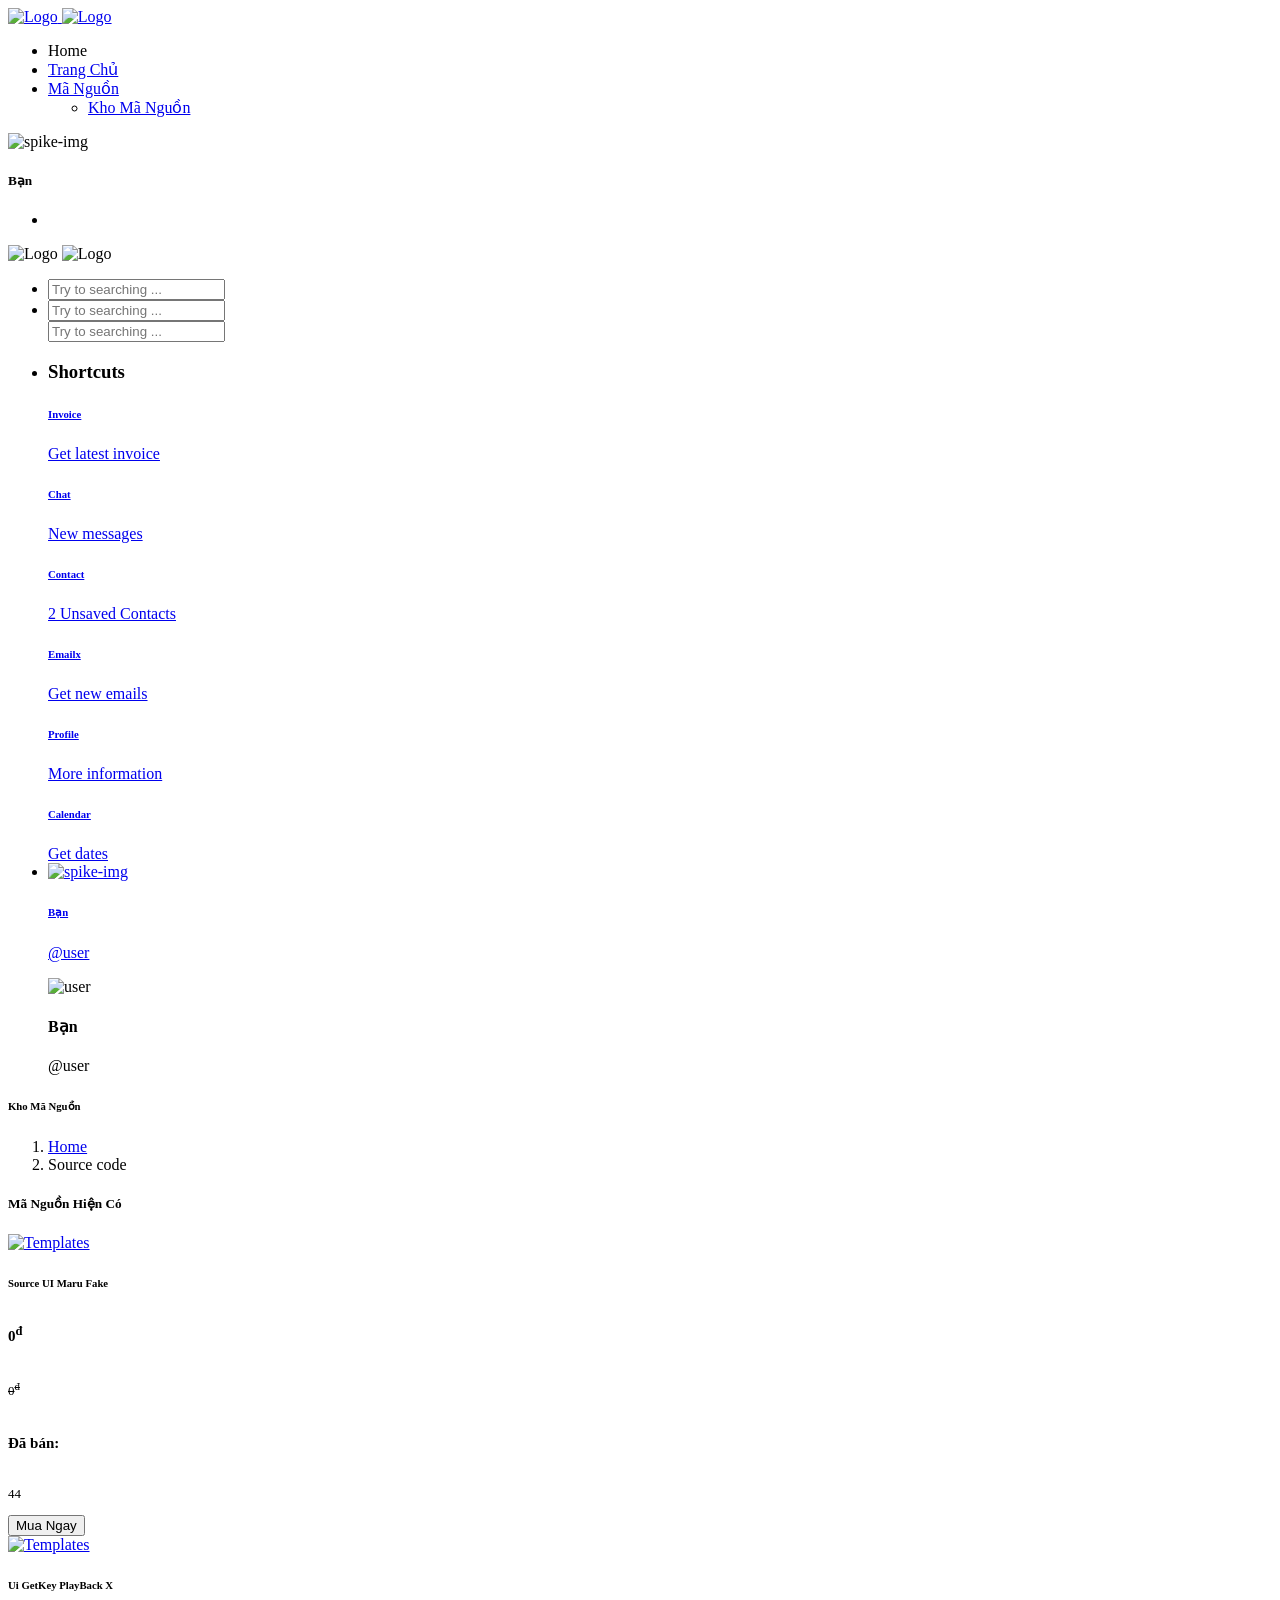
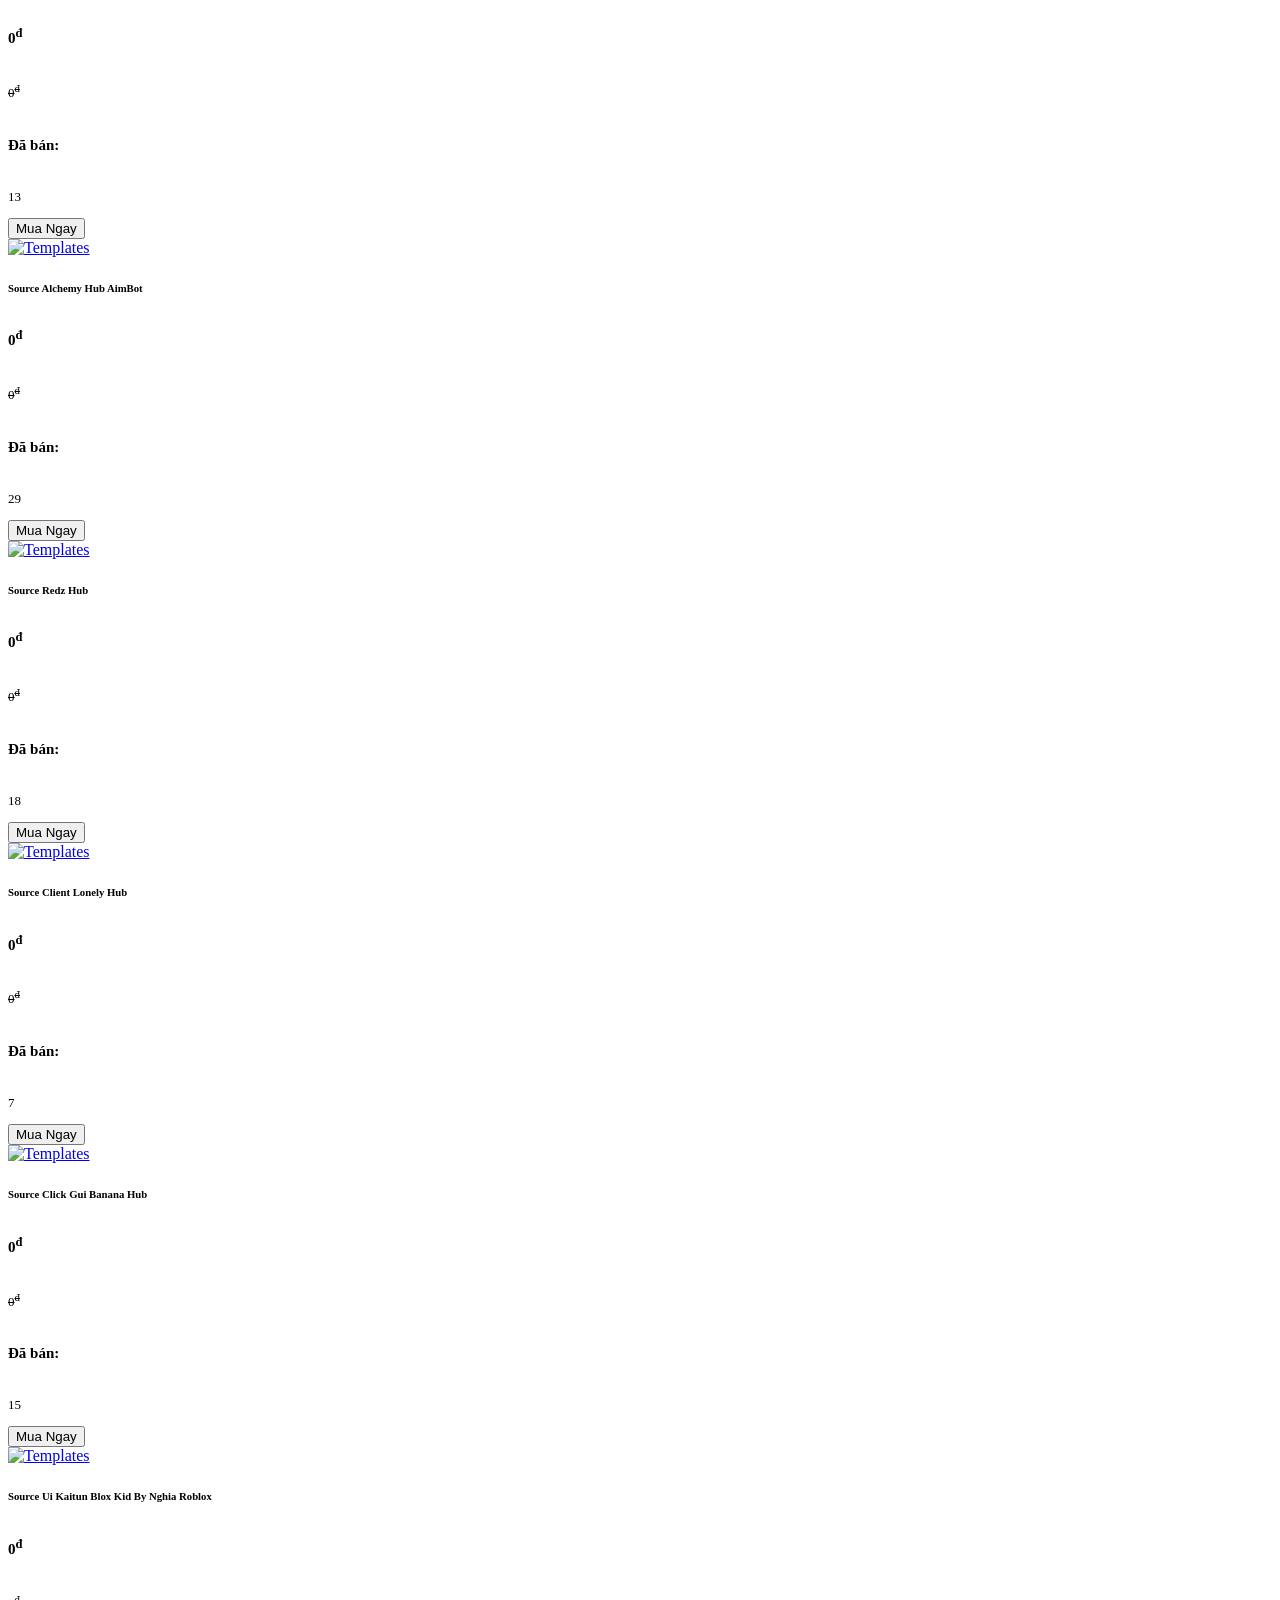
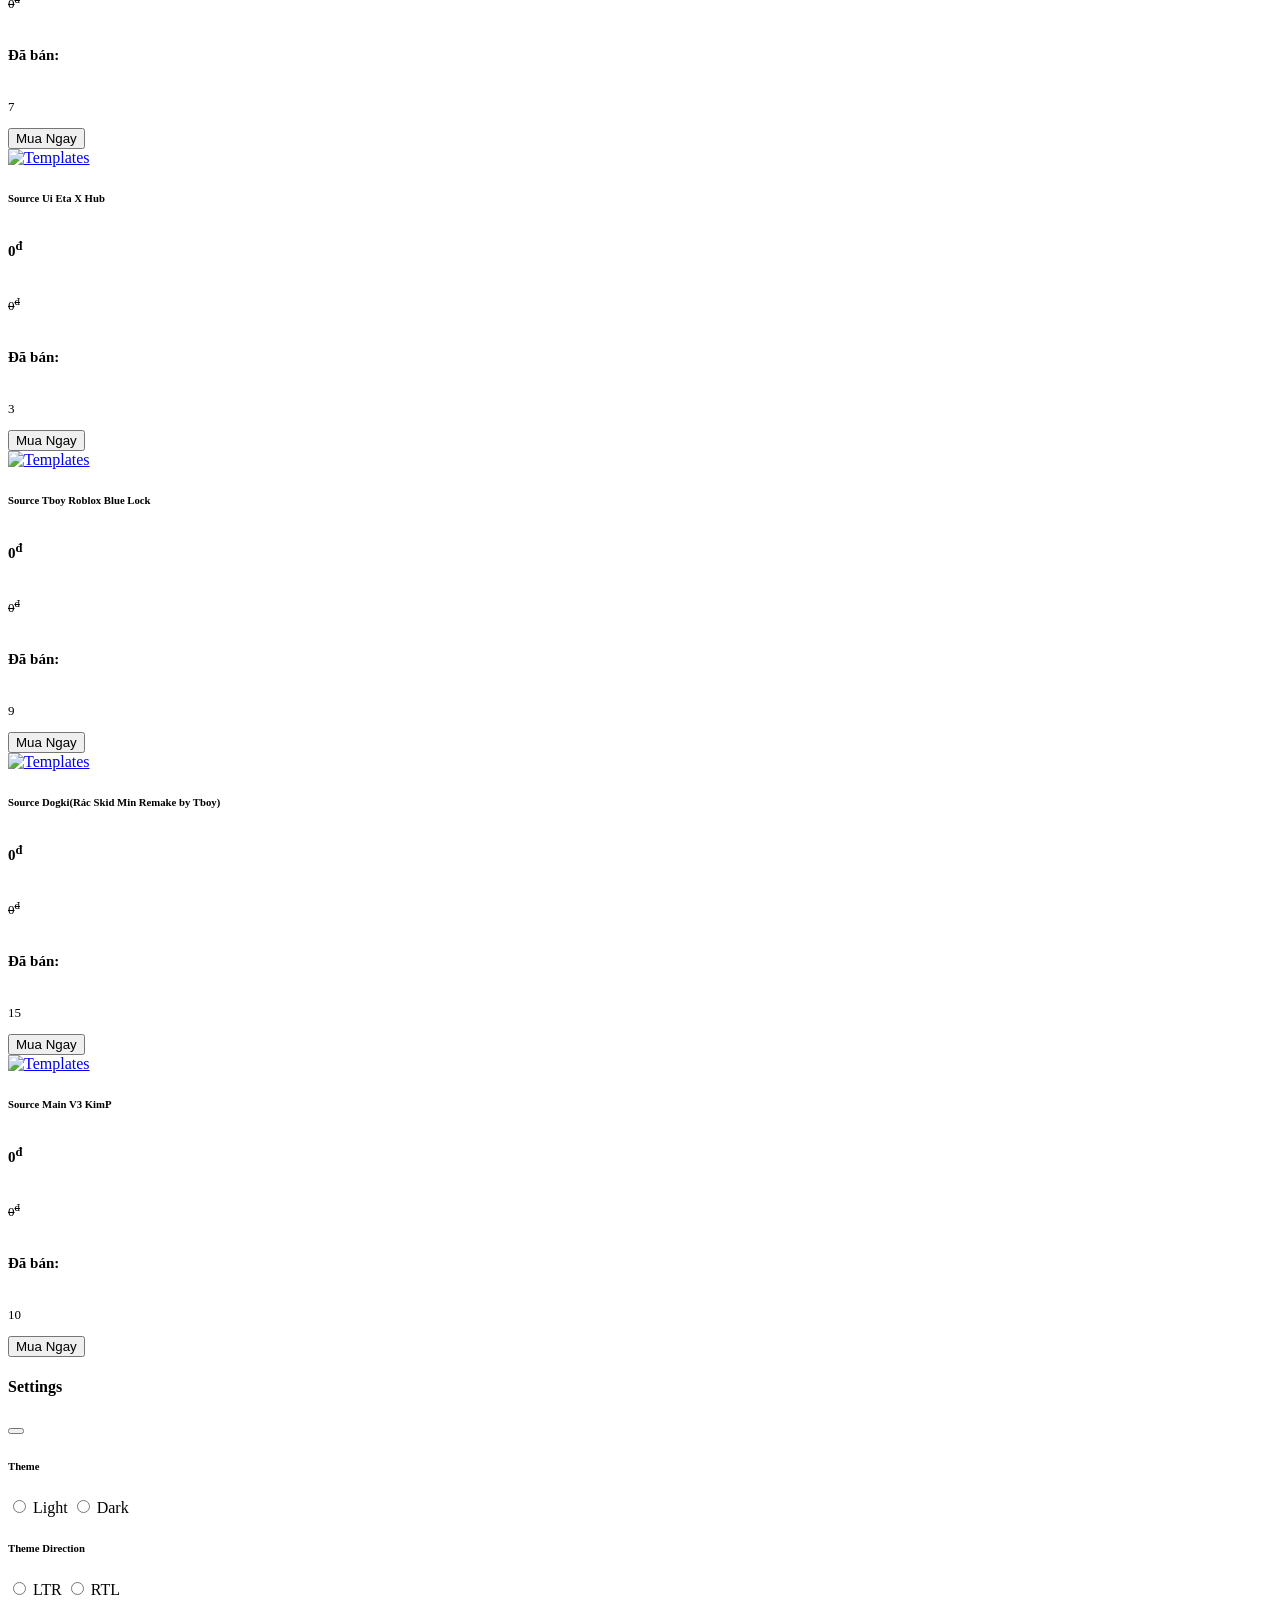
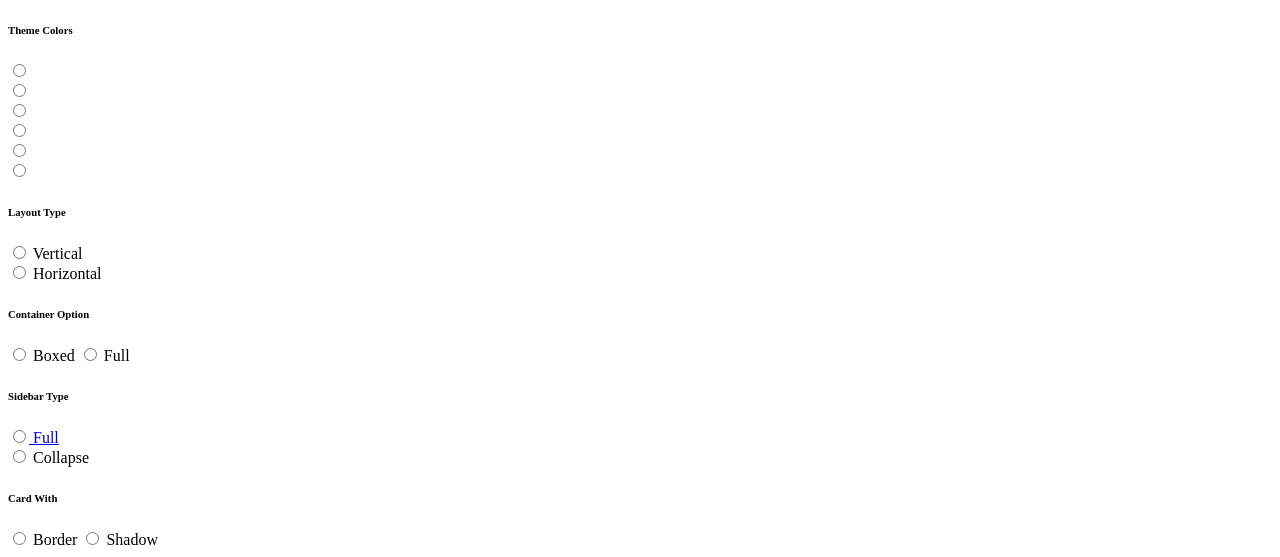
==== index.html @ 02754e74 "Add files via upload" ====
<!DOCTYPE html><html data-bs-theme="light" data-color-theme="Blue_Theme" data-layout="vertical" dir="ltr" lang="en"><head>
  <!-- Required meta tags -->
  <meta charset="utf-8">
  <meta content="IE=edge" http-equiv="X-UA-Compatible">
  <meta content="width=device-width, initial-scale=1.0" name="viewport">
  <!-- Favicon icon-->
  <link href="images/QdMMq6F.png" rel="shortcut icon" type="image/png">
  <!-- Core Css -->
  <link href="css/style.css" rel="stylesheet">
  <!-- jvectormap  -->
  <link href="css/jquery-jvectormap.css" rel="stylesheet">
  <script src="js/sweetalert2.all.js"></script>
 </head>
 <body>
  <!-- Preloader -->
  <!-- <div class="preloader">
   <img alt="LongHip12" class="lds-ripple img-fluid" src=""/>
  </div> -->
  <div id="main-wrapper">
   <!-- Sidebar Start -->
   <aside class="left-sidebar with-vertical">
    <div class="brand-logo d-flex align-items-center justify-content-between">
     <a class="text-nowrap logo-img" href="/">
      <img alt="Logo" width="100px" class="dark-logo" src="images/QwyEq0J.gif">
      <img alt="Logo" width="100px" class="light-logo" src="images/QwyEq0J.gif">
     </a>
     <a class="sidebartoggler ms-auto text-decoration-none fs-5 d-block d-xl-none" href="javascript:void(0)">
<iconify-icon class="fs-6" icon="material-symbols-light:close"></iconify-icon>
      
     </a>
    </div>
      <div class="scroll-sidebar" data-simplebar="">
        <!-- Sidebar navigation-->
        <nav class="sidebar-nav">
          <ul id="sidebarnav" class="mb-0">
            <li class="nav-small-cap">
              <iconify-icon icon="solar:menu-dots-bold-duotone" class="nav-small-cap-icon fs-5"></iconify-icon>
              <span class="hide-menu">Home</span>
            </li>
            <li class="sidebar-item">
              <a class="sidebar-link sidebar-link primary-hover-bg" href="https://longhip2012.github.io/SourceRoblox" aria-expanded="false">
                <span class="aside-icon p-2 bg-primary-subtle rounded-1">
                  <iconify-icon icon="solar:screencast-2-line-duotone" class="fs-6"></iconify-icon>
                </span>
                <span class="hide-menu ps-1">Trang Chủ</span>
              </a>
            </li>
            
            <li class="sidebar-item">
              <a class="sidebar-link has-arrow danger-hover-bg" href="javascript:void(0)" aria-expanded="false">
                <span class="aside-icon p-2 bg-danger-subtle rounded-1">
                  <iconify-icon icon="tabler:source-code" class="fs-6"></iconify-icon>
                </span>
                <span class="hide-menu ps-1">Mã Nguồn</span>
              </a>
              <ul aria-expanded="false" class="collapse first-level">
                <li class="sidebar-item">
                  <a href="https://longhip2012.github.io/source-code" class="sidebar-link">
                    <span class="sidebar-icon"></span>
                    <span class="hide-menu">Kho Mã Nguồn</span>
                  </a>
                </li>
            
            
            

        </nav>
        <!-- End Sidebar navigation -->
      </div>
      
    <div class="fixed-profile mx-3 mt-3">
     <div class="card bg-primary-subtle mb-0 shadow-none">
      <div class="card-body p-4">
       <div class="d-flex align-items-center justify-content-between gap-3">
        <div class="d-flex align-items-center gap-3">
         <img alt="spike-img" class="img-fluid rounded-circle" height="45" src="images/user-1.jpg" width="45">
                  <div>
          <h5 class="mb-0">Bạn</h5>
          <p class="fs-3 lh-base mb-0 profile-subtext">
                 </p></div>
        
       </div>
      </div>
     </div>
    </div>
   </div></aside>
   <!--  Sidebar End -->
   
   <div class="page-wrapper">
    <div class="body-wrapper">
     <div class="container-fluid">
      <!--  Header Start -->
      <header class="topbar sticky-top">
       <div class="with-vertical">
        <nav class="navbar navbar-expand-lg p-0">
         <ul class="navbar-nav">
          <li class="nav-item nav-icon-hover-bg rounded-circle">
           <a class="nav-link sidebartoggler" href="javascript:void(0)" id="headerCollapse">
            <iconify-icon class="fs-7" icon="solar:list-bold-duotone">
            </iconify-icon>
           </a>
          </li>
         </ul>
         <div class="d-block d-lg-none py-3">
          <img alt="Logo" class="dark-logo" width="100px" src="images/QwyEq0J.gif">
           <img alt="Logo" class="light-logo" width="100px" src="images/QwyEq0J.gif">
           
          
         </div>
         <a aria-controls="navbarNav" aria-expanded="false" aria-label="Toggle navigation" class="navbar-toggler p-0 border-0" data-bs-target="#navbarNav" data-bs-toggle="collapse" href="javascript:void(0)">
          <span class="p-2">
          <div class="bg-info-subtle p-6 me-3 rounded-circle d-flex align-items-center justify-content-center">
              <iconify-icon class="fs-7 text-success" icon="marketeq:user-alert">
              </iconify-icon>
              </div>
           
          </span>
         </a>
         <div class="collapse navbar-collapse justify-content-end" id="navbarNav">
          <div class="d-flex align-items-center justify-content-between">
           <ul class="navbar-nav flex-row ms-auto align-items-center justify-content-center">
            <li class="nav-item dropdown nav-icon-hover-bg rounded-circle d-flex d-lg-none">
             <a aria-expanded="false" class="nav-link position-relative" href="javascript:void(0)" id="drop3">
              <iconify-icon class="fs-7" icon="solar:magnifer-linear">
              </iconify-icon>
             </a>
             <div aria-labelledby="drop3" class="dropdown-menu content-dd dropdown-menu-end dropdown-menu-animate-up">
              <!--  Search Bar -->
              <div class="modal-header border-bottom p-3">
               <input class="form-control fs-3" placeholder="Try to searching ..." type="search">
              </div>
             </div>
            </li>
            <li class="nav-item dropdown d-none d-lg-block">
             <a aria-expanded="false" class="nav-link position-relative shadow-none" href="javascript:void(0)" id="drop3">
              <form class="nav-link position-relative shadow-none">
               <input class="form-control rounded-3 py-2 ps-5 text-dark" placeholder="Try to searching ..." type="text">
              </form>
             </a>
             <div aria-labelledby="drop3" class="dropdown-menu content-dd dropdown-menu-end dropdown-menu-animate-up">
              <div class="modal-header border-bottom p-3">
               <input class="form-control fs-3" placeholder="Try to searching ..." type="search">
               
              </div>
             </div>
            </li>
            <li class="nav-item dropdown nav-icon-hover-bg rounded-circle">
             <a aria-expanded="false" class="nav-link position-relative" href="javascript:void(0)" id="drop2">
              <iconify-icon class="fs-6" icon="solar:widget-add-line-duotone">
              </iconify-icon>
             </a>
             <div aria-labelledby="drop2" class="dropdown-menu content-dd dropdown-menu-end dropdown-menu-animate-up">
              <!--  Shortcuts -->
              <div class="d-flex align-items-center py-3 px-7 gap-6">
               <h3 class="mb-0 fs-5">
                Shortcuts
               </h3>
              </div>
              <div class="row gx-0">
               <div class="col-6">
                <a class="dropdown-item px-7 border-top border-bottom border-end py-6 d-flex flex-column gap-2 justify-content-center text-center" href="https://bootstrapdemos.wrappixel.com/spike/dist/main/app-invoice.html">
                 <div class="bg-secondary-subtle rounded-3 m-auto round d-flex align-items-center justify-content-center">
                  <iconify-icon class="fs-7 text-secondary" icon="solar:checklist-minimalistic-bold-duotone">
                  </iconify-icon>
                 </div>
                 <h6 class="mb-0 fs-4">
                  Invoice
                 </h6>
                 <span class="d-block text-body-color fs-3">
                  Get latest invoice
                 </span>
                </a>
               </div>
               <div class="col-6">
                <a class="dropdown-item px-7 border-top border-bottom py-6 d-flex flex-column gap-2 justify-content-center text-center" href="https://bootstrapdemos.wrappixel.com/spike/dist/main/app-chat.html">
                 <div class="bg-primary-subtle rounded-3 m-auto round d-flex align-items-center justify-content-center">
                  <iconify-icon class="fs-7 text-primary" icon="solar:chat-square-call-bold-duotone">
                  </iconify-icon>
                 </div>
                 <h6 class="mb-0 fs-4">
                  Chat
                 </h6>
                 <span class="d-block text-body-color fs-3">
                  New messages
                 </span>
                </a>
               </div>
               <div class="col-6">
                <a class="dropdown-item px-7 border-bottom border-end py-6 d-flex flex-column gap-2 justify-content-center text-center" href="https://bootstrapdemos.wrappixel.com/spike/dist/main/app-contact2.html">
                 <div class="bg-info-subtle rounded-3 m-auto round d-flex align-items-center justify-content-center">
                  <iconify-icon class="fs-7 text-info" icon="solar:phone-calling-rounded-bold-duotone">
                  </iconify-icon>
                 </div>
                 <h6 class="mb-0 fs-4">
                  Contact
                 </h6>
                 <span class="d-block text-body-color fs-3">
                  2 Unsaved Contacts
                 </span>
                </a>
               </div>
               <div class="col-6">
                <a class="dropdown-item px-7 border-bottom py-6 d-flex flex-column gap-2 justify-content-center text-center" href="https://bootstrapdemos.wrappixel.com/spike/dist/main/app-email.html">
                 <div class="bg-danger-subtle rounded-3 m-auto round d-flex align-items-center justify-content-center">
                  <iconify-icon class="fs-7 text-danger" icon="solar:mailbox-bold-duotone">
                  </iconify-icon>
                 </div>
                 <h6 class="mb-0 fs-4">
                  Emailx
                 </h6>
                 <span class="d-block text-body-color fs-3">
                  Get new emails
                 </span>
                </a>
               </div>
               <div class="col-6">
                <a class="dropdown-item px-7 border-end py-6 d-flex flex-column gap-2 justify-content-center text-center" href="https://bootstrapdemos.wrappixel.com/spike/dist/main/page-user-profile.html">
                 <div class="bg-warning-subtle rounded-3 m-auto round d-flex align-items-center justify-content-center">
                  <iconify-icon class="fs-7 text-warning" icon="solar:shield-user-bold-duotone">
                  </iconify-icon>
                 </div>
                 <h6 class="mb-0 fs-4">
                  Profile
                 </h6>
                 <span class="d-block text-body-color fs-3">
                  More information
                 </span>
                </a>
               </div>
               <div class="col-6">
                <a class="dropdown-item px-7 py-6 d-flex flex-column gap-2 justify-content-center text-center" href="https://bootstrapdemos.wrappixel.com/spike/dist/main/app-calendar.html">
                 <div class="bg-success-subtle rounded-3 m-auto round d-flex align-items-center justify-content-center">
                  <iconify-icon class="fs-7 text-success" icon="solar:calendar-mark-bold-duotone">
                  </iconify-icon>
                 </div>
                 <h6 class="mb-0 fs-4">
                  Calendar
                 </h6>
                 <span class="d-block text-body-color fs-3">
                  Get dates
                 </span>
                </a>
               </div>
              </div>
             </div>
            </li>
            <li class="nav-item dropdown">
             <a aria-expanded="false" class="nav-link position-relative ms-6" href="javascript:void(0)" id="drop1">
              <div class="d-flex align-items-center flex-shrink-0">
               <div class="user-profile me-sm-3 me-2">
                <img alt="spike-img" class="rounded-circle" src="images/user-1.jpg" width="40">
               </div>
               <span class="d-sm-none d-block">
                <iconify-icon icon="solar:alt-arrow-down-line-duotone">
                </iconify-icon>
               </span>
                              <div class="d-none d-sm-block">
                <h6 class="fs-4 mb-1 profile-name">
                 Bạn
                </h6>
                <p class="fs-3 lh-base mb-0 profile-subtext">
                 @user
                </p>
               </div>
                             </div>
             </a>
             <div aria-labelledby="drop1" class="dropdown-menu content-dd dropdown-menu-end dropdown-menu-animate-up">
              <div class="profile-dropdown position-relative" data-simplebar="">
               <div class="d-flex align-items-center mx-7 py-9 border-bottom">
                <img alt="user" class="rounded-circle" src="images/user-1.jpg" width="90">
                 <div class="ms-4">
                  <h4 class="mb-0 fs-5 fw-normal">
                   Bạn                  </h4>
                  <p class="text-muted mb-0 mt-1 d-flex align-items-center">
                   <iconify-icon class="fs-4 me-1" icon="solar:mailbox-line-duotone">
                   </iconify-icon>
                   @user                  </p>
                 </div>
                
               
                </a>
               </div>
                             </div>
             </div>
            </div></li>

          </ul></div>
         </div>
        </nav>
       </div>
      </header><title>Kho Mã Nguồn - SHOPLONGHIP12</title>
          <div class="card shadow-none position-relative overflow-hidden mb-4">
            <div class="card-body d-flex align-items-center justify-content-between p-4">
              <h6 class="card-title mb-0">Kho Mã Nguồn</h6>
              <nav aria-label="breadcrumb">
                <ol class="breadcrumb mb-0">
                  <li class="breadcrumb-item">
                    <a class="text-muted text-decoration-none" href="https://longhip2012.github.io/SourceRoblox">Home</a>
                  </li>
                  <li class="breadcrumb-item" aria-current="page">Source code</li>
                </ol>
              </nav>
            </div>
          </div>
          <div class="card position-relative overflow-hidden">
            <div class="shop-part col-lg-12">
              <div class="card-body p-4 pb-0">
                <div class="d-flex justify-content-between align-items-center gap-6 mb-4">
                  <a class="btn btn-primary d-lg-none d-flex" href="https://longhip2012.github.io/SourceRoblox">
                    <iconify-icon class="fs-6 text-white" icon="formkit:arrowleft"></iconify-icon>
                  </a>
                 <h5 class="fs-5 mb-0 d-none d-lg-block">Mã Nguồn Hiện Có</h5>
                </div>
                <div class="row">
                                 <div class="col-sm-4 col-xxl-4">
                    <div class="card hover-img overflow-hidden">
                      <div class="position-relative">
                        <a href="https://link4m.com/go/cD9w2vz">
                          <img src="images/fKN4yj9.png" class="card-img-top" alt="Templates">
                        </a>
                      </div>
                      <div class="card-body pt-3 p-4">
                        <h6 class="fs-5">Source UI Maru Fake</h6>
                        <div class="d-flex align-items-center justify-content-between">
                          <div class="d-flex align-items-center mb-2">
                         <iconify-icon class="text-warning fs-4 me-1" icon="solar:tag-price-bold"></iconify-icon>
                         <h6 style="font-size:15px" class="mb-0 me-1">0<sup>đ</sup></h6>
                          <p style="text-decoration:line-through;font-size:13px;" class="mb-0">0<sup>đ</sup></p>
                        </div>
                        </div>  
                        <div class="d-flex align-items-center mb-2">
                         <iconify-icon class="text-primary fs-5 me-1" icon="solar:cart-large-4-bold"></iconify-icon>
                         <h6 style="font-size:15px" class="mb-0 me-1">Đã bán: </h6>
                          <p style="font-size:13px;" class="mb-0">44</p>
                        </div>
                      <button onclick="window.location.href='https://link4m.com/go/cD9w2vz'" type="button" class="float-end justify-content-center btn mb-1 btn-rounded btn-primary d-flex align-items-center">
                        <iconify-icon class="fs-4 me-2" icon="solar:cart-3-bold"></iconify-icon>
                        Mua Ngay
                      </button>                      
                        </div>
                      </div>
                    </div>
                                   <div class="col-sm-4 col-xxl-4">
                    <div class="card hover-img overflow-hidden">
                      <div class="position-relative">
                        <a href="https://link4m.com/go/vuTTuLqe'">
                          <img src="images/2fJ8TDR.png" class="card-img-top" alt="Templates">
                        </a>
                      </div>
                      <div class="card-body pt-3 p-4">
                        <h6 class="fs-5">Ui GetKey PlayBack X</h6>
                        <div class="d-flex align-items-center justify-content-between">
                          <div class="d-flex align-items-center mb-2">
                         <iconify-icon class="text-warning fs-4 me-1" icon="solar:tag-price-bold"></iconify-icon>
                         <h6 style="font-size:15px" class="mb-0 me-1">0<sup>đ</sup></h6>
                          <p style="text-decoration:line-through;font-size:13px;" class="mb-0">0<sup>đ</sup></p>
                        </div>
                        </div>  
                        <div class="d-flex align-items-center mb-2">
                         <iconify-icon class="text-primary fs-5 me-1" icon="solar:cart-large-4-bold"></iconify-icon>
                         <h6 style="font-size:15px" class="mb-0 me-1">Đã bán: </h6>
                          <p style="font-size:13px;" class="mb-0">13</p>
                        </div>
                      <button onclick="window.location.href='https://link4m.com/go/vuTTuLqe'" type="button" class="float-end justify-content-center btn mb-1 btn-rounded btn-primary d-flex align-items-center">
                        <iconify-icon class="fs-4 me-2" icon="solar:cart-3-bold"></iconify-icon>
                        Mua Ngay
                      </button>                      
                        </div>
                      </div>
                    </div>
                                   <div class="col-sm-4 col-xxl-4">
                    <div class="card hover-img overflow-hidden">
                      <div class="position-relative">
                        <a href="https://link4m.com/go/uH1Ooqp">
                          <img src="images/tRrMiB7.png" class="card-img-top" alt="Templates">
                        </a>
                      </div>
                      <div class="card-body pt-3 p-4">
                        <h6 class="fs-5">Source Alchemy Hub AimBot</h6>
                        <div class="d-flex align-items-center justify-content-between">
                          <div class="d-flex align-items-center mb-2">
                         <iconify-icon class="text-warning fs-4 me-1" icon="solar:tag-price-bold"></iconify-icon>
                         <h6 style="font-size:15px" class="mb-0 me-1">0<sup>đ</sup></h6>
                          <p style="text-decoration:line-through;font-size:13px;" class="mb-0">0<sup>đ</sup></p>
                        </div>
                        </div>  
                        <div class="d-flex align-items-center mb-2">
                         <iconify-icon class="text-primary fs-5 me-1" icon="solar:cart-large-4-bold"></iconify-icon>
                         <h6 style="font-size:15px" class="mb-0 me-1">Đã bán: </h6>
                          <p style="font-size:13px;" class="mb-0">29</p>
                        </div>
                      <button onclick="window.location.href='https://link4m.com/go/uH1Ooqp'" type="button" class="float-end justify-content-center btn mb-1 btn-rounded btn-primary d-flex align-items-center">
                        <iconify-icon class="fs-4 me-2" icon="solar:cart-3-bold"></iconify-icon>
                        Mua Ngay
                      </button>                      
                        </div>
                      </div>
                    </div>
                                   <div class="col-sm-4 col-xxl-4">
                    <div class="card hover-img overflow-hidden">
                      <div class="position-relative">
                        <a href="https://link4m.com/go/Mo4LUT">
                          <img src="images/Q2Jki6P.png" class="card-img-top" alt="Templates">
                        </a>
                      </div>
                      <div class="card-body pt-3 p-4">
                        <h6 class="fs-5">Source Redz Hub</h6>
                        <div class="d-flex align-items-center justify-content-between">
                          <div class="d-flex align-items-center mb-2">
                         <iconify-icon class="text-warning fs-4 me-1" icon="solar:tag-price-bold"></iconify-icon>
                         <h6 style="font-size:15px" class="mb-0 me-1">0<sup>đ</sup></h6>
                          <p style="text-decoration:line-through;font-size:13px;" class="mb-0">0<sup>đ</sup></p>
                        </div>
                        </div>  
                        <div class="d-flex align-items-center mb-2">
                         <iconify-icon class="text-primary fs-5 me-1" icon="solar:cart-large-4-bold"></iconify-icon>
                         <h6 style="font-size:15px" class="mb-0 me-1">Đã bán: </h6>
                          <p style="font-size:13px;" class="mb-0">18</p>
                        </div>
                      <button onclick="window.location.href='https://link4m.com/go/Mo4LUT'" type="button" class="float-end justify-content-center btn mb-1 btn-rounded btn-primary d-flex align-items-center">
                        <iconify-icon class="fs-4 me-2" icon="solar:cart-3-bold"></iconify-icon>
                        Mua Ngay
                      </button>                      
                        </div>
                      </div>
                    </div>
                                   <div class="col-sm-4 col-xxl-4">
                    <div class="card hover-img overflow-hidden">
                      <div class="position-relative">
                        <a href="https://link4m.com/go/sF7ZQz">
                          <img src="images/lbBS5qf.png" class="card-img-top" alt="Templates">
                        </a>
                      </div>
                      <div class="card-body pt-3 p-4">
                        <h6 class="fs-5">Source Client Lonely Hub</h6>
                        <div class="d-flex align-items-center justify-content-between">
                          <div class="d-flex align-items-center mb-2">
                         <iconify-icon class="text-warning fs-4 me-1" icon="solar:tag-price-bold"></iconify-icon>
                         <h6 style="font-size:15px" class="mb-0 me-1">0<sup>đ</sup></h6>
                          <p style="text-decoration:line-through;font-size:13px;" class="mb-0">0<sup>đ</sup></p>
                        </div>
                        </div>  
                        <div class="d-flex align-items-center mb-2">
                         <iconify-icon class="text-primary fs-5 me-1" icon="solar:cart-large-4-bold"></iconify-icon>
                         <h6 style="font-size:15px" class="mb-0 me-1">Đã bán: </h6>
                          <p style="font-size:13px;" class="mb-0">7</p>
                        </div>
                      <button onclick="window.location.href='https://link4m.com/go/sF7ZQz'" type="button" class="float-end justify-content-center btn mb-1 btn-rounded btn-primary d-flex align-items-center">
                        <iconify-icon class="fs-4 me-2" icon="solar:cart-3-bold"></iconify-icon>
                        Mua Ngay
                      </button>                      
                        </div>
                      </div>
                    </div>
                                   
                                   <div class="col-sm-4 col-xxl-4">
                    <div class="card hover-img overflow-hidden">
                      <div class="position-relative">
                        <a href="https://link4m.com/go/RbEhxFsw">
                          <img src="images/banana.png" class="card-img-top" alt="Templates">
                        </a>
                      </div>
                      <div class="card-body pt-3 p-4">
                        <h6 class="fs-5">Source Click Gui Banana Hub</h6>
                        <div class="d-flex align-items-center justify-content-between">
                          <div class="d-flex align-items-center mb-2">
                         <iconify-icon class="text-warning fs-4 me-1" icon="solar:tag-price-bold"></iconify-icon>
                         <h6 style="font-size:15px" class="mb-0 me-1">0<sup>đ</sup></h6>
                          <p style="text-decoration:line-through;font-size:13px;" class="mb-0">0<sup>đ</sup></p>
                        </div>
                        </div>  
                        <div class="d-flex align-items-center mb-2">
                         <iconify-icon class="text-primary fs-5 me-1" icon="solar:cart-large-4-bold"></iconify-icon>
                         <h6 style="font-size:15px" class="mb-0 me-1">Đã bán: </h6>
                          <p style="font-size:13px;" class="mb-0">15</p>
                        </div>
                      <button onclick="window.location.href='https://link4m.com/go/RbEhxFsw'" type="button" class="float-end justify-content-center btn mb-1 btn-rounded btn-primary d-flex align-items-center">
                        <iconify-icon class="fs-4 me-2" icon="solar:cart-3-bold"></iconify-icon>
                        Mua Ngay
                      </button>                      
                        </div>
                      </div>
                    </div>
                                   
                                   <div class="col-sm-4 col-xxl-4">
                    <div class="card hover-img overflow-hidden">
                      <div class="position-relative">
                        <a href="https://link4m.com/go/OdDfX">
                          <img src="images/Kaitun.png" class="card-img-top" alt="Templates">
                        </a>
                      </div>
                      <div class="card-body pt-3 p-4">
                        <h6 class="fs-5">Source Ui Kaitun Blox Kid By Nghia Roblox</h6>
                        <div class="d-flex align-items-center justify-content-between">
                          <div class="d-flex align-items-center mb-2">
                         <iconify-icon class="text-warning fs-4 me-1" icon="solar:tag-price-bold"></iconify-icon>
                         <h6 style="font-size:15px" class="mb-0 me-1">0<sup>đ</sup></h6>
                          <p style="text-decoration:line-through;font-size:13px;" class="mb-0">0<sup>đ</sup></p>
                        </div>
                        </div>  
                        <div class="d-flex align-items-center mb-2">
                         <iconify-icon class="text-primary fs-5 me-1" icon="solar:cart-large-4-bold"></iconify-icon>
                         <h6 style="font-size:15px" class="mb-0 me-1">Đã bán: </h6>
                          <p style="font-size:13px;" class="mb-0">7</p>
                        </div>
                      <button onclick="window.location.href='https://link4m.com/go/OdDfX'" type="button" class="float-end justify-content-center btn mb-1 btn-rounded btn-primary d-flex align-items-center">
                        <iconify-icon class="fs-4 me-2" icon="solar:cart-3-bold"></iconify-icon>
                        Mua Ngay
                      </button>                      
                        </div>
                      </div>
                    </div>
                    
                                   <div class="col-sm-4 col-xxl-4">
                    <div class="card hover-img overflow-hidden">
                      <div class="position-relative">
                        <a href="https://link4m.com/go/kIZs1">
                          <img src="images/5DqIoXX.png" class="card-img-top" alt="Templates">
                        </a>
                      </div>
                      <div class="card-body pt-3 p-4">
                        <h6 class="fs-5">Source Ui Eta X Hub</h6>
                        <div class="d-flex align-items-center justify-content-between">
                          <div class="d-flex align-items-center mb-2">
                         <iconify-icon class="text-warning fs-4 me-1" icon="solar:tag-price-bold"></iconify-icon>
                         <h6 style="font-size:15px" class="mb-0 me-1">0<sup>đ</sup></h6>
                          <p style="text-decoration:line-through;font-size:13px;" class="mb-0">0<sup>đ</sup></p>
                        </div>
                        </div>  
                        <div class="d-flex align-items-center mb-2">
                         <iconify-icon class="text-primary fs-5 me-1" icon="solar:cart-large-4-bold"></iconify-icon>
                         <h6 style="font-size:15px" class="mb-0 me-1">Đã bán: </h6>
                          <p style="font-size:13px;" class="mb-0">3</p>
                        </div>
                      <button onclick="window.location.href='https://link4m.com/go/kIZs1'" type="button" class="float-end justify-content-center btn mb-1 btn-rounded btn-primary d-flex align-items-center">
                        <iconify-icon class="fs-4 me-2" icon="solar:cart-3-bold"></iconify-icon>
                        Mua Ngay
                      </button>                      
                        </div>
                      </div>
                    </div>
                                   <div class="col-sm-4 col-xxl-4">
                    <div class="card hover-img overflow-hidden">
                      <div class="position-relative">
                        <a href="https://link4m.com/go/H87IdEq">
                          <img src="images/QVMQnZ2.png" class="card-img-top" alt="Templates">
                        </a>
                      </div>
                      <div class="card-body pt-3 p-4">
                        <h6 class="fs-5">Source Tboy Roblox Blue Lock</h6>
                        <div class="d-flex align-items-center justify-content-between">
                          <div class="d-flex align-items-center mb-2">
                         <iconify-icon class="text-warning fs-4 me-1" icon="solar:tag-price-bold"></iconify-icon>
                         <h6 style="font-size:15px" class="mb-0 me-1">0<sup>đ</sup></h6>
                          <p style="text-decoration:line-through;font-size:13px;" class="mb-0">0<sup>đ</sup></p>
                        </div>
                        </div>  
                        <div class="d-flex align-items-center mb-2">
                         <iconify-icon class="text-primary fs-5 me-1" icon="solar:cart-large-4-bold"></iconify-icon>
                         <h6 style="font-size:15px" class="mb-0 me-1">Đã bán: </h6>
                          <p style="font-size:13px;" class="mb-0">9</p>
                        </div>
                      <button onclick="window.location.href='https://link4m.com/go/H87IdEq'" type="button" class="float-end justify-content-center btn mb-1 btn-rounded btn-primary d-flex align-items-center">
                        <iconify-icon class="fs-4 me-2" icon="solar:cart-3-bold"></iconify-icon>
                        Mua Ngay
                      </button>                      
                        </div>
                      </div>
                    </div>
                                   <div class="col-sm-4 col-xxl-4">
                    <div class="card hover-img overflow-hidden">
                      <div class="position-relative">
                        <a href="https://link4m.com/go/VoJwHmjP">
                          <img src="images/Hu5tRYw.png" class="card-img-top" alt="Templates">
                        </a>
                      </div>
                      <div class="card-body pt-3 p-4">
                        <h6 class="fs-5">Source Dogki(Rác Skid Min Remake by Tboy)</h6>
                        <div class="d-flex align-items-center justify-content-between">
                          <div class="d-flex align-items-center mb-2">
                         <iconify-icon class="text-warning fs-4 me-1" icon="solar:tag-price-bold"></iconify-icon>
                         <h6 style="font-size:15px" class="mb-0 me-1">0<sup>đ</sup></h6>
                          <p style="text-decoration:line-through;font-size:13px;" class="mb-0">0<sup>đ</sup></p>
                        </div>
                        </div>  
                        <div class="d-flex align-items-center mb-2">
                         <iconify-icon class="text-primary fs-5 me-1" icon="solar:cart-large-4-bold"></iconify-icon>
                         <h6 style="font-size:15px" class="mb-0 me-1">Đã bán: </h6>
                          <p style="font-size:13px;" class="mb-0">15</p>
                        </div>
                      <button onclick="window.location.href='https://link4m.com/go/VoJwHmjP'" type="button" class="float-end justify-content-center btn mb-1 btn-rounded btn-primary d-flex align-items-center">
                        <iconify-icon class="fs-4 me-2" icon="solar:cart-3-bold"></iconify-icon>
                        Mua Ngay
                      </button>                      
                        </div>
                      </div>
                    </div>
                                   <div class="col-sm-4 col-xxl-4">
                    <div class="card hover-img overflow-hidden">
                      <div class="position-relative">
                        <a href="https://link4m.com/go/pBMgAzY">
                          <img src="images/4niXCPu.png" class="card-img-top" alt="Templates">
                        </a>
                      </div>
                      <div class="card-body pt-3 p-4">
                        <h6 class="fs-5">Source Main V3 KimP</h6>
                        <div class="d-flex align-items-center justify-content-between">
                          <div class="d-flex align-items-center mb-2">
                         <iconify-icon class="text-warning fs-4 me-1" icon="solar:tag-price-bold"></iconify-icon>
                         <h6 style="font-size:15px" class="mb-0 me-1">0<sup>đ</sup></h6>
                          <p style="text-decoration:line-through;font-size:13px;" class="mb-0">0<sup>đ</sup></p>
                        </div>
                        </div>  
                        <div class="d-flex align-items-center mb-2">
                         <iconify-icon class="text-primary fs-5 me-1" icon="solar:cart-large-4-bold"></iconify-icon>
                         <h6 style="font-size:15px" class="mb-0 me-1">Đã bán: </h6>
                          <p style="font-size:13px;" class="mb-0">10</p>
                        </div>
                      <button onclick="window.location.href='https://link4m.com/go/pBMgAzY'" type="button" class="float-end justify-content-center btn mb-1 btn-rounded btn-primary d-flex align-items-center">
                        <iconify-icon class="fs-4 me-2" icon="solar:cart-3-bold"></iconify-icon>
                        Mua Ngay
                      </button>                      
                        </div>
                      </div>
                    </div>
                                   </div>
                 
                </div>
              </div>
            </div>
</div>
   </div>
       <div class="dark-transparent sidebartoggler"></div>
       </div>
               <div id="responsive-overlay"></div>
   <script>
    function handleColorTheme(e) {
    document.documentElement.setAttribute("data-color-theme", e);
  }
   </script>
  <!-- <button aria-controls="offcanvasExample" class="btn btn-primary p-3 rounded-circle d-flex align-items-center justify-content-center customizer-btn" data-bs-target="#offcanvasExample" data-bs-toggle="offcanvas" type="button">
    <i class="icon ti ti-settings fs-7">
    </i>
   </button> -->
   <div aria-labelledby="offcanvasExampleLabel" class="offcanvas customizer offcanvas-end" id="offcanvasExample" tabindex="-1">
    <div class="d-flex align-items-center justify-content-between p-3 border-bottom">
     <h4 class="offcanvas-title fw-semibold" id="offcanvasExampleLabel">
      Settings
     </h4>
     <button aria-label="Close" class="btn-close" data-bs-dismiss="offcanvas" type="button">
     </button>
    </div>
    <div class="offcanvas-body h-n80" data-simplebar="">
     <h6 class="fw-semibold fs-4 mb-2">
      Theme
     </h6>
     <div class="d-flex flex-row gap-3 customizer-box" role="group">
      <input autocomplete="off" class="btn-check light-layout" id="light-layout" name="theme-layout" type="radio">
       <label class="btn p-9 btn-outline-primary" for="light-layout">
        <iconify-icon class="fs-7 me-2" icon="iconoir:sun-light"></iconify-icon>
        
        Light
       </label>
       <input autocomplete="off" class="btn-check dark-layout" id="dark-layout" name="theme-layout" type="radio">
        <label class="btn p-9 btn-outline-primary" for="dark-layout">
         <iconify-icon class="fs-7 me-2" icon="ph:moon"></iconify-icon>
         
         Dark
        </label>
       
      
     </div>
     <h6 class="mt-5 fw-semibold fs-4 mb-2">
      Theme Direction
     </h6>
     <div class="d-flex flex-row gap-3 customizer-box" role="group">
      <input autocomplete="off" class="btn-check" id="ltr-layout" name="direction-l" type="radio">
       <label class="btn p-9 btn-outline-primary" for="ltr-layout">
        <iconify-icon class="fs-7 me-2" icon="entypo:align-left"></iconify-icon>
        
        LTR
       </label>
       <input autocomplete="off" class="btn-check" id="rtl-layout" name="direction-l" type="radio">
        <label class="btn p-9 btn-outline-primary" for="rtl-layout">
        <iconify-icon class="fs-7 me-2" icon="entypo:align-right"></iconify-icon>
         
         RTL
        </label>
       
      
     </div>
     <h6 class="mt-5 fw-semibold fs-4 mb-2">
      Theme Colors
     </h6>
     <div class="d-flex flex-row flex-wrap gap-3 customizer-box color-pallete" role="group">
      <input autocomplete="off" class="btn-check" id="Blue_Theme" name="color-theme-layout" type="radio">
       <label class="btn p-9 btn-outline-primary d-flex align-items-center justify-content-center" data-bs-placement="top" data-bs-title="BLUE_THEME" data-bs-toggle="tooltip" for="Blue_Theme" onclick="handleColorTheme('Blue_Theme')">
        <div class="color-box rounded-circle d-flex align-items-center justify-content-center skin-1">
          <iconify-icon class="text-white d-flex icon fs-5" icon="material-symbols:check"></iconify-icon>
         
        </div>
       </label>
       <input autocomplete="off" class="btn-check" id="Aqua_Theme" name="color-theme-layout" type="radio">
        <label class="btn p-9 btn-outline-primary d-flex align-items-center justify-content-center" data-bs-placement="top" data-bs-title="AQUA_THEME" data-bs-toggle="tooltip" for="Aqua_Theme" onclick="handleColorTheme('Aqua_Theme')">
         <div class="color-box rounded-circle d-flex align-items-center justify-content-center skin-2">
          <iconify-icon class="text-white d-flex icon fs-5" icon="material-symbols:check"></iconify-icon>
          
         </div>
        </label>
        <input autocomplete="off" class="btn-check" id="Purple_Theme" name="color-theme-layout" type="radio">
        <label class="btn p-9 btn-outline-primary d-flex align-items-center justify-content-center" data-bs-placement="top" data-bs-title="PURPLE_THEME" data-bs-toggle="tooltip" for="Purple_Theme" onclick="handleColorTheme('Purple_Theme')">
         <div class="color-box rounded-circle d-flex align-items-center justify-content-center skin-3">
          <iconify-icon class="text-white d-flex icon fs-5" icon="material-symbols:check"></iconify-icon>
          
         </div>
        </label>
        <input autocomplete="off" class="btn-check" id="green-theme-layout" name="color-theme-layout" type="radio">
        <label class="btn p-9 btn-outline-primary d-flex align-items-center justify-content-center" data-bs-placement="top" data-bs-title="GREEN_THEME" data-bs-toggle="tooltip" for="green-theme-layout" onclick="handleColorTheme('Green_Theme')">
         <div class="color-box rounded-circle d-flex align-items-center justify-content-center skin-4">
          <iconify-icon class="text-white d-flex icon fs-5" icon="material-symbols:check"></iconify-icon>
          
         </div>
        </label>
        <input autocomplete="off" class="btn-check" id="cyan-theme-layout" name="color-theme-layout" type="radio">
        <label class="btn p-9 btn-outline-primary d-flex align-items-center justify-content-center" data-bs-placement="top" data-bs-title="CYAN_THEME" data-bs-toggle="tooltip" for="cyan-theme-layout" onclick="handleColorTheme('Cyan_Theme')">
         <div class="color-box rounded-circle d-flex align-items-center justify-content-center skin-5">
          <iconify-icon class="text-white d-flex icon fs-5" icon="material-symbols:check"></iconify-icon>
          
         </div>
        </label>
        <input autocomplete="off" class="btn-check" id="orange-theme-layout" name="color-theme-layout" type="radio">
        <label class="btn p-9 btn-outline-primary d-flex align-items-center justify-content-center" data-bs-placement="top" data-bs-title="ORANGE_THEME" data-bs-toggle="tooltip" for="orange-theme-layout" onclick="handleColorTheme('Orange_Theme')">
         <div class="color-box rounded-circle d-flex align-items-center justify-content-center skin-6">
          <iconify-icon class="text-white d-flex icon fs-5" icon="material-symbols:check"></iconify-icon>
         </div>
        </label>
       
      
     </div>
     <h6 class="mt-5 fw-semibold fs-4 mb-2">
      Layout Type
     </h6>
     <div class="d-flex flex-row gap-3 customizer-box" role="group">
      <div>
       <input autocomplete="off" class="btn-check" id="vertical-layout" name="page-layout" type="radio">
       <label class="btn p-9 btn-outline-primary" for="vertical-layout">
        <i class="icon ti ti-layout-sidebar-right fs-7 me-2">
        </i>
        Vertical
       </label>
      </div>
      <div>
       <input autocomplete="off" class="btn-check" id="horizontal-layout" name="page-layout" type="radio">
       <label class="btn p-9 btn-outline-primary" for="horizontal-layout">
        <i class="icon ti ti-layout-navbar fs-7 me-2">
        </i>
        Horizontal
       </label>
      </div>
     </div>
     <h6 class="mt-5 fw-semibold fs-4 mb-2">
      Container Option
     </h6>
     <div class="d-flex flex-row gap-3 customizer-box" role="group">
      <input autocomplete="off" class="btn-check" id="boxed-layout" name="layout" type="radio">
      <label class="btn p-9 btn-outline-primary" for="boxed-layout">
       <i class="icon ti ti-layout-distribute-vertical fs-7 me-2">
       </i>
       Boxed
      </label>
      <input autocomplete="off" class="btn-check" id="full-layout" name="layout" type="radio">
      <label class="btn p-9 btn-outline-primary" for="full-layout">
       <i class="icon ti ti-layout-distribute-horizontal fs-7 me-2">
       </i>
       Full
      </label>
     </div>
     <h6 class="fw-semibold fs-4 mb-2 mt-5">
      Sidebar Type
     </h6>
     <div class="d-flex flex-row gap-3 customizer-box" role="group">
      <a class="fullsidebar" href="javascript:void(0)">
       <input autocomplete="off" class="btn-check" id="full-sidebar" name="sidebar-type" type="radio">
       <label class="btn p-9 btn-outline-primary" for="full-sidebar">
        <i class="icon ti ti-layout-sidebar-right fs-7 me-2">
        </i>
        Full
       </label>
      </a>
      <div>
       <input autocomplete="off" class="btn-check" id="mini-sidebar" name="sidebar-type" type="radio">
       <label class="btn p-9 btn-outline-primary" for="mini-sidebar">
        <i class="icon ti ti-layout-sidebar fs-7 me-2">
        </i>
        Collapse
       </label>
      </div>
     </div>
     <h6 class="mt-5 fw-semibold fs-4 mb-2">
      Card With
     </h6>
     <div class="d-flex flex-row gap-3 customizer-box" role="group">
      <input autocomplete="off" class="btn-check" id="card-with-border" name="card-layout" type="radio">
      <label class="btn p-9 btn-outline-primary" for="card-with-border">
       <i class="icon ti ti-border-outer fs-7 me-2">
       </i>
       Border
      </label>
      <input autocomplete="off" class="btn-check" id="card-without-border" name="card-layout" type="radio">
      <label class="btn p-9 btn-outline-primary" for="card-without-border">
       <i class="icon ti ti-border-none fs-7 me-2">
       </i>
       Shadow
      </label>
     </div>
    </div>
   </div>
  </div>
  <div class="dark-transparent sidebartoggler">
  </div>
  <script src="js/vendor.min.js">
  </script>
  <!-- Import Js Files -->
  <script src="js/bootstrap.bundle.min.js">
  </script>
  <script src="js/simplebar.min.js">
  </script>
  <script src="js/app.init.js">
  </script>
  <script src="js/theme.js">
  </script>
  <script src="js/app.min.js">
  </script>
  <script src="js/sidebarmenu.js">
  </script>
  <script src="js/feather.min.js">
  </script>
  <!-- solar icons -->
  <script src="js/iconify-icon.min.js">
  </script>
  <script src="js/jquery-jvectormap.min.js">
  </script>
  <script src="js/apexcharts.min.js">
  </script>
  <script src="js/jquery-jvectormap-us-aea-en.js">
  </script>
  <script src="js/dashboard.js">
  </script>
 

</body></html>
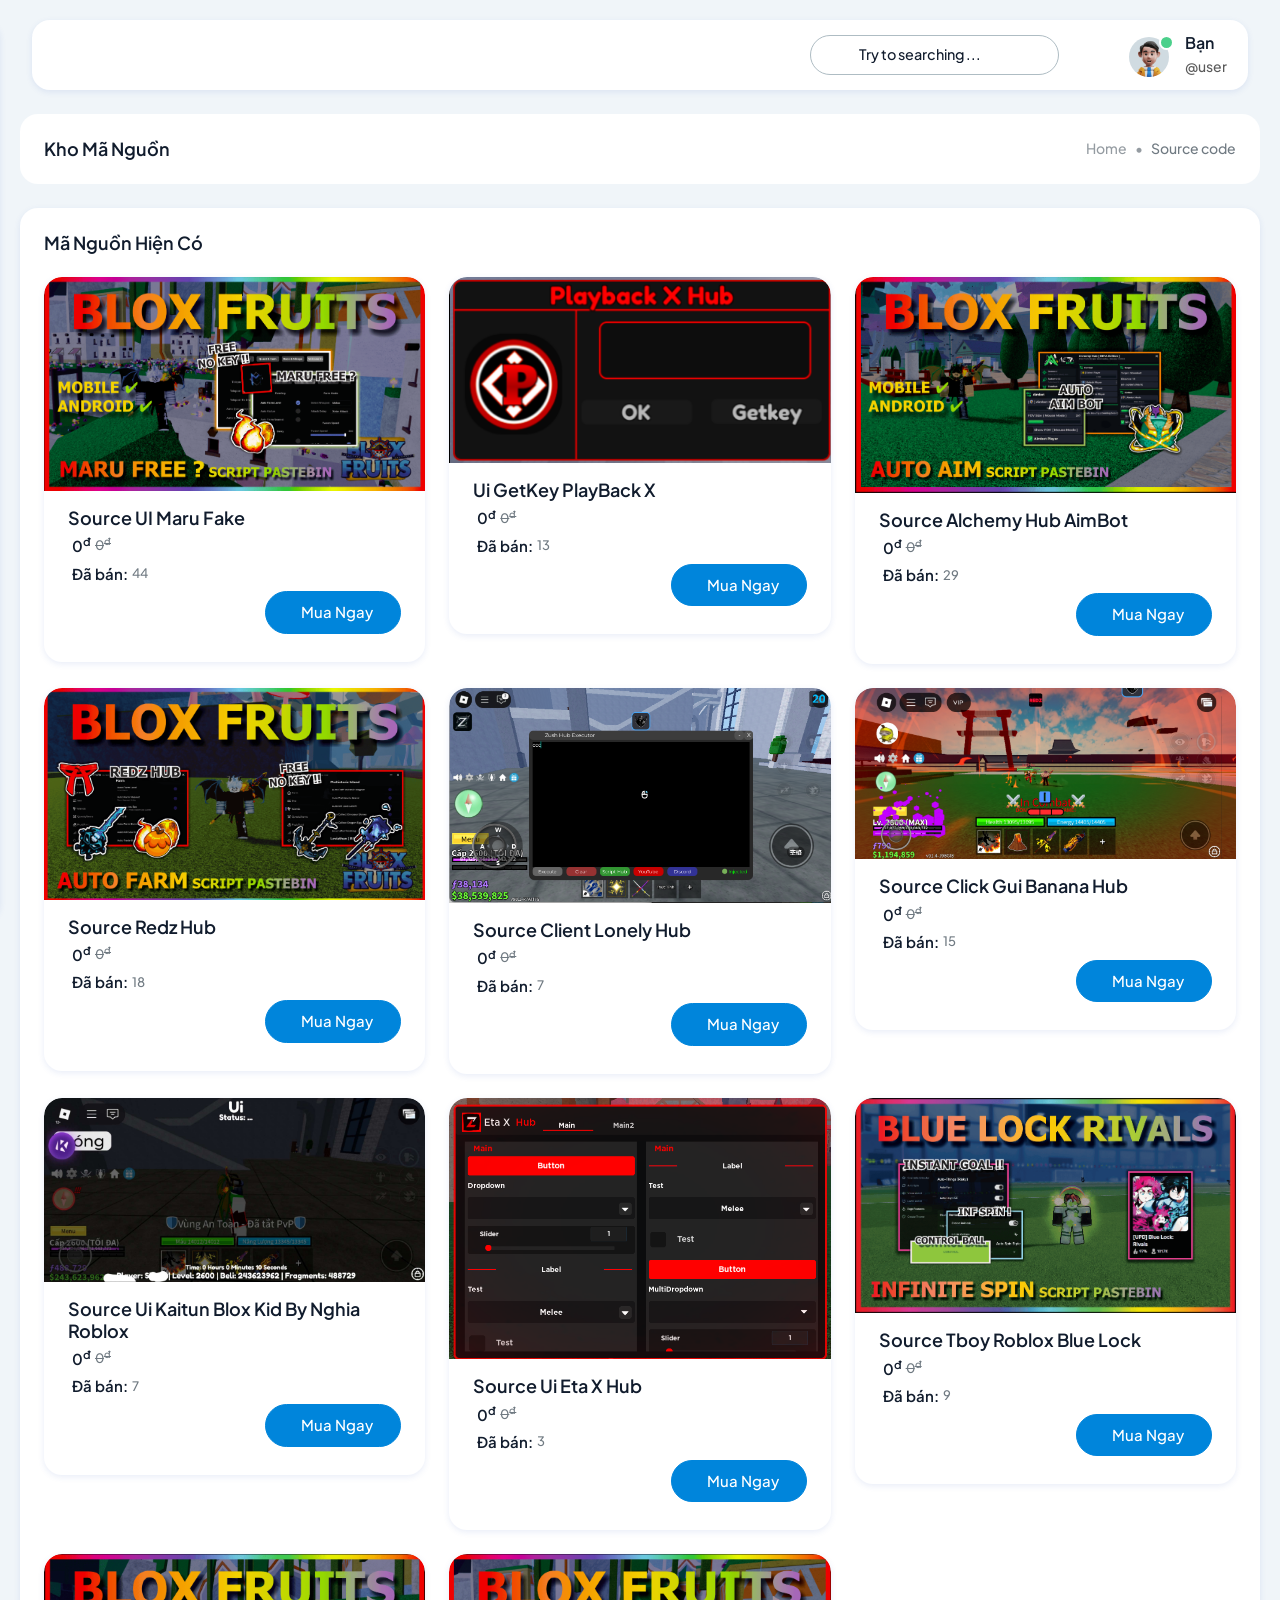
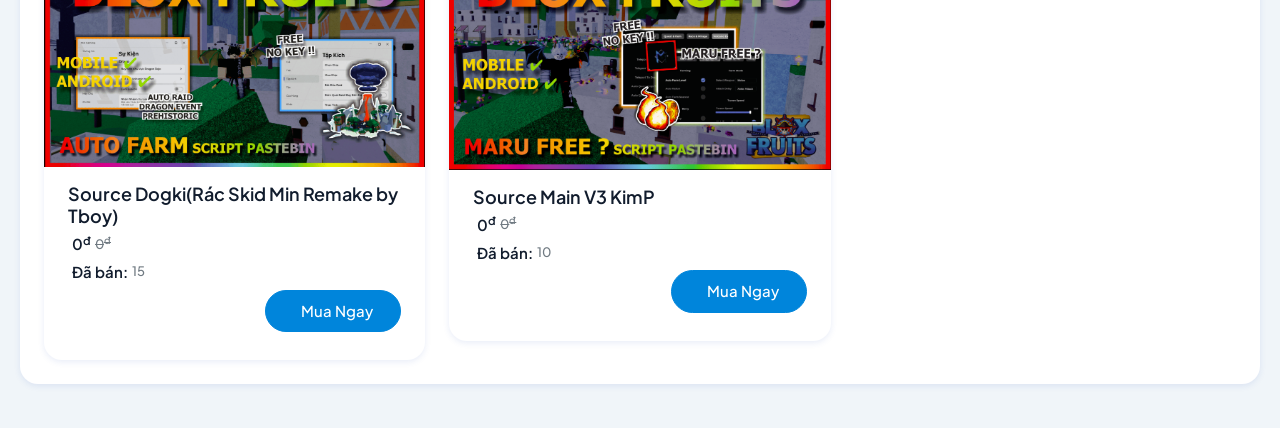
==== commit abdadc7c: "Update index.html" ====
--- a/index.html
+++ b/index.html
@@ -486,7 +486,7 @@
                     <div class="card hover-img overflow-hidden">
                       <div class="position-relative">
                         <a href="https://link4m.com/go/OdDfX">
-                          <img src="images/Kaitun.png" class="card-img-top" alt="Templates">
+                          <img src="images/kaitun.png" class="card-img-top" alt="Templates">
                         </a>
                       </div>
                       <div class="card-body pt-3 p-4">
@@ -848,4 +848,4 @@
   </script>
  
 
-</body></html>+</body></html>
--- a/css/style.css
+++ b/css/style.css
@@ -0,0 +1,11 @@
+@charset "UTF-8";@import url(https://fonts.googleapis.com/css2?family=Plus+Jakarta+Sans:wght@200;300;400;500;600;700;800&display=swap);/*!
+ * Tabler Icons 1.112.0 by tabler - https://tabler.io
+ * License - https://github.com/tabler/tabler-icons/blob/master/LICENSE
+ */@font-face{font-family:tabler-icons;font-style:normal;font-weight:400;src:url(../fonts/tabler-icons/fonts/tabler-icons.eot);src:url(../fonts/tabler-icons/fonts/tabler-icons.eot?#iefix) format("embedded-opentype"),url(../fonts/tabler-icons/fonts/tabler-icons.woff2) format("woff2"),url(../fonts/tabler-icons/fonts/tabler-icons.woff) format("woff"),url(../fonts/tabler-icons/fonts/tabler-icons.ttf) format("truetype"),url(../fonts/tabler-icons/fonts/tabler-icons.svg#tabler-icons) format("svg")}@media screen and (-webkit-min-device-pixel-ratio:0){@font-face{font-family:tabler-icons;src:url(../fonts/tabler-icons/fonts/tabler-icons.svg#tabler-icons) format("svg")}}.ti{font-family:tabler-icons!important;speak:none;font-style:normal;font-weight:400;font-variant:normal;text-transform:none;line-height:1;-webkit-font-smoothing:antialiased;-moz-osx-font-smoothing:grayscale}.ti-123:before{content:"\f554"}.ti-2fa:before{content:"\eca0"}.ti-360-view:before{content:"\f566"}.ti-3d-cube-sphere:before{content:"\ecd7"}.ti-3d-cube-sphere-off:before{content:"\f3b5"}.ti-3d-rotate:before{content:"\f020"}.ti-a-b:before{content:"\ec36"}.ti-a-b-2:before{content:"\f25f"}.ti-a-b-off:before{content:"\f0a6"}.ti-abacus:before{content:"\f05c"}.ti-abacus-off:before{content:"\f3b6"}.ti-abc:before{content:"\f567"}.ti-access-point:before{content:"\ed1b"}.ti-access-point-off:before{content:"\ed1a"}.ti-accessible:before{content:"\eba9"}.ti-accessible-off:before{content:"\f0a7"}.ti-activity:before{content:"\ed23"}.ti-activity-heartbeat:before{content:"\f0db"}.ti-ad:before{content:"\ea02"}.ti-ad-2:before{content:"\ef1f"}.ti-ad-off:before{content:"\f3b7"}.ti-address-book:before{content:"\f021"}.ti-address-book-off:before{content:"\f3b8"}.ti-adjustments:before{content:"\ea03"}.ti-adjustments-alt:before{content:"\ec37"}.ti-adjustments-horizontal:before{content:"\ec38"}.ti-adjustments-off:before{content:"\f0a8"}.ti-aerial-lift:before{content:"\edfe"}.ti-affiliate:before{content:"\edff"}.ti-air-balloon:before{content:"\f4a6"}.ti-air-conditioning:before{content:"\f3a2"}.ti-air-conditioning-disabled:before{content:"\f542"}.ti-alarm:before{content:"\ea04"}.ti-alarm-off:before{content:"\f0a9"}.ti-album:before{content:"\f022"}.ti-album-off:before{content:"\f3b9"}.ti-alert-circle:before{content:"\ea05"}.ti-alert-octagon:before{content:"\ecc6"}.ti-alert-triangle:before{content:"\ea06"}.ti-alien:before{content:"\ebde"}.ti-align-box-bottom-center:before{content:"\f530"}.ti-align-box-bottom-left:before{content:"\f531"}.ti-align-box-bottom-right:before{content:"\f532"}.ti-align-box-left-bottom:before{content:"\f533"}.ti-align-box-left-middle:before{content:"\f534"}.ti-align-box-left-top:before{content:"\f535"}.ti-align-box-right-bottom:before{content:"\f536"}.ti-align-box-right-middle:before{content:"\f537"}.ti-align-box-right-top:before{content:"\f538"}.ti-align-box-top-center:before{content:"\f539"}.ti-align-box-top-left:before{content:"\f53a"}.ti-align-box-top-right:before{content:"\f53b"}.ti-align-center:before{content:"\ea07"}.ti-align-justified:before{content:"\ea08"}.ti-align-left:before{content:"\ea09"}.ti-align-right:before{content:"\ea0a"}.ti-alpha:before{content:"\f543"}.ti-alphabet-cyrillic:before{content:"\f1df"}.ti-alphabet-greek:before{content:"\f1e0"}.ti-alphabet-latin:before{content:"\f1e1"}.ti-ambulance:before{content:"\ebf5"}.ti-ampersand:before{content:"\f229"}.ti-analyze:before{content:"\f3a3"}.ti-analyze-off:before{content:"\f3ba"}.ti-anchor:before{content:"\eb76"}.ti-anchor-off:before{content:"\f0f7"}.ti-angle:before{content:"\ef20"}.ti-ankh:before{content:"\f1cd"}.ti-antenna:before{content:"\f094"}.ti-antenna-bars-1:before{content:"\ecc7"}.ti-antenna-bars-2:before{content:"\ecc8"}.ti-antenna-bars-3:before{content:"\ecc9"}.ti-antenna-bars-4:before{content:"\ecca"}.ti-antenna-bars-5:before{content:"\eccb"}.ti-antenna-bars-off:before{content:"\f0aa"}.ti-antenna-off:before{content:"\f3bb"}.ti-aperture:before{content:"\eb58"}.ti-aperture-off:before{content:"\f3bc"}.ti-api:before{content:"\effd"}.ti-api-app:before{content:"\effc"}.ti-api-app-off:before{content:"\f0ab"}.ti-api-off:before{content:"\f0f8"}.ti-app-window:before{content:"\efe6"}.ti-apple:before{content:"\ef21"}.ti-apps:before{content:"\ebb6"}.ti-apps-off:before{content:"\f0ac"}.ti-archive:before{content:"\ea0b"}.ti-archive-off:before{content:"\f0ad"}.ti-armchair:before{content:"\ef9e"}.ti-armchair-2:before{content:"\efe7"}.ti-armchair-2-off:before{content:"\f3bd"}.ti-armchair-off:before{content:"\f3be"}.ti-arrow-autofit-content:before{content:"\ef31"}.ti-arrow-autofit-down:before{content:"\ef32"}.ti-arrow-autofit-height:before{content:"\ef33"}.ti-arrow-autofit-left:before{content:"\ef34"}.ti-arrow-autofit-right:before{content:"\ef35"}.ti-arrow-autofit-up:before{content:"\ef36"}.ti-arrow-autofit-width:before{content:"\ef37"}.ti-arrow-back:before{content:"\ea0c"}.ti-arrow-back-up:before{content:"\eb77"}.ti-arrow-bar-down:before{content:"\ea0d"}.ti-arrow-bar-left:before{content:"\ea0e"}.ti-arrow-bar-right:before{content:"\ea0f"}.ti-arrow-bar-to-down:before{content:"\ec88"}.ti-arrow-bar-to-left:before{content:"\ec89"}.ti-arrow-bar-to-right:before{content:"\ec8a"}.ti-arrow-bar-to-up:before{content:"\ec8b"}.ti-arrow-bar-up:before{content:"\ea10"}.ti-arrow-bear-left:before{content:"\f045"}.ti-arrow-bear-left-2:before{content:"\f044"}.ti-arrow-bear-right:before{content:"\f047"}.ti-arrow-bear-right-2:before{content:"\f046"}.ti-arrow-big-down:before{content:"\edda"}.ti-arrow-big-down-line:before{content:"\efe8"}.ti-arrow-big-down-lines:before{content:"\efe9"}.ti-arrow-big-left:before{content:"\eddb"}.ti-arrow-big-left-line:before{content:"\efea"}.ti-arrow-big-left-lines:before{content:"\efeb"}.ti-arrow-big-right:before{content:"\eddc"}.ti-arrow-big-right-line:before{content:"\efec"}.ti-arrow-big-right-lines:before{content:"\efed"}.ti-arrow-big-top:before{content:"\eddd"}.ti-arrow-big-up-line:before{content:"\efee"}.ti-arrow-big-up-lines:before{content:"\efef"}.ti-arrow-bounce:before{content:"\f3a4"}.ti-arrow-curve-left:before{content:"\f048"}.ti-arrow-curve-right:before{content:"\f049"}.ti-arrow-down:before{content:"\ea16"}.ti-arrow-down-bar:before{content:"\ed98"}.ti-arrow-down-circle:before{content:"\ea11"}.ti-arrow-down-left:before{content:"\ea13"}.ti-arrow-down-left-circle:before{content:"\ea12"}.ti-arrow-down-right:before{content:"\ea15"}.ti-arrow-down-right-circle:before{content:"\ea14"}.ti-arrow-down-square:before{content:"\ed9a"}.ti-arrow-down-tail:before{content:"\ed9b"}.ti-arrow-fork:before{content:"\f04a"}.ti-arrow-forward:before{content:"\ea17"}.ti-arrow-forward-up:before{content:"\eb78"}.ti-arrow-guide:before{content:"\f22a"}.ti-arrow-iteration:before{content:"\f578"}.ti-arrow-left:before{content:"\ea19"}.ti-arrow-left-bar:before{content:"\ed9c"}.ti-arrow-left-circle:before{content:"\ea18"}.ti-arrow-left-right:before{content:"\f04b"}.ti-arrow-left-square:before{content:"\ed9d"}.ti-arrow-left-tail:before{content:"\ed9e"}.ti-arrow-loop-left:before{content:"\ed9f"}.ti-arrow-loop-left-2:before{content:"\f04c"}.ti-arrow-loop-right:before{content:"\eda0"}.ti-arrow-loop-right-2:before{content:"\f04d"}.ti-arrow-merge:before{content:"\f04e"}.ti-arrow-merge-both:before{content:"\f23b"}.ti-arrow-merge-left:before{content:"\f23c"}.ti-arrow-merge-right:before{content:"\f23d"}.ti-arrow-move-down:before{content:"\f2ba"}.ti-arrow-move-left:before{content:"\f2bb"}.ti-arrow-move-right:before{content:"\f2bc"}.ti-arrow-move-up:before{content:"\f2bd"}.ti-arrow-narrow-down:before{content:"\ea1a"}.ti-arrow-narrow-left:before{content:"\ea1b"}.ti-arrow-narrow-right:before{content:"\ea1c"}.ti-arrow-narrow-up:before{content:"\ea1d"}.ti-arrow-ramp-left:before{content:"\ed3c"}.ti-arrow-ramp-left-2:before{content:"\f04f"}.ti-arrow-ramp-left-3:before{content:"\f050"}.ti-arrow-ramp-right:before{content:"\ed3d"}.ti-arrow-ramp-right-2:before{content:"\f051"}.ti-arrow-ramp-right-3:before{content:"\f052"}.ti-arrow-right:before{content:"\ea1f"}.ti-arrow-right-bar:before{content:"\eda1"}.ti-arrow-right-circle:before{content:"\ea1e"}.ti-arrow-right-square:before{content:"\eda2"}.ti-arrow-right-tail:before{content:"\eda3"}.ti-arrow-rotary-first-left:before{content:"\f053"}.ti-arrow-rotary-first-right:before{content:"\f054"}.ti-arrow-rotary-last-left:before{content:"\f055"}.ti-arrow-rotary-last-right:before{content:"\f056"}.ti-arrow-rotary-left:before{content:"\f057"}.ti-arrow-rotary-right:before{content:"\f058"}.ti-arrow-rotary-straight:before{content:"\f059"}.ti-arrow-roundabout-left:before{content:"\f22b"}.ti-arrow-roundabout-right:before{content:"\f22c"}.ti-arrow-sharp-turn-left:before{content:"\f05a"}.ti-arrow-sharp-turn-right:before{content:"\f05b"}.ti-arrow-up:before{content:"\ea25"}.ti-arrow-up-bar:before{content:"\eda4"}.ti-arrow-up-circle:before{content:"\ea20"}.ti-arrow-up-left:before{content:"\ea22"}.ti-arrow-up-left-circle:before{content:"\ea21"}.ti-arrow-up-right:before{content:"\ea24"}.ti-arrow-up-right-circle:before{content:"\ea23"}.ti-arrow-up-square:before{content:"\eda6"}.ti-arrow-up-tail:before{content:"\eda7"}.ti-arrow-wave-left-down:before{content:"\eda8"}.ti-arrow-wave-left-up:before{content:"\eda9"}.ti-arrow-wave-right-down:before{content:"\edaa"}.ti-arrow-wave-right-up:before{content:"\edab"}.ti-arrow-zig-zag:before{content:"\f4a7"}.ti-arrows-cross:before{content:"\effe"}.ti-arrows-diagonal:before{content:"\ea27"}.ti-arrows-diagonal-2:before{content:"\ea26"}.ti-arrows-diagonal-minimize:before{content:"\ef39"}.ti-arrows-diagonal-minimize-2:before{content:"\ef38"}.ti-arrows-diff:before{content:"\f296"}.ti-arrows-double-ne-sw:before{content:"\edde"}.ti-arrows-double-nw-se:before{content:"\eddf"}.ti-arrows-double-se-nw:before{content:"\ede0"}.ti-arrows-double-sw-ne:before{content:"\ede1"}.ti-arrows-down:before{content:"\edad"}.ti-arrows-down-up:before{content:"\edac"}.ti-arrows-exchange:before{content:"\f1f4"}.ti-arrows-exchange-2:before{content:"\f1f3"}.ti-arrows-horizontal:before{content:"\eb59"}.ti-arrows-join:before{content:"\edaf"}.ti-arrows-join-2:before{content:"\edae"}.ti-arrows-left:before{content:"\edb1"}.ti-arrows-left-down:before{content:"\ee00"}.ti-arrows-left-right:before{content:"\edb0"}.ti-arrows-maximize:before{content:"\ea28"}.ti-arrows-minimize:before{content:"\ea29"}.ti-arrows-move:before{content:"\f22f"}.ti-arrows-move-horizontal:before{content:"\f22d"}.ti-arrows-move-vertical:before{content:"\f22e"}.ti-arrows-random:before{content:"\f095"}.ti-arrows-right:before{content:"\edb3"}.ti-arrows-right-down:before{content:"\ee01"}.ti-arrows-right-left:before{content:"\edb2"}.ti-arrows-shuffle:before{content:"\f000"}.ti-arrows-shuffle-2:before{content:"\efff"}.ti-arrows-sort:before{content:"\eb5a"}.ti-arrows-split:before{content:"\edb5"}.ti-arrows-split-2:before{content:"\edb4"}.ti-arrows-transfer-down:before{content:"\f2cc"}.ti-arrows-transfer-up:before{content:"\f2cd"}.ti-arrows-up:before{content:"\edb7"}.ti-arrows-up-down:before{content:"\edb6"}.ti-arrows-up-left:before{content:"\ee02"}.ti-arrows-up-right:before{content:"\ee03"}.ti-arrows-vertical:before{content:"\eb5b"}.ti-artboard:before{content:"\ea2a"}.ti-artboard-off:before{content:"\f0ae"}.ti-article:before{content:"\f1e2"}.ti-article-off:before{content:"\f3bf"}.ti-aspect-ratio:before{content:"\ed30"}.ti-aspect-ratio-off:before{content:"\f0af"}.ti-assembly:before{content:"\f24d"}.ti-assembly-off:before{content:"\f3c0"}.ti-asset:before{content:"\f1ce"}.ti-asterisk:before{content:"\efd5"}.ti-asterisk-simple:before{content:"\efd4"}.ti-at:before{content:"\ea2b"}.ti-at-off:before{content:"\f0b0"}.ti-atom:before{content:"\eb79"}.ti-atom-2:before{content:"\ebdf"}.ti-atom-off:before{content:"\f0f9"}.ti-augmented-reality:before{content:"\f023"}.ti-augmented-reality-2:before{content:"\f37e"}.ti-augmented-reality-off:before{content:"\f3c1"}.ti-award:before{content:"\ea2c"}.ti-award-off:before{content:"\f0fa"}.ti-axe:before{content:"\ef9f"}.ti-axis-x:before{content:"\ef45"}.ti-axis-y:before{content:"\ef46"}.ti-baby-bottle:before{content:"\f5d2"}.ti-baby-carriage:before{content:"\f05d"}.ti-backhoe:before{content:"\ed86"}.ti-backpack:before{content:"\ef47"}.ti-backpack-off:before{content:"\f3c2"}.ti-backspace:before{content:"\ea2d"}.ti-badge:before{content:"\efc2"}.ti-badge-3d:before{content:"\f555"}.ti-badge-4k:before{content:"\f556"}.ti-badge-8k:before{content:"\f557"}.ti-badge-ad:before{content:"\f558"}.ti-badge-ar:before{content:"\f559"}.ti-badge-cc:before{content:"\f55a"}.ti-badge-hd:before{content:"\f55b"}.ti-badge-off:before{content:"\f0fb"}.ti-badge-sd:before{content:"\f55c"}.ti-badge-tm:before{content:"\f55d"}.ti-badge-vo:before{content:"\f55e"}.ti-badge-vr:before{content:"\f55f"}.ti-badge-wc:before{content:"\f560"}.ti-badges:before{content:"\efc3"}.ti-badges-off:before{content:"\f0fc"}.ti-baguette:before{content:"\f3a5"}.ti-ball-american-football:before{content:"\ee04"}.ti-ball-american-football-off:before{content:"\f3c3"}.ti-ball-baseball:before{content:"\efa0"}.ti-ball-basketball:before{content:"\ec28"}.ti-ball-bowling:before{content:"\ec29"}.ti-ball-football:before{content:"\ee06"}.ti-ball-football-off:before{content:"\ee05"}.ti-ball-tennis:before{content:"\ec2a"}.ti-ball-volleyball:before{content:"\ec2b"}.ti-ballon:before{content:"\ef3a"}.ti-ballon-off:before{content:"\f0fd"}.ti-ballpen:before{content:"\f06e"}.ti-ballpen-off:before{content:"\f0b1"}.ti-ban:before{content:"\ea2e"}.ti-bandage:before{content:"\eb7a"}.ti-bandage-off:before{content:"\f3c4"}.ti-barbell:before{content:"\eff0"}.ti-barbell-off:before{content:"\f0b2"}.ti-barcode:before{content:"\ebc6"}.ti-barcode-off:before{content:"\f0b3"}.ti-barrel:before{content:"\f0b4"}.ti-barrel-off:before{content:"\f0fe"}.ti-barrier-block:before{content:"\f00e"}.ti-barrier-block-off:before{content:"\f0b5"}.ti-baseline:before{content:"\f024"}.ti-basket:before{content:"\ebe1"}.ti-basket-off:before{content:"\f0b6"}.ti-bat:before{content:"\f284"}.ti-bath:before{content:"\ef48"}.ti-bath-off:before{content:"\f0ff"}.ti-battery:before{content:"\ea34"}.ti-battery-1:before{content:"\ea2f"}.ti-battery-2:before{content:"\ea30"}.ti-battery-3:before{content:"\ea31"}.ti-battery-4:before{content:"\ea32"}.ti-battery-automotive:before{content:"\ee07"}.ti-battery-charging:before{content:"\ea33"}.ti-battery-charging-2:before{content:"\ef3b"}.ti-battery-eco:before{content:"\ef3c"}.ti-battery-off:before{content:"\ed1c"}.ti-beach:before{content:"\ef3d"}.ti-beach-off:before{content:"\f0b7"}.ti-bed:before{content:"\eb5c"}.ti-bed-off:before{content:"\f100"}.ti-beer:before{content:"\efa1"}.ti-beer-off:before{content:"\f101"}.ti-bell:before{content:"\ea35"}.ti-bell-minus:before{content:"\ede2"}.ti-bell-off:before{content:"\ece9"}.ti-bell-plus:before{content:"\ede3"}.ti-bell-ringing:before{content:"\ed07"}.ti-bell-ringing-2:before{content:"\ede4"}.ti-bell-school:before{content:"\f05e"}.ti-bell-x:before{content:"\ede5"}.ti-bell-z:before{content:"\eff1"}.ti-beta:before{content:"\f544"}.ti-bible:before{content:"\efc4"}.ti-bike:before{content:"\ea36"}.ti-bike-off:before{content:"\f0b8"}.ti-binary:before{content:"\ee08"}.ti-binary-off:before{content:"\f3c5"}.ti-binary-tree:before{content:"\f5d4"}.ti-binary-tree-2:before{content:"\f5d3"}.ti-biohazard:before{content:"\ecb8"}.ti-biohazard-off:before{content:"\f0b9"}.ti-blade:before{content:"\f4bd"}.ti-bleach:before{content:"\f2f3"}.ti-bleach-chlorine:before{content:"\f2f0"}.ti-bleach-no-chlorine:before{content:"\f2f1"}.ti-bleach-off:before{content:"\f2f2"}.ti-blockquote:before{content:"\ee09"}.ti-bluetooth:before{content:"\ea37"}.ti-bluetooth-connected:before{content:"\ecea"}.ti-bluetooth-off:before{content:"\eceb"}.ti-bluetooth-x:before{content:"\f081"}.ti-blur:before{content:"\ef8c"}.ti-blur-off:before{content:"\f3c6"}.ti-bmp:before{content:"\f3a6"}.ti-bold:before{content:"\eb7b"}.ti-bold-off:before{content:"\f0ba"}.ti-bolt:before{content:"\ea38"}.ti-bolt-off:before{content:"\ecec"}.ti-bomb:before{content:"\f59c"}.ti-bone:before{content:"\edb8"}.ti-bone-off:before{content:"\f0bb"}.ti-bong:before{content:"\f3a7"}.ti-bong-off:before{content:"\f3c7"}.ti-book:before{content:"\ea39"}.ti-book-2:before{content:"\efc5"}.ti-book-download:before{content:"\f070"}.ti-book-off:before{content:"\f0bc"}.ti-book-upload:before{content:"\f071"}.ti-bookmark:before{content:"\ea3a"}.ti-bookmark-off:before{content:"\eced"}.ti-bookmarks:before{content:"\ed08"}.ti-bookmarks-off:before{content:"\f0bd"}.ti-books:before{content:"\eff2"}.ti-books-off:before{content:"\f0be"}.ti-border-all:before{content:"\ea3b"}.ti-border-bottom:before{content:"\ea3c"}.ti-border-horizontal:before{content:"\ea3d"}.ti-border-inner:before{content:"\ea3e"}.ti-border-left:before{content:"\ea3f"}.ti-border-none:before{content:"\ea40"}.ti-border-outer:before{content:"\ea41"}.ti-border-radius:before{content:"\eb7c"}.ti-border-right:before{content:"\ea42"}.ti-border-style:before{content:"\ee0a"}.ti-border-style-2:before{content:"\ef22"}.ti-border-top:before{content:"\ea43"}.ti-border-vertical:before{content:"\ea44"}.ti-bottle:before{content:"\ef0b"}.ti-bottle-off:before{content:"\f3c8"}.ti-bounce-left:before{content:"\f59d"}.ti-bounce-right:before{content:"\f59e"}.ti-bow:before{content:"\f096"}.ti-bowl:before{content:"\f4fa"}.ti-box:before{content:"\ea45"}.ti-box-align-bottom:before{content:"\f2a8"}.ti-box-align-bottom-left:before{content:"\f2ce"}.ti-box-align-bottom-right:before{content:"\f2cf"}.ti-box-align-left:before{content:"\f2a9"}.ti-box-align-right:before{content:"\f2aa"}.ti-box-align-top:before{content:"\f2ab"}.ti-box-align-top-left:before{content:"\f2d0"}.ti-box-align-top-right:before{content:"\f2d1"}.ti-box-margin:before{content:"\ee0b"}.ti-box-model:before{content:"\ee0c"}.ti-box-model-2:before{content:"\ef23"}.ti-box-model-2-off:before{content:"\f3c9"}.ti-box-model-off:before{content:"\f3ca"}.ti-box-multiple:before{content:"\ee17"}.ti-box-multiple-0:before{content:"\ee0d"}.ti-box-multiple-1:before{content:"\ee0e"}.ti-box-multiple-2:before{content:"\ee0f"}.ti-box-multiple-3:before{content:"\ee10"}.ti-box-multiple-4:before{content:"\ee11"}.ti-box-multiple-5:before{content:"\ee12"}.ti-box-multiple-6:before{content:"\ee13"}.ti-box-multiple-7:before{content:"\ee14"}.ti-box-multiple-8:before{content:"\ee15"}.ti-box-multiple-9:before{content:"\ee16"}.ti-box-off:before{content:"\f102"}.ti-box-padding:before{content:"\ee18"}.ti-box-seam:before{content:"\f561"}.ti-braces:before{content:"\ebcc"}.ti-braces-off:before{content:"\f0bf"}.ti-brackets:before{content:"\ebcd"}.ti-brackets-contain:before{content:"\f1e5"}.ti-brackets-contain-end:before{content:"\f1e3"}.ti-brackets-contain-start:before{content:"\f1e4"}.ti-brackets-off:before{content:"\f0c0"}.ti-braile:before{content:"\f545"}.ti-brain:before{content:"\f59f"}.ti-brand-4chan:before{content:"\f494"}.ti-brand-abstract:before{content:"\f495"}.ti-brand-adobe:before{content:"\f0dc"}.ti-brand-adonis-js:before{content:"\f496"}.ti-brand-airbnb:before{content:"\ed68"}.ti-brand-airtable:before{content:"\ef6a"}.ti-brand-algolia:before{content:"\f390"}.ti-brand-alpine-js:before{content:"\f324"}.ti-brand-amazon:before{content:"\f230"}.ti-brand-amongus:before{content:"\f205"}.ti-brand-android:before{content:"\ec16"}.ti-brand-angular:before{content:"\ef6b"}.ti-brand-appgallery:before{content:"\f231"}.ti-brand-apple:before{content:"\ec17"}.ti-brand-apple-arcade:before{content:"\ed69"}.ti-brand-apple-podcast:before{content:"\f1e6"}.ti-brand-appstore:before{content:"\ed24"}.ti-brand-asana:before{content:"\edc5"}.ti-brand-backbone:before{content:"\f325"}.ti-brand-badoo:before{content:"\f206"}.ti-brand-bandcamp:before{content:"\f207"}.ti-brand-beats:before{content:"\f208"}.ti-brand-behance:before{content:"\ec6e"}.ti-brand-binance:before{content:"\f5a0"}.ti-brand-bing:before{content:"\edc6"}.ti-brand-bitbucket:before{content:"\edc7"}.ti-brand-blackbery:before{content:"\f568"}.ti-brand-blender:before{content:"\f326"}.ti-brand-blogger:before{content:"\f35a"}.ti-brand-booking:before{content:"\edc8"}.ti-brand-bootstrap:before{content:"\ef3e"}.ti-brand-bulma:before{content:"\f327"}.ti-brand-bunpo:before{content:"\f4cf"}.ti-brand-campaignmonitor:before{content:"\f328"}.ti-brand-carbon:before{content:"\f348"}.ti-brand-cashapp:before{content:"\f391"}.ti-brand-chrome:before{content:"\ec18"}.ti-brand-codecov:before{content:"\f329"}.ti-brand-codepen:before{content:"\ec6f"}.ti-brand-codesandbox:before{content:"\ed6a"}.ti-brand-cohost:before{content:"\f5d5"}.ti-brand-coinbase:before{content:"\f209"}.ti-brand-comedy-central:before{content:"\f217"}.ti-brand-couchsurfing:before{content:"\f392"}.ti-brand-css3:before{content:"\ed6b"}.ti-brand-ctemplar:before{content:"\f4d0"}.ti-brand-cucumber:before{content:"\ef6c"}.ti-brand-cupra:before{content:"\f4d1"}.ti-brand-cypress:before{content:"\f333"}.ti-brand-d3:before{content:"\f24e"}.ti-brand-days-counter:before{content:"\f4d2"}.ti-brand-dcos:before{content:"\f32a"}.ti-brand-debian:before{content:"\ef57"}.ti-brand-deliveroo:before{content:"\f4d3"}.ti-brand-deno:before{content:"\f24f"}.ti-brand-deviantart:before{content:"\ecfb"}.ti-brand-discord:before{content:"\ece3"}.ti-brand-disney:before{content:"\f20a"}.ti-brand-disqus:before{content:"\edc9"}.ti-brand-django:before{content:"\f349"}.ti-brand-docker:before{content:"\edca"}.ti-brand-doctrine:before{content:"\ef6d"}.ti-brand-dolby-digital:before{content:"\f4d4"}.ti-brand-dribbble:before{content:"\ec19"}.ti-brand-drops:before{content:"\f4d5"}.ti-brand-drupal:before{content:"\f393"}.ti-brand-edge:before{content:"\ecfc"}.ti-brand-ember:before{content:"\f497"}.ti-brand-envato:before{content:"\f394"}.ti-brand-facebook:before{content:"\ec1a"}.ti-brand-figma:before{content:"\ec93"}.ti-brand-finder:before{content:"\f218"}.ti-brand-firebase:before{content:"\ef6e"}.ti-brand-firefox:before{content:"\ecfd"}.ti-brand-flickr:before{content:"\ecfe"}.ti-brand-flightradar24:before{content:"\f4d6"}.ti-brand-flipboard:before{content:"\f20b"}.ti-brand-flutter:before{content:"\f395"}.ti-brand-fortnite:before{content:"\f260"}.ti-brand-foursquare:before{content:"\ecff"}.ti-brand-framer:before{content:"\ec1b"}.ti-brand-gatsby:before{content:"\f396"}.ti-brand-git:before{content:"\ef6f"}.ti-brand-github:before{content:"\ec1c"}.ti-brand-github-copilot:before{content:"\f4a8"}.ti-brand-gitlab:before{content:"\ec1d"}.ti-brand-gmail:before{content:"\efa2"}.ti-brand-google:before{content:"\ec1f"}.ti-brand-google-analytics:before{content:"\edcb"}.ti-brand-google-drive:before{content:"\ec1e"}.ti-brand-google-fit:before{content:"\f297"}.ti-brand-google-one:before{content:"\f232"}.ti-brand-google-photos:before{content:"\f20c"}.ti-brand-google-play:before{content:"\ed25"}.ti-brand-grammarly:before{content:"\f32b"}.ti-brand-graphql:before{content:"\f32c"}.ti-brand-gravatar:before{content:"\edcc"}.ti-brand-grindr:before{content:"\f20d"}.ti-brand-guardian:before{content:"\f4fb"}.ti-brand-gumroad:before{content:"\f5d6"}.ti-brand-headlessui:before{content:"\f32d"}.ti-brand-hipchat:before{content:"\edcd"}.ti-brand-html5:before{content:"\ed6c"}.ti-brand-inertia:before{content:"\f34a"}.ti-brand-instagram:before{content:"\ec20"}.ti-brand-intercom:before{content:"\f1cf"}.ti-brand-javascript:before{content:"\ef0c"}.ti-brand-kickstarter:before{content:"\edce"}.ti-brand-kotlin:before{content:"\ed6d"}.ti-brand-laravel:before{content:"\f34b"}.ti-brand-lastfm:before{content:"\f001"}.ti-brand-linkedin:before{content:"\ec8c"}.ti-brand-linktree:before{content:"\f1e7"}.ti-brand-linqpad:before{content:"\f562"}.ti-brand-loom:before{content:"\ef70"}.ti-brand-mailgun:before{content:"\f32e"}.ti-brand-mantine:before{content:"\f32f"}.ti-brand-mastercard:before{content:"\ef49"}.ti-brand-mastodon:before{content:"\f250"}.ti-brand-mcdonalds:before{content:"\f251"}.ti-brand-medium:before{content:"\ec70"}.ti-brand-mercedes:before{content:"\f072"}.ti-brand-messenger:before{content:"\ec71"}.ti-brand-meta:before{content:"\efb0"}.ti-brand-mixpanel:before{content:"\f397"}.ti-brand-monday:before{content:"\f219"}.ti-brand-my-oppo:before{content:"\f4d7"}.ti-brand-nem:before{content:"\f5a1"}.ti-brand-netbeans:before{content:"\ef71"}.ti-brand-netflix:before{content:"\edcf"}.ti-brand-nexo:before{content:"\f5a2"}.ti-brand-nextcloud:before{content:"\f4d8"}.ti-brand-nextjs:before{content:"\f0dd"}.ti-brand-nord-vpn:before{content:"\f37f"}.ti-brand-notion:before{content:"\ef7b"}.ti-brand-npm:before{content:"\f569"}.ti-brand-nuxt:before{content:"\f0de"}.ti-brand-nytimes:before{content:"\ef8d"}.ti-brand-office:before{content:"\f398"}.ti-brand-ok-ru:before{content:"\f399"}.ti-brand-onedrive:before{content:"\f5d7"}.ti-brand-open-source:before{content:"\edd0"}.ti-brand-openvpn:before{content:"\f39a"}.ti-brand-opera:before{content:"\ec21"}.ti-brand-pagekit:before{content:"\edd1"}.ti-brand-patreon:before{content:"\edd2"}.ti-brand-paypal:before{content:"\ec22"}.ti-brand-peanut:before{content:"\f39b"}.ti-brand-pepsi:before{content:"\f261"}.ti-brand-php:before{content:"\ef72"}.ti-brand-picsart:before{content:"\f4d9"}.ti-brand-pinterest:before{content:"\ec8d"}.ti-brand-pocket:before{content:"\ed00"}.ti-brand-polymer:before{content:"\f498"}.ti-brand-prisma:before{content:"\f499"}.ti-brand-producthunt:before{content:"\edd3"}.ti-brand-pushbullet:before{content:"\f330"}.ti-brand-pushover:before{content:"\f20e"}.ti-brand-python:before{content:"\ed01"}.ti-brand-react:before{content:"\f34c"}.ti-brand-react-native:before{content:"\ef73"}.ti-brand-reason:before{content:"\f49a"}.ti-brand-reddit:before{content:"\ec8e"}.ti-brand-redhat:before{content:"\f331"}.ti-brand-redux:before{content:"\f3a8"}.ti-brand-revolut:before{content:"\f4da"}.ti-brand-safari:before{content:"\ec23"}.ti-brand-samsungpass:before{content:"\f4db"}.ti-brand-sass:before{content:"\edd4"}.ti-brand-sentry:before{content:"\edd5"}.ti-brand-sharik:before{content:"\f4dc"}.ti-brand-shazam:before{content:"\edd6"}.ti-brand-shopee:before{content:"\f252"}.ti-brand-sketch:before{content:"\ec24"}.ti-brand-skype:before{content:"\ed02"}.ti-brand-slack:before{content:"\ec72"}.ti-brand-snapchat:before{content:"\ec25"}.ti-brand-snapseed:before{content:"\f253"}.ti-brand-socket-io:before{content:"\f49b"}.ti-brand-soundcloud:before{content:"\ed6e"}.ti-brand-spacehey:before{content:"\f4fc"}.ti-brand-spotify:before{content:"\ed03"}.ti-brand-stackoverflow:before{content:"\ef58"}.ti-brand-steam:before{content:"\ed6f"}.ti-brand-storybook:before{content:"\f332"}.ti-brand-strava:before{content:"\f254"}.ti-brand-stripe:before{content:"\edd7"}.ti-brand-sublime-text:before{content:"\ef74"}.ti-brand-superhuman:before{content:"\f50c"}.ti-brand-supernova:before{content:"\f49c"}.ti-brand-surfshark:before{content:"\f255"}.ti-brand-svelte:before{content:"\f0df"}.ti-brand-tabler:before{content:"\ec8f"}.ti-brand-tailwind:before{content:"\eca1"}.ti-brand-telegram:before{content:"\ec26"}.ti-brand-tether:before{content:"\f5a3"}.ti-brand-tidal:before{content:"\ed70"}.ti-brand-tiktok:before{content:"\ec73"}.ti-brand-tinder:before{content:"\ed71"}.ti-brand-topbuzz:before{content:"\f50d"}.ti-brand-torchain:before{content:"\f5a4"}.ti-brand-toyota:before{content:"\f262"}.ti-brand-trello:before{content:"\f39d"}.ti-brand-tripadvisor:before{content:"\f002"}.ti-brand-tumblr:before{content:"\ed04"}.ti-brand-twitch:before{content:"\ed05"}.ti-brand-twitter:before{content:"\ec27"}.ti-brand-uber:before{content:"\ef75"}.ti-brand-ubuntu:before{content:"\ef59"}.ti-brand-unity:before{content:"\f49d"}.ti-brand-unsplash:before{content:"\edd8"}.ti-brand-upwork:before{content:"\f39e"}.ti-brand-valorant:before{content:"\f39f"}.ti-brand-vercel:before{content:"\ef24"}.ti-brand-vimeo:before{content:"\ed06"}.ti-brand-vinted:before{content:"\f20f"}.ti-brand-visa:before{content:"\f380"}.ti-brand-visual-studio:before{content:"\ef76"}.ti-brand-vivaldi:before{content:"\f210"}.ti-brand-vk:before{content:"\ed72"}.ti-brand-volkswagen:before{content:"\f50e"}.ti-brand-vsco:before{content:"\f334"}.ti-brand-vscode:before{content:"\f3a0"}.ti-brand-vue:before{content:"\f0e0"}.ti-brand-walmart:before{content:"\f211"}.ti-brand-waze:before{content:"\f5d8"}.ti-brand-webflow:before{content:"\f2d2"}.ti-brand-whatsapp:before{content:"\ec74"}.ti-brand-windows:before{content:"\ecd8"}.ti-brand-windy:before{content:"\f4dd"}.ti-brand-wish:before{content:"\f212"}.ti-brand-wix:before{content:"\f3a1"}.ti-brand-wordpress:before{content:"\f2d3"}.ti-brand-xbox:before{content:"\f298"}.ti-brand-xing:before{content:"\f21a"}.ti-brand-yahoo:before{content:"\ed73"}.ti-brand-yatse:before{content:"\f213"}.ti-brand-ycombinator:before{content:"\edd9"}.ti-brand-youtube:before{content:"\ec90"}.ti-brand-youtube-kids:before{content:"\f214"}.ti-brand-zalando:before{content:"\f49e"}.ti-brand-zapier:before{content:"\f49f"}.ti-brand-zeit:before{content:"\f335"}.ti-brand-zoom:before{content:"\f215"}.ti-brand-zulip:before{content:"\f4de"}.ti-brand-zwift:before{content:"\f216"}.ti-bread:before{content:"\efa3"}.ti-bread-off:before{content:"\f3cb"}.ti-briefcase:before{content:"\ea46"}.ti-briefcase-off:before{content:"\f3cc"}.ti-brightness:before{content:"\eb7f"}.ti-brightness-2:before{content:"\ee19"}.ti-brightness-down:before{content:"\eb7d"}.ti-brightness-half:before{content:"\ee1a"}.ti-brightness-off:before{content:"\f3cd"}.ti-brightness-up:before{content:"\eb7e"}.ti-broadcast:before{content:"\f1e9"}.ti-broadcast-off:before{content:"\f1e8"}.ti-browser:before{content:"\ebb7"}.ti-browser-check:before{content:"\efd6"}.ti-browser-off:before{content:"\f0c1"}.ti-browser-plus:before{content:"\efd7"}.ti-browser-x:before{content:"\efd8"}.ti-brush:before{content:"\ebb8"}.ti-brush-off:before{content:"\f0c2"}.ti-bucket:before{content:"\ea47"}.ti-bucket-droplet:before{content:"\f56a"}.ti-bucket-off:before{content:"\f103"}.ti-bug:before{content:"\ea48"}.ti-bug-off:before{content:"\f0c3"}.ti-building:before{content:"\ea4f"}.ti-building-arch:before{content:"\ea49"}.ti-building-bank:before{content:"\ebe2"}.ti-building-bridge:before{content:"\ea4b"}.ti-building-bridge-2:before{content:"\ea4a"}.ti-building-broadcast-tower:before{content:"\f4be"}.ti-building-carousel:before{content:"\ed87"}.ti-building-castle:before{content:"\ed88"}.ti-building-church:before{content:"\ea4c"}.ti-building-circus:before{content:"\f4bf"}.ti-building-community:before{content:"\ebf6"}.ti-building-cottage:before{content:"\ee1b"}.ti-building-estate:before{content:"\f5a5"}.ti-building-factory:before{content:"\ee1c"}.ti-building-factory-2:before{content:"\f082"}.ti-building-fortress:before{content:"\ed89"}.ti-building-hospital:before{content:"\ea4d"}.ti-building-lighthouse:before{content:"\ed8a"}.ti-building-monument:before{content:"\ed26"}.ti-building-pavilon:before{content:"\ebf7"}.ti-building-skyscraper:before{content:"\ec39"}.ti-building-store:before{content:"\ea4e"}.ti-building-tunnel:before{content:"\f5a6"}.ti-building-warehouse:before{content:"\ebe3"}.ti-building-wind-turbine:before{content:"\f4c0"}.ti-bulb:before{content:"\ea51"}.ti-bulb-off:before{content:"\ea50"}.ti-bulldozer:before{content:"\ee1d"}.ti-bus:before{content:"\ebe4"}.ti-bus-off:before{content:"\f3ce"}.ti-bus-stop:before{content:"\f2d4"}.ti-businessplan:before{content:"\ee1e"}.ti-butterfly:before{content:"\efd9"}.ti-c-sharp:before{content:"\f003"}.ti-cactus:before{content:"\f21b"}.ti-cactus-off:before{content:"\f3cf"}.ti-cake:before{content:"\f00f"}.ti-cake-off:before{content:"\f104"}.ti-calculator:before{content:"\eb80"}.ti-calculator-off:before{content:"\f0c4"}.ti-calendar:before{content:"\ea53"}.ti-calendar-event:before{content:"\ea52"}.ti-calendar-minus:before{content:"\ebb9"}.ti-calendar-off:before{content:"\ee1f"}.ti-calendar-plus:before{content:"\ebba"}.ti-calendar-stats:before{content:"\ee20"}.ti-calendar-time:before{content:"\ee21"}.ti-camera:before{content:"\ea54"}.ti-camera-minus:before{content:"\ec3a"}.ti-camera-off:before{content:"\ecee"}.ti-camera-plus:before{content:"\ec3b"}.ti-camera-rotate:before{content:"\ee22"}.ti-camera-selfie:before{content:"\ee23"}.ti-campfire:before{content:"\f5a7"}.ti-candle:before{content:"\efc6"}.ti-candy:before{content:"\ef0d"}.ti-candy-off:before{content:"\f0c5"}.ti-cane:before{content:"\f50f"}.ti-cannabis:before{content:"\f4c1"}.ti-capture:before{content:"\ec3c"}.ti-capture-off:before{content:"\f0c6"}.ti-car:before{content:"\ebbb"}.ti-car-crane:before{content:"\ef25"}.ti-car-crash:before{content:"\efa4"}.ti-car-off:before{content:"\f0c7"}.ti-car-turbine:before{content:"\f4fd"}.ti-caravan:before{content:"\ec7c"}.ti-cardboards:before{content:"\ed74"}.ti-cardboards-off:before{content:"\f0c8"}.ti-cards:before{content:"\f510"}.ti-caret-down:before{content:"\eb5d"}.ti-caret-left:before{content:"\eb5e"}.ti-caret-right:before{content:"\eb5f"}.ti-caret-up:before{content:"\eb60"}.ti-carrot:before{content:"\f21c"}.ti-carrot-off:before{content:"\f3d0"}.ti-cash:before{content:"\ea55"}.ti-cash-banknote:before{content:"\ee25"}.ti-cash-banknote-off:before{content:"\ee24"}.ti-cash-off:before{content:"\f105"}.ti-cast:before{content:"\ea56"}.ti-cast-off:before{content:"\f0c9"}.ti-category:before{content:"\f1f6"}.ti-category-2:before{content:"\f1f5"}.ti-ce:before{content:"\ed75"}.ti-ce-off:before{content:"\f0ca"}.ti-cell:before{content:"\f05f"}.ti-cell-signal-1:before{content:"\f083"}.ti-cell-signal-2:before{content:"\f084"}.ti-cell-signal-3:before{content:"\f085"}.ti-cell-signal-4:before{content:"\f086"}.ti-cell-signal-5:before{content:"\f087"}.ti-cell-signal-off:before{content:"\f088"}.ti-certificate:before{content:"\ed76"}.ti-certificate-2:before{content:"\f073"}.ti-certificate-2-off:before{content:"\f0cb"}.ti-certificate-off:before{content:"\f0cc"}.ti-chair-director:before{content:"\f2d5"}.ti-chalkboard:before{content:"\f34d"}.ti-chalkboard-off:before{content:"\f3d1"}.ti-charging-pile:before{content:"\ee26"}.ti-chart-arcs:before{content:"\ee28"}.ti-chart-arcs-3:before{content:"\ee27"}.ti-chart-area:before{content:"\ea58"}.ti-chart-area-line:before{content:"\ea57"}.ti-chart-arrows:before{content:"\ee2a"}.ti-chart-arrows-vertical:before{content:"\ee29"}.ti-chart-bar:before{content:"\ea59"}.ti-chart-bar-off:before{content:"\f3d2"}.ti-chart-bubble:before{content:"\ec75"}.ti-chart-candle:before{content:"\ea5a"}.ti-chart-circles:before{content:"\ee2b"}.ti-chart-donut:before{content:"\ea5b"}.ti-chart-donut-2:before{content:"\ee2c"}.ti-chart-donut-3:before{content:"\ee2d"}.ti-chart-donut-4:before{content:"\ee2e"}.ti-chart-dots:before{content:"\ee2f"}.ti-chart-dots-2:before{content:"\f097"}.ti-chart-dots-3:before{content:"\f098"}.ti-chart-grid-dots:before{content:"\f4c2"}.ti-chart-infographic:before{content:"\ee30"}.ti-chart-line:before{content:"\ea5c"}.ti-chart-pie:before{content:"\ea5d"}.ti-chart-pie-2:before{content:"\ee31"}.ti-chart-pie-3:before{content:"\ee32"}.ti-chart-pie-4:before{content:"\ee33"}.ti-chart-pie-off:before{content:"\f3d3"}.ti-chart-radar:before{content:"\ed77"}.ti-chart-treemap:before{content:"\f381"}.ti-check:before{content:"\ea5e"}.ti-checkbox:before{content:"\eba6"}.ti-checklist:before{content:"\f074"}.ti-checks:before{content:"\ebaa"}.ti-checkup-list:before{content:"\ef5a"}.ti-cheese:before{content:"\ef26"}.ti-chef-hat:before{content:"\f21d"}.ti-chef-hat-off:before{content:"\f3d4"}.ti-cherry:before{content:"\f511"}.ti-chess:before{content:"\f382"}.ti-chess-bishop:before{content:"\f56b"}.ti-chess-king:before{content:"\f56c"}.ti-chess-knight:before{content:"\f56d"}.ti-chess-queen:before{content:"\f56e"}.ti-chess-rook:before{content:"\f56f"}.ti-chevron-down:before{content:"\ea5f"}.ti-chevron-down-left:before{content:"\ed09"}.ti-chevron-down-right:before{content:"\ed0a"}.ti-chevron-left:before{content:"\ea60"}.ti-chevron-right:before{content:"\ea61"}.ti-chevron-up:before{content:"\ea62"}.ti-chevron-up-left:before{content:"\ed0b"}.ti-chevron-up-right:before{content:"\ed0c"}.ti-chevrons-down:before{content:"\ea63"}.ti-chevrons-down-left:before{content:"\ed0d"}.ti-chevrons-down-right:before{content:"\ed0e"}.ti-chevrons-left:before{content:"\ea64"}.ti-chevrons-right:before{content:"\ea65"}.ti-chevrons-up:before{content:"\ea66"}.ti-chevrons-up-left:before{content:"\ed0f"}.ti-chevrons-up-right:before{content:"\ed10"}.ti-chisel:before{content:"\f383"}.ti-christmas-tree:before{content:"\ed78"}.ti-christmas-tree-off:before{content:"\f3d5"}.ti-circle:before{content:"\ea6b"}.ti-circle-caret-down:before{content:"\f4a9"}.ti-circle-caret-left:before{content:"\f4aa"}.ti-circle-caret-right:before{content:"\f4ab"}.ti-circle-caret-up:before{content:"\f4ac"}.ti-circle-check:before{content:"\ea67"}.ti-circle-dashed:before{content:"\ed27"}.ti-circle-dot:before{content:"\efb1"}.ti-circle-dotted:before{content:"\ed28"}.ti-circle-half:before{content:"\ee3f"}.ti-circle-half-2:before{content:"\eff3"}.ti-circle-half-vertical:before{content:"\ee3e"}.ti-circle-letter-a:before{content:"\f441"}.ti-circle-letter-b:before{content:"\f442"}.ti-circle-letter-c:before{content:"\f443"}.ti-circle-letter-d:before{content:"\f444"}.ti-circle-letter-e:before{content:"\f445"}.ti-circle-letter-f:before{content:"\f446"}.ti-circle-letter-g:before{content:"\f447"}.ti-circle-letter-h:before{content:"\f448"}.ti-circle-letter-i:before{content:"\f449"}.ti-circle-letter-j:before{content:"\f44a"}.ti-circle-letter-k:before{content:"\f44b"}.ti-circle-letter-l:before{content:"\f44c"}.ti-circle-letter-m:before{content:"\f44d"}.ti-circle-letter-n:before{content:"\f44e"}.ti-circle-letter-o:before{content:"\f44f"}.ti-circle-letter-p:before{content:"\f450"}.ti-circle-letter-q:before{content:"\f451"}.ti-circle-letter-r:before{content:"\f452"}.ti-circle-letter-s:before{content:"\f453"}.ti-circle-letter-t:before{content:"\f454"}.ti-circle-letter-u:before{content:"\f455"}.ti-circle-letter-v:before{content:"\f4ad"}.ti-circle-letter-w:before{content:"\f456"}.ti-circle-letter-x:before{content:"\f4ae"}.ti-circle-letter-y:before{content:"\f457"}.ti-circle-letter-z:before{content:"\f458"}.ti-circle-minus:before{content:"\ea68"}.ti-circle-number-0:before{content:"\ee34"}.ti-circle-number-1:before{content:"\ee35"}.ti-circle-number-2:before{content:"\ee36"}.ti-circle-number-3:before{content:"\ee37"}.ti-circle-number-4:before{content:"\ee38"}.ti-circle-number-5:before{content:"\ee39"}.ti-circle-number-6:before{content:"\ee3a"}.ti-circle-number-7:before{content:"\ee3b"}.ti-circle-number-8:before{content:"\ee3c"}.ti-circle-number-9:before{content:"\ee3d"}.ti-circle-off:before{content:"\ee40"}.ti-circle-plus:before{content:"\ea69"}.ti-circle-rectangle:before{content:"\f010"}.ti-circle-rectangle-off:before{content:"\f0cd"}.ti-circle-square:before{content:"\ece4"}.ti-circle-triangle:before{content:"\f011"}.ti-circle-x:before{content:"\ea6a"}.ti-circles:before{content:"\ece5"}.ti-circles-relation:before{content:"\f4c3"}.ti-circuit-ammeter:before{content:"\f271"}.ti-circuit-battery:before{content:"\f272"}.ti-circuit-bulb:before{content:"\f273"}.ti-circuit-capacitor:before{content:"\f275"}.ti-circuit-capacitor-polarized:before{content:"\f274"}.ti-circuit-cell:before{content:"\f277"}.ti-circuit-cell-plus:before{content:"\f276"}.ti-circuit-changeover:before{content:"\f278"}.ti-circuit-diode:before{content:"\f27a"}.ti-circuit-diode-zener:before{content:"\f279"}.ti-circuit-ground:before{content:"\f27c"}.ti-circuit-ground-digital:before{content:"\f27b"}.ti-circuit-inductor:before{content:"\f27d"}.ti-circuit-motor:before{content:"\f27e"}.ti-circuit-pushbutton:before{content:"\f27f"}.ti-circuit-resistor:before{content:"\f280"}.ti-circuit-switch-closed:before{content:"\f281"}.ti-circuit-switch-open:before{content:"\f282"}.ti-circuit-voltmeter:before{content:"\f283"}.ti-clear-all:before{content:"\ee41"}.ti-clear-formatting:before{content:"\ebe5"}.ti-click:before{content:"\ebbc"}.ti-clipboard:before{content:"\ea6f"}.ti-clipboard-check:before{content:"\ea6c"}.ti-clipboard-copy:before{content:"\f299"}.ti-clipboard-data:before{content:"\f563"}.ti-clipboard-heart:before{content:"\f34e"}.ti-clipboard-list:before{content:"\ea6d"}.ti-clipboard-off:before{content:"\f0ce"}.ti-clipboard-plus:before{content:"\efb2"}.ti-clipboard-text:before{content:"\f089"}.ti-clipboard-typography:before{content:"\f34f"}.ti-clipboard-x:before{content:"\ea6e"}.ti-clock:before{content:"\ea70"}.ti-clock-2:before{content:"\f099"}.ti-clock-cancel:before{content:"\f546"}.ti-clock-edit:before{content:"\f547"}.ti-clock-hour-1:before{content:"\f313"}.ti-clock-hour-10:before{content:"\f314"}.ti-clock-hour-11:before{content:"\f315"}.ti-clock-hour-12:before{content:"\f316"}.ti-clock-hour-2:before{content:"\f317"}.ti-clock-hour-3:before{content:"\f318"}.ti-clock-hour-4:before{content:"\f319"}.ti-clock-hour-5:before{content:"\f31a"}.ti-clock-hour-6:before{content:"\f31b"}.ti-clock-hour-7:before{content:"\f31c"}.ti-clock-hour-8:before{content:"\f31d"}.ti-clock-hour-9:before{content:"\f31e"}.ti-clock-off:before{content:"\f0cf"}.ti-clock-pause:before{content:"\f548"}.ti-clock-play:before{content:"\f549"}.ti-clock-record:before{content:"\f54a"}.ti-clock-stop:before{content:"\f54b"}.ti-clothes-rack:before{content:"\f285"}.ti-clothes-rack-off:before{content:"\f3d6"}.ti-cloud:before{content:"\ea76"}.ti-cloud-computing:before{content:"\f1d0"}.ti-cloud-data-connection:before{content:"\f1d1"}.ti-cloud-download:before{content:"\ea71"}.ti-cloud-fog:before{content:"\ecd9"}.ti-cloud-lock:before{content:"\efdb"}.ti-cloud-lock-open:before{content:"\efda"}.ti-cloud-off:before{content:"\ed3e"}.ti-cloud-rain:before{content:"\ea72"}.ti-cloud-snow:before{content:"\ea73"}.ti-cloud-storm:before{content:"\ea74"}.ti-cloud-upload:before{content:"\ea75"}.ti-clover:before{content:"\f1ea"}.ti-clover-2:before{content:"\f21e"}.ti-clubs:before{content:"\eff4"}.ti-code:before{content:"\ea77"}.ti-code-asterix:before{content:"\f312"}.ti-code-circle:before{content:"\f4ff"}.ti-code-circle-2:before{content:"\f4fe"}.ti-code-minus:before{content:"\ee42"}.ti-code-off:before{content:"\f0d0"}.ti-code-plus:before{content:"\ee43"}.ti-coffee:before{content:"\ef0e"}.ti-coffee-off:before{content:"\f106"}.ti-coffin:before{content:"\f579"}.ti-coin:before{content:"\eb82"}.ti-coin-bitcoin:before{content:"\f2be"}.ti-coin-euro:before{content:"\f2bf"}.ti-coin-monero:before{content:"\f4a0"}.ti-coin-off:before{content:"\f0d1"}.ti-coin-pound:before{content:"\f2c0"}.ti-coin-rupee:before{content:"\f2c1"}.ti-coin-yen:before{content:"\f2c2"}.ti-coin-yuan:before{content:"\f2c3"}.ti-color-filter:before{content:"\f5a8"}.ti-color-picker:before{content:"\ebe6"}.ti-color-picker-off:before{content:"\f0d2"}.ti-color-swatch:before{content:"\eb61"}.ti-color-swatch-off:before{content:"\f0d3"}.ti-column-insert-left:before{content:"\ee44"}.ti-column-insert-right:before{content:"\ee45"}.ti-columns:before{content:"\eb83"}.ti-columns-off:before{content:"\f0d4"}.ti-comet:before{content:"\ec76"}.ti-command:before{content:"\ea78"}.ti-command-off:before{content:"\f3d7"}.ti-compass:before{content:"\ea79"}.ti-compass-off:before{content:"\f0d5"}.ti-components:before{content:"\efa5"}.ti-components-off:before{content:"\f0d6"}.ti-cone:before{content:"\efdd"}.ti-cone-2:before{content:"\efdc"}.ti-cone-off:before{content:"\f3d8"}.ti-confetti:before{content:"\ee46"}.ti-confetti-off:before{content:"\f3d9"}.ti-confucius:before{content:"\f58a"}.ti-container:before{content:"\ee47"}.ti-container-off:before{content:"\f107"}.ti-contrast:before{content:"\ec4e"}.ti-contrast-2:before{content:"\efc7"}.ti-contrast-2-off:before{content:"\f3da"}.ti-contrast-off:before{content:"\f3db"}.ti-cooker:before{content:"\f57a"}.ti-cookie:before{content:"\ef0f"}.ti-cookie-man:before{content:"\f4c4"}.ti-cookie-off:before{content:"\f0d7"}.ti-copy:before{content:"\ea7a"}.ti-copy-off:before{content:"\f0d8"}.ti-copyleft:before{content:"\ec3d"}.ti-copyleft-off:before{content:"\f0d9"}.ti-copyright:before{content:"\ea7b"}.ti-copyright-off:before{content:"\f0da"}.ti-corner-down-left:before{content:"\ea7c"}.ti-corner-down-left-double:before{content:"\ee48"}.ti-corner-down-right:before{content:"\ea7d"}.ti-corner-down-right-double:before{content:"\ee49"}.ti-corner-left-down:before{content:"\ea7e"}.ti-corner-left-down-double:before{content:"\ee4a"}.ti-corner-left-up:before{content:"\ea7f"}.ti-corner-left-up-double:before{content:"\ee4b"}.ti-corner-right-down:before{content:"\ea80"}.ti-corner-right-down-double:before{content:"\ee4c"}.ti-corner-right-up:before{content:"\ea81"}.ti-corner-right-up-double:before{content:"\ee4d"}.ti-corner-up-left:before{content:"\ea82"}.ti-corner-up-left-double:before{content:"\ee4e"}.ti-corner-up-right:before{content:"\ea83"}.ti-corner-up-right-double:before{content:"\ee4f"}.ti-cpu:before{content:"\ef8e"}.ti-cpu-2:before{content:"\f075"}.ti-cpu-off:before{content:"\f108"}.ti-crane:before{content:"\ef27"}.ti-crane-off:before{content:"\f109"}.ti-creative-commons:before{content:"\efb3"}.ti-creative-commons-by:before{content:"\f21f"}.ti-creative-commons-nc:before{content:"\f220"}.ti-creative-commons-nd:before{content:"\f221"}.ti-creative-commons-off:before{content:"\f10a"}.ti-creative-commons-sa:before{content:"\f222"}.ti-creative-commons-zero:before{content:"\f223"}.ti-credit-card:before{content:"\ea84"}.ti-credit-card-off:before{content:"\ed11"}.ti-cricket:before{content:"\f09a"}.ti-crop:before{content:"\ea85"}.ti-cross:before{content:"\ef8f"}.ti-cross-off:before{content:"\f10b"}.ti-crosshair:before{content:"\ec3e"}.ti-crown:before{content:"\ed12"}.ti-crown-off:before{content:"\ee50"}.ti-crutches:before{content:"\ef5b"}.ti-crutches-off:before{content:"\f10c"}.ti-crystal-ball:before{content:"\f57b"}.ti-cup:before{content:"\ef28"}.ti-cup-off:before{content:"\f10d"}.ti-curling:before{content:"\efc8"}.ti-curly-loop:before{content:"\ecda"}.ti-currency:before{content:"\efa6"}.ti-currency-bahraini:before{content:"\ee51"}.ti-currency-baht:before{content:"\f08a"}.ti-currency-bitcoin:before{content:"\ebab"}.ti-currency-cent:before{content:"\ee53"}.ti-currency-dinar:before{content:"\ee54"}.ti-currency-dirham:before{content:"\ee55"}.ti-currency-dogecoin:before{content:"\ef4b"}.ti-currency-dollar:before{content:"\eb84"}.ti-currency-dollar-australian:before{content:"\ee56"}.ti-currency-dollar-brunei:before{content:"\f36c"}.ti-currency-dollar-canadian:before{content:"\ee57"}.ti-currency-dollar-guyanese:before{content:"\f36d"}.ti-currency-dollar-off:before{content:"\f3dc"}.ti-currency-dollar-singapore:before{content:"\ee58"}.ti-currency-dollar-zimbabwean:before{content:"\f36e"}.ti-currency-dong:before{content:"\f36f"}.ti-currency-dram:before{content:"\f370"}.ti-currency-ethereum:before{content:"\ee59"}.ti-currency-euro:before{content:"\eb85"}.ti-currency-euro-off:before{content:"\f3dd"}.ti-currency-forint:before{content:"\ee5a"}.ti-currency-frank:before{content:"\ee5b"}.ti-currency-guarani:before{content:"\f371"}.ti-currency-hryvnia:before{content:"\f372"}.ti-currency-kip:before{content:"\f373"}.ti-currency-krone-czech:before{content:"\ee5c"}.ti-currency-krone-danish:before{content:"\ee5d"}.ti-currency-krone-swedish:before{content:"\ee5e"}.ti-currency-lari:before{content:"\f374"}.ti-currency-leu:before{content:"\ee5f"}.ti-currency-lira:before{content:"\ee60"}.ti-currency-litecoin:before{content:"\ee61"}.ti-currency-lyd:before{content:"\f375"}.ti-currency-manat:before{content:"\f376"}.ti-currency-monero:before{content:"\f377"}.ti-currency-naira:before{content:"\ee62"}.ti-currency-off:before{content:"\f3de"}.ti-currency-paanga:before{content:"\f378"}.ti-currency-pound:before{content:"\ebac"}.ti-currency-pound-off:before{content:"\f3df"}.ti-currency-quetzal:before{content:"\f379"}.ti-currency-real:before{content:"\ee63"}.ti-currency-renminbi:before{content:"\ee64"}.ti-currency-ripple:before{content:"\ee65"}.ti-currency-riyal:before{content:"\ee66"}.ti-currency-rubel:before{content:"\ee67"}.ti-currency-rufiyaa:before{content:"\f37a"}.ti-currency-rupee:before{content:"\ebad"}.ti-currency-rupee-nepalese:before{content:"\f37b"}.ti-currency-shekel:before{content:"\ee68"}.ti-currency-solana:before{content:"\f4a1"}.ti-currency-som:before{content:"\f37c"}.ti-currency-taka:before{content:"\ee69"}.ti-currency-tenge:before{content:"\f37d"}.ti-currency-tugrik:before{content:"\ee6a"}.ti-currency-won:before{content:"\ee6b"}.ti-currency-yen:before{content:"\ebae"}.ti-currency-yen-off:before{content:"\f3e0"}.ti-currency-yuan:before{content:"\f29a"}.ti-currency-zloty:before{content:"\ee6c"}.ti-current-location:before{content:"\ecef"}.ti-current-location-off:before{content:"\f10e"}.ti-cursor-off:before{content:"\f10f"}.ti-cursor-text:before{content:"\ee6d"}.ti-cut:before{content:"\ea86"}.ti-cylinder:before{content:"\f54c"}.ti-dashboard:before{content:"\ea87"}.ti-dashboard-off:before{content:"\f3e1"}.ti-database:before{content:"\ea88"}.ti-database-export:before{content:"\ee6e"}.ti-database-import:before{content:"\ee6f"}.ti-database-off:before{content:"\ee70"}.ti-deer:before{content:"\f4c5"}.ti-delta:before{content:"\f53c"}.ti-dental:before{content:"\f025"}.ti-dental-broken:before{content:"\f286"}.ti-dental-off:before{content:"\f110"}.ti-details:before{content:"\ee71"}.ti-details-off:before{content:"\f3e2"}.ti-device-airpods:before{content:"\f5a9"}.ti-device-analytics:before{content:"\ee72"}.ti-device-audio-tape:before{content:"\ee73"}.ti-device-camera-phone:before{content:"\f233"}.ti-device-cctv:before{content:"\ee74"}.ti-device-cctv-off:before{content:"\f3e3"}.ti-device-computer-camera:before{content:"\ee76"}.ti-device-computer-camera-off:before{content:"\ee75"}.ti-device-desktop:before{content:"\ea89"}.ti-device-desktop-analytics:before{content:"\ee77"}.ti-device-desktop-off:before{content:"\ee78"}.ti-device-floppy:before{content:"\eb62"}.ti-device-gamepad:before{content:"\eb63"}.ti-device-gamepad-2:before{content:"\f1d2"}.ti-device-heart-monitor:before{content:"\f060"}.ti-device-laptop:before{content:"\eb64"}.ti-device-laptop-off:before{content:"\f061"}.ti-device-mobile:before{content:"\ea8a"}.ti-device-mobile-charging:before{content:"\f224"}.ti-device-mobile-message:before{content:"\ee79"}.ti-device-mobile-off:before{content:"\f062"}.ti-device-mobile-rotated:before{content:"\ecdb"}.ti-device-mobile-vibration:before{content:"\eb86"}.ti-device-nintendo:before{content:"\f026"}.ti-device-nintendo-off:before{content:"\f111"}.ti-device-sd-card:before{content:"\f384"}.ti-device-sim:before{content:"\f4b2"}.ti-device-sim-1:before{content:"\f4af"}.ti-device-sim-2:before{content:"\f4b0"}.ti-device-sim-3:before{content:"\f4b1"}.ti-device-speaker:before{content:"\ea8b"}.ti-device-speaker-off:before{content:"\f112"}.ti-device-tablet:before{content:"\ea8c"}.ti-device-tablet-off:before{content:"\f063"}.ti-device-tv:before{content:"\ea8d"}.ti-device-tv-off:before{content:"\f064"}.ti-device-tv-old:before{content:"\f1d3"}.ti-device-watch:before{content:"\ebf9"}.ti-device-watch-off:before{content:"\f065"}.ti-device-watch-stats:before{content:"\ef7d"}.ti-device-watch-stats-2:before{content:"\ef7c"}.ti-devices:before{content:"\eb87"}.ti-devices-2:before{content:"\ed29"}.ti-devices-off:before{content:"\f3e4"}.ti-devices-pc:before{content:"\ee7a"}.ti-devices-pc-off:before{content:"\f113"}.ti-dialpad:before{content:"\f067"}.ti-dialpad-off:before{content:"\f114"}.ti-diamond:before{content:"\eb65"}.ti-diamond-off:before{content:"\f115"}.ti-diamonds:before{content:"\eff5"}.ti-dice:before{content:"\eb66"}.ti-dice-1:before{content:"\f08b"}.ti-dice-2:before{content:"\f08c"}.ti-dice-3:before{content:"\f08d"}.ti-dice-4:before{content:"\f08e"}.ti-dice-5:before{content:"\f08f"}.ti-dice-6:before{content:"\f090"}.ti-dimensions:before{content:"\ee7b"}.ti-direction:before{content:"\ebfb"}.ti-direction-horizontal:before{content:"\ebfa"}.ti-direction-sign:before{content:"\f1f7"}.ti-direction-sign-off:before{content:"\f3e5"}.ti-directions:before{content:"\ea8e"}.ti-directions-off:before{content:"\f116"}.ti-disabled:before{content:"\ea8f"}.ti-disabled-2:before{content:"\ebaf"}.ti-disabled-off:before{content:"\f117"}.ti-disc:before{content:"\ea90"}.ti-disc-golf:before{content:"\f385"}.ti-disc-off:before{content:"\f118"}.ti-discount:before{content:"\ebbd"}.ti-discount-2:before{content:"\ee7c"}.ti-discount-2-off:before{content:"\f3e6"}.ti-discount-check:before{content:"\f1f8"}.ti-discount-off:before{content:"\f3e7"}.ti-divide:before{content:"\ed5c"}.ti-dna:before{content:"\ee7d"}.ti-dna-2:before{content:"\ef5c"}.ti-dna-2-off:before{content:"\f119"}.ti-dna-off:before{content:"\f11a"}.ti-dog-bowl:before{content:"\ef29"}.ti-door:before{content:"\ef4e"}.ti-door-enter:before{content:"\ef4c"}.ti-door-exit:before{content:"\ef4d"}.ti-door-off:before{content:"\f11b"}.ti-dots:before{content:"\ea95"}.ti-dots-circle-horizontal:before{content:"\ea91"}.ti-dots-diagonal:before{content:"\ea93"}.ti-dots-diagonal-2:before{content:"\ea92"}.ti-dots-vertical:before{content:"\ea94"}.ti-download:before{content:"\ea96"}.ti-download-off:before{content:"\f11c"}.ti-drag-drop:before{content:"\eb89"}.ti-drag-drop-2:before{content:"\eb88"}.ti-drone:before{content:"\ed79"}.ti-drone-off:before{content:"\ee7e"}.ti-drop-circle:before{content:"\efde"}.ti-droplet:before{content:"\ea97"}.ti-droplet-filled:before{content:"\ee80"}.ti-droplet-filled-2:before{content:"\ee7f"}.ti-droplet-half:before{content:"\ee82"}.ti-droplet-half-2:before{content:"\ee81"}.ti-droplet-off:before{content:"\ee83"}.ti-e-passport:before{content:"\f4df"}.ti-ear:before{content:"\ebce"}.ti-ear-off:before{content:"\ee84"}.ti-ease-in:before{content:"\f573"}.ti-ease-in-control-point:before{content:"\f570"}.ti-ease-in-out:before{content:"\f572"}.ti-ease-in-out-control-points:before{content:"\f571"}.ti-ease-out:before{content:"\f575"}.ti-ease-out-control-point:before{content:"\f574"}.ti-edit:before{content:"\ea98"}.ti-edit-circle:before{content:"\ee85"}.ti-edit-circle-off:before{content:"\f11d"}.ti-edit-off:before{content:"\f11e"}.ti-egg:before{content:"\eb8a"}.ti-egg-cracked:before{content:"\f2d6"}.ti-egg-fried:before{content:"\f386"}.ti-egg-off:before{content:"\f11f"}.ti-eggs:before{content:"\f500"}.ti-elevator:before{content:"\efdf"}.ti-elevator-off:before{content:"\f3e8"}.ti-emergency-bed:before{content:"\ef5d"}.ti-empathize:before{content:"\f29b"}.ti-empathize-off:before{content:"\f3e9"}.ti-emphasis:before{content:"\ebcf"}.ti-engine:before{content:"\ef7e"}.ti-engine-off:before{content:"\f120"}.ti-equal:before{content:"\ee87"}.ti-equal-double:before{content:"\f4e1"}.ti-equal-not:before{content:"\ee86"}.ti-eraser:before{content:"\eb8b"}.ti-eraser-off:before{content:"\f121"}.ti-error-404:before{content:"\f027"}.ti-error-404-off:before{content:"\f122"}.ti-exchange:before{content:"\ebe7"}.ti-exchange-off:before{content:"\f123"}.ti-exclamation-mark:before{content:"\efb4"}.ti-exclamation-mark-off:before{content:"\f124"}.ti-explicit:before{content:"\f256"}.ti-explicit-off:before{content:"\f3ea"}.ti-exposure:before{content:"\eb8c"}.ti-exposure-0:before{content:"\f29c"}.ti-exposure-minus-1:before{content:"\f29d"}.ti-exposure-minus-2:before{content:"\f29e"}.ti-exposure-off:before{content:"\f3eb"}.ti-exposure-plus-1:before{content:"\f29f"}.ti-exposure-plus-2:before{content:"\f2a0"}.ti-external-link:before{content:"\ea99"}.ti-external-link-off:before{content:"\f125"}.ti-eye:before{content:"\ea9a"}.ti-eye-check:before{content:"\ee88"}.ti-eye-off:before{content:"\ecf0"}.ti-eye-table:before{content:"\ef5e"}.ti-eyeglass:before{content:"\ee8a"}.ti-eyeglass-2:before{content:"\ee89"}.ti-eyeglass-off:before{content:"\f126"}.ti-face-id:before{content:"\ea9b"}.ti-face-id-error:before{content:"\efa7"}.ti-face-mask:before{content:"\efb5"}.ti-face-mask-off:before{content:"\f127"}.ti-fall:before{content:"\ecb9"}.ti-feather:before{content:"\ee8b"}.ti-feather-off:before{content:"\f128"}.ti-fence:before{content:"\ef2a"}.ti-fence-off:before{content:"\f129"}.ti-fidget-spinner:before{content:"\f068"}.ti-file:before{content:"\eaa4"}.ti-file-3d:before{content:"\f032"}.ti-file-alert:before{content:"\ede6"}.ti-file-analytics:before{content:"\ede7"}.ti-file-arrow-left:before{content:"\f033"}.ti-file-arrow-right:before{content:"\f034"}.ti-file-barcode:before{content:"\f035"}.ti-file-broken:before{content:"\f501"}.ti-file-certificate:before{content:"\ed4d"}.ti-file-chart:before{content:"\f036"}.ti-file-check:before{content:"\ea9c"}.ti-file-code:before{content:"\ebd0"}.ti-file-code-2:before{content:"\ede8"}.ti-file-database:before{content:"\f037"}.ti-file-delta:before{content:"\f53d"}.ti-file-description:before{content:"\f028"}.ti-file-diff:before{content:"\ecf1"}.ti-file-digit:before{content:"\efa8"}.ti-file-dislike:before{content:"\ed2a"}.ti-file-dollar:before{content:"\efe0"}.ti-file-dots:before{content:"\f038"}.ti-file-download:before{content:"\ea9d"}.ti-file-euro:before{content:"\efe1"}.ti-file-export:before{content:"\ede9"}.ti-file-function:before{content:"\f53e"}.ti-file-horizontal:before{content:"\ebb0"}.ti-file-import:before{content:"\edea"}.ti-file-infinity:before{content:"\f502"}.ti-file-info:before{content:"\edec"}.ti-file-invoice:before{content:"\eb67"}.ti-file-lambda:before{content:"\f53f"}.ti-file-like:before{content:"\ed2b"}.ti-file-minus:before{content:"\ea9e"}.ti-file-music:before{content:"\ea9f"}.ti-file-off:before{content:"\ecf2"}.ti-file-orientation:before{content:"\f2a1"}.ti-file-pencil:before{content:"\f039"}.ti-file-percent:before{content:"\f540"}.ti-file-phone:before{content:"\ecdc"}.ti-file-plus:before{content:"\eaa0"}.ti-file-power:before{content:"\f03a"}.ti-file-report:before{content:"\eded"}.ti-file-rss:before{content:"\f03b"}.ti-file-scissors:before{content:"\f03c"}.ti-file-search:before{content:"\ed5d"}.ti-file-settings:before{content:"\f029"}.ti-file-shredder:before{content:"\eaa1"}.ti-file-signal:before{content:"\f03d"}.ti-file-spreadsheet:before{content:"\f03e"}.ti-file-stack:before{content:"\f503"}.ti-file-star:before{content:"\f03f"}.ti-file-symlink:before{content:"\ed53"}.ti-file-text:before{content:"\eaa2"}.ti-file-time:before{content:"\f040"}.ti-file-typography:before{content:"\f041"}.ti-file-unknown:before{content:"\f042"}.ti-file-upload:before{content:"\ec91"}.ti-file-vector:before{content:"\f043"}.ti-file-x:before{content:"\eaa3"}.ti-file-zip:before{content:"\ed4e"}.ti-files:before{content:"\edef"}.ti-files-off:before{content:"\edee"}.ti-filter:before{content:"\eaa5"}.ti-filter-off:before{content:"\ed2c"}.ti-fingerprint:before{content:"\ebd1"}.ti-fingerprint-off:before{content:"\f12a"}.ti-fire-hydrant:before{content:"\f3a9"}.ti-fire-hydrant-off:before{content:"\f3ec"}.ti-firetruck:before{content:"\ebe8"}.ti-first-aid-kit:before{content:"\ef5f"}.ti-first-aid-kit-off:before{content:"\f3ed"}.ti-fish:before{content:"\ef2b"}.ti-fish-bone:before{content:"\f287"}.ti-fish-christianity:before{content:"\f58b"}.ti-fish-hook:before{content:"\f1f9"}.ti-fish-hook-off:before{content:"\f3ee"}.ti-fish-off:before{content:"\f12b"}.ti-flag:before{content:"\eaa6"}.ti-flag-2:before{content:"\ee8c"}.ti-flag-2-off:before{content:"\f12c"}.ti-flag-3:before{content:"\ee8d"}.ti-flag-off:before{content:"\f12d"}.ti-flame:before{content:"\ec2c"}.ti-flame-off:before{content:"\f12e"}.ti-flare:before{content:"\ee8e"}.ti-flask:before{content:"\ebd2"}.ti-flask-2:before{content:"\ef60"}.ti-flask-2-off:before{content:"\f12f"}.ti-flask-off:before{content:"\f130"}.ti-flip-flops:before{content:"\f564"}.ti-flip-horizontal:before{content:"\eaa7"}.ti-flip-vertical:before{content:"\eaa8"}.ti-float-center:before{content:"\ebb1"}.ti-float-left:before{content:"\ebb2"}.ti-float-none:before{content:"\ed13"}.ti-float-right:before{content:"\ebb3"}.ti-flower:before{content:"\eff6"}.ti-flower-off:before{content:"\f131"}.ti-focus:before{content:"\eb8d"}.ti-focus-2:before{content:"\ebd3"}.ti-focus-centered:before{content:"\f02a"}.ti-fold:before{content:"\ed56"}.ti-fold-down:before{content:"\ed54"}.ti-fold-up:before{content:"\ed55"}.ti-folder:before{content:"\eaad"}.ti-folder-minus:before{content:"\eaaa"}.ti-folder-off:before{content:"\ed14"}.ti-folder-plus:before{content:"\eaab"}.ti-folder-x:before{content:"\eaac"}.ti-folders:before{content:"\eaae"}.ti-folders-off:before{content:"\f133"}.ti-forbid:before{content:"\ebd5"}.ti-forbid-2:before{content:"\ebd4"}.ti-forklift:before{content:"\ebe9"}.ti-forms:before{content:"\ee8f"}.ti-fountain:before{content:"\f09b"}.ti-fountain-off:before{content:"\f134"}.ti-frame:before{content:"\eaaf"}.ti-frame-off:before{content:"\f135"}.ti-free-rights:before{content:"\efb6"}.ti-fridge:before{content:"\f1fa"}.ti-fridge-off:before{content:"\f3ef"}.ti-friends:before{content:"\eab0"}.ti-friends-off:before{content:"\f136"}.ti-function:before{content:"\f225"}.ti-function-off:before{content:"\f3f0"}.ti-garden-cart:before{content:"\f23e"}.ti-garden-cart-off:before{content:"\f3f1"}.ti-gas-station:before{content:"\ec7d"}.ti-gas-station-off:before{content:"\f137"}.ti-gauge:before{content:"\eab1"}.ti-gauge-off:before{content:"\f138"}.ti-gavel:before{content:"\ef90"}.ti-gender-agender:before{content:"\f0e1"}.ti-gender-androgyne:before{content:"\f0e2"}.ti-gender-bigender:before{content:"\f0e3"}.ti-gender-demiboy:before{content:"\f0e4"}.ti-gender-demigirl:before{content:"\f0e5"}.ti-gender-epicene:before{content:"\f0e6"}.ti-gender-female:before{content:"\f0e7"}.ti-gender-femme:before{content:"\f0e8"}.ti-gender-genderfluid:before{content:"\f0e9"}.ti-gender-genderless:before{content:"\f0ea"}.ti-gender-genderqueer:before{content:"\f0eb"}.ti-gender-hermaphrodite:before{content:"\f0ec"}.ti-gender-intergender:before{content:"\f0ed"}.ti-gender-male:before{content:"\f0ee"}.ti-gender-neutrois:before{content:"\f0ef"}.ti-gender-third:before{content:"\f0f0"}.ti-gender-transgender:before{content:"\f0f1"}.ti-gender-trasvesti:before{content:"\f0f2"}.ti-geometry:before{content:"\ee90"}.ti-ghost:before{content:"\eb8e"}.ti-ghost-2:before{content:"\f57c"}.ti-ghost-off:before{content:"\f3f2"}.ti-gif:before{content:"\f257"}.ti-gift:before{content:"\eb68"}.ti-gift-card:before{content:"\f3aa"}.ti-gift-off:before{content:"\f3f3"}.ti-git-branch:before{content:"\eab2"}.ti-git-branch-deleted:before{content:"\f57d"}.ti-git-cherry-pick:before{content:"\f57e"}.ti-git-commit:before{content:"\eab3"}.ti-git-compare:before{content:"\eab4"}.ti-git-fork:before{content:"\eb8f"}.ti-git-merge:before{content:"\eab5"}.ti-git-pull-request:before{content:"\eab6"}.ti-git-pull-request-closed:before{content:"\ef7f"}.ti-git-pull-request-draft:before{content:"\efb7"}.ti-gizmo:before{content:"\f02b"}.ti-glass:before{content:"\eab8"}.ti-glass-full:before{content:"\eab7"}.ti-glass-off:before{content:"\ee91"}.ti-globe:before{content:"\eab9"}.ti-globe-off:before{content:"\f139"}.ti-go-game:before{content:"\f512"}.ti-golf:before{content:"\ed8c"}.ti-golf-off:before{content:"\f13a"}.ti-gps:before{content:"\ed7a"}.ti-gradienter:before{content:"\f3ab"}.ti-grain:before{content:"\ee92"}.ti-graph:before{content:"\f288"}.ti-graph-off:before{content:"\f3f4"}.ti-grave:before{content:"\f580"}.ti-grave-2:before{content:"\f57f"}.ti-grid-dots:before{content:"\eaba"}.ti-grid-pattern:before{content:"\efc9"}.ti-grill:before{content:"\efa9"}.ti-grill-fork:before{content:"\f35b"}.ti-grill-off:before{content:"\f3f5"}.ti-grill-spatula:before{content:"\f35c"}.ti-grip-horizontal:before{content:"\ec00"}.ti-grip-vertical:before{content:"\ec01"}.ti-growth:before{content:"\ee93"}.ti-guitar-pick:before{content:"\f4c6"}.ti-h-1:before{content:"\ec94"}.ti-h-2:before{content:"\ec95"}.ti-h-3:before{content:"\ec96"}.ti-h-4:before{content:"\ec97"}.ti-h-5:before{content:"\ec98"}.ti-h-6:before{content:"\ec99"}.ti-hammer:before{content:"\ef91"}.ti-hammer-off:before{content:"\f13c"}.ti-hand-click:before{content:"\ef4f"}.ti-hand-finger:before{content:"\ee94"}.ti-hand-finger-off:before{content:"\f13d"}.ti-hand-grab:before{content:"\f091"}.ti-hand-little-finger:before{content:"\ee95"}.ti-hand-middle-finger:before{content:"\ec2d"}.ti-hand-move:before{content:"\ef50"}.ti-hand-off:before{content:"\ed15"}.ti-hand-ring-finger:before{content:"\ee96"}.ti-hand-rock:before{content:"\ee97"}.ti-hand-stop:before{content:"\ec2e"}.ti-hand-three-fingers:before{content:"\ee98"}.ti-hand-two-fingers:before{content:"\ee99"}.ti-hanger:before{content:"\ee9a"}.ti-hanger-2:before{content:"\f09c"}.ti-hanger-off:before{content:"\f13e"}.ti-hash:before{content:"\eabc"}.ti-haze:before{content:"\efaa"}.ti-heading:before{content:"\ee9b"}.ti-heading-off:before{content:"\f13f"}.ti-headphones:before{content:"\eabd"}.ti-headphones-off:before{content:"\ed1d"}.ti-headset:before{content:"\eb90"}.ti-headset-off:before{content:"\f3f6"}.ti-health-recognition:before{content:"\f1fb"}.ti-heart:before{content:"\eabe"}.ti-heart-broken:before{content:"\ecba"}.ti-heart-handshake:before{content:"\f0f3"}.ti-heart-minus:before{content:"\f140"}.ti-heart-off:before{content:"\f141"}.ti-heart-plus:before{content:"\f142"}.ti-heart-rate-monitor:before{content:"\ef61"}.ti-heartbeat:before{content:"\ef92"}.ti-hearts:before{content:"\f387"}.ti-hearts-off:before{content:"\f3f7"}.ti-helicopter:before{content:"\ed8e"}.ti-helicopter-landing:before{content:"\ed8d"}.ti-helmet:before{content:"\efca"}.ti-helmet-off:before{content:"\f143"}.ti-help:before{content:"\eabf"}.ti-help-off:before{content:"\f3f8"}.ti-hexagon:before{content:"\ec02"}.ti-hexagon-3d:before{content:"\f4c7"}.ti-hexagon-letter-a:before{content:"\f463"}.ti-hexagon-letter-b:before{content:"\f464"}.ti-hexagon-letter-c:before{content:"\f465"}.ti-hexagon-letter-d:before{content:"\f466"}.ti-hexagon-letter-e:before{content:"\f467"}.ti-hexagon-letter-f:before{content:"\f468"}.ti-hexagon-letter-g:before{content:"\f469"}.ti-hexagon-letter-h:before{content:"\f46a"}.ti-hexagon-letter-i:before{content:"\f46b"}.ti-hexagon-letter-j:before{content:"\f46c"}.ti-hexagon-letter-k:before{content:"\f46d"}.ti-hexagon-letter-l:before{content:"\f46e"}.ti-hexagon-letter-m:before{content:"\f46f"}.ti-hexagon-letter-n:before{content:"\f470"}.ti-hexagon-letter-o:before{content:"\f471"}.ti-hexagon-letter-p:before{content:"\f472"}.ti-hexagon-letter-q:before{content:"\f473"}.ti-hexagon-letter-r:before{content:"\f474"}.ti-hexagon-letter-s:before{content:"\f475"}.ti-hexagon-letter-t:before{content:"\f476"}.ti-hexagon-letter-u:before{content:"\f477"}.ti-hexagon-letter-v:before{content:"\f4b3"}.ti-hexagon-letter-w:before{content:"\f478"}.ti-hexagon-letter-x:before{content:"\f479"}.ti-hexagon-letter-y:before{content:"\f47a"}.ti-hexagon-letter-z:before{content:"\f47b"}.ti-hexagon-number-0:before{content:"\f459"}.ti-hexagon-number-1:before{content:"\f45a"}.ti-hexagon-number-2:before{content:"\f45b"}.ti-hexagon-number-3:before{content:"\f45c"}.ti-hexagon-number-4:before{content:"\f45d"}.ti-hexagon-number-5:before{content:"\f45e"}.ti-hexagon-number-6:before{content:"\f45f"}.ti-hexagon-number-7:before{content:"\f460"}.ti-hexagon-number-8:before{content:"\f461"}.ti-hexagon-number-9:before{content:"\f462"}.ti-hexagon-off:before{content:"\ee9c"}.ti-hexagons:before{content:"\f09d"}.ti-hexagons-off:before{content:"\f3f9"}.ti-hierarchy:before{content:"\ee9e"}.ti-hierarchy-2:before{content:"\ee9d"}.ti-hierarchy-3:before{content:"\f289"}.ti-hierarchy-off:before{content:"\f3fa"}.ti-highlight:before{content:"\ef3f"}.ti-highlight-off:before{content:"\f144"}.ti-history:before{content:"\ebea"}.ti-history-off:before{content:"\f3fb"}.ti-history-toggle:before{content:"\f1fc"}.ti-home:before{content:"\eac1"}.ti-home-2:before{content:"\eac0"}.ti-home-bolt:before{content:"\f336"}.ti-home-cancel:before{content:"\f350"}.ti-home-check:before{content:"\f337"}.ti-home-cog:before{content:"\f338"}.ti-home-dollar:before{content:"\f339"}.ti-home-dot:before{content:"\f33a"}.ti-home-down:before{content:"\f33b"}.ti-home-eco:before{content:"\f351"}.ti-home-edit:before{content:"\f352"}.ti-home-exclamation:before{content:"\f33c"}.ti-home-hand:before{content:"\f504"}.ti-home-heart:before{content:"\f353"}.ti-home-infinity:before{content:"\f505"}.ti-home-link:before{content:"\f354"}.ti-home-minus:before{content:"\f33d"}.ti-home-move:before{content:"\f33e"}.ti-home-off:before{content:"\f145"}.ti-home-plus:before{content:"\f33f"}.ti-home-question:before{content:"\f340"}.ti-home-ribbon:before{content:"\f355"}.ti-home-search:before{content:"\f341"}.ti-home-share:before{content:"\f342"}.ti-home-shield:before{content:"\f343"}.ti-home-signal:before{content:"\f356"}.ti-home-star:before{content:"\f344"}.ti-home-stats:before{content:"\f345"}.ti-home-up:before{content:"\f346"}.ti-home-x:before{content:"\f347"}.ti-horse-toy:before{content:"\f28a"}.ti-hotel-service:before{content:"\ef80"}.ti-hourglass:before{content:"\ef93"}.ti-hourglass-empty:before{content:"\f146"}.ti-hourglass-high:before{content:"\f092"}.ti-hourglass-low:before{content:"\f093"}.ti-hourglass-off:before{content:"\f147"}.ti-ice-cream:before{content:"\eac2"}.ti-ice-cream-2:before{content:"\ee9f"}.ti-ice-cream-off:before{content:"\f148"}.ti-ice-skating:before{content:"\efcb"}.ti-icons:before{content:"\f1d4"}.ti-icons-off:before{content:"\f3fc"}.ti-id:before{content:"\eac3"}.ti-id-badge:before{content:"\eff7"}.ti-id-badge-2:before{content:"\f076"}.ti-id-badge-off:before{content:"\f3fd"}.ti-id-off:before{content:"\f149"}.ti-inbox:before{content:"\eac4"}.ti-inbox-off:before{content:"\f14a"}.ti-indent-decrease:before{content:"\eb91"}.ti-indent-increase:before{content:"\eb92"}.ti-infinity:before{content:"\eb69"}.ti-infinity-off:before{content:"\f3fe"}.ti-info-circle:before{content:"\eac5"}.ti-info-square:before{content:"\eac6"}.ti-inner-shadow-bottom:before{content:"\f520"}.ti-inner-shadow-bottom-left:before{content:"\f51e"}.ti-inner-shadow-bottom-right:before{content:"\f51f"}.ti-inner-shadow-left:before{content:"\f521"}.ti-inner-shadow-right:before{content:"\f522"}.ti-inner-shadow-top:before{content:"\f525"}.ti-inner-shadow-top-left:before{content:"\f523"}.ti-inner-shadow-top-right:before{content:"\f524"}.ti-input-search:before{content:"\f2a2"}.ti-ironing-1:before{content:"\f2f4"}.ti-ironing-2:before{content:"\f2f5"}.ti-ironing-3:before{content:"\f2f6"}.ti-ironing-off:before{content:"\f2f7"}.ti-ironing-steam:before{content:"\f2f9"}.ti-ironing-steam-off:before{content:"\f2f8"}.ti-italic:before{content:"\eb93"}.ti-jetpack:before{content:"\f581"}.ti-jewish-star:before{content:"\f3ff"}.ti-jpg:before{content:"\f3ac"}.ti-jump-rope:before{content:"\ed8f"}.ti-karate:before{content:"\ed32"}.ti-kayak:before{content:"\f1d6"}.ti-kering:before{content:"\efb8"}.ti-key:before{content:"\eac7"}.ti-key-off:before{content:"\f14b"}.ti-keyboard:before{content:"\ebd6"}.ti-keyboard-hide:before{content:"\ec7e"}.ti-keyboard-off:before{content:"\eea0"}.ti-keyboard-show:before{content:"\ec7f"}.ti-keyframe:before{content:"\f576"}.ti-keyframe-align-center:before{content:"\f582"}.ti-keyframe-align-horizontal:before{content:"\f583"}.ti-keyframe-align-vertical:before{content:"\f584"}.ti-keyframes:before{content:"\f585"}.ti-ladder:before{content:"\efe2"}.ti-ladder-off:before{content:"\f14c"}.ti-lambda:before{content:"\f541"}.ti-lamp:before{content:"\efab"}.ti-lamp-2:before{content:"\f09e"}.ti-lamp-off:before{content:"\f14d"}.ti-language:before{content:"\ebbe"}.ti-language-hiragana:before{content:"\ef77"}.ti-language-katakana:before{content:"\ef78"}.ti-language-off:before{content:"\f14e"}.ti-lasso:before{content:"\efac"}.ti-lasso-off:before{content:"\f14f"}.ti-lasso-polygon:before{content:"\f388"}.ti-layers-difference:before{content:"\eac8"}.ti-layers-intersect:before{content:"\eac9"}.ti-layers-intersect-2:before{content:"\eff8"}.ti-layers-linked:before{content:"\eea1"}.ti-layers-off:before{content:"\f150"}.ti-layers-subtract:before{content:"\eaca"}.ti-layers-union:before{content:"\eacb"}.ti-layout:before{content:"\eadb"}.ti-layout-2:before{content:"\eacc"}.ti-layout-align-bottom:before{content:"\eacd"}.ti-layout-align-center:before{content:"\eace"}.ti-layout-align-left:before{content:"\eacf"}.ti-layout-align-middle:before{content:"\ead0"}.ti-layout-align-right:before{content:"\ead1"}.ti-layout-align-top:before{content:"\ead2"}.ti-layout-board:before{content:"\ef95"}.ti-layout-board-split:before{content:"\ef94"}.ti-layout-bottombar:before{content:"\ead3"}.ti-layout-bottombar-collapse:before{content:"\f28b"}.ti-layout-bottombar-expand:before{content:"\f28c"}.ti-layout-cards:before{content:"\ec13"}.ti-layout-collage:before{content:"\f389"}.ti-layout-columns:before{content:"\ead4"}.ti-layout-dashboard:before{content:"\f02c"}.ti-layout-distribute-horizontal:before{content:"\ead5"}.ti-layout-distribute-vertical:before{content:"\ead6"}.ti-layout-grid:before{content:"\edba"}.ti-layout-grid-add:before{content:"\edb9"}.ti-layout-kanban:before{content:"\ec3f"}.ti-layout-list:before{content:"\ec14"}.ti-layout-navbar:before{content:"\ead7"}.ti-layout-navbar-collapse:before{content:"\f28d"}.ti-layout-navbar-expand:before{content:"\f28e"}.ti-layout-off:before{content:"\f151"}.ti-layout-rows:before{content:"\ead8"}.ti-layout-sidebar:before{content:"\eada"}.ti-layout-sidebar-left-collapse:before{content:"\f004"}.ti-layout-sidebar-left-expand:before{content:"\f005"}.ti-layout-sidebar-right:before{content:"\ead9"}.ti-layout-sidebar-right-collapse:before{content:"\f006"}.ti-layout-sidebar-right-expand:before{content:"\f007"}.ti-leaf:before{content:"\ed4f"}.ti-leaf-off:before{content:"\f400"}.ti-lego:before{content:"\eadc"}.ti-lego-off:before{content:"\f401"}.ti-lemon:before{content:"\ef10"}.ti-lemon-2:before{content:"\ef81"}.ti-letter-a:before{content:"\ec50"}.ti-letter-b:before{content:"\ec51"}.ti-letter-c:before{content:"\ec52"}.ti-letter-case:before{content:"\eea5"}.ti-letter-case-lower:before{content:"\eea2"}.ti-letter-case-toggle:before{content:"\eea3"}.ti-letter-case-upper:before{content:"\eea4"}.ti-letter-d:before{content:"\ec53"}.ti-letter-e:before{content:"\ec54"}.ti-letter-f:before{content:"\ec55"}.ti-letter-g:before{content:"\ec56"}.ti-letter-h:before{content:"\ec57"}.ti-letter-i:before{content:"\ec58"}.ti-letter-j:before{content:"\ec59"}.ti-letter-k:before{content:"\ec5a"}.ti-letter-l:before{content:"\ec5b"}.ti-letter-m:before{content:"\ec5c"}.ti-letter-n:before{content:"\ec5d"}.ti-letter-o:before{content:"\ec5e"}.ti-letter-p:before{content:"\ec5f"}.ti-letter-q:before{content:"\ec60"}.ti-letter-r:before{content:"\ec61"}.ti-letter-s:before{content:"\ec62"}.ti-letter-spacing:before{content:"\eea6"}.ti-letter-t:before{content:"\ec63"}.ti-letter-u:before{content:"\ec64"}.ti-letter-v:before{content:"\ec65"}.ti-letter-w:before{content:"\ec66"}.ti-letter-x:before{content:"\ec67"}.ti-letter-y:before{content:"\ec68"}.ti-letter-z:before{content:"\ec69"}.ti-license:before{content:"\ebc0"}.ti-license-off:before{content:"\f153"}.ti-lifebuoy:before{content:"\eadd"}.ti-lifebuoy-off:before{content:"\f154"}.ti-line:before{content:"\ec40"}.ti-line-dashed:before{content:"\eea7"}.ti-line-dotted:before{content:"\eea8"}.ti-line-height:before{content:"\eb94"}.ti-link:before{content:"\eade"}.ti-link-off:before{content:"\f402"}.ti-list:before{content:"\eb6b"}.ti-list-check:before{content:"\eb6a"}.ti-list-details:before{content:"\ef40"}.ti-list-numbers:before{content:"\ef11"}.ti-list-search:before{content:"\eea9"}.ti-live-photo:before{content:"\eadf"}.ti-live-photo-off:before{content:"\f403"}.ti-live-view:before{content:"\ec6b"}.ti-loader:before{content:"\eca3"}.ti-loader-2:before{content:"\f226"}.ti-loader-3:before{content:"\f513"}.ti-loader-quarter:before{content:"\eca2"}.ti-location:before{content:"\eae0"}.ti-location-broken:before{content:"\f2c4"}.ti-location-off:before{content:"\f155"}.ti-lock:before{content:"\eae2"}.ti-lock-access:before{content:"\eeaa"}.ti-lock-access-off:before{content:"\f404"}.ti-lock-off:before{content:"\ed1e"}.ti-lock-open:before{content:"\eae1"}.ti-lock-open-off:before{content:"\f156"}.ti-lock-square:before{content:"\ef51"}.ti-logic-and:before{content:"\f240"}.ti-logic-buffer:before{content:"\f241"}.ti-logic-nand:before{content:"\f242"}.ti-logic-nor:before{content:"\f243"}.ti-logic-not:before{content:"\f244"}.ti-logic-or:before{content:"\f245"}.ti-logic-xnor:before{content:"\f246"}.ti-logic-xor:before{content:"\f247"}.ti-login:before{content:"\eba7"}.ti-logout:before{content:"\eba8"}.ti-lollipop:before{content:"\efcc"}.ti-lollipop-off:before{content:"\f157"}.ti-luggage:before{content:"\efad"}.ti-luggage-off:before{content:"\f158"}.ti-lungs:before{content:"\ef62"}.ti-lungs-off:before{content:"\f405"}.ti-macro:before{content:"\eeab"}.ti-macro-off:before{content:"\f406"}.ti-magnet:before{content:"\eae3"}.ti-magnet-off:before{content:"\f159"}.ti-mail:before{content:"\eae5"}.ti-mail-fast:before{content:"\f069"}.ti-mail-forward:before{content:"\eeac"}.ti-mail-off:before{content:"\f15a"}.ti-mail-opened:before{content:"\eae4"}.ti-mailbox:before{content:"\eead"}.ti-mailbox-off:before{content:"\f15b"}.ti-man:before{content:"\eae6"}.ti-manual-gearbox:before{content:"\ed7b"}.ti-map:before{content:"\eae9"}.ti-map-2:before{content:"\eae7"}.ti-map-off:before{content:"\f15c"}.ti-map-pin:before{content:"\eae8"}.ti-map-pin-off:before{content:"\ecf3"}.ti-map-pins:before{content:"\ed5e"}.ti-map-search:before{content:"\ef82"}.ti-markdown:before{content:"\ec41"}.ti-markdown-off:before{content:"\f407"}.ti-marquee:before{content:"\ec77"}.ti-marquee-2:before{content:"\eeae"}.ti-marquee-off:before{content:"\f15d"}.ti-mars:before{content:"\ec80"}.ti-mask:before{content:"\eeb0"}.ti-mask-off:before{content:"\eeaf"}.ti-masks-theater:before{content:"\f263"}.ti-masks-theater-off:before{content:"\f408"}.ti-massage:before{content:"\eeb1"}.ti-matchstick:before{content:"\f577"}.ti-math:before{content:"\ebeb"}.ti-math-1-divide-2:before{content:"\f4e2"}.ti-math-1-divide-3:before{content:"\f4e3"}.ti-math-avg:before{content:"\f0f4"}.ti-math-equal-greater:before{content:"\f4e4"}.ti-math-equal-lower:before{content:"\f4e5"}.ti-math-function:before{content:"\eeb2"}.ti-math-function-off:before{content:"\f15e"}.ti-math-function-y:before{content:"\f4e6"}.ti-math-greater:before{content:"\f4e7"}.ti-math-integral:before{content:"\f4e9"}.ti-math-integral-x:before{content:"\f4e8"}.ti-math-integrals:before{content:"\f4ea"}.ti-math-lower:before{content:"\f4eb"}.ti-math-max:before{content:"\f0f5"}.ti-math-min:before{content:"\f0f6"}.ti-math-not:before{content:"\f4ec"}.ti-math-off:before{content:"\f409"}.ti-math-pi:before{content:"\f4ee"}.ti-math-pi-divide-2:before{content:"\f4ed"}.ti-math-symbols:before{content:"\eeb3"}.ti-math-x-divide-2:before{content:"\f4ef"}.ti-math-x-divide-y:before{content:"\f4f1"}.ti-math-x-divide-y-2:before{content:"\f4f0"}.ti-math-x-minus-x:before{content:"\f4f2"}.ti-math-x-minus-y:before{content:"\f4f3"}.ti-math-x-plus-x:before{content:"\f4f4"}.ti-math-x-plus-y:before{content:"\f4f5"}.ti-math-xy:before{content:"\f4f6"}.ti-math-y-minus-y:before{content:"\f4f7"}.ti-math-y-plus-y:before{content:"\f4f8"}.ti-maximize:before{content:"\eaea"}.ti-maximize-off:before{content:"\f15f"}.ti-meat:before{content:"\ef12"}.ti-meat-off:before{content:"\f40a"}.ti-medal:before{content:"\ec78"}.ti-medal-2:before{content:"\efcd"}.ti-medical-cross:before{content:"\ec2f"}.ti-medical-cross-off:before{content:"\f160"}.ti-medicine-syrup:before{content:"\ef63"}.ti-meeple:before{content:"\f514"}.ti-menorah:before{content:"\f58c"}.ti-menu:before{content:"\eaeb"}.ti-menu-2:before{content:"\ec42"}.ti-message:before{content:"\eaef"}.ti-message-2:before{content:"\eaec"}.ti-message-2-code:before{content:"\f012"}.ti-message-2-off:before{content:"\f40b"}.ti-message-2-share:before{content:"\f077"}.ti-message-chatbot:before{content:"\f38a"}.ti-message-circle:before{content:"\eaed"}.ti-message-circle-2:before{content:"\ed3f"}.ti-message-circle-off:before{content:"\ed40"}.ti-message-code:before{content:"\f013"}.ti-message-dots:before{content:"\eaee"}.ti-message-forward:before{content:"\f28f"}.ti-message-language:before{content:"\efae"}.ti-message-off:before{content:"\ed41"}.ti-message-plus:before{content:"\ec9a"}.ti-message-report:before{content:"\ec9b"}.ti-message-share:before{content:"\f078"}.ti-messages:before{content:"\eb6c"}.ti-messages-off:before{content:"\ed42"}.ti-meteor:before{content:"\f1fd"}.ti-meteor-off:before{content:"\f40c"}.ti-mickey:before{content:"\f2a3"}.ti-microphone:before{content:"\eaf0"}.ti-microphone-2:before{content:"\ef2c"}.ti-microphone-2-off:before{content:"\f40d"}.ti-microphone-off:before{content:"\ed16"}.ti-microscope:before{content:"\ef64"}.ti-microscope-off:before{content:"\f40e"}.ti-microwave:before{content:"\f248"}.ti-microwave-off:before{content:"\f264"}.ti-military-award:before{content:"\f079"}.ti-military-rank:before{content:"\efcf"}.ti-milk:before{content:"\ef13"}.ti-milk-off:before{content:"\f40f"}.ti-milkshake:before{content:"\f4c8"}.ti-minimize:before{content:"\eaf1"}.ti-minus:before{content:"\eaf2"}.ti-minus-vertical:before{content:"\eeb4"}.ti-mist:before{content:"\ec30"}.ti-mist-off:before{content:"\f410"}.ti-moneybag:before{content:"\f506"}.ti-mood-angry:before{content:"\f2de"}.ti-mood-annoyed:before{content:"\f2e0"}.ti-mood-annoyed-2:before{content:"\f2df"}.ti-mood-boy:before{content:"\ed2d"}.ti-mood-confuzed:before{content:"\eaf3"}.ti-mood-crazy-happy:before{content:"\ed90"}.ti-mood-cry:before{content:"\ecbb"}.ti-mood-empty:before{content:"\eeb5"}.ti-mood-happy:before{content:"\eaf4"}.ti-mood-kid:before{content:"\ec03"}.ti-mood-look-left:before{content:"\f2c5"}.ti-mood-look-right:before{content:"\f2c6"}.ti-mood-nerd:before{content:"\f2e1"}.ti-mood-nervous:before{content:"\ef96"}.ti-mood-neutral:before{content:"\eaf5"}.ti-mood-off:before{content:"\f161"}.ti-mood-sad:before{content:"\eaf6"}.ti-mood-sad-2:before{content:"\f2e2"}.ti-mood-sad-dizzy:before{content:"\f2e3"}.ti-mood-sad-squint:before{content:"\f2e4"}.ti-mood-sick:before{content:"\f2e5"}.ti-mood-silence:before{content:"\f2e6"}.ti-mood-sing:before{content:"\f2c7"}.ti-mood-smile:before{content:"\eaf7"}.ti-mood-smile-beam:before{content:"\f2e7"}.ti-mood-smile-dizzy:before{content:"\f2e8"}.ti-mood-suprised:before{content:"\ec04"}.ti-mood-tongue:before{content:"\eb95"}.ti-mood-tongue-wink:before{content:"\f2ea"}.ti-mood-tongue-wink-2:before{content:"\f2e9"}.ti-mood-unamused:before{content:"\f2eb"}.ti-mood-wink:before{content:"\f2ed"}.ti-mood-wink-2:before{content:"\f2ec"}.ti-mood-wrrr:before{content:"\f2ee"}.ti-mood-xd:before{content:"\f2ef"}.ti-moon:before{content:"\eaf8"}.ti-moon-2:before{content:"\ece6"}.ti-moon-off:before{content:"\f162"}.ti-moon-stars:before{content:"\ece7"}.ti-moped:before{content:"\ecbc"}.ti-motorbike:before{content:"\eeb6"}.ti-mountain:before{content:"\ef97"}.ti-mountain-off:before{content:"\f411"}.ti-mouse:before{content:"\eaf9"}.ti-mouse-2:before{content:"\f1d7"}.ti-mouse-off:before{content:"\f163"}.ti-moustache:before{content:"\f4c9"}.ti-movie:before{content:"\eafa"}.ti-movie-off:before{content:"\f164"}.ti-mug:before{content:"\eafb"}.ti-mug-off:before{content:"\f165"}.ti-multiplier-0-5x:before{content:"\ef41"}.ti-multiplier-1-5x:before{content:"\ef42"}.ti-multiplier-1x:before{content:"\ef43"}.ti-multiplier-2x:before{content:"\ef44"}.ti-mushroom:before{content:"\ef14"}.ti-mushroom-off:before{content:"\f412"}.ti-music:before{content:"\eafc"}.ti-music-off:before{content:"\f166"}.ti-navigation:before{content:"\f2c8"}.ti-navigation-off:before{content:"\f413"}.ti-needle:before{content:"\f508"}.ti-needle-thread:before{content:"\f507"}.ti-network:before{content:"\f09f"}.ti-network-off:before{content:"\f414"}.ti-new-section:before{content:"\ebc1"}.ti-news:before{content:"\eafd"}.ti-news-off:before{content:"\f167"}.ti-nfc:before{content:"\eeb7"}.ti-nfc-off:before{content:"\f168"}.ti-no-copyright:before{content:"\efb9"}.ti-no-creative-commons:before{content:"\efba"}.ti-no-derivatives:before{content:"\efbb"}.ti-north-star:before{content:"\f014"}.ti-note:before{content:"\eb6d"}.ti-note-off:before{content:"\f169"}.ti-notebook:before{content:"\eb96"}.ti-notebook-off:before{content:"\f415"}.ti-notes:before{content:"\eb6e"}.ti-notes-off:before{content:"\f16a"}.ti-notification:before{content:"\eafe"}.ti-notification-off:before{content:"\f16b"}.ti-number:before{content:"\f1fe"}.ti-number-0:before{content:"\edf0"}.ti-number-1:before{content:"\edf1"}.ti-number-2:before{content:"\edf2"}.ti-number-3:before{content:"\edf3"}.ti-number-4:before{content:"\edf4"}.ti-number-5:before{content:"\edf5"}.ti-number-6:before{content:"\edf6"}.ti-number-7:before{content:"\edf7"}.ti-number-8:before{content:"\edf8"}.ti-number-9:before{content:"\edf9"}.ti-numbers:before{content:"\f015"}.ti-nurse:before{content:"\ef65"}.ti-octagon:before{content:"\ecbd"}.ti-octagon-off:before{content:"\eeb8"}.ti-old:before{content:"\eeb9"}.ti-olympics:before{content:"\eeba"}.ti-olympics-off:before{content:"\f416"}.ti-om:before{content:"\f58d"}.ti-omega:before{content:"\eb97"}.ti-outbound:before{content:"\f249"}.ti-outlet:before{content:"\ebd7"}.ti-oval:before{content:"\f02e"}.ti-oval-vertical:before{content:"\f02d"}.ti-overline:before{content:"\eebb"}.ti-package:before{content:"\eaff"}.ti-package-off:before{content:"\f16c"}.ti-packages:before{content:"\f2c9"}.ti-packge-export:before{content:"\f07a"}.ti-packge-import:before{content:"\f07b"}.ti-pacman:before{content:"\eebc"}.ti-page-break:before{content:"\ec81"}.ti-paint:before{content:"\eb00"}.ti-paint-off:before{content:"\f16d"}.ti-palette:before{content:"\eb01"}.ti-palette-off:before{content:"\f16e"}.ti-panorama-horizontal:before{content:"\ed33"}.ti-panorama-horizontal-off:before{content:"\f417"}.ti-panorama-vertical:before{content:"\ed34"}.ti-panorama-vertical-off:before{content:"\f418"}.ti-paper-bag:before{content:"\f02f"}.ti-paper-bag-off:before{content:"\f16f"}.ti-paperclip:before{content:"\eb02"}.ti-parachute:before{content:"\ed7c"}.ti-parachute-off:before{content:"\f170"}.ti-parentheses:before{content:"\ebd8"}.ti-parentheses-off:before{content:"\f171"}.ti-parking:before{content:"\eb03"}.ti-parking-off:before{content:"\f172"}.ti-password:before{content:"\f4ca"}.ti-paw:before{content:"\eff9"}.ti-paw-off:before{content:"\f419"}.ti-peace:before{content:"\ecbe"}.ti-pencil:before{content:"\eb04"}.ti-pencil-minus:before{content:"\f1eb"}.ti-pencil-off:before{content:"\f173"}.ti-pencil-plus:before{content:"\f1ec"}.ti-pennant:before{content:"\ed7d"}.ti-pennant-2:before{content:"\f06a"}.ti-pennant-off:before{content:"\f174"}.ti-pentagon:before{content:"\efe3"}.ti-pentagon-off:before{content:"\f41a"}.ti-pentagram:before{content:"\f586"}.ti-pepper:before{content:"\ef15"}.ti-pepper-off:before{content:"\f175"}.ti-percentage:before{content:"\ecf4"}.ti-perfume:before{content:"\f509"}.ti-perspective:before{content:"\eebd"}.ti-perspective-off:before{content:"\f176"}.ti-phone:before{content:"\eb09"}.ti-phone-call:before{content:"\eb05"}.ti-phone-calling:before{content:"\ec43"}.ti-phone-check:before{content:"\ec05"}.ti-phone-incoming:before{content:"\eb06"}.ti-phone-off:before{content:"\ecf5"}.ti-phone-outgoing:before{content:"\eb07"}.ti-phone-pause:before{content:"\eb08"}.ti-phone-plus:before{content:"\ec06"}.ti-phone-x:before{content:"\ec07"}.ti-photo:before{content:"\eb0a"}.ti-photo-cancel:before{content:"\f35d"}.ti-photo-check:before{content:"\f35e"}.ti-photo-down:before{content:"\f35f"}.ti-photo-edit:before{content:"\f360"}.ti-photo-heart:before{content:"\f361"}.ti-photo-minus:before{content:"\f362"}.ti-photo-off:before{content:"\ecf6"}.ti-photo-plus:before{content:"\f363"}.ti-photo-search:before{content:"\f364"}.ti-photo-shield:before{content:"\f365"}.ti-photo-star:before{content:"\f366"}.ti-photo-up:before{content:"\f38b"}.ti-photo-x:before{content:"\f367"}.ti-physotherapist:before{content:"\eebe"}.ti-picture-in-picture:before{content:"\ed35"}.ti-picture-in-picture-off:before{content:"\ed43"}.ti-picture-in-picture-on:before{content:"\ed44"}.ti-picture-in-picture-top:before{content:"\efe4"}.ti-pig:before{content:"\ef52"}.ti-pig-money:before{content:"\f38c"}.ti-pig-off:before{content:"\f177"}.ti-pill:before{content:"\ec44"}.ti-pill-off:before{content:"\f178"}.ti-pills:before{content:"\ef66"}.ti-pin:before{content:"\ec9c"}.ti-ping-pong:before{content:"\f38d"}.ti-pinned:before{content:"\ed60"}.ti-pinned-off:before{content:"\ed5f"}.ti-pizza:before{content:"\edbb"}.ti-pizza-off:before{content:"\f179"}.ti-plane:before{content:"\eb6f"}.ti-plane-arrival:before{content:"\eb99"}.ti-plane-departure:before{content:"\eb9a"}.ti-plane-inflight:before{content:"\ef98"}.ti-plane-off:before{content:"\f17a"}.ti-plane-tilt:before{content:"\f1ed"}.ti-planet:before{content:"\ec08"}.ti-planet-off:before{content:"\f17b"}.ti-plant:before{content:"\ed50"}.ti-plant-2:before{content:"\ed7e"}.ti-plant-2-off:before{content:"\f17c"}.ti-plant-off:before{content:"\f17d"}.ti-play-card:before{content:"\eebf"}.ti-play-card-off:before{content:"\f17e"}.ti-player-eject:before{content:"\efbc"}.ti-player-pause:before{content:"\ed45"}.ti-player-play:before{content:"\ed46"}.ti-player-record:before{content:"\ed47"}.ti-player-skip-back:before{content:"\ed48"}.ti-player-skip-forward:before{content:"\ed49"}.ti-player-stop:before{content:"\ed4a"}.ti-player-track-next:before{content:"\ed4b"}.ti-player-track-prev:before{content:"\ed4c"}.ti-playlist:before{content:"\eec0"}.ti-playlist-add:before{content:"\f008"}.ti-playlist-off:before{content:"\f17f"}.ti-playlist-x:before{content:"\f009"}.ti-playstation-circle:before{content:"\f2ad"}.ti-playstation-square:before{content:"\f2ae"}.ti-playstation-triangle:before{content:"\f2af"}.ti-playstation-x:before{content:"\f2b0"}.ti-plug:before{content:"\ebd9"}.ti-plug-connected:before{content:"\f00a"}.ti-plug-connected-x:before{content:"\f0a0"}.ti-plug-off:before{content:"\f180"}.ti-plug-x:before{content:"\f0a1"}.ti-plus:before{content:"\eb0b"}.ti-png:before{content:"\f3ad"}.ti-podium:before{content:"\f1d8"}.ti-podium-off:before{content:"\f41b"}.ti-point:before{content:"\eb0c"}.ti-point-off:before{content:"\f181"}.ti-pointer:before{content:"\f265"}.ti-pokeball:before{content:"\eec1"}.ti-pokeball-off:before{content:"\f41c"}.ti-poker-chip:before{content:"\f515"}.ti-polaroid:before{content:"\eec2"}.ti-polygon:before{content:"\efd0"}.ti-polygon-off:before{content:"\f182"}.ti-poo:before{content:"\f258"}.ti-pool:before{content:"\ed91"}.ti-pool-off:before{content:"\f41d"}.ti-power:before{content:"\eb0d"}.ti-pray:before{content:"\ecbf"}.ti-premium-rights:before{content:"\efbd"}.ti-prescription:before{content:"\ef99"}.ti-presentation:before{content:"\eb70"}.ti-presentation-analytics:before{content:"\eec3"}.ti-presentation-off:before{content:"\f183"}.ti-printer:before{content:"\eb0e"}.ti-printer-off:before{content:"\f184"}.ti-prison:before{content:"\ef79"}.ti-prompt:before{content:"\eb0f"}.ti-propeller:before{content:"\eec4"}.ti-propeller-off:before{content:"\f185"}.ti-pumpkin-scary:before{content:"\f587"}.ti-puzzle:before{content:"\eb10"}.ti-puzzle-2:before{content:"\ef83"}.ti-puzzle-off:before{content:"\f186"}.ti-pyramid:before{content:"\eec5"}.ti-pyramid-off:before{content:"\f187"}.ti-qrcode:before{content:"\eb11"}.ti-qrcode-off:before{content:"\f41e"}.ti-question-mark:before{content:"\ec9d"}.ti-quote:before{content:"\efbe"}.ti-quote-off:before{content:"\f188"}.ti-radar:before{content:"\f017"}.ti-radar-2:before{content:"\f016"}.ti-radar-off:before{content:"\f41f"}.ti-radio:before{content:"\ef2d"}.ti-radio-off:before{content:"\f420"}.ti-radioactive:before{content:"\ecc0"}.ti-radioactive-off:before{content:"\f189"}.ti-radius-bottom-left:before{content:"\eec6"}.ti-radius-bottom-right:before{content:"\eec7"}.ti-radius-top-left:before{content:"\eec8"}.ti-radius-top-right:before{content:"\eec9"}.ti-rainbow:before{content:"\edbc"}.ti-rainbow-off:before{content:"\f18a"}.ti-rating-12-plus:before{content:"\f266"}.ti-rating-14-plus:before{content:"\f267"}.ti-rating-16-plus:before{content:"\f268"}.ti-rating-18-plus:before{content:"\f269"}.ti-rating-21-plus:before{content:"\f26a"}.ti-razor:before{content:"\f4b5"}.ti-razor-electric:before{content:"\f4b4"}.ti-receipt:before{content:"\edfd"}.ti-receipt-2:before{content:"\edfa"}.ti-receipt-off:before{content:"\edfb"}.ti-receipt-refund:before{content:"\edfc"}.ti-receipt-tax:before{content:"\edbd"}.ti-recharging:before{content:"\eeca"}.ti-record-mail:before{content:"\eb12"}.ti-record-mail-off:before{content:"\f18b"}.ti-rectangle:before{content:"\ed37"}.ti-rectangle-vertical:before{content:"\ed36"}.ti-recycle:before{content:"\eb9b"}.ti-recycle-off:before{content:"\f18c"}.ti-refresh:before{content:"\eb13"}.ti-refresh-alert:before{content:"\ed57"}.ti-refresh-dot:before{content:"\efbf"}.ti-refresh-off:before{content:"\f18d"}.ti-regex:before{content:"\f31f"}.ti-regex-off:before{content:"\f421"}.ti-registered:before{content:"\eb14"}.ti-relation-many-to-many:before{content:"\ed7f"}.ti-relation-one-to-many:before{content:"\ed80"}.ti-relation-one-to-one:before{content:"\ed81"}.ti-reload:before{content:"\f3ae"}.ti-repeat:before{content:"\eb72"}.ti-repeat-off:before{content:"\f18e"}.ti-repeat-once:before{content:"\eb71"}.ti-replace:before{content:"\ebc7"}.ti-replace-off:before{content:"\f422"}.ti-report:before{content:"\eece"}.ti-report-analytics:before{content:"\eecb"}.ti-report-medical:before{content:"\eecc"}.ti-report-money:before{content:"\eecd"}.ti-report-off:before{content:"\f18f"}.ti-report-search:before{content:"\ef84"}.ti-resize:before{content:"\eecf"}.ti-ribbon-health:before{content:"\f58e"}.ti-ripple:before{content:"\ed82"}.ti-ripple-off:before{content:"\f190"}.ti-road:before{content:"\f018"}.ti-road-off:before{content:"\f191"}.ti-road-sign:before{content:"\ecdd"}.ti-robot:before{content:"\f00b"}.ti-robot-off:before{content:"\f192"}.ti-rocket:before{content:"\ec45"}.ti-rocket-off:before{content:"\f193"}.ti-roller-skating:before{content:"\efd1"}.ti-rollercoaster:before{content:"\f0a2"}.ti-rollercoaster-off:before{content:"\f423"}.ti-rosette:before{content:"\f599"}.ti-rosette-number-0:before{content:"\f58f"}.ti-rosette-number-1:before{content:"\f590"}.ti-rosette-number-2:before{content:"\f591"}.ti-rosette-number-3:before{content:"\f592"}.ti-rosette-number-4:before{content:"\f593"}.ti-rosette-number-5:before{content:"\f594"}.ti-rosette-number-6:before{content:"\f595"}.ti-rosette-number-7:before{content:"\f596"}.ti-rosette-number-8:before{content:"\f597"}.ti-rosette-number-9:before{content:"\f598"}.ti-rotate:before{content:"\eb16"}.ti-rotate-2:before{content:"\ebb4"}.ti-rotate-360:before{content:"\ef85"}.ti-rotate-clockwise:before{content:"\eb15"}.ti-rotate-clockwise-2:before{content:"\ebb5"}.ti-rotate-dot:before{content:"\efe5"}.ti-rotate-rectangle:before{content:"\ec15"}.ti-route:before{content:"\eb17"}.ti-route-2:before{content:"\f4b6"}.ti-route-off:before{content:"\f194"}.ti-router:before{content:"\eb18"}.ti-router-off:before{content:"\f424"}.ti-row-insert-bottom:before{content:"\eed0"}.ti-row-insert-top:before{content:"\eed1"}.ti-rss:before{content:"\eb19"}.ti-rubber-stamp:before{content:"\f5ab"}.ti-rubber-stamp-off:before{content:"\f5aa"}.ti-ruler:before{content:"\eb1a"}.ti-ruler-2:before{content:"\eed2"}.ti-ruler-2-off:before{content:"\f195"}.ti-ruler-3:before{content:"\f290"}.ti-ruler-measure:before{content:"\f291"}.ti-ruler-off:before{content:"\f196"}.ti-run:before{content:"\ec82"}.ti-s-turn-down:before{content:"\f516"}.ti-s-turn-left:before{content:"\f517"}.ti-s-turn-right:before{content:"\f518"}.ti-s-turn-up:before{content:"\f519"}.ti-sailboat:before{content:"\ec83"}.ti-sailboat-off:before{content:"\f425"}.ti-salad:before{content:"\f50a"}.ti-salt:before{content:"\ef16"}.ti-satellite:before{content:"\eed3"}.ti-satellite-off:before{content:"\f197"}.ti-sausage:before{content:"\ef17"}.ti-scale:before{content:"\ebc2"}.ti-scale-off:before{content:"\f198"}.ti-scale-outline:before{content:"\ef53"}.ti-scale-outline-off:before{content:"\f199"}.ti-scan:before{content:"\ebc8"}.ti-scan-eye:before{content:"\f1ff"}.ti-schema:before{content:"\f200"}.ti-schema-off:before{content:"\f426"}.ti-school:before{content:"\ecf7"}.ti-school-off:before{content:"\f19a"}.ti-scissors:before{content:"\eb1b"}.ti-scissors-off:before{content:"\f19b"}.ti-scooter:before{content:"\ec6c"}.ti-scooter-electric:before{content:"\ecc1"}.ti-screen-share:before{content:"\ed18"}.ti-screen-share-off:before{content:"\ed17"}.ti-screenshot:before{content:"\f201"}.ti-scribble:before{content:"\f0a3"}.ti-scribble-off:before{content:"\f427"}.ti-script:before{content:"\f2da"}.ti-script-minus:before{content:"\f2d7"}.ti-script-plus:before{content:"\f2d8"}.ti-script-x:before{content:"\f2d9"}.ti-scuba-mask:before{content:"\eed4"}.ti-scuba-mask-off:before{content:"\f428"}.ti-sdk:before{content:"\f3af"}.ti-search:before{content:"\eb1c"}.ti-search-off:before{content:"\f19c"}.ti-section:before{content:"\eed5"}.ti-section-sign:before{content:"\f019"}.ti-seeding:before{content:"\ed51"}.ti-seeding-off:before{content:"\f19d"}.ti-select:before{content:"\ec9e"}.ti-selector:before{content:"\eb1d"}.ti-send:before{content:"\eb1e"}.ti-send-off:before{content:"\f429"}.ti-seo:before{content:"\f26b"}.ti-separator:before{content:"\ebda"}.ti-separator-horizontal:before{content:"\ec79"}.ti-separator-vertical:before{content:"\ec7a"}.ti-server:before{content:"\eb1f"}.ti-server-2:before{content:"\f07c"}.ti-server-bolt:before{content:"\f320"}.ti-server-cog:before{content:"\f321"}.ti-server-off:before{content:"\f19e"}.ti-servicemark:before{content:"\ec09"}.ti-settings:before{content:"\eb20"}.ti-settings-2:before{content:"\f5ac"}.ti-settings-automation:before{content:"\eed6"}.ti-settings-off:before{content:"\f19f"}.ti-shadow:before{content:"\eed8"}.ti-shadow-off:before{content:"\eed7"}.ti-shape:before{content:"\eb9c"}.ti-shape-2:before{content:"\eed9"}.ti-shape-3:before{content:"\eeda"}.ti-shape-off:before{content:"\f1a0"}.ti-share:before{content:"\eb21"}.ti-share-off:before{content:"\f1a1"}.ti-shield:before{content:"\eb24"}.ti-shield-check:before{content:"\eb22"}.ti-shield-checkered:before{content:"\ef9a"}.ti-shield-chevron:before{content:"\ef9b"}.ti-shield-half:before{content:"\f358"}.ti-shield-half-filled:before{content:"\f357"}.ti-shield-lock:before{content:"\ed58"}.ti-shield-off:before{content:"\ecf8"}.ti-shield-x:before{content:"\eb23"}.ti-ship:before{content:"\ec84"}.ti-ship-off:before{content:"\f42a"}.ti-shirt:before{content:"\ec0a"}.ti-shirt-off:before{content:"\f1a2"}.ti-shirt-sport:before{content:"\f26c"}.ti-shoe:before{content:"\efd2"}.ti-shoe-off:before{content:"\f1a4"}.ti-shopping-cart:before{content:"\eb25"}.ti-shopping-cart-discount:before{content:"\eedb"}.ti-shopping-cart-off:before{content:"\eedc"}.ti-shopping-cart-plus:before{content:"\eedd"}.ti-shopping-cart-x:before{content:"\eede"}.ti-shovel:before{content:"\f1d9"}.ti-shredder:before{content:"\eedf"}.ti-sign-left:before{content:"\f06b"}.ti-sign-right:before{content:"\f06c"}.ti-signal-3g:before{content:"\f1ee"}.ti-signal-4g:before{content:"\f1ef"}.ti-signal-4g-plus:before{content:"\f259"}.ti-signal-5g:before{content:"\f1f0"}.ti-signature:before{content:"\eee0"}.ti-signature-off:before{content:"\f1a5"}.ti-sitemap:before{content:"\eb9d"}.ti-sitemap-off:before{content:"\f1a6"}.ti-skateboard:before{content:"\ecc2"}.ti-skateboard-off:before{content:"\f42b"}.ti-skull:before{content:"\f292"}.ti-slash:before{content:"\f4f9"}.ti-slashes:before{content:"\f588"}.ti-sleigh:before{content:"\ef9c"}.ti-slice:before{content:"\ebdb"}.ti-slideshow:before{content:"\ebc9"}.ti-smart-home:before{content:"\ecde"}.ti-smart-home-off:before{content:"\f1a7"}.ti-smoking:before{content:"\ecc4"}.ti-smoking-no:before{content:"\ecc3"}.ti-snowflake:before{content:"\ec0b"}.ti-snowflake-off:before{content:"\f1a8"}.ti-snowman:before{content:"\f26d"}.ti-soccer-field:before{content:"\ed92"}.ti-social:before{content:"\ebec"}.ti-social-off:before{content:"\f1a9"}.ti-sock:before{content:"\eee1"}.ti-sofa:before{content:"\efaf"}.ti-sofa-off:before{content:"\f42c"}.ti-sort-0-9:before{content:"\f54d"}.ti-sort-9-0:before{content:"\f54e"}.ti-sort-a-z:before{content:"\f54f"}.ti-sort-ascending:before{content:"\eb26"}.ti-sort-ascending-2:before{content:"\eee2"}.ti-sort-ascending-letters:before{content:"\ef18"}.ti-sort-ascending-numbers:before{content:"\ef19"}.ti-sort-descending:before{content:"\eb27"}.ti-sort-descending-2:before{content:"\eee3"}.ti-sort-descending-letters:before{content:"\ef1a"}.ti-sort-descending-numbers:before{content:"\ef1b"}.ti-sort-z-a:before{content:"\f550"}.ti-sos:before{content:"\f24a"}.ti-soup:before{content:"\ef2e"}.ti-soup-off:before{content:"\f42d"}.ti-source-code:before{content:"\f4a2"}.ti-space:before{content:"\ec0c"}.ti-space-off:before{content:"\f1aa"}.ti-spacing-horizontal:before{content:"\ef54"}.ti-spacing-vertical:before{content:"\ef55"}.ti-spade:before{content:"\effa"}.ti-speakerphone:before{content:"\ed61"}.ti-speedboat:before{content:"\ed93"}.ti-spider:before{content:"\f293"}.ti-spiral:before{content:"\f294"}.ti-spiral-off:before{content:"\f42e"}.ti-sport-billard:before{content:"\eee4"}.ti-spray:before{content:"\f50b"}.ti-spy:before{content:"\f227"}.ti-spy-off:before{content:"\f42f"}.ti-square:before{content:"\eb2c"}.ti-square-arrow-down:before{content:"\f4b7"}.ti-square-arrow-left:before{content:"\f4b8"}.ti-square-arrow-right:before{content:"\f4b9"}.ti-square-arrow-up:before{content:"\f4ba"}.ti-square-asterisk:before{content:"\f01a"}.ti-square-check:before{content:"\eb28"}.ti-square-dot:before{content:"\ed59"}.ti-square-f0:before{content:"\f526"}.ti-square-f1:before{content:"\f527"}.ti-square-f2:before{content:"\f528"}.ti-square-f3:before{content:"\f529"}.ti-square-f4:before{content:"\f52a"}.ti-square-f5:before{content:"\f52b"}.ti-square-f6:before{content:"\f52c"}.ti-square-f7:before{content:"\f52d"}.ti-square-f8:before{content:"\f52e"}.ti-square-f9:before{content:"\f52f"}.ti-square-forbid:before{content:"\ed5b"}.ti-square-forbid-2:before{content:"\ed5a"}.ti-square-half:before{content:"\effb"}.ti-square-letter-a:before{content:"\f47c"}.ti-square-letter-b:before{content:"\f47d"}.ti-square-letter-c:before{content:"\f47e"}.ti-square-letter-d:before{content:"\f47f"}.ti-square-letter-e:before{content:"\f480"}.ti-square-letter-f:before{content:"\f481"}.ti-square-letter-g:before{content:"\f482"}.ti-square-letter-h:before{content:"\f483"}.ti-square-letter-i:before{content:"\f484"}.ti-square-letter-j:before{content:"\f485"}.ti-square-letter-k:before{content:"\f486"}.ti-square-letter-l:before{content:"\f487"}.ti-square-letter-m:before{content:"\f488"}.ti-square-letter-n:before{content:"\f489"}.ti-square-letter-o:before{content:"\f48a"}.ti-square-letter-p:before{content:"\f48b"}.ti-square-letter-q:before{content:"\f48c"}.ti-square-letter-r:before{content:"\f48d"}.ti-square-letter-s:before{content:"\f48e"}.ti-square-letter-t:before{content:"\f48f"}.ti-square-letter-u:before{content:"\f490"}.ti-square-letter-v:before{content:"\f4bb"}.ti-square-letter-w:before{content:"\f491"}.ti-square-letter-x:before{content:"\f4bc"}.ti-square-letter-y:before{content:"\f492"}.ti-square-letter-z:before{content:"\f493"}.ti-square-minus:before{content:"\eb29"}.ti-square-number-0:before{content:"\eee5"}.ti-square-number-1:before{content:"\eee6"}.ti-square-number-2:before{content:"\eee7"}.ti-square-number-3:before{content:"\eee8"}.ti-square-number-4:before{content:"\eee9"}.ti-square-number-5:before{content:"\eeea"}.ti-square-number-6:before{content:"\eeeb"}.ti-square-number-7:before{content:"\eeec"}.ti-square-number-8:before{content:"\eeed"}.ti-square-number-9:before{content:"\eeee"}.ti-square-off:before{content:"\eeef"}.ti-square-plus:before{content:"\eb2a"}.ti-square-root:before{content:"\eef1"}.ti-square-root-2:before{content:"\eef0"}.ti-square-rotated:before{content:"\ecdf"}.ti-square-rotated-forbid:before{content:"\f01c"}.ti-square-rotated-forbid-2:before{content:"\f01b"}.ti-square-rotated-off:before{content:"\eef2"}.ti-square-rounded:before{content:"\f59a"}.ti-square-rounded-letter-a:before{content:"\f5ae"}.ti-square-rounded-letter-b:before{content:"\f5af"}.ti-square-rounded-letter-c:before{content:"\f5b0"}.ti-square-rounded-letter-d:before{content:"\f5b1"}.ti-square-rounded-letter-e:before{content:"\f5b2"}.ti-square-rounded-letter-f:before{content:"\f5b3"}.ti-square-rounded-letter-g:before{content:"\f5b4"}.ti-square-rounded-letter-h:before{content:"\f5b5"}.ti-square-rounded-letter-i:before{content:"\f5b6"}.ti-square-rounded-letter-j:before{content:"\f5b7"}.ti-square-rounded-letter-k:before{content:"\f5b8"}.ti-square-rounded-letter-l:before{content:"\f5b9"}.ti-square-rounded-letter-m:before{content:"\f5ba"}.ti-square-rounded-letter-n:before{content:"\f5bb"}.ti-square-rounded-letter-o:before{content:"\f5bc"}.ti-square-rounded-letter-p:before{content:"\f5bd"}.ti-square-rounded-letter-q:before{content:"\f5be"}.ti-square-rounded-letter-r:before{content:"\f5bf"}.ti-square-rounded-letter-s:before{content:"\f5c0"}.ti-square-rounded-letter-t:before{content:"\f5c1"}.ti-square-rounded-letter-u:before{content:"\f5c2"}.ti-square-rounded-letter-v:before{content:"\f5c3"}.ti-square-rounded-letter-w:before{content:"\f5c4"}.ti-square-rounded-letter-x:before{content:"\f5c5"}.ti-square-rounded-letter-y:before{content:"\f5c6"}.ti-square-rounded-letter-z:before{content:"\f5c7"}.ti-square-rounded-number-0:before{content:"\f5c8"}.ti-square-rounded-number-1:before{content:"\f5c9"}.ti-square-rounded-number-2:before{content:"\f5ca"}.ti-square-rounded-number-3:before{content:"\f5cb"}.ti-square-rounded-number-4:before{content:"\f5cc"}.ti-square-rounded-number-5:before{content:"\f5cd"}.ti-square-rounded-number-6:before{content:"\f5ce"}.ti-square-rounded-number-7:before{content:"\f5cf"}.ti-square-rounded-number-8:before{content:"\f5d0"}.ti-square-rounded-number-9:before{content:"\f5d1"}.ti-square-toggle:before{content:"\eef4"}.ti-square-toggle-horizontal:before{content:"\eef3"}.ti-square-x:before{content:"\eb2b"}.ti-squares-diagonal:before{content:"\eef5"}.ti-squares-filled:before{content:"\eef6"}.ti-stack:before{content:"\eb2d"}.ti-stack-2:before{content:"\eef7"}.ti-stack-3:before{content:"\ef9d"}.ti-stack-pop:before{content:"\f234"}.ti-stack-push:before{content:"\f235"}.ti-stairs:before{content:"\eca6"}.ti-stairs-down:before{content:"\eca4"}.ti-stairs-up:before{content:"\eca5"}.ti-star:before{content:"\eb2e"}.ti-star-half:before{content:"\ed19"}.ti-star-off:before{content:"\ed62"}.ti-stars:before{content:"\ed38"}.ti-stars-off:before{content:"\f430"}.ti-status-change:before{content:"\f3b0"}.ti-steam:before{content:"\f24b"}.ti-steering-wheel:before{content:"\ec7b"}.ti-steering-wheel-off:before{content:"\f431"}.ti-step-into:before{content:"\ece0"}.ti-step-out:before{content:"\ece1"}.ti-stereo-glasses:before{content:"\f4cb"}.ti-stethoscope:before{content:"\edbe"}.ti-stethoscope-off:before{content:"\f432"}.ti-sticker:before{content:"\eb2f"}.ti-storm:before{content:"\f24c"}.ti-storm-off:before{content:"\f433"}.ti-stretching:before{content:"\f2db"}.ti-strikethrough:before{content:"\eb9e"}.ti-submarine:before{content:"\ed94"}.ti-subscript:before{content:"\eb9f"}.ti-subtask:before{content:"\ec9f"}.ti-sum:before{content:"\eb73"}.ti-sum-off:before{content:"\f1ab"}.ti-sun:before{content:"\eb30"}.ti-sun-high:before{content:"\f236"}.ti-sun-low:before{content:"\f237"}.ti-sun-moon:before{content:"\f4a3"}.ti-sun-off:before{content:"\ed63"}.ti-sun-wind:before{content:"\f238"}.ti-sunglasses:before{content:"\f239"}.ti-sunrise:before{content:"\ef1c"}.ti-sunset:before{content:"\ec31"}.ti-sunset-2:before{content:"\f23a"}.ti-superscript:before{content:"\eba0"}.ti-svg:before{content:"\f25a"}.ti-swimming:before{content:"\ec92"}.ti-swipe:before{content:"\f551"}.ti-switch:before{content:"\eb33"}.ti-switch-2:before{content:"\edbf"}.ti-switch-3:before{content:"\edc0"}.ti-switch-horizontal:before{content:"\eb31"}.ti-switch-vertical:before{content:"\eb32"}.ti-sword:before{content:"\f030"}.ti-sword-off:before{content:"\f434"}.ti-swords:before{content:"\f132"}.ti-table:before{content:"\eba1"}.ti-table-alias:before{content:"\f25b"}.ti-table-export:before{content:"\eef8"}.ti-table-import:before{content:"\eef9"}.ti-table-off:before{content:"\eefa"}.ti-table-options:before{content:"\f25c"}.ti-table-shortcut:before{content:"\f25d"}.ti-tag:before{content:"\eb34"}.ti-tag-off:before{content:"\efc0"}.ti-tags:before{content:"\ef86"}.ti-tags-off:before{content:"\efc1"}.ti-tallymark-1:before{content:"\ec46"}.ti-tallymark-2:before{content:"\ec47"}.ti-tallymark-3:before{content:"\ec48"}.ti-tallymark-4:before{content:"\ec49"}.ti-tallymarks:before{content:"\ec4a"}.ti-tank:before{content:"\ed95"}.ti-target:before{content:"\eb35"}.ti-target-arrow:before{content:"\f51a"}.ti-target-off:before{content:"\f1ad"}.ti-teapot:before{content:"\f552"}.ti-telescope:before{content:"\f07d"}.ti-telescope-off:before{content:"\f1ae"}.ti-temperature:before{content:"\eb38"}.ti-temperature-celsius:before{content:"\eb36"}.ti-temperature-fahrenheit:before{content:"\eb37"}.ti-temperature-minus:before{content:"\ebed"}.ti-temperature-off:before{content:"\f1af"}.ti-temperature-plus:before{content:"\ebee"}.ti-template:before{content:"\eb39"}.ti-template-off:before{content:"\f1b0"}.ti-tent:before{content:"\eefb"}.ti-tent-off:before{content:"\f435"}.ti-terminal:before{content:"\ebdc"}.ti-terminal-2:before{content:"\ebef"}.ti-test-pipe:before{content:"\eb3a"}.ti-test-pipe-2:before{content:"\f0a4"}.ti-test-pipe-off:before{content:"\f1b1"}.ti-tex:before{content:"\f4e0"}.ti-text-caption:before{content:"\f4a4"}.ti-text-color:before{content:"\f2dc"}.ti-text-decrease:before{content:"\f202"}.ti-text-direction-ltr:before{content:"\eefc"}.ti-text-direction-rtl:before{content:"\eefd"}.ti-text-increase:before{content:"\f203"}.ti-text-orientation:before{content:"\f2a4"}.ti-text-plus:before{content:"\f2a5"}.ti-text-recognition:before{content:"\f204"}.ti-text-resize:before{content:"\ef87"}.ti-text-size:before{content:"\f2b1"}.ti-text-spellcheck:before{content:"\f2a6"}.ti-text-wrap:before{content:"\ebdd"}.ti-text-wrap-disabled:before{content:"\eca7"}.ti-texture:before{content:"\f51b"}.ti-thermometer:before{content:"\ef67"}.ti-thumb-down:before{content:"\eb3b"}.ti-thumb-down-off:before{content:"\f436"}.ti-thumb-up:before{content:"\eb3c"}.ti-thumb-up-off:before{content:"\f437"}.ti-tic-tac:before{content:"\f51c"}.ti-ticket:before{content:"\eb3d"}.ti-ticket-off:before{content:"\f1b2"}.ti-tie:before{content:"\f07e"}.ti-tilde:before{content:"\f4a5"}.ti-tilt-shift:before{content:"\eefe"}.ti-tilt-shift-off:before{content:"\f1b3"}.ti-timeline:before{content:"\f031"}.ti-timeline-event:before{content:"\f553"}.ti-tir:before{content:"\ebf0"}.ti-toggle-left:before{content:"\eb3e"}.ti-toggle-right:before{content:"\eb3f"}.ti-toilet-paper:before{content:"\efd3"}.ti-toilet-paper-off:before{content:"\f1b4"}.ti-tool:before{content:"\eb40"}.ti-tools:before{content:"\ebca"}.ti-tools-kitchen:before{content:"\ed64"}.ti-tools-kitchen-2:before{content:"\eeff"}.ti-tools-kitchen-2-off:before{content:"\f1b5"}.ti-tools-kitchen-off:before{content:"\f1b6"}.ti-tools-off:before{content:"\f1b7"}.ti-tooltip:before{content:"\f2dd"}.ti-topology-bus:before{content:"\f5d9"}.ti-topology-complex:before{content:"\f5da"}.ti-topology-full:before{content:"\f5dc"}.ti-topology-full-hierarchy:before{content:"\f5db"}.ti-topology-ring:before{content:"\f5df"}.ti-topology-ring-2:before{content:"\f5dd"}.ti-topology-ring-3:before{content:"\f5de"}.ti-topology-star:before{content:"\f5e5"}.ti-topology-star-2:before{content:"\f5e0"}.ti-topology-star-3:before{content:"\f5e1"}.ti-topology-star-ring:before{content:"\f5e4"}.ti-topology-star-ring-2:before{content:"\f5e2"}.ti-topology-star-ring-3:before{content:"\f5e3"}.ti-torii:before{content:"\f59b"}.ti-tornado:before{content:"\ece2"}.ti-tournament:before{content:"\ecd0"}.ti-tower:before{content:"\f2cb"}.ti-tower-off:before{content:"\f2ca"}.ti-track:before{content:"\ef00"}.ti-tractor:before{content:"\ec0d"}.ti-trademark:before{content:"\ec0e"}.ti-traffic-cone:before{content:"\ec0f"}.ti-traffic-cone-off:before{content:"\f1b8"}.ti-traffic-lights:before{content:"\ed39"}.ti-traffic-lights-off:before{content:"\f1b9"}.ti-train:before{content:"\ed96"}.ti-transfer-in:before{content:"\ef2f"}.ti-transfer-out:before{content:"\ef30"}.ti-transform:before{content:"\f38e"}.ti-transition-bottom:before{content:"\f2b2"}.ti-transition-left:before{content:"\f2b3"}.ti-transition-right:before{content:"\f2b4"}.ti-transition-top:before{content:"\f2b5"}.ti-trash:before{content:"\eb41"}.ti-trash-off:before{content:"\ed65"}.ti-trash-x:before{content:"\ef88"}.ti-tree:before{content:"\ef01"}.ti-trees:before{content:"\ec10"}.ti-trekking:before{content:"\f5ad"}.ti-trending-down:before{content:"\eb42"}.ti-trending-down-2:before{content:"\edc1"}.ti-trending-down-3:before{content:"\edc2"}.ti-trending-up:before{content:"\eb43"}.ti-trending-up-2:before{content:"\edc3"}.ti-trending-up-3:before{content:"\edc4"}.ti-triangle:before{content:"\eb44"}.ti-triangle-inverted:before{content:"\f01d"}.ti-triangle-off:before{content:"\ef02"}.ti-triangle-square-circle:before{content:"\ece8"}.ti-triangles:before{content:"\f0a5"}.ti-trident:before{content:"\ecc5"}.ti-trolley:before{content:"\f4cc"}.ti-trophy:before{content:"\eb45"}.ti-trophy-off:before{content:"\f438"}.ti-trowel:before{content:"\f368"}.ti-truck:before{content:"\ebc4"}.ti-truck-delivery:before{content:"\ec4b"}.ti-truck-loading:before{content:"\f1da"}.ti-truck-off:before{content:"\ef03"}.ti-truck-return:before{content:"\ec4c"}.ti-txt:before{content:"\f3b1"}.ti-typography:before{content:"\ebc5"}.ti-typography-off:before{content:"\f1ba"}.ti-uf-off:before{content:"\f26e"}.ti-ufo:before{content:"\f26f"}.ti-umbrella:before{content:"\ebf1"}.ti-umbrella-off:before{content:"\f1bb"}.ti-underline:before{content:"\eba2"}.ti-unlink:before{content:"\eb46"}.ti-upload:before{content:"\eb47"}.ti-urgent:before{content:"\eb48"}.ti-usb:before{content:"\f00c"}.ti-user:before{content:"\eb4d"}.ti-user-check:before{content:"\eb49"}.ti-user-circle:before{content:"\ef68"}.ti-user-exclamation:before{content:"\ec12"}.ti-user-minus:before{content:"\eb4a"}.ti-user-off:before{content:"\ecf9"}.ti-user-plus:before{content:"\eb4b"}.ti-user-search:before{content:"\ef89"}.ti-user-x:before{content:"\eb4c"}.ti-users:before{content:"\ebf2"}.ti-uv-index:before{content:"\f3b2"}.ti-ux-circle:before{content:"\f369"}.ti-vaccine:before{content:"\ef04"}.ti-vaccine-bottle:before{content:"\ef69"}.ti-vaccine-bottle-off:before{content:"\f439"}.ti-vaccine-off:before{content:"\f1bc"}.ti-vacuum-cleaner:before{content:"\f5e6"}.ti-variable:before{content:"\ef05"}.ti-variable-minus:before{content:"\f36a"}.ti-variable-off:before{content:"\f1bd"}.ti-variable-plus:before{content:"\f36b"}.ti-vector:before{content:"\eca9"}.ti-vector-bezier:before{content:"\ef1d"}.ti-vector-bezier-2:before{content:"\f1a3"}.ti-vector-bezier-arc:before{content:"\f4cd"}.ti-vector-bezier-circle:before{content:"\f4ce"}.ti-vector-off:before{content:"\f1be"}.ti-vector-spline:before{content:"\f565"}.ti-vector-triangle:before{content:"\eca8"}.ti-vector-triangle-off:before{content:"\f1bf"}.ti-venus:before{content:"\ec86"}.ti-versions:before{content:"\ed52"}.ti-versions-off:before{content:"\f1c0"}.ti-video:before{content:"\ed22"}.ti-video-minus:before{content:"\ed1f"}.ti-video-off:before{content:"\ed20"}.ti-video-plus:before{content:"\ed21"}.ti-view-360:before{content:"\ed84"}.ti-view-360-off:before{content:"\f1c1"}.ti-viewfinder:before{content:"\eb4e"}.ti-viewfinder-off:before{content:"\f1c2"}.ti-viewport-narrow:before{content:"\ebf3"}.ti-viewport-wide:before{content:"\ebf4"}.ti-vinyl:before{content:"\f00d"}.ti-vip:before{content:"\f3b3"}.ti-vip-off:before{content:"\f43a"}.ti-virus:before{content:"\eb74"}.ti-virus-off:before{content:"\ed66"}.ti-virus-search:before{content:"\ed67"}.ti-vocabulary:before{content:"\ef1e"}.ti-vocabulary-off:before{content:"\f43b"}.ti-volume:before{content:"\eb51"}.ti-volume-2:before{content:"\eb4f"}.ti-volume-3:before{content:"\eb50"}.ti-volume-off:before{content:"\f1c3"}.ti-walk:before{content:"\ec87"}.ti-wall:before{content:"\ef7a"}.ti-wall-off:before{content:"\f43c"}.ti-wallet:before{content:"\eb75"}.ti-wallet-off:before{content:"\f1c4"}.ti-wallpaper:before{content:"\ef56"}.ti-wallpaper-off:before{content:"\f1c5"}.ti-wand:before{content:"\ebcb"}.ti-wand-off:before{content:"\f1c6"}.ti-wash:before{content:"\f311"}.ti-wash-dry:before{content:"\f304"}.ti-wash-dry-1:before{content:"\f2fa"}.ti-wash-dry-2:before{content:"\f2fb"}.ti-wash-dry-3:before{content:"\f2fc"}.ti-wash-dry-a:before{content:"\f2fd"}.ti-wash-dry-dip:before{content:"\f2fe"}.ti-wash-dry-f:before{content:"\f2ff"}.ti-wash-dry-hang:before{content:"\f300"}.ti-wash-dry-off:before{content:"\f301"}.ti-wash-dry-p:before{content:"\f302"}.ti-wash-dry-shade:before{content:"\f303"}.ti-wash-dry-w:before{content:"\f322"}.ti-wash-dryclean:before{content:"\f305"}.ti-wash-dryclean-off:before{content:"\f323"}.ti-wash-gentle:before{content:"\f306"}.ti-wash-machine:before{content:"\f25e"}.ti-wash-off:before{content:"\f307"}.ti-wash-press:before{content:"\f308"}.ti-wash-temperature-1:before{content:"\f309"}.ti-wash-temperature-2:before{content:"\f30a"}.ti-wash-temperature-3:before{content:"\f30b"}.ti-wash-temperature-4:before{content:"\f30c"}.ti-wash-temperature-5:before{content:"\f30d"}.ti-wash-temperature-6:before{content:"\f30e"}.ti-wash-tumble-dry:before{content:"\f30f"}.ti-wash-tumble-off:before{content:"\f310"}.ti-wave-saw-tool:before{content:"\ecd3"}.ti-wave-sine:before{content:"\ecd4"}.ti-wave-square:before{content:"\ecd5"}.ti-webhook:before{content:"\f01e"}.ti-webhook-off:before{content:"\f43d"}.ti-weight:before{content:"\f589"}.ti-wheelchair:before{content:"\f1db"}.ti-wheelchair-off:before{content:"\f43e"}.ti-whirl:before{content:"\f51d"}.ti-wifi:before{content:"\eb52"}.ti-wifi-0:before{content:"\eba3"}.ti-wifi-1:before{content:"\eba4"}.ti-wifi-2:before{content:"\eba5"}.ti-wifi-off:before{content:"\ecfa"}.ti-wind:before{content:"\ec34"}.ti-wind-off:before{content:"\f1c7"}.ti-windmill:before{content:"\ed85"}.ti-windmill-off:before{content:"\f1c8"}.ti-window:before{content:"\ef06"}.ti-window-maximize:before{content:"\f1f1"}.ti-window-minimize:before{content:"\f1f2"}.ti-window-off:before{content:"\f1c9"}.ti-windsock:before{content:"\f06d"}.ti-wiper:before{content:"\ecab"}.ti-wiper-wash:before{content:"\ecaa"}.ti-woman:before{content:"\eb53"}.ti-wood:before{content:"\f359"}.ti-world:before{content:"\eb54"}.ti-world-download:before{content:"\ef8a"}.ti-world-latitude:before{content:"\ed2e"}.ti-world-longitude:before{content:"\ed2f"}.ti-world-off:before{content:"\f1ca"}.ti-world-upload:before{content:"\ef8b"}.ti-world-www:before{content:"\f38f"}.ti-wrecking-ball:before{content:"\ed97"}.ti-writing:before{content:"\ef08"}.ti-writing-off:before{content:"\f1cb"}.ti-writing-sign:before{content:"\ef07"}.ti-writing-sign-off:before{content:"\f1cc"}.ti-x:before{content:"\eb55"}.ti-xbox-a:before{content:"\f2b6"}.ti-xbox-b:before{content:"\f2b7"}.ti-xbox-x:before{content:"\f2b8"}.ti-xbox-y:before{content:"\f2b9"}.ti-yin-yang:before{content:"\ec35"}.ti-yoga:before{content:"\f01f"}.ti-zeppelin:before{content:"\f270"}.ti-zeppelin-off:before{content:"\f43f"}.ti-zip:before{content:"\f3b4"}.ti-zodiac-aquarius:before{content:"\ecac"}.ti-zodiac-aries:before{content:"\ecad"}.ti-zodiac-cancer:before{content:"\ecae"}.ti-zodiac-capricorn:before{content:"\ecaf"}.ti-zodiac-gemini:before{content:"\ecb0"}.ti-zodiac-leo:before{content:"\ecb1"}.ti-zodiac-libra:before{content:"\ecb2"}.ti-zodiac-pisces:before{content:"\ecb3"}.ti-zodiac-sagittarius:before{content:"\ecb4"}.ti-zodiac-scorpio:before{content:"\ecb5"}.ti-zodiac-taurus:before{content:"\ecb6"}.ti-zodiac-virgo:before{content:"\ecb7"}.ti-zoom-cancel:before{content:"\ec4d"}.ti-zoom-check:before{content:"\ef09"}.ti-zoom-code:before{content:"\f07f"}.ti-zoom-exclamation:before{content:"\f080"}.ti-zoom-in:before{content:"\eb56"}.ti-zoom-in-area:before{content:"\f1dc"}.ti-zoom-money:before{content:"\ef0a"}.ti-zoom-out:before{content:"\eb57"}.ti-zoom-out-area:before{content:"\f1dd"}.ti-zoom-pan:before{content:"\f1de"}.ti-zoom-question:before{content:"\edeb"}.ti-zoom-replace:before{content:"\f2a7"}.ti-zoom-reset:before{content:"\f295"}.ti-zzz:before{content:"\f228"}.ti-zzz-off:before{content:"\f440"}/*! Cryptocoins - cryptocurrency icon font | https://github.com/allienworks/cryptocoins */@font-face{font-family:cryptocoins;src:url(../fonts/crypto-icons/cryptocoins.woff2) format('woff2'),url(../fonts/crypto-icons/cryptocoins.woff) format('woff'),url(../fonts/crypto-icons/cryptocoins.ttf) format('truetype')}.cc::before{font-family:cryptocoins;-webkit-font-smoothing:antialiased;-moz-osx-font-smoothing:grayscale;font-style:normal;font-variant:normal;font-weight:400;text-decoration:none;text-transform:none}.ADA{color:#3cc8c8}.ADC{color:#3cb0e5}.AEON{color:#164450}.AMP{color:#048dd2}.ANC{color:#000}.ARCH{color:#002652}.ARDR{color:#1162a1}.ARK{color:#f70000}.AUR{color:#136c5e}.BANX{color:#225ba6}.BAT{color:#9e1f63}.BAY{color:#584ba1}.BC{color:#202121}.BCN{color:#964f51}.BFT{color:#4fc3f7}.BRK{color:#194fa0}.BRX{color:#a8c300}.BSD{color:#1186e7}.BTA{color:#210094}.BCH,.BTC{color:#f7931a}.BTCD{color:#2a72dc}.BTM{color:#9fa8b4}.BTS{color:#03a9e0}.CLAM{color:#d6ab31}.CLOAK{color:#df3f1e}.DAO{color:#ff3b3b}.DASH{color:#1c75bc}.DCR{color:#3b7cfb}.DCT{color:#008770}.DGB{color:#06c}.DGD,.DGX{color:#d8a24a}.DMD{color:#5497b2}.DOGE{color:#ba9f33}.EMC{color:#674c8c}.EOS{color:#19191a}.ERC{color:#101e84}.ETC{color:#669073}.ETH{color:#282828}.FC2{color:#040405}.FCT{color:#2175bb}.FLO{color:#1358c8}.FRK{color:#0633cd}.FTC{color:#679ef1}.GAME{color:#ed1b24}.GBYTE{color:#2c3e50}.GDC{color:#e9a226}.GEMZ{color:#e86060}.GLD{color:#e8be24}.GNO{color:#00a6c4}.GNT{color:#00d6e3}.GOLOS{color:#2670b7}.GRC{color:#88a13c}.GRS{color:#648fa0}.HEAT{color:#ff5606}.ICN{color:#4c6f8c}.IFC{color:#ed272d}.INCNT{color:#f2932f}.IOC{color:#2fa3de}.IOTA{color:#fff}.JBS{color:#1a8bcd}.KMD{color:#326464}.KOBO{color:#80c342}.KORE{color:#df4124}.LBC{color:#015c47}.LDOGE{color:#fc0}.LISK{color:#1a6896}.LTC{color:#838383}.MAID{color:#5492d6}.MCO{color:#0d3459}.MINT{color:#006835}.MONA{color:#a99364}.MRC{color:#4279bd}.MSC{color:#1d4983}.MTR{color:#b92429}.MUE{color:#f5a10e}.NBT{color:#ffc93d}.NEO{color:#58bf00}.NEOS{color:#1d1d1b}.NEU{color:#2983c0}.NLG{color:#003e7e}.NMC{color:#6787b7}.NOTE{color:#42daff}.NVC{color:#ecab41}.NXT{color:#008fbb}.OK{color:#0165a4}.OMG{color:#1a53f0}.OMNI{color:#18347e}.OPAL{color:#7193aa}.PART{color:#05d5a3}.PIGGY{color:#f27a7a}.PINK{color:#ed31ca}.PIVX{color:#3b2f4d}.POT{color:#105b2f}.PPC{color:#3fa30c}.QRK{color:#22aabf}.QTUM{color:#359bce}.RADS{color:#924cea}.RBIES{color:#c62436}.RBT{color:#0d4982}.RBY{color:#d31f26}.RDD{color:#ed1c24}.REP{color:#40a2cb}.RISE{color:#43cea2}.SALT{color:#373c43}.SAR{color:#1b72b8}.SCOT{color:#3498db}.SDC{color:#981d2d}.SIA{color:#00cba0}.SJCX{color:#036}.SLG{color:#5a6875}.SLS{color:#1eb549}.SNRG{color:#160363}.START{color:#01aef0}.STEEM{color:#1a5099}.STR{color:#08b5e5}.STRAT{color:#2398dd}.SWIFT{color:#428bca}.SYNC{color:#008dd2}.SYS{color:#0098da}.TRIG{color:#1fbff4}.TX{color:#1f8bcc}.UBQ{color:#00ec8d}.UNITY{color:#ed8527}.USDT{color:#2ca07a}.VIOR{color:#1f52a4}.VNL{color:#404249}.VPN{color:#589700}.VRC{color:#418bca}.VTC{color:#1b5c2e}.WAVES{color:#24aad6}.XAI{color:#2ef99f}.XBS{color:#d3261d}.XCP{color:#ec1550}.XEM{color:#41bf76}.XMR{color:#f60}.XPM{color:#e5b625}.XRP{color:#346aa9}.XTZ{color:#a6df00}.XVG{color:#42afb2}.XZC{color:#23b852}.YBC{color:#d6c154}.ZEC{color:#e5a93d}.ZEIT{color:#acacac}.cc.ADA-alt::before{content:"\E001"}.cc.ADA::before{content:"\E002"}.cc.ADC-alt::before{content:"\E003"}.cc.ADC::before{content:"\E004"}.cc.AEON-alt::before{content:"\E005"}.cc.AEON::before{content:"\E006"}.cc.AMP-alt::before{content:"\E007"}.cc.AMP::before{content:"\E008"}.cc.ANC-alt::before{content:"\E009"}.cc.ANC::before{content:"\E00A"}.cc.ARCH-alt::before{content:"\E00B"}.cc.ARCH::before{content:"\E00C"}.cc.ARDR-alt::before{content:"\E00D"}.cc.ARDR::before{content:"\E00E"}.cc.ARK-alt::before{content:"\E00F"}.cc.ARK::before{content:"\E010"}.cc.AUR-alt::before{content:"\E011"}.cc.AUR::before{content:"\E012"}.cc.BANX-alt::before{content:"\E013"}.cc.BANX::before{content:"\E014"}.cc.BAT-alt::before{content:"\E015"}.cc.BAT::before{content:"\E016"}.cc.BAY-alt::before{content:"\E017"}.cc.BAY::before{content:"\E018"}.cc.BC-alt::before{content:"\E019"}.cc.BC::before{content:"\E01A"}.cc.BCH-alt::before{content:"\E01B"}.cc.BCH::before{content:"\E01C"}.cc.BCN-alt::before{content:"\E01D"}.cc.BCN::before{content:"\E01E"}.cc.BFT-alt::before{content:"\E01F"}.cc.BFT::before{content:"\E020"}.cc.BRK-alt::before{content:"\E021"}.cc.BRK::before{content:"\E022"}.cc.BRX-alt::before{content:"\E023"}.cc.BRX::before{content:"\E024"}.cc.BSD-alt::before{content:"\E025"}.cc.BSD::before{content:"\E026"}.cc.BTA::before{content:"\E027"}.cc.BTC-alt::before{content:"\E028"}.cc.BTC::before{content:"\E029"}.cc.BTCD-alt::before{content:"\E02A"}.cc.BTCD::before{content:"\E02B"}.cc.BTM-alt::before{content:"\E02C"}.cc.BTM::before{content:"\E02D"}.cc.BTS-alt::before{content:"\E02E"}.cc.BTS::before{content:"\E02F"}.cc.CLAM-alt::before{content:"\E030"}.cc.CLAM::before{content:"\E031"}.cc.CLOAK-alt::before{content:"\E032"}.cc.CLOAK::before{content:"\E033"}.cc.DAO-alt::before{content:"\E034"}.cc.DAO::before{content:"\E035"}.cc.DASH-alt::before{content:"\E036"}.cc.DASH::before{content:"\E037"}.cc.DCR-alt::before{content:"\E038"}.cc.DCR::before{content:"\E039"}.cc.DCT-alt::before{content:"\E03A"}.cc.DCT::before{content:"\E03B"}.cc.DGB-alt::before{content:"\E03C"}.cc.DGB::before{content:"\E03D"}.cc.DGD::before{content:"\E03E"}.cc.DGX::before{content:"\E03F"}.cc.DMD-alt::before{content:"\E040"}.cc.DMD::before{content:"\E041"}.cc.DOGE-alt::before{content:"\E042"}.cc.DOGE::before{content:"\E043"}.cc.EMC-alt::before{content:"\E044"}.cc.EMC::before{content:"\E045"}.cc.EOS-alt::before{content:"\E046"}.cc.EOS::before{content:"\E047"}.cc.ERC-alt::before{content:"\E048"}.cc.ERC::before{content:"\E049"}.cc.ETC-alt::before{content:"\E04A"}.cc.ETC::before{content:"\E04B"}.cc.ETH-alt::before{content:"\E04C"}.cc.ETH::before{content:"\E04D"}.cc.FC2-alt::before{content:"\E04E"}.cc.FC2::before{content:"\E04F"}.cc.FCT-alt::before{content:"\E050"}.cc.FCT::before{content:"\E051"}.cc.FLO-alt::before{content:"\E052"}.cc.FLO::before{content:"\E053"}.cc.FRK-alt::before{content:"\E054"}.cc.FRK::before{content:"\E055"}.cc.FTC-alt::before{content:"\E056"}.cc.FTC::before{content:"\E057"}.cc.GAME-alt::before{content:"\E058"}.cc.GAME::before{content:"\E059"}.cc.GBYTE-alt::before{content:"\E05A"}.cc.GBYTE::before{content:"\E05B"}.cc.GDC-alt::before{content:"\E05C"}.cc.GDC::before{content:"\E05D"}.cc.GEMZ-alt::before{content:"\E05E"}.cc.GEMZ::before{content:"\E05F"}.cc.GLD-alt::before{content:"\E060"}.cc.GLD::before{content:"\E061"}.cc.GNO-alt::before{content:"\E062"}.cc.GNO::before{content:"\E063"}.cc.GNT-alt::before{content:"\E064"}.cc.GNT::before{content:"\E065"}.cc.GOLOS-alt::before{content:"\E066"}.cc.GOLOS::before{content:"\E067"}.cc.GRC-alt::before{content:"\E068"}.cc.GRC::before{content:"\E069"}.cc.GRS::before{content:"\E06A"}.cc.HEAT-alt::before{content:"\E06B"}.cc.HEAT::before{content:"\E06C"}.cc.ICN-alt::before{content:"\E06D"}.cc.ICN::before{content:"\E06E"}.cc.IFC-alt::before{content:"\E06F"}.cc.IFC::before{content:"\E070"}.cc.INCNT-alt::before{content:"\E071"}.cc.INCNT::before{content:"\E072"}.cc.IOC-alt::before{content:"\E073"}.cc.IOC::before{content:"\E074"}.cc.IOTA-alt::before{content:"\E075"}.cc.IOTA::before{content:"\E076"}.cc.JBS-alt::before{content:"\E077"}.cc.JBS::before{content:"\E078"}.cc.KMD-alt::before{content:"\E079"}.cc.KMD::before{content:"\E07A"}.cc.KOBO::before{content:"\E07B"}.cc.KORE-alt::before{content:"\E07C"}.cc.KORE::before{content:"\E07D"}.cc.LBC-alt::before{content:"\E07E"}.cc.LBC::before{content:"\E07F"}.cc.LDOGE-alt::before{content:"\E080"}.cc.LDOGE::before{content:"\E081"}.cc.LSK-alt::before{content:"\E082"}.cc.LSK::before{content:"\E083"}.cc.LTC-alt::before{content:"\E084"}.cc.LTC::before{content:"\E085"}.cc.MAID-alt::before{content:"\E086"}.cc.MAID::before{content:"\E087"}.cc.MCO-alt::before{content:"\E088"}.cc.MCO::before{content:"\E089"}.cc.MINT-alt::before{content:"\E08A"}.cc.MINT::before{content:"\E08B"}.cc.MONA-alt::before{content:"\E08C"}.cc.MONA::before{content:"\E08D"}.cc.MRC::before{content:"\E08E"}.cc.MSC-alt::before{content:"\E08F"}.cc.MSC::before{content:"\E090"}.cc.MTR-alt::before{content:"\E091"}.cc.MTR::before{content:"\E092"}.cc.MUE-alt::before{content:"\E093"}.cc.MUE::before{content:"\E094"}.cc.NBT::before{content:"\E095"}.cc.NEO-alt::before{content:"\E096"}.cc.NEO::before{content:"\E097"}.cc.NEOS-alt::before{content:"\E098"}.cc.NEOS::before{content:"\E099"}.cc.NEU-alt::before{content:"\E09A"}.cc.NEU::before{content:"\E09B"}.cc.NLG-alt::before{content:"\E09C"}.cc.NLG::before{content:"\E09D"}.cc.NMC-alt::before{content:"\E09E"}.cc.NMC::before{content:"\E09F"}.cc.NOTE-alt::before{content:"\E0A0"}.cc.NOTE::before{content:"\E0A1"}.cc.NVC-alt::before{content:"\E0A2"}.cc.NVC::before{content:"\E0A3"}.cc.NXT-alt::before{content:"\E0A4"}.cc.NXT::before{content:"\E0A5"}.cc.OK-alt::before{content:"\E0A6"}.cc.OK::before{content:"\E0A7"}.cc.OMG-alt::before{content:"\E0A8"}.cc.OMG::before{content:"\E0A9"}.cc.OMNI-alt::before{content:"\E0AA"}.cc.OMNI::before{content:"\E0AB"}.cc.OPAL-alt::before{content:"\E0AC"}.cc.OPAL::before{content:"\E0AD"}.cc.PART-alt::before{content:"\E0AE"}.cc.PART::before{content:"\E0AF"}.cc.PIGGY-alt::before{content:"\E0B0"}.cc.PIGGY::before{content:"\E0B1"}.cc.PINK-alt::before{content:"\E0B2"}.cc.PINK::before{content:"\E0B3"}.cc.PIVX-alt::before{content:"\E0B4"}.cc.PIVX::before{content:"\E0B5"}.cc.POT-alt::before{content:"\E0B6"}.cc.POT::before{content:"\E0B7"}.cc.PPC-alt::before{content:"\E0B8"}.cc.PPC::before{content:"\E0B9"}.cc.QRK-alt::before{content:"\E0BA"}.cc.QRK::before{content:"\E0BB"}.cc.QTUM-alt::before{content:"\E0BC"}.cc.QTUM::before{content:"\E0BD"}.cc.RADS-alt::before{content:"\E0BE"}.cc.RADS::before{content:"\E0BF"}.cc.RBIES-alt::before{content:"\E0C0"}.cc.RBIES::before{content:"\E0C1"}.cc.RBT-alt::before{content:"\E0C2"}.cc.RBT::before{content:"\E0C3"}.cc.RBY-alt::before{content:"\E0C4"}.cc.RBY::before{content:"\E0C5"}.cc.RDD-alt::before{content:"\E0C6"}.cc.RDD::before{content:"\E0C7"}.cc.REP-alt::before{content:"\E0C8"}.cc.REP::before{content:"\E0C9"}.cc.RISE-alt::before{content:"\E0CA"}.cc.RISE::before{content:"\E0CB"}.cc.SALT-alt::before{content:"\E0CC"}.cc.SALT::before{content:"\E0CD"}.cc.SAR-alt::before{content:"\E0CE"}.cc.SAR::before{content:"\E0CF"}.cc.SCOT-alt::before{content:"\E0D0"}.cc.SCOT::before{content:"\E0D1"}.cc.SDC-alt::before{content:"\E0D2"}.cc.SDC::before{content:"\E0D3"}.cc.SIA-alt::before{content:"\E0D4"}.cc.SIA::before{content:"\E0D5"}.cc.SJCX-alt::before{content:"\E0D6"}.cc.SJCX::before{content:"\E0D7"}.cc.SLG-alt::before{content:"\E0D8"}.cc.SLG::before{content:"\E0D9"}.cc.SLS-alt::before{content:"\E0DA"}.cc.SLS::before{content:"\E0DB"}.cc.SNRG-alt::before{content:"\E0DC"}.cc.SNRG::before{content:"\E0DD"}.cc.START-alt::before{content:"\E0DE"}.cc.START::before{content:"\E0DF"}.cc.STEEM-alt::before{content:"\E0E0"}.cc.STEEM::before{content:"\E0E1"}.cc.STR-alt::before{content:"\E0E2"}.cc.STR::before{content:"\E0E3"}.cc.STRAT-alt::before{content:"\E0E4"}.cc.STRAT::before{content:"\E0E5"}.cc.SWIFT-alt::before{content:"\E0E6"}.cc.SWIFT::before{content:"\E0E7"}.cc.SYNC-alt::before{content:"\E0E8"}.cc.SYNC::before{content:"\E0E9"}.cc.SYS-alt::before{content:"\E0EA"}.cc.SYS::before{content:"\E0EB"}.cc.TRIG-alt::before{content:"\E0EC"}.cc.TRIG::before{content:"\E0ED"}.cc.TX-alt::before{content:"\E0EE"}.cc.TX::before{content:"\E0EF"}.cc.UBQ-alt::before{content:"\E0F0"}.cc.UBQ::before{content:"\E0F1"}.cc.UNITY-alt::before{content:"\E0F2"}.cc.UNITY::before{content:"\E0F3"}.cc.USDT-alt::before{content:"\E0F4"}.cc.USDT::before{content:"\E0F5"}.cc.VIOR-alt::before{content:"\E0F6"}.cc.VIOR::before{content:"\E0F7"}.cc.VNL-alt::before{content:"\E0F8"}.cc.VNL::before{content:"\E0F9"}.cc.VPN-alt::before{content:"\E0FA"}.cc.VPN::before{content:"\E0FB"}.cc.VRC-alt::before{content:"\E0FC"}.cc.VRC::before{content:"\E0FD"}.cc.VTC-alt::before{content:"\E0FE"}.cc.VTC::before{content:"\E0FF"}.cc.WAVES-alt::before{content:"\E100"}.cc.WAVES::before{content:"\E101"}.cc.XAI-alt::before{content:"\E102"}.cc.XAI::before{content:"\E103"}.cc.XBS-alt::before{content:"\E104"}.cc.XBS::before{content:"\E105"}.cc.XCP-alt::before{content:"\E106"}.cc.XCP::before{content:"\E107"}.cc.XEM-alt::before{content:"\E108"}.cc.XEM::before{content:"\E109"}.cc.XMR::before{content:"\E10A"}.cc.XPM-alt::before{content:"\E10B"}.cc.XPM::before{content:"\E10C"}.cc.XRP-alt::before{content:"\E10D"}.cc.XRP::before{content:"\E10E"}.cc.XTZ-alt::before{content:"\E10F"}.cc.XTZ::before{content:"\E110"}.cc.XVG-alt::before{content:"\E111"}.cc.XVG::before{content:"\E112"}.cc.XZC-alt::before{content:"\E113"}.cc.XZC::before{content:"\E114"}.cc.YBC-alt::before{content:"\E115"}.cc.YBC::before{content:"\E116"}.cc.ZEC-alt::before{content:"\E117"}.cc.ZEC::before{content:"\E118"}.cc.ZEIT-alt::before{content:"\E119"}.cc.ZEIT::before{content:"\E11A"}.flag-icon-background{background-repeat:no-repeat;background-position:50%;-webkit-background-size:contain;background-size:contain}.flag-icon{position:relative;display:inline-block;width:1.33333333em;line-height:1em;background-repeat:no-repeat;background-position:50%;-webkit-background-size:contain;background-size:contain}.flag-icon:before{content:"\00a0"}.dropdown-menu .flag-icon{margin-right:5px}.flag-icon-ad{background-image:url(../fonts/flag-icon-css/flags/ad.svg)}.flag-icon-ae{background-image:url(../fonts/flag-icon-css/flags/ae.svg)}.flag-icon-af{background-image:url(../fonts/flag-icon-css/flags/af.svg)}.flag-icon-ag{background-image:url(../fonts/flag-icon-css/flags/ag.svg)}.flag-icon-ai{background-image:url(../fonts/flag-icon-css/flags/ai.svg)}.flag-icon-al{background-image:url(../fonts/flag-icon-css/flags/al.svg)}.flag-icon-am{background-image:url(../fonts/flag-icon-css/flags/am.svg)}.flag-icon-ao{background-image:url(../fonts/flag-icon-css/flags/ao.svg)}.flag-icon-aq{background-image:url(../fonts/flag-icon-css/flags/aq.svg)}.flag-icon-ar{background-image:url(../fonts/flag-icon-css/flags/ar.svg)}.flag-icon-as{background-image:url(../fonts/flag-icon-css/flags/as.svg)}.flag-icon-at{background-image:url(../fonts/flag-icon-css/flags/at.svg)}.flag-icon-au{background-image:url(../fonts/flag-icon-css/flags/au.svg)}.flag-icon-aw{background-image:url(../fonts/flag-icon-css/flags/aw.svg)}.flag-icon-ax{background-image:url(../fonts/flag-icon-css/flags/ax.svg)}.flag-icon-az{background-image:url(../fonts/flag-icon-css/flags/az.svg)}.flag-icon-ba{background-image:url(../fonts/flag-icon-css/flags/ba.svg)}.flag-icon-bb{background-image:url(../fonts/flag-icon-css/flags/bb.svg)}.flag-icon-bd{background-image:url(../fonts/flag-icon-css/flags/bd.svg)}.flag-icon-be{background-image:url(../fonts/flag-icon-css/flags/be.svg)}.flag-icon-bf{background-image:url(../fonts/flag-icon-css/flags/bf.svg)}.flag-icon-bg{background-image:url(../fonts/flag-icon-css/flags/bg.svg)}.flag-icon-bh{background-image:url(../fonts/flag-icon-css/flags/bh.svg)}.flag-icon-bi{background-image:url(../fonts/flag-icon-css/flags/bi.svg)}.flag-icon-bj{background-image:url(../fonts/flag-icon-css/flags/bj.svg)}.flag-icon-bl{background-image:url(../fonts/flag-icon-css/flags/bl.svg)}.flag-icon-bm{background-image:url(../fonts/flag-icon-css/flags/bm.svg)}.flag-icon-bn{background-image:url(../fonts/flag-icon-css/flags/bn.svg)}.flag-icon-bo{background-image:url(../fonts/flag-icon-css/flags/bo.svg)}.flag-icon-bq{background-image:url(../fonts/flag-icon-css/flags/bq.svg)}.flag-icon-br{background-image:url(../fonts/flag-icon-css/flags/br.svg)}.flag-icon-bs{background-image:url(../fonts/flag-icon-css/flags/bs.svg)}.flag-icon-bt{background-image:url(../fonts/flag-icon-css/flags/bt.svg)}.flag-icon-bv{background-image:url(../fonts/flag-icon-css/flags/bv.svg)}.flag-icon-bw{background-image:url(../fonts/flag-icon-css/flags/bw.svg)}.flag-icon-by{background-image:url(../fonts/flag-icon-css/flags/by.svg)}.flag-icon-bz{background-image:url(../fonts/flag-icon-css/flags/bz.svg)}.flag-icon-ca{background-image:url(../fonts/flag-icon-css/flags/ca.svg)}.flag-icon-cc{background-image:url(../fonts/flag-icon-css/flags/cc.svg)}.flag-icon-cd{background-image:url(../fonts/flag-icon-css/flags/cd.svg)}.flag-icon-cf{background-image:url(../fonts/flag-icon-css/flags/cf.svg)}.flag-icon-cg{background-image:url(../fonts/flag-icon-css/flags/cg.svg)}.flag-icon-ch{background-image:url(../fonts/flag-icon-css/flags/ch.svg)}.flag-icon-ci{background-image:url(../fonts/flag-icon-css/flags/ci.svg)}.flag-icon-ck{background-image:url(../fonts/flag-icon-css/flags/ck.svg)}.flag-icon-cl{background-image:url(../fonts/flag-icon-css/flags/cl.svg)}.flag-icon-cm{background-image:url(../fonts/flag-icon-css/flags/cm.svg)}.flag-icon-cn{background-image:url(../fonts/flag-icon-css/flags/cn.svg)}.flag-icon-co{background-image:url(../fonts/flag-icon-css/flags/co.svg)}.flag-icon-cr{background-image:url(../fonts/flag-icon-css/flags/cr.svg)}.flag-icon-cu{background-image:url(../fonts/flag-icon-css/flags/cu.svg)}.flag-icon-cv{background-image:url(../fonts/flag-icon-css/flags/cv.svg)}.flag-icon-cw{background-image:url(../fonts/flag-icon-css/flags/cw.svg)}.flag-icon-cx{background-image:url(../fonts/flag-icon-css/flags/cx.svg)}.flag-icon-cy{background-image:url(../fonts/flag-icon-css/flags/cy.svg)}.flag-icon-cz{background-image:url(../fonts/flag-icon-css/flags/cz.svg)}.flag-icon-de{background-image:url(../fonts/flag-icon-css/flags/de.svg)}.flag-icon-dj{background-image:url(../fonts/flag-icon-css/flags/dj.svg)}.flag-icon-dk{background-image:url(../fonts/flag-icon-css/flags/dk.svg)}.flag-icon-dm{background-image:url(../fonts/flag-icon-css/flags/dm.svg)}.flag-icon-do{background-image:url(../fonts/flag-icon-css/flags/do.svg)}.flag-icon-dz{background-image:url(../fonts/flag-icon-css/flags/dz.svg)}.flag-icon-ec{background-image:url(../fonts/flag-icon-css/flags/ec.svg)}.flag-icon-ee{background-image:url(../fonts/flag-icon-css/flags/ee.svg)}.flag-icon-eg{background-image:url(../fonts/flag-icon-css/flags/eg.svg)}.flag-icon-eh{background-image:url(../fonts/flag-icon-css/flags/eh.svg)}.flag-icon-er{background-image:url(../fonts/flag-icon-css/flags/er.svg)}.flag-icon-es{background-image:url(../fonts/flag-icon-css/flags/es.svg)}.flag-icon-et{background-image:url(../fonts/flag-icon-css/flags/et.svg)}.flag-icon-fi{background-image:url(../fonts/flag-icon-css/flags/fi.svg)}.flag-icon-fj{background-image:url(../fonts/flag-icon-css/flags/fj.svg)}.flag-icon-fk{background-image:url(../fonts/flag-icon-css/flags/fk.svg)}.flag-icon-fm{background-image:url(../fonts/flag-icon-css/flags/fm.svg)}.flag-icon-fo{background-image:url(../fonts/flag-icon-css/flags/fo.svg)}.flag-icon-fr{background-image:url(../fonts/flag-icon-css/flags/fr.svg)}.flag-icon-ga{background-image:url(../fonts/flag-icon-css/flags/ga.svg)}.flag-icon-gb{background-image:url(../fonts/flag-icon-css/flags/gb.svg)}.flag-icon-gd{background-image:url(../fonts/flag-icon-css/flags/gd.svg)}.flag-icon-ge{background-image:url(../fonts/flag-icon-css/flags/ge.svg)}.flag-icon-gf{background-image:url(../fonts/flag-icon-css/flags/gf.svg)}.flag-icon-gg{background-image:url(../fonts/flag-icon-css/flags/gg.svg)}.flag-icon-gh{background-image:url(../fonts/flag-icon-css/flags/gh.svg)}.flag-icon-gi{background-image:url(../fonts/flag-icon-css/flags/gi.svg)}.flag-icon-gl{background-image:url(../fonts/flag-icon-css/flags/gl.svg)}.flag-icon-gm{background-image:url(../fonts/flag-icon-css/flags/gm.svg)}.flag-icon-gn{background-image:url(../fonts/flag-icon-css/flags/gn.svg)}.flag-icon-gp{background-image:url(../fonts/flag-icon-css/flags/gp.svg)}.flag-icon-gq{background-image:url(../fonts/flag-icon-css/flags/gq.svg)}.flag-icon-gr{background-image:url(../fonts/flag-icon-css/flags/gr.svg)}.flag-icon-gs{background-image:url(../fonts/flag-icon-css/flags/gs.svg)}.flag-icon-gt{background-image:url(../fonts/flag-icon-css/flags/gt.svg)}.flag-icon-gu{background-image:url(../fonts/flag-icon-css/flags/gu.svg)}.flag-icon-gw{background-image:url(../fonts/flag-icon-css/flags/gw.svg)}.flag-icon-gy{background-image:url(../fonts/flag-icon-css/flags/gy.svg)}.flag-icon-hk{background-image:url(../fonts/flag-icon-css/flags/hk.svg)}.flag-icon-hm{background-image:url(../fonts/flag-icon-css/flags/hm.svg)}.flag-icon-hn{background-image:url(../fonts/flag-icon-css/flags/hn.svg)}.flag-icon-hr{background-image:url(../fonts/flag-icon-css/flags/hr.svg)}.flag-icon-ht{background-image:url(../fonts/flag-icon-css/flags/ht.svg)}.flag-icon-hu{background-image:url(../fonts/flag-icon-css/flags/hu.svg)}.flag-icon-id{background-image:url(../fonts/flag-icon-css/flags/id.svg)}.flag-icon-ie{background-image:url(../fonts/flag-icon-css/flags/ie.svg)}.flag-icon-il{background-image:url(../fonts/flag-icon-css/flags/il.svg)}.flag-icon-im{background-image:url(../fonts/flag-icon-css/flags/im.svg)}.flag-icon-in{background-image:url(../fonts/flag-icon-css/flags/in.svg)}.flag-icon-io{background-image:url(../fonts/flag-icon-css/flags/io.svg)}.flag-icon-iq{background-image:url(../fonts/flag-icon-css/flags/iq.svg)}.flag-icon-ir{background-image:url(../fonts/flag-icon-css/flags/ir.svg)}.flag-icon-is{background-image:url(../fonts/flag-icon-css/flags/is.svg)}.flag-icon-it{background-image:url(../fonts/flag-icon-css/flags/it.svg)}.flag-icon-je{background-image:url(../fonts/flag-icon-css/flags/je.svg)}.flag-icon-jm{background-image:url(../fonts/flag-icon-css/flags/jm.svg)}.flag-icon-jo{background-image:url(../fonts/flag-icon-css/flags/jo.svg)}.flag-icon-jp{background-image:url(../fonts/flag-icon-css/flags/jp.svg)}.flag-icon-ke{background-image:url(../fonts/flag-icon-css/flags/ke.svg)}.flag-icon-kg{background-image:url(../fonts/flag-icon-css/flags/kg.svg)}.flag-icon-kh{background-image:url(../fonts/flag-icon-css/flags/kh.svg)}.flag-icon-ki{background-image:url(../fonts/flag-icon-css/flags/ki.svg)}.flag-icon-km{background-image:url(../fonts/flag-icon-css/flags/km.svg)}.flag-icon-kn{background-image:url(../fonts/flag-icon-css/flags/kn.svg)}.flag-icon-kp{background-image:url(../fonts/flag-icon-css/flags/kp.svg)}.flag-icon-kr{background-image:url(../fonts/flag-icon-css/flags/kr.svg)}.flag-icon-kw{background-image:url(../fonts/flag-icon-css/flags/kw.svg)}.flag-icon-ky{background-image:url(../fonts/flag-icon-css/flags/ky.svg)}.flag-icon-kz{background-image:url(../fonts/flag-icon-css/flags/kz.svg)}.flag-icon-la{background-image:url(../fonts/flag-icon-css/flags/la.svg)}.flag-icon-lb{background-image:url(../fonts/flag-icon-css/flags/lb.svg)}.flag-icon-lc{background-image:url(../fonts/flag-icon-css/flags/lc.svg)}.flag-icon-li{background-image:url(../fonts/flag-icon-css/flags/li.svg)}.flag-icon-lk{background-image:url(../fonts/flag-icon-css/flags/lk.svg)}.flag-icon-lr{background-image:url(../fonts/flag-icon-css/flags/lr.svg)}.flag-icon-ls{background-image:url(../fonts/flag-icon-css/flags/ls.svg)}.flag-icon-lt{background-image:url(../fonts/flag-icon-css/flags/lt.svg)}.flag-icon-lu{background-image:url(../fonts/flag-icon-css/flags/lu.svg)}.flag-icon-lv{background-image:url(../fonts/flag-icon-css/flags/lv.svg)}.flag-icon-ly{background-image:url(../fonts/flag-icon-css/flags/ly.svg)}.flag-icon-ma{background-image:url(../fonts/flag-icon-css/flags/ma.svg)}.flag-icon-mc{background-image:url(../fonts/flag-icon-css/flags/mc.svg)}.flag-icon-md{background-image:url(../fonts/flag-icon-css/flags/md.svg)}.flag-icon-me{background-image:url(../fonts/flag-icon-css/flags/me.svg)}.flag-icon-mf{background-image:url(../fonts/flag-icon-css/flags/mf.svg)}.flag-icon-mg{background-image:url(../fonts/flag-icon-css/flags/mg.svg)}.flag-icon-mh{background-image:url(../fonts/flag-icon-css/flags/mh.svg)}.flag-icon-mk{background-image:url(../fonts/flag-icon-css/flags/mk.svg)}.flag-icon-ml{background-image:url(../fonts/flag-icon-css/flags/ml.svg)}.flag-icon-mm{background-image:url(../fonts/flag-icon-css/flags/mm.svg)}.flag-icon-mn{background-image:url(../fonts/flag-icon-css/flags/mn.svg)}.flag-icon-mo{background-image:url(../fonts/flag-icon-css/flags/mo.svg)}.flag-icon-mp{background-image:url(../fonts/flag-icon-css/flags/mp.svg)}.flag-icon-mq{background-image:url(../fonts/flag-icon-css/flags/mq.svg)}.flag-icon-mr{background-image:url(../fonts/flag-icon-css/flags/mr.svg)}.flag-icon-ms{background-image:url(../fonts/flag-icon-css/flags/ms.svg)}.flag-icon-mt{background-image:url(../fonts/flag-icon-css/flags/mt.svg)}.flag-icon-mu{background-image:url(../fonts/flag-icon-css/flags/mu.svg)}.flag-icon-mv{background-image:url(../fonts/flag-icon-css/flags/mv.svg)}.flag-icon-mw{background-image:url(../fonts/flag-icon-css/flags/mw.svg)}.flag-icon-mx{background-image:url(../fonts/flag-icon-css/flags/mx.svg)}.flag-icon-my{background-image:url(../fonts/flag-icon-css/flags/my.svg)}.flag-icon-mz{background-image:url(../fonts/flag-icon-css/flags/mz.svg)}.flag-icon-na{background-image:url(../fonts/flag-icon-css/flags/na.svg)}.flag-icon-nc{background-image:url(../fonts/flag-icon-css/flags/nc.svg)}.flag-icon-ne{background-image:url(../fonts/flag-icon-css/flags/ne.svg)}.flag-icon-nf{background-image:url(../fonts/flag-icon-css/flags/nf.svg)}.flag-icon-ng{background-image:url(../fonts/flag-icon-css/flags/ng.svg)}.flag-icon-ni{background-image:url(../fonts/flag-icon-css/flags/ni.svg)}.flag-icon-nl{background-image:url(../fonts/flag-icon-css/flags/nl.svg)}.flag-icon-no{background-image:url(../fonts/flag-icon-css/flags/no.svg)}.flag-icon-np{background-image:url(../fonts/flag-icon-css/flags/np.svg)}.flag-icon-nr{background-image:url(../fonts/flag-icon-css/flags/nr.svg)}.flag-icon-nu{background-image:url(../fonts/flag-icon-css/flags/nu.svg)}.flag-icon-nz{background-image:url(../fonts/flag-icon-css/flags/nz.svg)}.flag-icon-om{background-image:url(../fonts/flag-icon-css/flags/om.svg)}.flag-icon-pa{background-image:url(../fonts/flag-icon-css/flags/pa.svg)}.flag-icon-pe{background-image:url(../fonts/flag-icon-css/flags/pe.svg)}.flag-icon-pf{background-image:url(../fonts/flag-icon-css/flags/pf.svg)}.flag-icon-pg{background-image:url(../fonts/flag-icon-css/flags/pg.svg)}.flag-icon-ph{background-image:url(../fonts/flag-icon-css/flags/ph.svg)}.flag-icon-pk{background-image:url(../fonts/flag-icon-css/flags/pk.svg)}.flag-icon-pl{background-image:url(../fonts/flag-icon-css/flags/pl.svg)}.flag-icon-pm{background-image:url(../fonts/flag-icon-css/flags/pm.svg)}.flag-icon-pn{background-image:url(../fonts/flag-icon-css/flags/pn.svg)}.flag-icon-pr{background-image:url(../fonts/flag-icon-css/flags/pr.svg)}.flag-icon-ps{background-image:url(../fonts/flag-icon-css/flags/ps.svg)}.flag-icon-pt{background-image:url(../fonts/flag-icon-css/flags/pt.svg)}.flag-icon-pw{background-image:url(../fonts/flag-icon-css/flags/pw.svg)}.flag-icon-py{background-image:url(../fonts/flag-icon-css/flags/py.svg)}.flag-icon-qa{background-image:url(../fonts/flag-icon-css/flags/qa.svg)}.flag-icon-re{background-image:url(../fonts/flag-icon-css/flags/re.svg)}.flag-icon-ro{background-image:url(../fonts/flag-icon-css/flags/ro.svg)}.flag-icon-rs{background-image:url(../fonts/flag-icon-css/flags/rs.svg)}.flag-icon-ru{background-image:url(../fonts/flag-icon-css/flags/ru.svg)}.flag-icon-rw{background-image:url(../fonts/flag-icon-css/flags/rw.svg)}.flag-icon-sa{background-image:url(../fonts/flag-icon-css/flags/sa.svg)}.flag-icon-sb{background-image:url(../fonts/flag-icon-css/flags/sb.svg)}.flag-icon-sc{background-image:url(../fonts/flag-icon-css/flags/sc.svg)}.flag-icon-sd{background-image:url(../fonts/flag-icon-css/flags/sd.svg)}.flag-icon-se{background-image:url(../fonts/flag-icon-css/flags/se.svg)}.flag-icon-sg{background-image:url(../fonts/flag-icon-css/flags/sg.svg)}.flag-icon-sh{background-image:url(../fonts/flag-icon-css/flags/sh.svg)}.flag-icon-si{background-image:url(../fonts/flag-icon-css/flags/si.svg)}.flag-icon-sj{background-image:url(../fonts/flag-icon-css/flags/sj.svg)}.flag-icon-sk{background-image:url(../fonts/flag-icon-css/flags/sk.svg)}.flag-icon-sl{background-image:url(../fonts/flag-icon-css/flags/sl.svg)}.flag-icon-sm{background-image:url(../fonts/flag-icon-css/flags/sm.svg)}.flag-icon-sn{background-image:url(../fonts/flag-icon-css/flags/sn.svg)}.flag-icon-so{background-image:url(../fonts/flag-icon-css/flags/so.svg)}.flag-icon-sr{background-image:url(../fonts/flag-icon-css/flags/sr.svg)}.flag-icon-ss{background-image:url(../fonts/flag-icon-css/flags/ss.svg)}.flag-icon-st{background-image:url(../fonts/flag-icon-css/flags/st.svg)}.flag-icon-sv{background-image:url(../fonts/flag-icon-css/flags/sv.svg)}.flag-icon-sx{background-image:url(../fonts/flag-icon-css/flags/sx.svg)}.flag-icon-sy{background-image:url(../fonts/flag-icon-css/flags/sy.svg)}.flag-icon-sz{background-image:url(../fonts/flag-icon-css/flags/sz.svg)}.flag-icon-tc{background-image:url(../fonts/flag-icon-css/flags/tc.svg)}.flag-icon-td{background-image:url(../fonts/flag-icon-css/flags/td.svg)}.flag-icon-tf{background-image:url(../fonts/flag-icon-css/flags/tf.svg)}.flag-icon-tg{background-image:url(../fonts/flag-icon-css/flags/tg.svg)}.flag-icon-th{background-image:url(../fonts/flag-icon-css/flags/th.svg)}.flag-icon-tj{background-image:url(../fonts/flag-icon-css/flags/tj.svg)}.flag-icon-tk{background-image:url(../fonts/flag-icon-css/flags/tk.svg)}.flag-icon-tl{background-image:url(../fonts/flag-icon-css/flags/tl.svg)}.flag-icon-tm{background-image:url(../fonts/flag-icon-css/flags/tm.svg)}.flag-icon-tn{background-image:url(../fonts/flag-icon-css/flags/tn.svg)}.flag-icon-to{background-image:url(../fonts/flag-icon-css/flags/to.svg)}.flag-icon-tr{background-image:url(../fonts/flag-icon-css/flags/tr.svg)}.flag-icon-tt{background-image:url(../fonts/flag-icon-css/flags/tt.svg)}.flag-icon-tv{background-image:url(../fonts/flag-icon-css/flags/tv.svg)}.flag-icon-tw{background-image:url(../fonts/flag-icon-css/flags/tw.svg)}.flag-icon-tz{background-image:url(../fonts/flag-icon-css/flags/tz.svg)}.flag-icon-ua{background-image:url(../fonts/flag-icon-css/flags/ua.svg)}.flag-icon-ug{background-image:url(../fonts/flag-icon-css/flags/ug.svg)}.flag-icon-um{background-image:url(../fonts/flag-icon-css/flags/um.svg)}.flag-icon-us{background-image:url(../fonts/flag-icon-css/flags/us.svg)}.flag-icon-uy{background-image:url(../fonts/flag-icon-css/flags/uy.svg)}.flag-icon-uz{background-image:url(../fonts/flag-icon-css/flags/uz.svg)}.flag-icon-va{background-image:url(../fonts/flag-icon-css/flags/va.svg)}.flag-icon-vc{background-image:url(../fonts/flag-icon-css/flags/vc.svg)}.flag-icon-ve{background-image:url(../fonts/flag-icon-css/flags/ve.svg)}.flag-icon-vg{background-image:url(../fonts/flag-icon-css/flags/vg.svg)}.flag-icon-vi{background-image:url(../fonts/flag-icon-css/flags/vi.svg)}.flag-icon-vn{background-image:url(../fonts/flag-icon-css/flags/vn.svg)}.flag-icon-vu{background-image:url(../fonts/flag-icon-css/flags/vu.svg)}.flag-icon-wf{background-image:url(../fonts/flag-icon-css/flags/wf.svg)}.flag-icon-ws{background-image:url(../fonts/flag-icon-css/flags/ws.svg)}.flag-icon-ye{background-image:url(../fonts/flag-icon-css/flags/ye.svg)}.flag-icon-yt{background-image:url(../fonts/flag-icon-css/flags/yt.svg)}.flag-icon-za{background-image:url(../fonts/flag-icon-css/flags/za.svg)}.flag-icon-zm{background-image:url(../fonts/flag-icon-css/flags/zm.svg)}.flag-icon-zw{background-image:url(../fonts/flag-icon-css/flags/zw.svg)}/*!
+ * Font Awesome Free 5.0.9 by @fontawesome - https://fontawesome.com
+ * License - https://fontawesome.com/license (Icons: CC BY 4.0, Fonts: SIL OFL 1.1, Code: MIT License)
+ */.fa,.fab,.fal,.far,.fas{-moz-osx-font-smoothing:grayscale;-webkit-font-smoothing:antialiased;display:inline-block;font-style:normal;font-variant:normal;text-rendering:auto;line-height:1}.fa-lg{font-size:1.33333em;line-height:.75em;vertical-align:-.0667em}.fa-xs{font-size:.75em}.fa-sm{font-size:.875em}.fa-1x{font-size:1em}.fa-2x{font-size:2em}.fa-3x{font-size:3em}.fa-4x{font-size:4em}.fa-5x{font-size:5em}.fa-6x{font-size:6em}.fa-7x{font-size:7em}.fa-8x{font-size:8em}.fa-9x{font-size:9em}.fa-10x{font-size:10em}.fa-fw{text-align:center;width:1.25em}.fa-ul{list-style-type:none;margin-left:2.5em;padding-left:0}.fa-ul>li{position:relative}.fa-li{left:-2em;position:absolute;text-align:center;width:2em;line-height:inherit}.fa-border{border:solid .08em #eee;border-radius:.1em;padding:.2em .25em .15em}.fa-pull-left{float:left}.fa-pull-right{float:right}.fa.fa-pull-left,.fab.fa-pull-left,.fal.fa-pull-left,.far.fa-pull-left,.fas.fa-pull-left{margin-right:.3em}.fa.fa-pull-right,.fab.fa-pull-right,.fal.fa-pull-right,.far.fa-pull-right,.fas.fa-pull-right{margin-left:.3em}.fa-spin{-webkit-animation:fa-spin 2s infinite linear;animation:fa-spin 2s infinite linear}.fa-pulse{-webkit-animation:fa-spin 1s infinite steps(8);animation:fa-spin 1s infinite steps(8)}@-webkit-keyframes fa-spin{0%{-webkit-transform:rotate(0);transform:rotate(0)}100%{-webkit-transform:rotate(360deg);transform:rotate(360deg)}}@keyframes fa-spin{0%{-webkit-transform:rotate(0);transform:rotate(0)}100%{-webkit-transform:rotate(360deg);transform:rotate(360deg)}}.fa-rotate-90{-webkit-transform:rotate(90deg);transform:rotate(90deg)}.fa-rotate-180{-webkit-transform:rotate(180deg);transform:rotate(180deg)}.fa-rotate-270{-webkit-transform:rotate(270deg);transform:rotate(270deg)}.fa-flip-horizontal{-webkit-transform:scale(-1,1);transform:scale(-1,1)}.fa-flip-vertical{-webkit-transform:scale(1,-1);transform:scale(1,-1)}.fa-flip-horizontal.fa-flip-vertical{-webkit-transform:scale(-1,-1);transform:scale(-1,-1)}:root .fa-flip-horizontal,:root .fa-flip-vertical,:root .fa-rotate-180,:root .fa-rotate-270,:root .fa-rotate-90{-webkit-filter:none;filter:none}.fa-stack{display:inline-block;height:2em;line-height:2em;position:relative;vertical-align:middle;width:2em}.fa-stack-1x,.fa-stack-2x{left:0;position:absolute;text-align:center;width:100%}.fa-stack-1x{line-height:inherit}.fa-stack-2x{font-size:2em}.fa-inverse{color:#fff}.fa-500px:before{content:"\f26e"}.fa-accessible-icon:before{content:"\f368"}.fa-accusoft:before{content:"\f369"}.fa-address-book:before{content:"\f2b9"}.fa-address-card:before{content:"\f2bb"}.fa-adjust:before{content:"\f042"}.fa-adn:before{content:"\f170"}.fa-adversal:before{content:"\f36a"}.fa-affiliatetheme:before{content:"\f36b"}.fa-algolia:before{content:"\f36c"}.fa-align-center:before{content:"\f037"}.fa-align-justify:before{content:"\f039"}.fa-align-left:before{content:"\f036"}.fa-align-right:before{content:"\f038"}.fa-allergies:before{content:"\f461"}.fa-amazon:before{content:"\f270"}.fa-amazon-pay:before{content:"\f42c"}.fa-ambulance:before{content:"\f0f9"}.fa-american-sign-language-interpreting:before{content:"\f2a3"}.fa-amilia:before{content:"\f36d"}.fa-anchor:before{content:"\f13d"}.fa-android:before{content:"\f17b"}.fa-angellist:before{content:"\f209"}.fa-angle-double-down:before{content:"\f103"}.fa-angle-double-left:before{content:"\f100"}.fa-angle-double-right:before{content:"\f101"}.fa-angle-double-up:before{content:"\f102"}.fa-angle-down:before{content:"\f107"}.fa-angle-left:before{content:"\f104"}.fa-angle-right:before{content:"\f105"}.fa-angle-up:before{content:"\f106"}.fa-angrycreative:before{content:"\f36e"}.fa-angular:before{content:"\f420"}.fa-app-store:before{content:"\f36f"}.fa-app-store-ios:before{content:"\f370"}.fa-apper:before{content:"\f371"}.fa-apple:before{content:"\f179"}.fa-apple-pay:before{content:"\f415"}.fa-archive:before{content:"\f187"}.fa-arrow-alt-circle-down:before{content:"\f358"}.fa-arrow-alt-circle-left:before{content:"\f359"}.fa-arrow-alt-circle-right:before{content:"\f35a"}.fa-arrow-alt-circle-up:before{content:"\f35b"}.fa-arrow-circle-down:before{content:"\f0ab"}.fa-arrow-circle-left:before{content:"\f0a8"}.fa-arrow-circle-right:before{content:"\f0a9"}.fa-arrow-circle-up:before{content:"\f0aa"}.fa-arrow-down:before{content:"\f063"}.fa-arrow-left:before{content:"\f060"}.fa-arrow-right:before{content:"\f061"}.fa-arrow-up:before{content:"\f062"}.fa-arrows-alt:before{content:"\f0b2"}.fa-arrows-alt-h:before{content:"\f337"}.fa-arrows-alt-v:before{content:"\f338"}.fa-assistive-listening-systems:before{content:"\f2a2"}.fa-asterisk:before{content:"\f069"}.fa-asymmetrik:before{content:"\f372"}.fa-at:before{content:"\f1fa"}.fa-audible:before{content:"\f373"}.fa-audio-description:before{content:"\f29e"}.fa-autoprefixer:before{content:"\f41c"}.fa-avianex:before{content:"\f374"}.fa-aviato:before{content:"\f421"}.fa-aws:before{content:"\f375"}.fa-backward:before{content:"\f04a"}.fa-balance-scale:before{content:"\f24e"}.fa-ban:before{content:"\f05e"}.fa-band-aid:before{content:"\f462"}.fa-bandcamp:before{content:"\f2d5"}.fa-barcode:before{content:"\f02a"}.fa-bars:before{content:"\f0c9"}.fa-baseball-ball:before{content:"\f433"}.fa-basketball-ball:before{content:"\f434"}.fa-bath:before{content:"\f2cd"}.fa-battery-empty:before{content:"\f244"}.fa-battery-full:before{content:"\f240"}.fa-battery-half:before{content:"\f242"}.fa-battery-quarter:before{content:"\f243"}.fa-battery-three-quarters:before{content:"\f241"}.fa-bed:before{content:"\f236"}.fa-beer:before{content:"\f0fc"}.fa-behance:before{content:"\f1b4"}.fa-behance-square:before{content:"\f1b5"}.fa-bell:before{content:"\f0f3"}.fa-bell-slash:before{content:"\f1f6"}.fa-bicycle:before{content:"\f206"}.fa-bimobject:before{content:"\f378"}.fa-binoculars:before{content:"\f1e5"}.fa-birthday-cake:before{content:"\f1fd"}.fa-bitbucket:before{content:"\f171"}.fa-bitcoin:before{content:"\f379"}.fa-bity:before{content:"\f37a"}.fa-black-tie:before{content:"\f27e"}.fa-blackberry:before{content:"\f37b"}.fa-blind:before{content:"\f29d"}.fa-blogger:before{content:"\f37c"}.fa-blogger-b:before{content:"\f37d"}.fa-bluetooth:before{content:"\f293"}.fa-bluetooth-b:before{content:"\f294"}.fa-bold:before{content:"\f032"}.fa-bolt:before{content:"\f0e7"}.fa-bomb:before{content:"\f1e2"}.fa-book:before{content:"\f02d"}.fa-bookmark:before{content:"\f02e"}.fa-bowling-ball:before{content:"\f436"}.fa-box:before{content:"\f466"}.fa-box-open:before{content:"\f49e"}.fa-boxes:before{content:"\f468"}.fa-braille:before{content:"\f2a1"}.fa-briefcase:before{content:"\f0b1"}.fa-briefcase-medical:before{content:"\f469"}.fa-btc:before{content:"\f15a"}.fa-bug:before{content:"\f188"}.fa-building:before{content:"\f1ad"}.fa-bullhorn:before{content:"\f0a1"}.fa-bullseye:before{content:"\f140"}.fa-burn:before{content:"\f46a"}.fa-buromobelexperte:before{content:"\f37f"}.fa-bus:before{content:"\f207"}.fa-buysellads:before{content:"\f20d"}.fa-calculator:before{content:"\f1ec"}.fa-calendar:before{content:"\f133"}.fa-calendar-alt:before{content:"\f073"}.fa-calendar-check:before{content:"\f274"}.fa-calendar-minus:before{content:"\f272"}.fa-calendar-plus:before{content:"\f271"}.fa-calendar-times:before{content:"\f273"}.fa-camera:before{content:"\f030"}.fa-camera-retro:before{content:"\f083"}.fa-capsules:before{content:"\f46b"}.fa-car:before{content:"\f1b9"}.fa-caret-down:before{content:"\f0d7"}.fa-caret-left:before{content:"\f0d9"}.fa-caret-right:before{content:"\f0da"}.fa-caret-square-down:before{content:"\f150"}.fa-caret-square-left:before{content:"\f191"}.fa-caret-square-right:before{content:"\f152"}.fa-caret-square-up:before{content:"\f151"}.fa-caret-up:before{content:"\f0d8"}.fa-cart-arrow-down:before{content:"\f218"}.fa-cart-plus:before{content:"\f217"}.fa-cc-amazon-pay:before{content:"\f42d"}.fa-cc-amex:before{content:"\f1f3"}.fa-cc-apple-pay:before{content:"\f416"}.fa-cc-diners-club:before{content:"\f24c"}.fa-cc-discover:before{content:"\f1f2"}.fa-cc-jcb:before{content:"\f24b"}.fa-cc-mastercard:before{content:"\f1f1"}.fa-cc-paypal:before{content:"\f1f4"}.fa-cc-stripe:before{content:"\f1f5"}.fa-cc-visa:before{content:"\f1f0"}.fa-centercode:before{content:"\f380"}.fa-certificate:before{content:"\f0a3"}.fa-chart-area:before{content:"\f1fe"}.fa-chart-bar:before{content:"\f080"}.fa-chart-line:before{content:"\f201"}.fa-chart-pie:before{content:"\f200"}.fa-check:before{content:"\f00c"}.fa-check-circle:before{content:"\f058"}.fa-check-square:before{content:"\f14a"}.fa-chess:before{content:"\f439"}.fa-chess-bishop:before{content:"\f43a"}.fa-chess-board:before{content:"\f43c"}.fa-chess-king:before{content:"\f43f"}.fa-chess-knight:before{content:"\f441"}.fa-chess-pawn:before{content:"\f443"}.fa-chess-queen:before{content:"\f445"}.fa-chess-rook:before{content:"\f447"}.fa-chevron-circle-down:before{content:"\f13a"}.fa-chevron-circle-left:before{content:"\f137"}.fa-chevron-circle-right:before{content:"\f138"}.fa-chevron-circle-up:before{content:"\f139"}.fa-chevron-down:before{content:"\f078"}.fa-chevron-left:before{content:"\f053"}.fa-chevron-right:before{content:"\f054"}.fa-chevron-up:before{content:"\f077"}.fa-child:before{content:"\f1ae"}.fa-chrome:before{content:"\f268"}.fa-circle:before{content:"\f111"}.fa-circle-notch:before{content:"\f1ce"}.fa-clipboard:before{content:"\f328"}.fa-clipboard-check:before{content:"\f46c"}.fa-clipboard-list:before{content:"\f46d"}.fa-clock:before{content:"\f017"}.fa-clone:before{content:"\f24d"}.fa-closed-captioning:before{content:"\f20a"}.fa-cloud:before{content:"\f0c2"}.fa-cloud-download-alt:before{content:"\f381"}.fa-cloud-upload-alt:before{content:"\f382"}.fa-cloudscale:before{content:"\f383"}.fa-cloudsmith:before{content:"\f384"}.fa-cloudversify:before{content:"\f385"}.fa-code:before{content:"\f121"}.fa-code-branch:before{content:"\f126"}.fa-codepen:before{content:"\f1cb"}.fa-codiepie:before{content:"\f284"}.fa-coffee:before{content:"\f0f4"}.fa-cog:before{content:"\f013"}.fa-cogs:before{content:"\f085"}.fa-columns:before{content:"\f0db"}.fa-comment:before{content:"\f075"}.fa-comment-alt:before{content:"\f27a"}.fa-comment-dots:before{content:"\f4ad"}.fa-comment-slash:before{content:"\f4b3"}.fa-comments:before{content:"\f086"}.fa-compass:before{content:"\f14e"}.fa-compress:before{content:"\f066"}.fa-connectdevelop:before{content:"\f20e"}.fa-contao:before{content:"\f26d"}.fa-copy:before{content:"\f0c5"}.fa-copyright:before{content:"\f1f9"}.fa-couch:before{content:"\f4b8"}.fa-cpanel:before{content:"\f388"}.fa-creative-commons:before{content:"\f25e"}.fa-credit-card:before{content:"\f09d"}.fa-crop:before{content:"\f125"}.fa-crosshairs:before{content:"\f05b"}.fa-css3:before{content:"\f13c"}.fa-css3-alt:before{content:"\f38b"}.fa-cube:before{content:"\f1b2"}.fa-cubes:before{content:"\f1b3"}.fa-cut:before{content:"\f0c4"}.fa-cuttlefish:before{content:"\f38c"}.fa-d-and-d:before{content:"\f38d"}.fa-dashcube:before{content:"\f210"}.fa-database:before{content:"\f1c0"}.fa-deaf:before{content:"\f2a4"}.fa-delicious:before{content:"\f1a5"}.fa-deploydog:before{content:"\f38e"}.fa-deskpro:before{content:"\f38f"}.fa-desktop:before{content:"\f108"}.fa-deviantart:before{content:"\f1bd"}.fa-diagnoses:before{content:"\f470"}.fa-digg:before{content:"\f1a6"}.fa-digital-ocean:before{content:"\f391"}.fa-discord:before{content:"\f392"}.fa-discourse:before{content:"\f393"}.fa-dna:before{content:"\f471"}.fa-dochub:before{content:"\f394"}.fa-docker:before{content:"\f395"}.fa-dollar-sign:before{content:"\f155"}.fa-dolly:before{content:"\f472"}.fa-dolly-flatbed:before{content:"\f474"}.fa-donate:before{content:"\f4b9"}.fa-dot-circle:before{content:"\f192"}.fa-dove:before{content:"\f4ba"}.fa-download:before{content:"\f019"}.fa-draft2digital:before{content:"\f396"}.fa-dribbble:before{content:"\f17d"}.fa-dribbble-square:before{content:"\f397"}.fa-dropbox:before{content:"\f16b"}.fa-drupal:before{content:"\f1a9"}.fa-dyalog:before{content:"\f399"}.fa-earlybirds:before{content:"\f39a"}.fa-edge:before{content:"\f282"}.fa-edit:before{content:"\f044"}.fa-eject:before{content:"\f052"}.fa-elementor:before{content:"\f430"}.fa-ellipsis-h:before{content:"\f141"}.fa-ellipsis-v:before{content:"\f142"}.fa-ember:before{content:"\f423"}.fa-empire:before{content:"\f1d1"}.fa-envelope:before{content:"\f0e0"}.fa-envelope-open:before{content:"\f2b6"}.fa-envelope-square:before{content:"\f199"}.fa-envira:before{content:"\f299"}.fa-eraser:before{content:"\f12d"}.fa-erlang:before{content:"\f39d"}.fa-ethereum:before{content:"\f42e"}.fa-etsy:before{content:"\f2d7"}.fa-euro-sign:before{content:"\f153"}.fa-exchange-alt:before{content:"\f362"}.fa-exclamation:before{content:"\f12a"}.fa-exclamation-circle:before{content:"\f06a"}.fa-exclamation-triangle:before{content:"\f071"}.fa-expand:before{content:"\f065"}.fa-expand-arrows-alt:before{content:"\f31e"}.fa-expeditedssl:before{content:"\f23e"}.fa-external-link-alt:before{content:"\f35d"}.fa-external-link-square-alt:before{content:"\f360"}.fa-eye:before{content:"\f06e"}.fa-eye-dropper:before{content:"\f1fb"}.fa-eye-slash:before{content:"\f070"}.fa-facebook:before{content:"\f09a"}.fa-facebook-f:before{content:"\f39e"}.fa-facebook-messenger:before{content:"\f39f"}.fa-facebook-square:before{content:"\f082"}.fa-fast-backward:before{content:"\f049"}.fa-fast-forward:before{content:"\f050"}.fa-fax:before{content:"\f1ac"}.fa-female:before{content:"\f182"}.fa-fighter-jet:before{content:"\f0fb"}.fa-file:before{content:"\f15b"}.fa-file-alt:before{content:"\f15c"}.fa-file-archive:before{content:"\f1c6"}.fa-file-audio:before{content:"\f1c7"}.fa-file-code:before{content:"\f1c9"}.fa-file-excel:before{content:"\f1c3"}.fa-file-image:before{content:"\f1c5"}.fa-file-medical:before{content:"\f477"}.fa-file-medical-alt:before{content:"\f478"}.fa-file-pdf:before{content:"\f1c1"}.fa-file-powerpoint:before{content:"\f1c4"}.fa-file-video:before{content:"\f1c8"}.fa-file-word:before{content:"\f1c2"}.fa-film:before{content:"\f008"}.fa-filter:before{content:"\f0b0"}.fa-fire:before{content:"\f06d"}.fa-fire-extinguisher:before{content:"\f134"}.fa-firefox:before{content:"\f269"}.fa-first-aid:before{content:"\f479"}.fa-first-order:before{content:"\f2b0"}.fa-firstdraft:before{content:"\f3a1"}.fa-flag:before{content:"\f024"}.fa-flag-checkered:before{content:"\f11e"}.fa-flask:before{content:"\f0c3"}.fa-flickr:before{content:"\f16e"}.fa-flipboard:before{content:"\f44d"}.fa-fly:before{content:"\f417"}.fa-folder:before{content:"\f07b"}.fa-folder-open:before{content:"\f07c"}.fa-font:before{content:"\f031"}.fa-font-awesome:before{content:"\f2b4"}.fa-font-awesome-alt:before{content:"\f35c"}.fa-font-awesome-flag:before{content:"\f425"}.fa-fonticons:before{content:"\f280"}.fa-fonticons-fi:before{content:"\f3a2"}.fa-football-ball:before{content:"\f44e"}.fa-fort-awesome:before{content:"\f286"}.fa-fort-awesome-alt:before{content:"\f3a3"}.fa-forumbee:before{content:"\f211"}.fa-forward:before{content:"\f04e"}.fa-foursquare:before{content:"\f180"}.fa-free-code-camp:before{content:"\f2c5"}.fa-freebsd:before{content:"\f3a4"}.fa-frown:before{content:"\f119"}.fa-futbol:before{content:"\f1e3"}.fa-gamepad:before{content:"\f11b"}.fa-gavel:before{content:"\f0e3"}.fa-gem:before{content:"\f3a5"}.fa-genderless:before{content:"\f22d"}.fa-get-pocket:before{content:"\f265"}.fa-gg:before{content:"\f260"}.fa-gg-circle:before{content:"\f261"}.fa-gift:before{content:"\f06b"}.fa-git:before{content:"\f1d3"}.fa-git-square:before{content:"\f1d2"}.fa-github:before{content:"\f09b"}.fa-github-alt:before{content:"\f113"}.fa-github-square:before{content:"\f092"}.fa-gitkraken:before{content:"\f3a6"}.fa-gitlab:before{content:"\f296"}.fa-gitter:before{content:"\f426"}.fa-glass-martini:before{content:"\f000"}.fa-glide:before{content:"\f2a5"}.fa-glide-g:before{content:"\f2a6"}.fa-globe:before{content:"\f0ac"}.fa-gofore:before{content:"\f3a7"}.fa-golf-ball:before{content:"\f450"}.fa-goodreads:before{content:"\f3a8"}.fa-goodreads-g:before{content:"\f3a9"}.fa-google:before{content:"\f1a0"}.fa-google-drive:before{content:"\f3aa"}.fa-google-play:before{content:"\f3ab"}.fa-google-plus:before{content:"\f2b3"}.fa-google-plus-g:before{content:"\f0d5"}.fa-google-plus-square:before{content:"\f0d4"}.fa-google-wallet:before{content:"\f1ee"}.fa-graduation-cap:before{content:"\f19d"}.fa-gratipay:before{content:"\f184"}.fa-grav:before{content:"\f2d6"}.fa-gripfire:before{content:"\f3ac"}.fa-grunt:before{content:"\f3ad"}.fa-gulp:before{content:"\f3ae"}.fa-h-square:before{content:"\f0fd"}.fa-hacker-news:before{content:"\f1d4"}.fa-hacker-news-square:before{content:"\f3af"}.fa-hand-holding:before{content:"\f4bd"}.fa-hand-holding-heart:before{content:"\f4be"}.fa-hand-holding-usd:before{content:"\f4c0"}.fa-hand-lizard:before{content:"\f258"}.fa-hand-paper:before{content:"\f256"}.fa-hand-peace:before{content:"\f25b"}.fa-hand-point-down:before{content:"\f0a7"}.fa-hand-point-left:before{content:"\f0a5"}.fa-hand-point-right:before{content:"\f0a4"}.fa-hand-point-up:before{content:"\f0a6"}.fa-hand-pointer:before{content:"\f25a"}.fa-hand-rock:before{content:"\f255"}.fa-hand-scissors:before{content:"\f257"}.fa-hand-spock:before{content:"\f259"}.fa-hands:before{content:"\f4c2"}.fa-hands-helping:before{content:"\f4c4"}.fa-handshake:before{content:"\f2b5"}.fa-hashtag:before{content:"\f292"}.fa-hdd:before{content:"\f0a0"}.fa-heading:before{content:"\f1dc"}.fa-headphones:before{content:"\f025"}.fa-heart:before{content:"\f004"}.fa-heartbeat:before{content:"\f21e"}.fa-hips:before{content:"\f452"}.fa-hire-a-helper:before{content:"\f3b0"}.fa-history:before{content:"\f1da"}.fa-hockey-puck:before{content:"\f453"}.fa-home:before{content:"\f015"}.fa-hooli:before{content:"\f427"}.fa-hospital:before{content:"\f0f8"}.fa-hospital-alt:before{content:"\f47d"}.fa-hospital-symbol:before{content:"\f47e"}.fa-hotjar:before{content:"\f3b1"}.fa-hourglass:before{content:"\f254"}.fa-hourglass-end:before{content:"\f253"}.fa-hourglass-half:before{content:"\f252"}.fa-hourglass-start:before{content:"\f251"}.fa-houzz:before{content:"\f27c"}.fa-html5:before{content:"\f13b"}.fa-hubspot:before{content:"\f3b2"}.fa-i-cursor:before{content:"\f246"}.fa-id-badge:before{content:"\f2c1"}.fa-id-card:before{content:"\f2c2"}.fa-id-card-alt:before{content:"\f47f"}.fa-image:before{content:"\f03e"}.fa-images:before{content:"\f302"}.fa-imdb:before{content:"\f2d8"}.fa-inbox:before{content:"\f01c"}.fa-indent:before{content:"\f03c"}.fa-industry:before{content:"\f275"}.fa-info:before{content:"\f129"}.fa-info-circle:before{content:"\f05a"}.fa-instagram:before{content:"\f16d"}.fa-internet-explorer:before{content:"\f26b"}.fa-ioxhost:before{content:"\f208"}.fa-italic:before{content:"\f033"}.fa-itunes:before{content:"\f3b4"}.fa-itunes-note:before{content:"\f3b5"}.fa-jenkins:before{content:"\f3b6"}.fa-joget:before{content:"\f3b7"}.fa-joomla:before{content:"\f1aa"}.fa-js:before{content:"\f3b8"}.fa-js-square:before{content:"\f3b9"}.fa-jsfiddle:before{content:"\f1cc"}.fa-key:before{content:"\f084"}.fa-keyboard:before{content:"\f11c"}.fa-keycdn:before{content:"\f3ba"}.fa-kickstarter:before{content:"\f3bb"}.fa-kickstarter-k:before{content:"\f3bc"}.fa-korvue:before{content:"\f42f"}.fa-language:before{content:"\f1ab"}.fa-laptop:before{content:"\f109"}.fa-laravel:before{content:"\f3bd"}.fa-lastfm:before{content:"\f202"}.fa-lastfm-square:before{content:"\f203"}.fa-leaf:before{content:"\f06c"}.fa-leanpub:before{content:"\f212"}.fa-lemon:before{content:"\f094"}.fa-less:before{content:"\f41d"}.fa-level-down-alt:before{content:"\f3be"}.fa-level-up-alt:before{content:"\f3bf"}.fa-life-ring:before{content:"\f1cd"}.fa-lightbulb:before{content:"\f0eb"}.fa-line:before{content:"\f3c0"}.fa-link:before{content:"\f0c1"}.fa-linkedin:before{content:"\f08c"}.fa-linkedin-in:before{content:"\f0e1"}.fa-linode:before{content:"\f2b8"}.fa-linux:before{content:"\f17c"}.fa-lira-sign:before{content:"\f195"}.fa-list:before{content:"\f03a"}.fa-list-alt:before{content:"\f022"}.fa-list-ol:before{content:"\f0cb"}.fa-list-ul:before{content:"\f0ca"}.fa-location-arrow:before{content:"\f124"}.fa-lock:before{content:"\f023"}.fa-lock-open:before{content:"\f3c1"}.fa-long-arrow-alt-down:before{content:"\f309"}.fa-long-arrow-alt-left:before{content:"\f30a"}.fa-long-arrow-alt-right:before{content:"\f30b"}.fa-long-arrow-alt-up:before{content:"\f30c"}.fa-low-vision:before{content:"\f2a8"}.fa-lyft:before{content:"\f3c3"}.fa-magento:before{content:"\f3c4"}.fa-magic:before{content:"\f0d0"}.fa-magnet:before{content:"\f076"}.fa-male:before{content:"\f183"}.fa-map:before{content:"\f279"}.fa-map-marker:before{content:"\f041"}.fa-map-marker-alt:before{content:"\f3c5"}.fa-map-pin:before{content:"\f276"}.fa-map-signs:before{content:"\f277"}.fa-mars:before{content:"\f222"}.fa-mars-double:before{content:"\f227"}.fa-mars-stroke:before{content:"\f229"}.fa-mars-stroke-h:before{content:"\f22b"}.fa-mars-stroke-v:before{content:"\f22a"}.fa-maxcdn:before{content:"\f136"}.fa-medapps:before{content:"\f3c6"}.fa-medium:before{content:"\f23a"}.fa-medium-m:before{content:"\f3c7"}.fa-medkit:before{content:"\f0fa"}.fa-medrt:before{content:"\f3c8"}.fa-meetup:before{content:"\f2e0"}.fa-meh:before{content:"\f11a"}.fa-mercury:before{content:"\f223"}.fa-microchip:before{content:"\f2db"}.fa-microphone:before{content:"\f130"}.fa-microphone-slash:before{content:"\f131"}.fa-microsoft:before{content:"\f3ca"}.fa-minus:before{content:"\f068"}.fa-minus-circle:before{content:"\f056"}.fa-minus-square:before{content:"\f146"}.fa-mix:before{content:"\f3cb"}.fa-mixcloud:before{content:"\f289"}.fa-mizuni:before{content:"\f3cc"}.fa-mobile:before{content:"\f10b"}.fa-mobile-alt:before{content:"\f3cd"}.fa-modx:before{content:"\f285"}.fa-monero:before{content:"\f3d0"}.fa-money-bill-alt:before{content:"\f3d1"}.fa-moon:before{content:"\f186"}.fa-motorcycle:before{content:"\f21c"}.fa-mouse-pointer:before{content:"\f245"}.fa-music:before{content:"\f001"}.fa-napster:before{content:"\f3d2"}.fa-neuter:before{content:"\f22c"}.fa-newspaper:before{content:"\f1ea"}.fa-nintendo-switch:before{content:"\f418"}.fa-node:before{content:"\f419"}.fa-node-js:before{content:"\f3d3"}.fa-notes-medical:before{content:"\f481"}.fa-npm:before{content:"\f3d4"}.fa-ns8:before{content:"\f3d5"}.fa-nutritionix:before{content:"\f3d6"}.fa-object-group:before{content:"\f247"}.fa-object-ungroup:before{content:"\f248"}.fa-odnoklassniki:before{content:"\f263"}.fa-odnoklassniki-square:before{content:"\f264"}.fa-opencart:before{content:"\f23d"}.fa-openid:before{content:"\f19b"}.fa-opera:before{content:"\f26a"}.fa-optin-monster:before{content:"\f23c"}.fa-osi:before{content:"\f41a"}.fa-outdent:before{content:"\f03b"}.fa-page4:before{content:"\f3d7"}.fa-pagelines:before{content:"\f18c"}.fa-paint-brush:before{content:"\f1fc"}.fa-palfed:before{content:"\f3d8"}.fa-pallet:before{content:"\f482"}.fa-paper-plane:before{content:"\f1d8"}.fa-paperclip:before{content:"\f0c6"}.fa-parachute-box:before{content:"\f4cd"}.fa-paragraph:before{content:"\f1dd"}.fa-paste:before{content:"\f0ea"}.fa-patreon:before{content:"\f3d9"}.fa-pause:before{content:"\f04c"}.fa-pause-circle:before{content:"\f28b"}.fa-paw:before{content:"\f1b0"}.fa-paypal:before{content:"\f1ed"}.fa-pen-square:before{content:"\f14b"}.fa-pencil-alt:before{content:"\f303"}.fa-people-carry:before{content:"\f4ce"}.fa-percent:before{content:"\f295"}.fa-periscope:before{content:"\f3da"}.fa-phabricator:before{content:"\f3db"}.fa-phoenix-framework:before{content:"\f3dc"}.fa-phone:before{content:"\f095"}.fa-phone-slash:before{content:"\f3dd"}.fa-phone-square:before{content:"\f098"}.fa-phone-volume:before{content:"\f2a0"}.fa-php:before{content:"\f457"}.fa-pied-piper:before{content:"\f2ae"}.fa-pied-piper-alt:before{content:"\f1a8"}.fa-pied-piper-pp:before{content:"\f1a7"}.fa-piggy-bank:before{content:"\f4d3"}.fa-pills:before{content:"\f484"}.fa-pinterest:before{content:"\f0d2"}.fa-pinterest-p:before{content:"\f231"}.fa-pinterest-square:before{content:"\f0d3"}.fa-plane:before{content:"\f072"}.fa-play:before{content:"\f04b"}.fa-play-circle:before{content:"\f144"}.fa-playstation:before{content:"\f3df"}.fa-plug:before{content:"\f1e6"}.fa-plus:before{content:"\f067"}.fa-plus-circle:before{content:"\f055"}.fa-plus-square:before{content:"\f0fe"}.fa-podcast:before{content:"\f2ce"}.fa-poo:before{content:"\f2fe"}.fa-pound-sign:before{content:"\f154"}.fa-power-off:before{content:"\f011"}.fa-prescription-bottle:before{content:"\f485"}.fa-prescription-bottle-alt:before{content:"\f486"}.fa-print:before{content:"\f02f"}.fa-procedures:before{content:"\f487"}.fa-product-hunt:before{content:"\f288"}.fa-pushed:before{content:"\f3e1"}.fa-puzzle-piece:before{content:"\f12e"}.fa-python:before{content:"\f3e2"}.fa-qq:before{content:"\f1d6"}.fa-qrcode:before{content:"\f029"}.fa-question:before{content:"\f128"}.fa-question-circle:before{content:"\f059"}.fa-quidditch:before{content:"\f458"}.fa-quinscape:before{content:"\f459"}.fa-quora:before{content:"\f2c4"}.fa-quote-left:before{content:"\f10d"}.fa-quote-right:before{content:"\f10e"}.fa-random:before{content:"\f074"}.fa-ravelry:before{content:"\f2d9"}.fa-react:before{content:"\f41b"}.fa-readme:before{content:"\f4d5"}.fa-rebel:before{content:"\f1d0"}.fa-recycle:before{content:"\f1b8"}.fa-red-river:before{content:"\f3e3"}.fa-reddit:before{content:"\f1a1"}.fa-reddit-alien:before{content:"\f281"}.fa-reddit-square:before{content:"\f1a2"}.fa-redo:before{content:"\f01e"}.fa-redo-alt:before{content:"\f2f9"}.fa-registered:before{content:"\f25d"}.fa-rendact:before{content:"\f3e4"}.fa-renren:before{content:"\f18b"}.fa-reply:before{content:"\f3e5"}.fa-reply-all:before{content:"\f122"}.fa-replyd:before{content:"\f3e6"}.fa-resolving:before{content:"\f3e7"}.fa-retweet:before{content:"\f079"}.fa-ribbon:before{content:"\f4d6"}.fa-road:before{content:"\f018"}.fa-rocket:before{content:"\f135"}.fa-rocketchat:before{content:"\f3e8"}.fa-rockrms:before{content:"\f3e9"}.fa-rss:before{content:"\f09e"}.fa-rss-square:before{content:"\f143"}.fa-ruble-sign:before{content:"\f158"}.fa-rupee-sign:before{content:"\f156"}.fa-safari:before{content:"\f267"}.fa-sass:before{content:"\f41e"}.fa-save:before{content:"\f0c7"}.fa-schlix:before{content:"\f3ea"}.fa-scribd:before{content:"\f28a"}.fa-search:before{content:"\f002"}.fa-search-minus:before{content:"\f010"}.fa-search-plus:before{content:"\f00e"}.fa-searchengin:before{content:"\f3eb"}.fa-seedling:before{content:"\f4d8"}.fa-sellcast:before{content:"\f2da"}.fa-sellsy:before{content:"\f213"}.fa-server:before{content:"\f233"}.fa-servicestack:before{content:"\f3ec"}.fa-share:before{content:"\f064"}.fa-share-alt:before{content:"\f1e0"}.fa-share-alt-square:before{content:"\f1e1"}.fa-share-square:before{content:"\f14d"}.fa-shekel-sign:before{content:"\f20b"}.fa-shield-alt:before{content:"\f3ed"}.fa-ship:before{content:"\f21a"}.fa-shipping-fast:before{content:"\f48b"}.fa-shirtsinbulk:before{content:"\f214"}.fa-shopping-bag:before{content:"\f290"}.fa-shopping-basket:before{content:"\f291"}.fa-shopping-cart:before{content:"\f07a"}.fa-shower:before{content:"\f2cc"}.fa-sign:before{content:"\f4d9"}.fa-sign-in-alt:before{content:"\f2f6"}.fa-sign-language:before{content:"\f2a7"}.fa-sign-out-alt:before{content:"\f2f5"}.fa-signal:before{content:"\f012"}.fa-simplybuilt:before{content:"\f215"}.fa-sistrix:before{content:"\f3ee"}.fa-sitemap:before{content:"\f0e8"}.fa-skyatlas:before{content:"\f216"}.fa-skype:before{content:"\f17e"}.fa-slack:before{content:"\f198"}.fa-slack-hash:before{content:"\f3ef"}.fa-sliders-h:before{content:"\f1de"}.fa-slideshare:before{content:"\f1e7"}.fa-smile:before{content:"\f118"}.fa-smoking:before{content:"\f48d"}.fa-snapchat:before{content:"\f2ab"}.fa-snapchat-ghost:before{content:"\f2ac"}.fa-snapchat-square:before{content:"\f2ad"}.fa-snowflake:before{content:"\f2dc"}.fa-sort:before{content:"\f0dc"}.fa-sort-alpha-down:before{content:"\f15d"}.fa-sort-alpha-up:before{content:"\f15e"}.fa-sort-amount-down:before{content:"\f160"}.fa-sort-amount-up:before{content:"\f161"}.fa-sort-down:before{content:"\f0dd"}.fa-sort-numeric-down:before{content:"\f162"}.fa-sort-numeric-up:before{content:"\f163"}.fa-sort-up:before{content:"\f0de"}.fa-soundcloud:before{content:"\f1be"}.fa-space-shuttle:before{content:"\f197"}.fa-speakap:before{content:"\f3f3"}.fa-spinner:before{content:"\f110"}.fa-spotify:before{content:"\f1bc"}.fa-square:before{content:"\f0c8"}.fa-square-full:before{content:"\f45c"}.fa-stack-exchange:before{content:"\f18d"}.fa-stack-overflow:before{content:"\f16c"}.fa-star:before{content:"\f005"}.fa-star-half:before{content:"\f089"}.fa-staylinked:before{content:"\f3f5"}.fa-steam:before{content:"\f1b6"}.fa-steam-square:before{content:"\f1b7"}.fa-steam-symbol:before{content:"\f3f6"}.fa-step-backward:before{content:"\f048"}.fa-step-forward:before{content:"\f051"}.fa-stethoscope:before{content:"\f0f1"}.fa-sticker-mule:before{content:"\f3f7"}.fa-sticky-note:before{content:"\f249"}.fa-stop:before{content:"\f04d"}.fa-stop-circle:before{content:"\f28d"}.fa-stopwatch:before{content:"\f2f2"}.fa-strava:before{content:"\f428"}.fa-street-view:before{content:"\f21d"}.fa-strikethrough:before{content:"\f0cc"}.fa-stripe:before{content:"\f429"}.fa-stripe-s:before{content:"\f42a"}.fa-studiovinari:before{content:"\f3f8"}.fa-stumbleupon:before{content:"\f1a4"}.fa-stumbleupon-circle:before{content:"\f1a3"}.fa-subscript:before{content:"\f12c"}.fa-subway:before{content:"\f239"}.fa-suitcase:before{content:"\f0f2"}.fa-sun:before{content:"\f185"}.fa-superpowers:before{content:"\f2dd"}.fa-superscript:before{content:"\f12b"}.fa-supple:before{content:"\f3f9"}.fa-sync:before{content:"\f021"}.fa-sync-alt:before{content:"\f2f1"}.fa-syringe:before{content:"\f48e"}.fa-table:before{content:"\f0ce"}.fa-table-tennis:before{content:"\f45d"}.fa-tablet:before{content:"\f10a"}.fa-tablet-alt:before{content:"\f3fa"}.fa-tablets:before{content:"\f490"}.fa-tachometer-alt:before{content:"\f3fd"}.fa-tag:before{content:"\f02b"}.fa-tags:before{content:"\f02c"}.fa-tape:before{content:"\f4db"}.fa-tasks:before{content:"\f0ae"}.fa-taxi:before{content:"\f1ba"}.fa-telegram:before{content:"\f2c6"}.fa-telegram-plane:before{content:"\f3fe"}.fa-tencent-weibo:before{content:"\f1d5"}.fa-terminal:before{content:"\f120"}.fa-text-height:before{content:"\f034"}.fa-text-width:before{content:"\f035"}.fa-th:before{content:"\f00a"}.fa-th-large:before{content:"\f009"}.fa-th-list:before{content:"\f00b"}.fa-themeisle:before{content:"\f2b2"}.fa-thermometer:before{content:"\f491"}.fa-thermometer-empty:before{content:"\f2cb"}.fa-thermometer-full:before{content:"\f2c7"}.fa-thermometer-half:before{content:"\f2c9"}.fa-thermometer-quarter:before{content:"\f2ca"}.fa-thermometer-three-quarters:before{content:"\f2c8"}.fa-thumbs-down:before{content:"\f165"}.fa-thumbs-up:before{content:"\f164"}.fa-thumbtack:before{content:"\f08d"}.fa-ticket-alt:before{content:"\f3ff"}.fa-times:before{content:"\f00d"}.fa-times-circle:before{content:"\f057"}.fa-tint:before{content:"\f043"}.fa-toggle-off:before{content:"\f204"}.fa-toggle-on:before{content:"\f205"}.fa-trademark:before{content:"\f25c"}.fa-train:before{content:"\f238"}.fa-transgender:before{content:"\f224"}.fa-transgender-alt:before{content:"\f225"}.fa-trash:before{content:"\f1f8"}.fa-trash-alt:before{content:"\f2ed"}.fa-tree:before{content:"\f1bb"}.fa-trello:before{content:"\f181"}.fa-tripadvisor:before{content:"\f262"}.fa-trophy:before{content:"\f091"}.fa-truck:before{content:"\f0d1"}.fa-truck-loading:before{content:"\f4de"}.fa-truck-moving:before{content:"\f4df"}.fa-tty:before{content:"\f1e4"}.fa-tumblr:before{content:"\f173"}.fa-tumblr-square:before{content:"\f174"}.fa-tv:before{content:"\f26c"}.fa-twitch:before{content:"\f1e8"}.fa-twitter:before{content:"\f099"}.fa-twitter-square:before{content:"\f081"}.fa-typo3:before{content:"\f42b"}.fa-uber:before{content:"\f402"}.fa-uikit:before{content:"\f403"}.fa-umbrella:before{content:"\f0e9"}.fa-underline:before{content:"\f0cd"}.fa-undo:before{content:"\f0e2"}.fa-undo-alt:before{content:"\f2ea"}.fa-uniregistry:before{content:"\f404"}.fa-universal-access:before{content:"\f29a"}.fa-university:before{content:"\f19c"}.fa-unlink:before{content:"\f127"}.fa-unlock:before{content:"\f09c"}.fa-unlock-alt:before{content:"\f13e"}.fa-untappd:before{content:"\f405"}.fa-upload:before{content:"\f093"}.fa-usb:before{content:"\f287"}.fa-user:before{content:"\f007"}.fa-user-circle:before{content:"\f2bd"}.fa-user-md:before{content:"\f0f0"}.fa-user-plus:before{content:"\f234"}.fa-user-secret:before{content:"\f21b"}.fa-user-times:before{content:"\f235"}.fa-users:before{content:"\f0c0"}.fa-ussunnah:before{content:"\f407"}.fa-utensil-spoon:before{content:"\f2e5"}.fa-utensils:before{content:"\f2e7"}.fa-vaadin:before{content:"\f408"}.fa-venus:before{content:"\f221"}.fa-venus-double:before{content:"\f226"}.fa-venus-mars:before{content:"\f228"}.fa-viacoin:before{content:"\f237"}.fa-viadeo:before{content:"\f2a9"}.fa-viadeo-square:before{content:"\f2aa"}.fa-vial:before{content:"\f492"}.fa-vials:before{content:"\f493"}.fa-viber:before{content:"\f409"}.fa-video:before{content:"\f03d"}.fa-video-slash:before{content:"\f4e2"}.fa-vimeo:before{content:"\f40a"}.fa-vimeo-square:before{content:"\f194"}.fa-vimeo-v:before{content:"\f27d"}.fa-vine:before{content:"\f1ca"}.fa-vk:before{content:"\f189"}.fa-vnv:before{content:"\f40b"}.fa-volleyball-ball:before{content:"\f45f"}.fa-volume-down:before{content:"\f027"}.fa-volume-off:before{content:"\f026"}.fa-volume-up:before{content:"\f028"}.fa-vuejs:before{content:"\f41f"}.fa-warehouse:before{content:"\f494"}.fa-weibo:before{content:"\f18a"}.fa-weight:before{content:"\f496"}.fa-weixin:before{content:"\f1d7"}.fa-whatsapp:before{content:"\f232"}.fa-whatsapp-square:before{content:"\f40c"}.fa-wheelchair:before{content:"\f193"}.fa-whmcs:before{content:"\f40d"}.fa-wifi:before{content:"\f1eb"}.fa-wikipedia-w:before{content:"\f266"}.fa-window-close:before{content:"\f410"}.fa-window-maximize:before{content:"\f2d0"}.fa-window-minimize:before{content:"\f2d1"}.fa-window-restore:before{content:"\f2d2"}.fa-windows:before{content:"\f17a"}.fa-wine-glass:before{content:"\f4e3"}.fa-won-sign:before{content:"\f159"}.fa-wordpress:before{content:"\f19a"}.fa-wordpress-simple:before{content:"\f411"}.fa-wpbeginner:before{content:"\f297"}.fa-wpexplorer:before{content:"\f2de"}.fa-wpforms:before{content:"\f298"}.fa-wrench:before{content:"\f0ad"}.fa-x-ray:before{content:"\f497"}.fa-xbox:before{content:"\f412"}.fa-xing:before{content:"\f168"}.fa-xing-square:before{content:"\f169"}.fa-y-combinator:before{content:"\f23b"}.fa-yahoo:before{content:"\f19e"}.fa-yandex:before{content:"\f413"}.fa-yandex-international:before{content:"\f414"}.fa-yelp:before{content:"\f1e9"}.fa-yen-sign:before{content:"\f157"}.fa-yoast:before{content:"\f2b1"}.fa-youtube:before{content:"\f167"}.fa-youtube-square:before{content:"\f431"}.sr-only{border:0;clip:rect(0,0,0,0);height:1px;margin:-1px;overflow:hidden;padding:0;position:absolute;width:1px}.sr-only-focusable:active,.sr-only-focusable:focus{clip:auto;height:auto;margin:0;overflow:visible;position:static;width:auto}@font-face{font-family:'Font Awesome 5 Brands';font-style:normal;font-weight:400;src:url(../fonts/font-awesome/webfonts/fa-brands-400.eot);src:url(../fonts/font-awesome/webfonts/fa-brands-400.eot?#iefix) format("embedded-opentype"),url(../fonts/font-awesome/webfonts/fa-brands-400.woff2) format("woff2"),url(../fonts/font-awesome/webfonts/fa-brands-400.woff) format("woff"),url(../fonts/font-awesome/webfonts/fa-brands-400.ttf) format("truetype"),url(../fonts/font-awesome/webfonts/fa-brands-400.svg#fontawesome) format("svg")}.fab{font-family:'Font Awesome 5 Brands'}@font-face{font-family:'Font Awesome 5 Free';font-style:normal;font-weight:400;src:url(../fonts/font-awesome/webfonts/fa-regular-400.eot);src:url(../fonts/font-awesome/webfonts/fa-regular-400.eot?#iefix) format("embedded-opentype"),url(../fonts/font-awesome/webfonts/fa-regular-400.woff2) format("woff2"),url(../fonts/font-awesome/webfonts/fa-regular-400.woff) format("woff"),url(../fonts/font-awesome/webfonts/fa-regular-400.ttf) format("truetype"),url(../fonts/font-awesome/webfonts/fa-regular-400.svg#fontawesome) format("svg")}.far{font-family:'Font Awesome 5 Free';font-weight:400}@font-face{font-family:'Font Awesome 5 Free';font-style:normal;font-weight:900;src:url(../fonts/font-awesome/webfonts/fa-solid-900.eot);src:url(../fonts/font-awesome/webfonts/fa-solid-900.eot?#iefix) format("embedded-opentype"),url(../fonts/font-awesome/webfonts/fa-solid-900.woff2) format("woff2"),url(../fonts/font-awesome/webfonts/fa-solid-900.woff) format("woff"),url(../fonts/font-awesome/webfonts/fa-solid-900.ttf) format("truetype"),url(../fonts/font-awesome/webfonts/fa-solid-900.svg#fontawesome) format("svg")}.fa,.fas{font-family:'Font Awesome 5 Free';font-weight:900}[data-bs-theme=dark] .card{--bs-card-title-color:#eaeff4;--bs-card-subtitle-color:#7C8FAC}[data-bs-theme=dark] .table{--bs-table-border-color:#333f55;--bs-table-bg:#111C2D}[data-bs-theme=dark] #main-wrapper{background-color:#15263a!important}[data-bs-theme=dark] .table-primary{--bs-table-bg:#0E3150!important}[data-bs-theme=dark] .table-success{--bs-table-bg:#103E3D!important}[data-bs-theme=dark] .table-info{--bs-table-bg:#292A50!important}[data-bs-theme=dark] .table-warning{--bs-table-bg:#403937!important}[data-bs-theme=dark] .table-danger{--bs-table-bg:#402739!important}[data-bs-theme=dark] .table-dark{--bs-table-bg:#333f55!important}[data-bs-theme=dark] .auth-login{background:0 0!important}[data-bs-theme=dark][dir=rtl] .border-start{border-right:1px solid rgba(189,200,240,.2)!important}[data-bs-theme=dark] .sidebar-nav ul .sidebar-item .sidebar-link{color:#7c8fac}[data-bs-theme=dark] .sidebar-nav ul .sidebar-item .first-level .sidebar-item>.sidebar-link .sidebar-icon{background-color:#7c8fac}[data-bs-theme=dark] .bg-indigo-subtle,[data-bs-theme=dark] .indigo-hover-bg::before{background-color:#292a50}[data-bs-theme=dark] .info-hover-bg:hover .aside-icon,[data-bs-theme=dark] .info-hover-bg:hover .hide-menu{color:#8763da}[data-bs-theme=dark] .sidebar-item .info-hover-bg.active .hide-menu{color:#8763da}[data-bs-theme=dark] .sidebar-item .info-hover-bg.active .aside-icon{color:#8763da}[data-bs-theme=dark] .text-info{color:#8763da!important}[data-bs-theme=dark] .bg-white{background-color:#111c2d!important}[data-bs-theme=dark] .bg-light-subtle{background-color:#142134!important}[data-bs-theme=dark] .app-calendar .fc .fc-button-primary,[data-bs-theme=dark] .app-calendar .fc .fc-daygrid-day.fc-day-today .fc-daygrid-day-frame{background-color:#111c2d}[data-bs-theme=dark] .progress,[data-bs-theme=dark] pre[class*=language-]{background:#15263a}[data-bs-theme=dark] .modal-content{box-shadow:none}[data-bs-theme=dark] .table>:not(caption)>*>*{color:#7c8fac!important}[data-bs-theme=dark] .table-hover>tbody>tr:hover>*{--bs-table-bg-state:$body-bg-dark}[data-bs-theme=dark] .table-striped>tbody>tr:nth-of-type(odd)>*{--bs-table-bg-type:transparent}[data-bs-theme=dark] hr{border-color:rgba(189,200,240,.2)}[data-bs-theme=dark] .form-check-input{border:1px solid #465670}[data-bs-theme=dark] .blockquote-footer,[data-bs-theme=dark] .link-dark{color:#7c8fac!important}[data-bs-theme=dark] .border-white{border-color:rgba(189,200,240,.2)!important}[data-bs-theme=dark] ::-moz-placeholder{color:#7c8fac!important}[data-bs-theme=dark] ::placeholder{color:#7c8fac!important}[data-bs-theme=dark] .form-control,[data-bs-theme=dark] .form-select{border-color:rgba(189,200,240,.2)!important;color:#7c8fac;background-color:#111c2d}[data-bs-theme=dark] .form-control:focus,[data-bs-theme=dark] .form-select:focus{border-color:#0085db!important}[data-bs-theme=dark] input::file-selector-button{background-color:#111c2d;color:#7c8fac}[data-bs-theme=dark] .border-white{border-color:rgba(189,200,240,.2)!important}[data-bs-theme=dark] .form-check-input{border:1px solid #57647a}[data-bs-theme=dark] .floating-labels .form-control{border-bottom:1px solid rgba(189,200,240,.2)}[data-bs-theme=dark] .form-floating input::-moz-placeholder{color:transparent!important}[data-bs-theme=dark] .form-floating input::placeholder{color:transparent!important}[data-bs-theme=dark] .bg-light,[data-bs-theme=dark] .list-group-item-action:focus,[data-bs-theme=dark] .list-group-item-action:hover,[data-bs-theme=dark] .striped-rows .row:nth-child(odd),[data-bs-theme=dark] .text-bg-light{background-color:#465670!important;color:var(--bs-card-title-color)!important}[data-bs-theme=dark] .cke_button_label,[data-bs-theme=dark] .cke_combo_text,[data-bs-theme=dark] .col-form-label,[data-bs-theme=dark] .dtp .dtp-picker-time>a,[data-bs-theme=dark] .dtp table.dtp-picker-days tr>td>a,[data-bs-theme=dark] .dtp table.dtp-picker-days tr>th,[data-bs-theme=dark] .form-label,[data-bs-theme=dark] .noUi-tooltip,[data-bs-theme=dark] .picker,[data-bs-theme=dark] .ql-snow .ql-picker.ql-header .ql-picker-item::before,[data-bs-theme=dark] .ql-snow .ql-picker.ql-header .ql-picker-label::before,[data-bs-theme=dark] .text-dark{color:#7c8fac!important}[data-bs-theme=dark] .jsgrid-cell,[data-bs-theme=dark] .jsgrid-grid-header,[data-bs-theme=dark] .jsgrid-header-cell,[data-bs-theme=dark] .jsgrid-header-row>.jsgrid-header-cell,[data-bs-theme=dark] .picker__box{background:#111c2d!important}[data-bs-theme=dark] .app-calendar .fc .fc-button-primary{background-color:var(--bs-body-bg-dark);border-color:var(--bs-body-bg-dark)}[data-bs-theme=dark] .app-calendar .fc .fc-addEventButton-button{background-color:var(--bs-primary);border-color:var(--bs-primary)}[data-bs-theme=dark] .app-calendar .fc .fc-daygrid-day.fc-day-today .fc-daygrid-day-frame,[data-bs-theme=dark] .cke_toolbar_separator{background-color:#111c2d}[data-bs-theme=dark] .app-calendar .fc .fc-button-primary{background-color:var(--bs-body-bg-dark);border-color:var(--bs-border-color)}[data-bs-theme=dark] .app-calendar .fc .fc-addEventButton-button{background-color:var(--bs-primary);border-color:var(--bs-primary)}[data-bs-theme=dark] .app-calendar .fc-theme-standard th{background-color:#15263a}[data-bs-theme=dark] .app-calendar .fc .fc-addEventButton-button:hover:hover,[data-bs-theme=dark] .app-calendar .fc .fc-button-primary:not(:disabled).fc-button-active{background-color:#15263a;border-color:#15263a}[data-bs-theme=dark] .myadmin-dd-empty .dd-list .dd3-content,[data-bs-theme=dark] .myadmin-dd-empty .dd-list .dd3-handle,[data-bs-theme=dark] .ql-toolbar.ql-snow .ql-picker.ql-expanded .ql-picker-options,[data-bs-theme=dark] div:where(.swal2-container) div:where(.swal2-footer){border-color:rgba(189,200,240,.2)}[data-bs-theme=dark] .cke_chrome,[data-bs-theme=dark] .daterangepicker .calendar-table,[data-bs-theme=dark] .daterangepicker select.ampmselect,[data-bs-theme=dark] .daterangepicker select.hourselect,[data-bs-theme=dark] .daterangepicker select.minuteselect,[data-bs-theme=dark] .daterangepicker select.secondselect,[data-bs-theme=dark] .jsgrid-edit-row>.jsgrid-cell,[data-bs-theme=dark] .jsgrid-filter-row>.jsgrid-cell,[data-bs-theme=dark] .jsgrid-grid-body,[data-bs-theme=dark] .jsgrid-grid-header,[data-bs-theme=dark] .jsgrid-header-row>.jsgrid-header-cell,[data-bs-theme=dark] .jsgrid-insert-row>.jsgrid-cell,[data-bs-theme=dark] .jsgrid-pager-current-page,[data-bs-theme=dark] .jsgrid-pager-nav-button a,[data-bs-theme=dark] .jsgrid-pager-page a,[data-bs-theme=dark] .noUi-tooltip,[data-bs-theme=dark] .note-editor .note-editing-area .note-editable table td,[data-bs-theme=dark] .note-editor .note-editing-area .note-editable table th,[data-bs-theme=dark] .table-responsive .dataTables_wrapper .dataTables_filter input,[data-bs-theme=dark] .table-responsive .dataTables_wrapper .dataTables_length select,[data-bs-theme=dark] .wizard-content .wizard>.actions>ul>li>a[href="#previous"],[data-bs-theme=dark] .wizard>.content>.body input{border:1px solid rgba(189,200,240,.2)}[data-bs-theme=dark] .cke_chrome,[data-bs-theme=dark] .ql-toolbar.ql-snow{border:1px solid rgba(189,200,240,.2)}[data-bs-theme=dark] .cke_top{border-bottom:1px solid rgba(189,200,240,.2)}[data-bs-theme=dark] .cke_toolgroup a.cke_button.cke_button_disabled:hover:last-child:after,[data-bs-theme=dark] .cke_toolgroup a.cke_button:last-child:after{border-right:1px solid rgba(189,200,240,.2)}[data-bs-theme=dark] .cke_button_icon{filter:brightness(0) invert(1)}[data-bs-theme=dark] .bootstrap-switch .bootstrap-switch-handle-off.bootstrap-switch-default,[data-bs-theme=dark] .bootstrap-switch .bootstrap-switch-handle-on.bootstrap-switch-default,[data-bs-theme=dark] .cke_top,[data-bs-theme=dark] .datepicker .datepicker-switch:hover,[data-bs-theme=dark] .datepicker .next:hover,[data-bs-theme=dark] .datepicker .prev:hover,[data-bs-theme=dark] .datepicker tfoot tr th:hover,[data-bs-theme=dark] .noUi-tooltip{background:#465670}[data-bs-theme=dark] .daterangepicker .ranges li:hover,[data-bs-theme=dark] .daterangepicker td.available:hover,[data-bs-theme=dark] .daterangepicker th.available:hover,[data-bs-theme=dark] .ql-snow .ql-picker-options,[data-bs-theme=dark] .select2-container--classic .select2-dropdown,[data-bs-theme=dark] .select2-container--classic .select2-selection--single,[data-bs-theme=dark] .select2-container--default .select2-selection--multiple,[data-bs-theme=dark] .select2-container--default .select2-selection--single,[data-bs-theme=dark] .select2-dropdown{background-color:#111c2d}[data-bs-theme=dark] .select2-container--classic .select2-selection--single,[data-bs-theme=dark] .select2-container--classic.select2-container--open.select2-container--above .select2-selection--single,[data-bs-theme=dark] .select2-container--classic.select2-container--open.select2-container--below .select2-selection--single{background-image:linear-gradient(to bottom,#465670 50%,#465670 100%)}[data-bs-theme=dark] .picker__list-item,[data-bs-theme=dark] .twitter-typeahead .tt-menu{background-color:#333f55;color:#7c8fac;border:1px solid rgba(189,200,240,.2)}[data-bs-theme=dark] .datepicker-dropdown:before,[data-bs-theme=dark] .daterangepicker:after{border-bottom:6px solid #333f55}[data-bs-theme=dark] .daterangepicker:before{border-bottom:7px solid #333f55}[data-bs-theme=dark] .datepicker-dropdown:after{border-bottom:6px solid #333f55}[data-bs-theme=dark] .datepicker-dropdown.datepicker-orient-top:after,[data-bs-theme=dark] .daterangepicker.drop-up:after{border-top:6px solid #333f55}[data-bs-theme=dark] .datepicker-dropdown.datepicker-orient-top:before,[data-bs-theme=dark] .daterangepicker.drop-up:before{border-top:7px solid #333f55}[data-bs-theme=dark] .daterangepicker.show-ranges.ltr .drp-calendar.left,[data-bs-theme=dark] .jsgrid-selected-row>.jsgrid-cell,[data-bs-theme=dark] .twitter-typeahead .league-name{border-color:rgba(189,200,240,.2)}[data-bs-theme=dark] .cke_wysiwyg_div,[data-bs-theme=dark] .cke_wysiwyg_frame,[data-bs-theme=dark] .daterangepicker td.off,[data-bs-theme=dark] .daterangepicker td.off.end-date,[data-bs-theme=dark] .daterangepicker td.off.in-range,[data-bs-theme=dark] .daterangepicker td.off.start-date,[data-bs-theme=dark] .select2-container--classic .select2-search--dropdown .select2-search__field,[data-bs-theme=dark] .select2-container--default .select2-search--dropdown .select2-search__field,[data-bs-theme=dark] .table-responsive .dataTables_wrapper .dataTables_filter input,[data-bs-theme=dark] .table-responsive .dataTables_wrapper .dataTables_length select,[data-bs-theme=dark] .wizard-content .wizard.wizard-circle>.steps>ul>li.current:after,[data-bs-theme=dark] .wizard-content .wizard.wizard-circle>.steps>ul>li.current~li:after,[data-bs-theme=dark] .wizard-content .wizard.wizard-circle>.steps>ul>li.current~li:before,[data-bs-theme=dark] .wizard-content .wizard>.actions>ul>li>a[href="#previous"]{background-color:#333f55}[data-bs-theme=dark] .daterangepicker select.ampmselect,[data-bs-theme=dark] .daterangepicker select.hourselect,[data-bs-theme=dark] .daterangepicker select.minuteselect,[data-bs-theme=dark] .daterangepicker select.monthselect,[data-bs-theme=dark] .daterangepicker select.secondselect,[data-bs-theme=dark] .daterangepicker select.yearselect,[data-bs-theme=dark] .jsgrid-cell,[data-bs-theme=dark] .jsgrid-grid-header,[data-bs-theme=dark] .jsgrid-header-cell,[data-bs-theme=dark] .jsgrid-header-row>.jsgrid-header-cell,[data-bs-theme=dark] div:where(.swal2-container) div:where(.swal2-popup){background:#111c2d!important}[data-bs-theme=dark] table.dataTable.table-striped>tbody>tr:nth-of-type(2n+1)>*{box-shadow:inset 0 0 0 9999px #465670}[data-bs-theme=dark] .cke_combo_off a.cke_combo_button:active,[data-bs-theme=dark] .cke_combo_off a.cke_combo_button:focus,[data-bs-theme=dark] .cke_combo_off a.cke_combo_button:hover,[data-bs-theme=dark] .cke_combo_on a.cke_combo_button,[data-bs-theme=dark] .jsgrid-edit-row>.jsgrid-cell,[data-bs-theme=dark] .jsgrid-filter-row>.jsgrid-cell,[data-bs-theme=dark] .jsgrid-grid-body,[data-bs-theme=dark] .jsgrid-grid-header,[data-bs-theme=dark] .jsgrid-header-row>.jsgrid-header-cell,[data-bs-theme=dark] .jsgrid-insert-row>.jsgrid-cell,[data-bs-theme=dark] .picker__box,[data-bs-theme=dark] .picker__button--clear,[data-bs-theme=dark] .picker__button--close,[data-bs-theme=dark] .picker__button--today,[data-bs-theme=dark] .ql-container.ql-snow,[data-bs-theme=dark] a.cke_button_off:active,[data-bs-theme=dark] a.cke_button_off:focus,[data-bs-theme=dark] a.cke_button_off:hover{border:1px solid rgba(189,200,240,.2)}[data-bs-theme=dark] .accordion-item,[data-bs-theme=dark] .accordion-item:focus{--bs-accordion-btn-color:#eaeff4;--bs-accordion-border-color:#333f55}[data-bs-theme=dark] .accordion-button:not(.collapsed){color:#eaeff4}[data-bs-theme=dark] .breadcrumb-item+.breadcrumb-item::before,[data-bs-theme=dark] .nav-pills .nav-link,[data-bs-theme=dark] .nav-tabs .nav-link{color:#7c8fac}[data-bs-theme=dark] .ql-snow .ql-stroke{stroke:#7c8fac}[data-bs-theme=dark] .input-group-text{background-color:#465670;border:var(--bs-table-border-color);color:#7c8fac}[data-bs-theme=dark] .app-chat-offcanvas,[data-bs-theme=dark] .bootstrap-switch .bootstrap-switch-label,[data-bs-theme=dark] .cke_bottom,[data-bs-theme=dark] .cke_combo_off a.cke_combo_button:active,[data-bs-theme=dark] .cke_combo_off a.cke_combo_button:focus,[data-bs-theme=dark] .cke_combo_off a.cke_combo_button:hover,[data-bs-theme=dark] .cke_combo_on a.cke_combo_button,[data-bs-theme=dark] .dtp table.dtp-picker-days,[data-bs-theme=dark] .dtp table.dtp-picker-days tr,[data-bs-theme=dark] .dtp table.dtp-picker-days tr>td,[data-bs-theme=dark] .dtp>.dtp-content,[data-bs-theme=dark] .picker__button--clear,[data-bs-theme=dark] .picker__button--close,[data-bs-theme=dark] .picker__button--today,[data-bs-theme=dark] a.cke_button_off:active,[data-bs-theme=dark] a.cke_button_off:focus,[data-bs-theme=dark] a.cke_button_off:hover{background:#111c2d}[data-bs-theme=dark] .dtp table.dtp-picker-days tr>td>a.selected{color:#fff!important}[data-bs-theme=dark] .bg-hover-light-black:hover,[data-bs-theme=dark] .daterangepicker,[data-bs-theme=dark] .daterangepicker .calendar-table,[data-bs-theme=dark] .dropdown-item:focus,[data-bs-theme=dark] .dropdown-item:hover,[data-bs-theme=dark] .form-control:disabled,[data-bs-theme=dark] .select2-container--default.select2-container--disabled .select2-selection--single,[data-bs-theme=dark] body .select2-container--default.select2-container--disabled .select2-selection--multiple{background-color:#333f55}[data-bs-theme=dark] .dp-off{background-color:#333f55!important}[data-bs-theme=dark] .CodeMirror,[data-bs-theme=dark] .CodeMirror-gutters,[data-bs-theme=dark] .note-btn,[data-bs-theme=dark] .note-btn.active,[data-bs-theme=dark] .note-btn.focus,[data-bs-theme=dark] .note-btn:active,[data-bs-theme=dark] .note-btn:focus,[data-bs-theme=dark] .note-btn:hover,[data-bs-theme=dark] .note-dropdown-item:hover,[data-bs-theme=dark] .note-dropdown-menu,[data-bs-theme=dark] .note-editor.note-airframe.fullscreen,[data-bs-theme=dark] .note-editor.note-frame.fullscreen,[data-bs-theme=dark] .note-input,[data-bs-theme=dark] .note-modal-content,[data-bs-theme=dark] .note-modal-header,[data-bs-theme=dark] .note-modal-header .close,[data-bs-theme=dark] .note-toolbar{background-color:#111c2d;border-color:rgba(189,200,240,.2);color:#7c8fac}[data-bs-theme=dark] .mce-content-body p,[data-bs-theme=dark] .note-frame,[data-bs-theme=dark] .tox .tox-tbtn,[data-bs-theme=dark] a.note-dropdown-item,[data-bs-theme=dark] a.note-dropdown-item:hover,[data-bs-theme=dark] div:where(.swal2-container) .swal2-html-container{color:#7c8fac}[data-bs-theme=dark] .tox .tox-collection--list .tox-collection__item--active:not(.tox-collection__item--state-disabled),[data-bs-theme=dark] .tox .tox-collection__item,[data-bs-theme=dark] .tox .tox-edit-area__iframe,[data-bs-theme=dark] .tox .tox-mbtn,[data-bs-theme=dark] .tox .tox-menu,[data-bs-theme=dark] .tox .tox-menubar,[data-bs-theme=dark] .tox .tox-promotion,[data-bs-theme=dark] .tox .tox-statusbar,[data-bs-theme=dark] .tox .tox-tbtn--bespoke,[data-bs-theme=dark] .tox .tox-tbtn--disabled,[data-bs-theme=dark] .tox .tox-tbtn--disabled:hover,[data-bs-theme=dark] .tox .tox-tbtn:disabled,[data-bs-theme=dark] .tox .tox-tbtn:disabled:hover,[data-bs-theme=dark] .tox .tox-toolbar,[data-bs-theme=dark] .tox .tox-toolbar-overlord,[data-bs-theme=dark] .tox .tox-toolbar__overflow,[data-bs-theme=dark] .tox .tox-toolbar__primary,[data-bs-theme=dark] .tox-tinymce,[data-bs-theme=dark] .tox:not(.tox-tinymce-inline) .tox-editor-header{background-color:#111c2d;border-color:rgba(189,200,240,.2);color:#7c8fac}[data-bs-theme=dark] .tox .tox-tbtn svg,[data-bs-theme=dark] .tox .tox-tbtn--disabled svg,[data-bs-theme=dark] .tox .tox-tbtn--disabled:hover svg,[data-bs-theme=dark] .tox .tox-tbtn:disabled svg,[data-bs-theme=dark] .tox .tox-tbtn:disabled:hover svg{fill:#7c8fac}[data-bs-theme=dark] .picker__nav--prev:before{border-right:.75em solid var(--bs-border-color)}[data-bs-theme=dark] .picker__nav--next:before{border-left:.75em solid var(--bs-border-color)}[data-bs-theme=dark] .cke_bottom{border-top:1px solid var(--bs-border-color)}[data-bs-theme=dark] .connect-sorting,[data-bs-theme=dark] .connect-sorting-todo{background:var(--bs-dark-bg-subtle)}[data-bs-theme=dark] .wizard-content .wizard>.steps .step,[data-bs-theme=dark] .wizard-content .wizard>.steps>ul>li.current .step{background-color:#111c2d}[data-bs-theme=dark] .wizard-content .wizard>.steps .step{border:3px solid rgba(189,200,240,.2)!important}[data-bs-theme=dark] .myadmin-dd .dd-list .dd-item .dd-handle,[data-bs-theme=dark] .myadmin-dd-empty .dd-list .dd3-content,[data-bs-theme=dark] .myadmin-dd-empty .dd-list .dd3-handle,[data-bs-theme=dark] .noUi-handle,[data-bs-theme=dark] .noUi-target,[data-bs-theme=dark] .userprofile-quill-editors .ql-toolbar.ql-snow{background-color:#15263a}[data-bs-theme=dark][data-color-theme=Blue_Theme]:root,[data-bs-theme=light][data-color-theme=Blue_Theme]:root{--bs-primary:#0085db;--bs-primary-rgb:0,133,219;--bs-light-primary:rgba(0, 133, 219, 0.1);--bs-primary-bg-subtle:rgba(0, 133, 219, 0.1);--bs-secondary:#707a82;--bs-secondary-rgb:112,122,130;--bs-light-secondary:rgba(112, 122, 130, 0.1);--bs-secondary-bg-subtle:rgba(112, 122, 130, 0.1)}[data-bs-theme=dark][data-color-theme=Blue_Theme]:root .btn-primary,[data-bs-theme=light][data-color-theme=Blue_Theme]:root .btn-primary{--bs-btn-bg:#0085db;--bs-btn-border-color:#0085db;--bs-btn-hover-bg:#0071ba;--bs-btn-hover-border-color:#0071ba}[data-bs-theme=dark][data-color-theme=Blue_Theme]:root .btn-secondary,[data-bs-theme=light][data-color-theme=Blue_Theme]:root .btn-secondary{--bs-btn-bg:#707a82;--bs-btn-border-color:#707a82;--bs-btn-hover-bg:#5f686f;--bs-btn-hover-border-color:#5f686f}[data-bs-theme=dark][data-color-theme=Aqua_Theme]:root,[data-bs-theme=light][data-color-theme=Aqua_Theme]:root{--bs-primary:#0074ba;--bs-primary-rgb:0,116,186;--bs-light-primary:rgba(0, 116, 186, 0.1);--bs-primary-bg-subtle:rgba(0, 116, 186, 0.1);--bs-secondary:#47d7bc;--bs-secondary-rgb:71,215,188;--bs-light-secondary:rgba(71, 215, 188, 0.1);--bs-secondary-bg-subtle:rgba(71, 215, 188, 0.1)}[data-bs-theme=dark][data-color-theme=Aqua_Theme]:root .btn-primary,[data-bs-theme=light][data-color-theme=Aqua_Theme]:root .btn-primary{--bs-btn-bg:#0074ba;--bs-btn-border-color:#0074ba;--bs-btn-hover-bg:#00639e;--bs-btn-hover-border-color:#00639e}[data-bs-theme=dark][data-color-theme=Aqua_Theme]:root .btn-secondary,[data-bs-theme=light][data-color-theme=Aqua_Theme]:root .btn-secondary{--bs-btn-bg:#47d7bc;--bs-btn-border-color:#47d7bc;--bs-btn-hover-bg:#3cb7a0;--bs-btn-hover-border-color:#3cb7a0}[data-bs-theme=dark][data-color-theme=Purple_Theme]:root,[data-bs-theme=light][data-color-theme=Purple_Theme]:root{--bs-primary:#763ebd;--bs-primary-rgb:118,62,189;--bs-light-primary:rgba(118, 62, 189, 0.1);--bs-primary-bg-subtle:rgba(118, 62, 189, 0.1);--bs-secondary:#95cfd5;--bs-secondary-rgb:149,207,213;--bs-light-secondary:rgba(149, 207, 213, 0.1);--bs-secondary-bg-subtle:rgba(149, 207, 213, 0.1)}[data-bs-theme=dark][data-color-theme=Purple_Theme]:root .btn-primary,[data-bs-theme=light][data-color-theme=Purple_Theme]:root .btn-primary{--bs-btn-bg:#763ebd;--bs-btn-border-color:#763ebd;--bs-btn-hover-bg:#6435a1;--bs-btn-hover-border-color:#6435a1}[data-bs-theme=dark][data-color-theme=Purple_Theme]:root .btn-secondary,[data-bs-theme=light][data-color-theme=Purple_Theme]:root .btn-secondary{--bs-btn-bg:#95cfd5;--bs-btn-border-color:#95cfd5;--bs-btn-hover-bg:#7fb0b5;--bs-btn-hover-border-color:#7fb0b5}[data-bs-theme=dark][data-color-theme=Green_Theme]:root,[data-bs-theme=light][data-color-theme=Green_Theme]:root{--bs-primary:#0a7ea4;--bs-primary-rgb:10,126,164;--bs-light-primary:rgba(10, 126, 164, 0.1);--bs-primary-bg-subtle:rgba(10, 126, 164, 0.1);--bs-secondary:#ccda4e;--bs-secondary-rgb:204,218,78;--bs-light-secondary:rgba(204, 218, 78, 0.1);--bs-secondary-bg-subtle:rgba(204, 218, 78, 0.1)}[data-bs-theme=dark][data-color-theme=Green_Theme]:root .btn-primary,[data-bs-theme=light][data-color-theme=Green_Theme]:root .btn-primary{--bs-btn-bg:#0a7ea4;--bs-btn-border-color:#0a7ea4;--bs-btn-hover-bg:#096b8b;--bs-btn-hover-border-color:#096b8b}[data-bs-theme=dark][data-color-theme=Green_Theme]:root .btn-secondary,[data-bs-theme=light][data-color-theme=Green_Theme]:root .btn-secondary{--bs-btn-bg:#ccda4e;--bs-btn-border-color:#ccda4e;--bs-btn-hover-bg:#d4e069;--bs-btn-hover-border-color:#d4e069}[data-bs-theme=dark][data-color-theme=Cyan_Theme]:root,[data-bs-theme=light][data-color-theme=Cyan_Theme]:root{--bs-primary:#01c0c8;--bs-primary-rgb:1,192,200;--bs-light-primary:rgba(1, 192, 200, 0.1);--bs-primary-bg-subtle:rgba(1, 192, 200, 0.1);--bs-secondary:#fb9678;--bs-secondary-rgb:251,150,120;--bs-light-secondary:rgba(251, 150, 120, 0.1);--bs-secondary-bg-subtle:rgba(251, 150, 120, 0.1)}[data-bs-theme=dark][data-color-theme=Cyan_Theme]:root .btn-primary,[data-bs-theme=light][data-color-theme=Cyan_Theme]:root .btn-primary{--bs-btn-bg:#01c0c8;--bs-btn-border-color:#01c0c8;--bs-btn-hover-bg:#01a3aa;--bs-btn-hover-border-color:#01a3aa}[data-bs-theme=dark][data-color-theme=Cyan_Theme]:root .btn-secondary,[data-bs-theme=light][data-color-theme=Cyan_Theme]:root .btn-secondary{--bs-btn-bg:#fb9678;--bs-btn-border-color:#fb9678;--bs-btn-hover-bg:#d58066;--bs-btn-hover-border-color:#d58066}[data-bs-theme=dark][data-color-theme=Orange_Theme]:root,[data-bs-theme=light][data-color-theme=Orange_Theme]:root{--bs-primary:#fa896b;--bs-primary-rgb:250,137,107;--bs-light-primary:rgba(250, 137, 107, 0.1);--bs-primary-bg-subtle:rgba(250, 137, 107, 0.1);--bs-secondary:#0074ba;--bs-secondary-rgb:0,116,186;--bs-light-secondary:rgba(0, 116, 186, 0.1);--bs-secondary-bg-subtle:rgba(0, 116, 186, 0.1)}[data-bs-theme=dark][data-color-theme=Orange_Theme]:root .btn-primary,[data-bs-theme=light][data-color-theme=Orange_Theme]:root .btn-primary{--bs-btn-bg:#fa896b;--bs-btn-border-color:#fa896b;--bs-btn-hover-bg:#d5745b;--bs-btn-hover-border-color:#d5745b}[data-bs-theme=dark][data-color-theme=Orange_Theme]:root .btn-secondary,[data-bs-theme=light][data-color-theme=Orange_Theme]:root .btn-secondary{--bs-btn-bg:#0074ba;--bs-btn-border-color:#0074ba;--bs-btn-hover-bg:#00639e;--bs-btn-hover-border-color:#00639e}/*!
+ * Bootstrap  v5.3.3 (https://getbootstrap.com/)
+ * Copyright 2011-2024 The Bootstrap Authors
+ * Licensed under MIT (https://github.com/twbs/bootstrap/blob/main/LICENSE)
+ */:root,[data-bs-theme=light]{--bs-blue:#0085db;--bs-indigo:#8763da;--bs-purple:#6f42c1;--bs-pink:#d63384;--bs-red:#fb977d;--bs-orange:#fd7e14;--bs-yellow:#f8c076;--bs-green:#4bd08b;--bs-teal:#20c997;--bs-cyan:#46caeb;--bs-black:#000;--bs-white:#fff;--bs-gray:#707a82;--bs-gray-dark:#343a40;--bs-gray-100:#e7ecf0;--bs-gray-200:#f5f8fb;--bs-gray-300:#e6ecf1;--bs-gray-400:#fbfcfd;--bs-gray-500:#adb5bd;--bs-gray-600:#707a82;--bs-gray-700:#495057;--bs-gray-800:#343a40;--bs-gray-900:#111c2d;--bs-primary:#0085db;--bs-secondary:#707a82;--bs-success:#4bd08b;--bs-inverse:#111c2d;--bs-info:#46caeb;--bs-warning:#f8c076;--bs-danger:#fb977d;--bs-light:#e7ecf0;--bs-dark:#111c2d;--bs-muted:#707a82;--bs-indigo:#8763da;--bs-primary-rgb:0,133,219;--bs-secondary-rgb:112,122,130;--bs-success-rgb:75,208,139;--bs-inverse-rgb:17,28,45;--bs-info-rgb:70,202,235;--bs-warning-rgb:248,192,118;--bs-danger-rgb:251,151,125;--bs-light-rgb:231,236,240;--bs-dark-rgb:17,28,45;--bs-muted-rgb:112,122,130;--bs-indigo-rgb:135,99,218;--bs-primary-text-emphasis:shade-color(#0085db, 60%);--bs-secondary-text-emphasis:shade-color(#707a82, 60%);--bs-success-text-emphasis:shade-color(#4bd08b, 60%);--bs-info-text-emphasis:shade-color(#46caeb, 60%);--bs-warning-text-emphasis:shade-color(#f8c076, 60%);--bs-danger-text-emphasis:shade-color(#fb977d, 60%);--bs-light-text-emphasis:#e7ecf0;--bs-dark-text-emphasis:#707a82;--bs-primary-bg-subtle:#e5f3fb;--bs-secondary-bg-subtle:#e7ecf0;--bs-success-bg-subtle:#dffff3;--bs-info-bg-subtle:#e1f5fa;--bs-warning-bg-subtle:#fff6ea;--bs-danger-bg-subtle:#ffede9;--bs-light-bg-subtle:#f3f6f8;--bs-dark-bg-subtle:#fbfcfd;--bs-primary-border-subtle:#99cef1;--bs-secondary-border-subtle:#c6cacd;--bs-success-border-subtle:#b7ecd1;--bs-info-border-subtle:#b5eaf7;--bs-warning-border-subtle:#fce6c8;--bs-danger-border-subtle:#fdd5cb;--bs-light-border-subtle:#f5f8fb;--bs-dark-border-subtle:#adb5bd;--bs-white-rgb:255,255,255;--bs-black-rgb:0,0,0;--bs-font-sans-serif:"Plus Jakarta Sans",sans-serif;--bs-font-monospace:SFMono-Regular,Menlo,Monaco,Consolas,"Liberation Mono","Courier New",monospace;--bs-gradient:linear-gradient(180deg, rgba(255, 255, 255, 0.15), rgba(255, 255, 255, 0));--bs-body-font-family:var(--bs-font-sans-serif);--bs-body-font-size:0.9rem;--bs-body-font-weight:500;--bs-body-line-height:1.5;--bs-body-color:#707a82;--bs-body-color-rgb:112,122,130;--bs-body-bg:#fff;--bs-body-bg-rgb:255,255,255;--bs-emphasis-color:#000;--bs-emphasis-color-rgb:0,0,0;--bs-secondary-color:rgba(112, 122, 130, 0.75);--bs-secondary-color-rgb:112,122,130;--bs-secondary-bg:#f5f8fb;--bs-secondary-bg-rgb:245,248,251;--bs-tertiary-color:rgba(112, 122, 130, 0.5);--bs-tertiary-color-rgb:112,122,130;--bs-tertiary-bg:#e7ecf0;--bs-tertiary-bg-rgb:231,236,240;--bs-heading-color:#111c2d;--bs-link-color:#111c2d;--bs-link-color-rgb:17,28,45;--bs-link-decoration:underline;--bs-link-hover-color:#0085db;--bs-link-hover-color-rgb:0,133,219;--bs-code-color:#d63384;--bs-highlight-color:#707a82;--bs-highlight-bg:#fef2e4;--bs-border-width:1px;--bs-border-style:solid;--bs-border-color:#e6ecf1;--bs-border-color-translucent:rgba(0, 0, 0, 0.175);--bs-border-radius:0.25rem;--bs-border-radius-sm:0.5rem;--bs-border-radius-lg:1.5rem;--bs-border-radius-xl:1rem;--bs-border-radius-xxl:2rem;--bs-border-radius-2xl:var(--bs-border-radius-xxl);--bs-border-radius-pill:50rem;--bs-box-shadow:0 2px 6px 0px rgba(37, 83, 185, 0.1);--bs-box-shadow-sm:0 0.125rem 0.25rem rgba(0, 0, 0, 0.075);--bs-box-shadow-lg:0 1rem 3rem rgba(0, 0, 0, 0.175);--bs-box-shadow-inset:inset 0 1px 2px rgba(0, 0, 0, 0.075);--bs-focus-ring-width:0.25rem;--bs-focus-ring-opacity:0.25;--bs-focus-ring-color:rgba(0, 133, 219, 0.25);--bs-form-valid-color:#4bd08b;--bs-form-valid-border-color:#4bd08b;--bs-form-invalid-color:#fb977d;--bs-form-invalid-border-color:#fb977d}[data-bs-theme=dark]{color-scheme:dark;--bs-body-color:#7C8FAC;--bs-body-color-rgb:124,143,172;--bs-body-bg:#111C2D;--bs-body-bg-rgb:17,28,45;--bs-emphasis-color:#fff;--bs-emphasis-color-rgb:255,255,255;--bs-secondary-color:rgba(124, 143, 172, 0.75);--bs-secondary-color-rgb:124,143,172;--bs-secondary-bg:#343a40;--bs-secondary-bg-rgb:52,58,64;--bs-tertiary-color:rgba(124, 143, 172, 0.5);--bs-tertiary-color-rgb:124,143,172;--bs-tertiary-bg:#232b37;--bs-tertiary-bg-rgb:35,43,55;--bs-primary-text-emphasis:#66b6e9;--bs-secondary-text-emphasis:#a9afb4;--bs-success-text-emphasis:#93e3b9;--bs-info-text-emphasis:#90dff3;--bs-warning-text-emphasis:#fbd9ad;--bs-danger-text-emphasis:#fdc1b1;--bs-light-text-emphasis:#e7ecf0;--bs-dark-text-emphasis:#e6ecf1;--bs-primary-bg-subtle:#0E3150;--bs-secondary-bg-subtle:#40343D;--bs-success-bg-subtle:#103E3D;--bs-info-bg-subtle:#292A50;--bs-warning-bg-subtle:#403937;--bs-danger-bg-subtle:#402739;--bs-light-bg-subtle:#465670;--bs-dark-bg-subtle:#333f55;--bs-primary-border-subtle:#005083;--bs-secondary-border-subtle:#43494e;--bs-success-border-subtle:#2d7d53;--bs-info-border-subtle:#2a798d;--bs-warning-border-subtle:#957347;--bs-danger-border-subtle:#975b4b;--bs-light-border-subtle:#495057;--bs-dark-border-subtle:#343a40;--bs-heading-color:#EAEFF4;--bs-link-color:#7c8fac;--bs-link-hover-color:#0085db;--bs-link-color-rgb:124,143,172;--bs-link-hover-color-rgb:0,133,219;--bs-code-color:#e685b5;--bs-highlight-color:#7C8FAC;--bs-highlight-bg:#634d2f;--bs-border-color:rgba(189, 200, 240, 0.2);--bs-border-color-translucent:rgba(255, 255, 255, 0.15);--bs-form-valid-color:#93e3b9;--bs-form-valid-border-color:#93e3b9;--bs-form-invalid-color:#fdc1b1;--bs-form-invalid-border-color:#fdc1b1}*,::after,::before{box-sizing:border-box}@media (prefers-reduced-motion:no-preference){:root{scroll-behavior:smooth}}body{margin:0;font-family:var(--bs-body-font-family);font-size:var(--bs-body-font-size);font-weight:var(--bs-body-font-weight);line-height:var(--bs-body-line-height);color:var(--bs-body-color);text-align:var(--bs-body-text-align);background-color:var(--bs-body-bg);-webkit-text-size-adjust:100%;-webkit-tap-highlight-color:transparent}hr{margin:1rem 0;color:inherit;border:0;border-top:var(--bs-border-width) solid;opacity:.25}.h1,.h2,.h3,.h4,.h5,.h6,h1,h2,h3,h4,h5,h6{margin-top:0;margin-bottom:.5rem;font-weight:600;line-height:1.2;color:var(--bs-heading-color)}.h1,h1{font-size:calc(1.35rem + 1.2vw)}@media (min-width:1200px){.h1,h1{font-size:2.25rem}}.h2,h2{font-size:calc(1.305rem + .66vw)}@media (min-width:1200px){.h2,h2{font-size:1.8rem}}.h3,h3{font-size:calc(1.2825rem + .39vw)}@media (min-width:1200px){.h3,h3{font-size:1.575rem}}.h4,h4{font-size:calc(1.26rem + .12vw)}@media (min-width:1200px){.h4,h4{font-size:1.35rem}}.h5,h5{font-size:1.125rem}.h6,h6{font-size:.9rem}p{margin-top:0;margin-bottom:1rem}abbr[title]{-webkit-text-decoration:underline dotted;text-decoration:underline dotted;cursor:help;-webkit-text-decoration-skip-ink:none;text-decoration-skip-ink:none}address{margin-bottom:1rem;font-style:normal;line-height:inherit}ol,ul{padding-left:2rem}dl,ol,ul{margin-top:0;margin-bottom:1rem}ol ol,ol ul,ul ol,ul ul{margin-bottom:0}dt{font-weight:600}dd{margin-bottom:.5rem;margin-left:0}blockquote{margin:0 0 1rem}b,strong{font-weight:700}.small,small{font-size:.875em}.mark,mark{padding:.1875em;color:var(--bs-highlight-color);background-color:var(--bs-highlight-bg)}sub,sup{position:relative;font-size:.75em;line-height:0;vertical-align:baseline}sub{bottom:-.25em}sup{top:-.5em}a{color:rgba(var(--bs-link-color-rgb),var(--bs-link-opacity,1));text-decoration:underline}a:hover{--bs-link-color-rgb:var(--bs-link-hover-color-rgb)}a:not([href]):not([class]),a:not([href]):not([class]):hover{color:inherit;text-decoration:none}code,kbd,pre,samp{font-family:var(--bs-font-monospace);font-size:1em}pre{display:block;margin-top:0;margin-bottom:1rem;overflow:auto;font-size:.875em}pre code{font-size:inherit;color:inherit;word-break:normal}code{font-size:.875em;color:var(--bs-code-color);word-wrap:break-word}a>code{color:inherit}kbd{padding:.1875rem .375rem;font-size:.875em;color:var(--bs-body-bg);background-color:var(--bs-body-color);border-radius:.5rem}kbd kbd{padding:0;font-size:1em}figure{margin:0 0 1rem}img,svg{vertical-align:middle}table{caption-side:bottom;border-collapse:collapse}caption{padding-top:12px;padding-bottom:12px;color:var(--bs-secondary-color);text-align:left}th{font-weight:600;text-align:inherit;text-align:-webkit-match-parent}tbody,td,tfoot,th,thead,tr{border-color:inherit;border-style:solid;border-width:0}label{display:inline-block}button{border-radius:0}button:focus:not(:focus-visible){outline:0}button,input,optgroup,select,textarea{margin:0;font-family:inherit;font-size:inherit;line-height:inherit}button,select{text-transform:none}[role=button]{cursor:pointer}select{word-wrap:normal}select:disabled{opacity:1}[list]:not([type=date]):not([type=datetime-local]):not([type=month]):not([type=week]):not([type=time])::-webkit-calendar-picker-indicator{display:none!important}[type=button],[type=reset],[type=submit],button{-webkit-appearance:button}[type=button]:not(:disabled),[type=reset]:not(:disabled),[type=submit]:not(:disabled),button:not(:disabled){cursor:pointer}::-moz-focus-inner{padding:0;border-style:none}textarea{resize:vertical}fieldset{min-width:0;padding:0;margin:0;border:0}legend{float:left;width:100%;padding:0;margin-bottom:.5rem;font-size:calc(1.275rem + .3vw);line-height:inherit}@media (min-width:1200px){legend{font-size:1.5rem}}legend+*{clear:left}::-webkit-datetime-edit-day-field,::-webkit-datetime-edit-fields-wrapper,::-webkit-datetime-edit-hour-field,::-webkit-datetime-edit-minute,::-webkit-datetime-edit-month-field,::-webkit-datetime-edit-text,::-webkit-datetime-edit-year-field{padding:0}::-webkit-inner-spin-button{height:auto}[type=search]{-webkit-appearance:textfield;outline-offset:-2px}::-webkit-search-decoration{-webkit-appearance:none}::-webkit-color-swatch-wrapper{padding:0}::file-selector-button{font:inherit;-webkit-appearance:button}output{display:inline-block}iframe{border:0}summary{display:list-item;cursor:pointer}progress{vertical-align:baseline}[hidden]{display:none!important}.lead{font-size:1.125rem;font-weight:300}.display-1{font-size:calc(1.625rem + 4.5vw);font-weight:300;line-height:1.2}@media (min-width:1200px){.display-1{font-size:5rem}}.display-2{font-size:calc(1.575rem + 3.9vw);font-weight:300;line-height:1.2}@media (min-width:1200px){.display-2{font-size:4.5rem}}.display-3{font-size:calc(1.525rem + 3.3vw);font-weight:300;line-height:1.2}@media (min-width:1200px){.display-3{font-size:4rem}}.display-4{font-size:calc(1.475rem + 2.7vw);font-weight:300;line-height:1.2}@media (min-width:1200px){.display-4{font-size:3.5rem}}.display-5{font-size:calc(1.425rem + 2.1vw);font-weight:300;line-height:1.2}@media (min-width:1200px){.display-5{font-size:3rem}}.display-6{font-size:calc(1.375rem + 1.5vw);font-weight:300;line-height:1.2}@media (min-width:1200px){.display-6{font-size:2.5rem}}.list-unstyled{padding-left:0;list-style:none}.list-inline{padding-left:0;list-style:none}.list-inline-item{display:inline-block}.list-inline-item:not(:last-child){margin-right:.5rem}.initialism{font-size:.875em;text-transform:uppercase}.blockquote{margin-bottom:1rem;font-size:1.125rem}.blockquote>:last-child{margin-bottom:0}.blockquote-footer{margin-top:-1rem;margin-bottom:1rem;font-size:.875em;color:#707a82}.blockquote-footer::before{content:"— "}.img-fluid{max-width:100%;height:auto}.img-thumbnail{padding:.25rem;background-color:var(--bs-body-bg);border:var(--bs-border-width) solid var(--bs-border-color);border-radius:var(--bs-border-radius);box-shadow:var(--bs-box-shadow-sm);max-width:100%;height:auto}.figure{display:inline-block}.figure-img{margin-bottom:.5rem;line-height:1}.figure-caption{font-size:.875em;color:var(--bs-secondary-color)}.container,.container-fluid,.container-lg,.container-md,.container-sm,.container-xl,.container-xxl{--bs-gutter-x:24px;--bs-gutter-y:0;width:100%;padding-right:calc(var(--bs-gutter-x) * .5);padding-left:calc(var(--bs-gutter-x) * .5);margin-right:auto;margin-left:auto}@media (min-width:576px){.container,.container-sm{max-width:540px}}@media (min-width:768px){.container,.container-md,.container-sm{max-width:720px}}@media (min-width:992px){.container,.container-lg,.container-md,.container-sm{max-width:960px}}@media (min-width:1300px){.container,.container-lg,.container-md,.container-sm,.container-xl{max-width:1140px}}@media (min-width:1400px){.container,.container-lg,.container-md,.container-sm,.container-xl,.container-xxl{max-width:1320px}}:root{--bs-breakpoint-xs:0;--bs-breakpoint-sm:576px;--bs-breakpoint-md:768px;--bs-breakpoint-lg:992px;--bs-breakpoint-xl:1300px;--bs-breakpoint-xxl:1400px}.row{--bs-gutter-x:24px;--bs-gutter-y:0;display:flex;flex-wrap:wrap;margin-top:calc(-1 * var(--bs-gutter-y));margin-right:calc(-.5 * var(--bs-gutter-x));margin-left:calc(-.5 * var(--bs-gutter-x))}.row>*{flex-shrink:0;width:100%;max-width:100%;padding-right:calc(var(--bs-gutter-x) * .5);padding-left:calc(var(--bs-gutter-x) * .5);margin-top:var(--bs-gutter-y)}.col{flex:1 0 0%}.row-cols-auto>*{flex:0 0 auto;width:auto}.row-cols-1>*{flex:0 0 auto;width:100%}.row-cols-2>*{flex:0 0 auto;width:50%}.row-cols-3>*{flex:0 0 auto;width:33.33333333%}.row-cols-4>*{flex:0 0 auto;width:25%}.row-cols-5>*{flex:0 0 auto;width:20%}.row-cols-6>*{flex:0 0 auto;width:16.66666667%}.col-auto{flex:0 0 auto;width:auto}.col-1{flex:0 0 auto;width:8.33333333%}.col-2{flex:0 0 auto;width:16.66666667%}.col-3{flex:0 0 auto;width:25%}.col-4{flex:0 0 auto;width:33.33333333%}.col-5{flex:0 0 auto;width:41.66666667%}.col-6{flex:0 0 auto;width:50%}.col-7{flex:0 0 auto;width:58.33333333%}.col-8{flex:0 0 auto;width:66.66666667%}.col-9{flex:0 0 auto;width:75%}.col-10{flex:0 0 auto;width:83.33333333%}.col-11{flex:0 0 auto;width:91.66666667%}.col-12{flex:0 0 auto;width:100%}.offset-1{margin-left:8.33333333%}.offset-2{margin-left:16.66666667%}.offset-3{margin-left:25%}.offset-4{margin-left:33.33333333%}.offset-5{margin-left:41.66666667%}.offset-6{margin-left:50%}.offset-7{margin-left:58.33333333%}.offset-8{margin-left:66.66666667%}.offset-9{margin-left:75%}.offset-10{margin-left:83.33333333%}.offset-11{margin-left:91.66666667%}.g-0,.gx-0{--bs-gutter-x:0}.g-0,.gy-0{--bs-gutter-y:0}.g-1,.gx-1{--bs-gutter-x:0.25rem}.g-1,.gy-1{--bs-gutter-y:0.25rem}.g-2,.gx-2{--bs-gutter-x:0.5rem}.g-2,.gy-2{--bs-gutter-y:0.5rem}.g-3,.gx-3{--bs-gutter-x:1rem}.g-3,.gy-3{--bs-gutter-y:1rem}.g-4,.gx-4{--bs-gutter-x:1.5rem}.g-4,.gy-4{--bs-gutter-y:1.5rem}.g-5,.gx-5{--bs-gutter-x:3rem}.g-5,.gy-5{--bs-gutter-y:3rem}.g-6,.gx-6{--bs-gutter-x:12px}.g-6,.gy-6{--bs-gutter-y:12px}.g-7,.gx-7{--bs-gutter-x:30px}.g-7,.gy-7{--bs-gutter-y:30px}.g-8,.gx-8{--bs-gutter-x:10px}.g-8,.gy-8{--bs-gutter-y:10px}.g-9,.gx-9{--bs-gutter-x:20px}.g-9,.gy-9{--bs-gutter-y:20px}@media (min-width:576px){.col-sm{flex:1 0 0%}.row-cols-sm-auto>*{flex:0 0 auto;width:auto}.row-cols-sm-1>*{flex:0 0 auto;width:100%}.row-cols-sm-2>*{flex:0 0 auto;width:50%}.row-cols-sm-3>*{flex:0 0 auto;width:33.33333333%}.row-cols-sm-4>*{flex:0 0 auto;width:25%}.row-cols-sm-5>*{flex:0 0 auto;width:20%}.row-cols-sm-6>*{flex:0 0 auto;width:16.66666667%}.col-sm-auto{flex:0 0 auto;width:auto}.col-sm-1{flex:0 0 auto;width:8.33333333%}.col-sm-2{flex:0 0 auto;width:16.66666667%}.col-sm-3{flex:0 0 auto;width:25%}.col-sm-4{flex:0 0 auto;width:33.33333333%}.col-sm-5{flex:0 0 auto;width:41.66666667%}.col-sm-6{flex:0 0 auto;width:50%}.col-sm-7{flex:0 0 auto;width:58.33333333%}.col-sm-8{flex:0 0 auto;width:66.66666667%}.col-sm-9{flex:0 0 auto;width:75%}.col-sm-10{flex:0 0 auto;width:83.33333333%}.col-sm-11{flex:0 0 auto;width:91.66666667%}.col-sm-12{flex:0 0 auto;width:100%}.offset-sm-0{margin-left:0}.offset-sm-1{margin-left:8.33333333%}.offset-sm-2{margin-left:16.66666667%}.offset-sm-3{margin-left:25%}.offset-sm-4{margin-left:33.33333333%}.offset-sm-5{margin-left:41.66666667%}.offset-sm-6{margin-left:50%}.offset-sm-7{margin-left:58.33333333%}.offset-sm-8{margin-left:66.66666667%}.offset-sm-9{margin-left:75%}.offset-sm-10{margin-left:83.33333333%}.offset-sm-11{margin-left:91.66666667%}.g-sm-0,.gx-sm-0{--bs-gutter-x:0}.g-sm-0,.gy-sm-0{--bs-gutter-y:0}.g-sm-1,.gx-sm-1{--bs-gutter-x:0.25rem}.g-sm-1,.gy-sm-1{--bs-gutter-y:0.25rem}.g-sm-2,.gx-sm-2{--bs-gutter-x:0.5rem}.g-sm-2,.gy-sm-2{--bs-gutter-y:0.5rem}.g-sm-3,.gx-sm-3{--bs-gutter-x:1rem}.g-sm-3,.gy-sm-3{--bs-gutter-y:1rem}.g-sm-4,.gx-sm-4{--bs-gutter-x:1.5rem}.g-sm-4,.gy-sm-4{--bs-gutter-y:1.5rem}.g-sm-5,.gx-sm-5{--bs-gutter-x:3rem}.g-sm-5,.gy-sm-5{--bs-gutter-y:3rem}.g-sm-6,.gx-sm-6{--bs-gutter-x:12px}.g-sm-6,.gy-sm-6{--bs-gutter-y:12px}.g-sm-7,.gx-sm-7{--bs-gutter-x:30px}.g-sm-7,.gy-sm-7{--bs-gutter-y:30px}.g-sm-8,.gx-sm-8{--bs-gutter-x:10px}.g-sm-8,.gy-sm-8{--bs-gutter-y:10px}.g-sm-9,.gx-sm-9{--bs-gutter-x:20px}.g-sm-9,.gy-sm-9{--bs-gutter-y:20px}}@media (min-width:768px){.col-md{flex:1 0 0%}.row-cols-md-auto>*{flex:0 0 auto;width:auto}.row-cols-md-1>*{flex:0 0 auto;width:100%}.row-cols-md-2>*{flex:0 0 auto;width:50%}.row-cols-md-3>*{flex:0 0 auto;width:33.33333333%}.row-cols-md-4>*{flex:0 0 auto;width:25%}.row-cols-md-5>*{flex:0 0 auto;width:20%}.row-cols-md-6>*{flex:0 0 auto;width:16.66666667%}.col-md-auto{flex:0 0 auto;width:auto}.col-md-1{flex:0 0 auto;width:8.33333333%}.col-md-2{flex:0 0 auto;width:16.66666667%}.col-md-3{flex:0 0 auto;width:25%}.col-md-4{flex:0 0 auto;width:33.33333333%}.col-md-5{flex:0 0 auto;width:41.66666667%}.col-md-6{flex:0 0 auto;width:50%}.col-md-7{flex:0 0 auto;width:58.33333333%}.col-md-8{flex:0 0 auto;width:66.66666667%}.col-md-9{flex:0 0 auto;width:75%}.col-md-10{flex:0 0 auto;width:83.33333333%}.col-md-11{flex:0 0 auto;width:91.66666667%}.col-md-12{flex:0 0 auto;width:100%}.offset-md-0{margin-left:0}.offset-md-1{margin-left:8.33333333%}.offset-md-2{margin-left:16.66666667%}.offset-md-3{margin-left:25%}.offset-md-4{margin-left:33.33333333%}.offset-md-5{margin-left:41.66666667%}.offset-md-6{margin-left:50%}.offset-md-7{margin-left:58.33333333%}.offset-md-8{margin-left:66.66666667%}.offset-md-9{margin-left:75%}.offset-md-10{margin-left:83.33333333%}.offset-md-11{margin-left:91.66666667%}.g-md-0,.gx-md-0{--bs-gutter-x:0}.g-md-0,.gy-md-0{--bs-gutter-y:0}.g-md-1,.gx-md-1{--bs-gutter-x:0.25rem}.g-md-1,.gy-md-1{--bs-gutter-y:0.25rem}.g-md-2,.gx-md-2{--bs-gutter-x:0.5rem}.g-md-2,.gy-md-2{--bs-gutter-y:0.5rem}.g-md-3,.gx-md-3{--bs-gutter-x:1rem}.g-md-3,.gy-md-3{--bs-gutter-y:1rem}.g-md-4,.gx-md-4{--bs-gutter-x:1.5rem}.g-md-4,.gy-md-4{--bs-gutter-y:1.5rem}.g-md-5,.gx-md-5{--bs-gutter-x:3rem}.g-md-5,.gy-md-5{--bs-gutter-y:3rem}.g-md-6,.gx-md-6{--bs-gutter-x:12px}.g-md-6,.gy-md-6{--bs-gutter-y:12px}.g-md-7,.gx-md-7{--bs-gutter-x:30px}.g-md-7,.gy-md-7{--bs-gutter-y:30px}.g-md-8,.gx-md-8{--bs-gutter-x:10px}.g-md-8,.gy-md-8{--bs-gutter-y:10px}.g-md-9,.gx-md-9{--bs-gutter-x:20px}.g-md-9,.gy-md-9{--bs-gutter-y:20px}}@media (min-width:992px){.col-lg{flex:1 0 0%}.row-cols-lg-auto>*{flex:0 0 auto;width:auto}.row-cols-lg-1>*{flex:0 0 auto;width:100%}.row-cols-lg-2>*{flex:0 0 auto;width:50%}.row-cols-lg-3>*{flex:0 0 auto;width:33.33333333%}.row-cols-lg-4>*{flex:0 0 auto;width:25%}.row-cols-lg-5>*{flex:0 0 auto;width:20%}.row-cols-lg-6>*{flex:0 0 auto;width:16.66666667%}.col-lg-auto{flex:0 0 auto;width:auto}.col-lg-1{flex:0 0 auto;width:8.33333333%}.col-lg-2{flex:0 0 auto;width:16.66666667%}.col-lg-3{flex:0 0 auto;width:25%}.col-lg-4{flex:0 0 auto;width:33.33333333%}.col-lg-5{flex:0 0 auto;width:41.66666667%}.col-lg-6{flex:0 0 auto;width:50%}.col-lg-7{flex:0 0 auto;width:58.33333333%}.col-lg-8{flex:0 0 auto;width:66.66666667%}.col-lg-9{flex:0 0 auto;width:75%}.col-lg-10{flex:0 0 auto;width:83.33333333%}.col-lg-11{flex:0 0 auto;width:91.66666667%}.col-lg-12{flex:0 0 auto;width:100%}.offset-lg-0{margin-left:0}.offset-lg-1{margin-left:8.33333333%}.offset-lg-2{margin-left:16.66666667%}.offset-lg-3{margin-left:25%}.offset-lg-4{margin-left:33.33333333%}.offset-lg-5{margin-left:41.66666667%}.offset-lg-6{margin-left:50%}.offset-lg-7{margin-left:58.33333333%}.offset-lg-8{margin-left:66.66666667%}.offset-lg-9{margin-left:75%}.offset-lg-10{margin-left:83.33333333%}.offset-lg-11{margin-left:91.66666667%}.g-lg-0,.gx-lg-0{--bs-gutter-x:0}.g-lg-0,.gy-lg-0{--bs-gutter-y:0}.g-lg-1,.gx-lg-1{--bs-gutter-x:0.25rem}.g-lg-1,.gy-lg-1{--bs-gutter-y:0.25rem}.g-lg-2,.gx-lg-2{--bs-gutter-x:0.5rem}.g-lg-2,.gy-lg-2{--bs-gutter-y:0.5rem}.g-lg-3,.gx-lg-3{--bs-gutter-x:1rem}.g-lg-3,.gy-lg-3{--bs-gutter-y:1rem}.g-lg-4,.gx-lg-4{--bs-gutter-x:1.5rem}.g-lg-4,.gy-lg-4{--bs-gutter-y:1.5rem}.g-lg-5,.gx-lg-5{--bs-gutter-x:3rem}.g-lg-5,.gy-lg-5{--bs-gutter-y:3rem}.g-lg-6,.gx-lg-6{--bs-gutter-x:12px}.g-lg-6,.gy-lg-6{--bs-gutter-y:12px}.g-lg-7,.gx-lg-7{--bs-gutter-x:30px}.g-lg-7,.gy-lg-7{--bs-gutter-y:30px}.g-lg-8,.gx-lg-8{--bs-gutter-x:10px}.g-lg-8,.gy-lg-8{--bs-gutter-y:10px}.g-lg-9,.gx-lg-9{--bs-gutter-x:20px}.g-lg-9,.gy-lg-9{--bs-gutter-y:20px}}@media (min-width:1300px){.col-xl{flex:1 0 0%}.row-cols-xl-auto>*{flex:0 0 auto;width:auto}.row-cols-xl-1>*{flex:0 0 auto;width:100%}.row-cols-xl-2>*{flex:0 0 auto;width:50%}.row-cols-xl-3>*{flex:0 0 auto;width:33.33333333%}.row-cols-xl-4>*{flex:0 0 auto;width:25%}.row-cols-xl-5>*{flex:0 0 auto;width:20%}.row-cols-xl-6>*{flex:0 0 auto;width:16.66666667%}.col-xl-auto{flex:0 0 auto;width:auto}.col-xl-1{flex:0 0 auto;width:8.33333333%}.col-xl-2{flex:0 0 auto;width:16.66666667%}.col-xl-3{flex:0 0 auto;width:25%}.col-xl-4{flex:0 0 auto;width:33.33333333%}.col-xl-5{flex:0 0 auto;width:41.66666667%}.col-xl-6{flex:0 0 auto;width:50%}.col-xl-7{flex:0 0 auto;width:58.33333333%}.col-xl-8{flex:0 0 auto;width:66.66666667%}.col-xl-9{flex:0 0 auto;width:75%}.col-xl-10{flex:0 0 auto;width:83.33333333%}.col-xl-11{flex:0 0 auto;width:91.66666667%}.col-xl-12{flex:0 0 auto;width:100%}.offset-xl-0{margin-left:0}.offset-xl-1{margin-left:8.33333333%}.offset-xl-2{margin-left:16.66666667%}.offset-xl-3{margin-left:25%}.offset-xl-4{margin-left:33.33333333%}.offset-xl-5{margin-left:41.66666667%}.offset-xl-6{margin-left:50%}.offset-xl-7{margin-left:58.33333333%}.offset-xl-8{margin-left:66.66666667%}.offset-xl-9{margin-left:75%}.offset-xl-10{margin-left:83.33333333%}.offset-xl-11{margin-left:91.66666667%}.g-xl-0,.gx-xl-0{--bs-gutter-x:0}.g-xl-0,.gy-xl-0{--bs-gutter-y:0}.g-xl-1,.gx-xl-1{--bs-gutter-x:0.25rem}.g-xl-1,.gy-xl-1{--bs-gutter-y:0.25rem}.g-xl-2,.gx-xl-2{--bs-gutter-x:0.5rem}.g-xl-2,.gy-xl-2{--bs-gutter-y:0.5rem}.g-xl-3,.gx-xl-3{--bs-gutter-x:1rem}.g-xl-3,.gy-xl-3{--bs-gutter-y:1rem}.g-xl-4,.gx-xl-4{--bs-gutter-x:1.5rem}.g-xl-4,.gy-xl-4{--bs-gutter-y:1.5rem}.g-xl-5,.gx-xl-5{--bs-gutter-x:3rem}.g-xl-5,.gy-xl-5{--bs-gutter-y:3rem}.g-xl-6,.gx-xl-6{--bs-gutter-x:12px}.g-xl-6,.gy-xl-6{--bs-gutter-y:12px}.g-xl-7,.gx-xl-7{--bs-gutter-x:30px}.g-xl-7,.gy-xl-7{--bs-gutter-y:30px}.g-xl-8,.gx-xl-8{--bs-gutter-x:10px}.g-xl-8,.gy-xl-8{--bs-gutter-y:10px}.g-xl-9,.gx-xl-9{--bs-gutter-x:20px}.g-xl-9,.gy-xl-9{--bs-gutter-y:20px}}@media (min-width:1400px){.col-xxl{flex:1 0 0%}.row-cols-xxl-auto>*{flex:0 0 auto;width:auto}.row-cols-xxl-1>*{flex:0 0 auto;width:100%}.row-cols-xxl-2>*{flex:0 0 auto;width:50%}.row-cols-xxl-3>*{flex:0 0 auto;width:33.33333333%}.row-cols-xxl-4>*{flex:0 0 auto;width:25%}.row-cols-xxl-5>*{flex:0 0 auto;width:20%}.row-cols-xxl-6>*{flex:0 0 auto;width:16.66666667%}.col-xxl-auto{flex:0 0 auto;width:auto}.col-xxl-1{flex:0 0 auto;width:8.33333333%}.col-xxl-2{flex:0 0 auto;width:16.66666667%}.col-xxl-3{flex:0 0 auto;width:25%}.col-xxl-4{flex:0 0 auto;width:33.33333333%}.col-xxl-5{flex:0 0 auto;width:41.66666667%}.col-xxl-6{flex:0 0 auto;width:50%}.col-xxl-7{flex:0 0 auto;width:58.33333333%}.col-xxl-8{flex:0 0 auto;width:66.66666667%}.col-xxl-9{flex:0 0 auto;width:75%}.col-xxl-10{flex:0 0 auto;width:83.33333333%}.col-xxl-11{flex:0 0 auto;width:91.66666667%}.col-xxl-12{flex:0 0 auto;width:100%}.offset-xxl-0{margin-left:0}.offset-xxl-1{margin-left:8.33333333%}.offset-xxl-2{margin-left:16.66666667%}.offset-xxl-3{margin-left:25%}.offset-xxl-4{margin-left:33.33333333%}.offset-xxl-5{margin-left:41.66666667%}.offset-xxl-6{margin-left:50%}.offset-xxl-7{margin-left:58.33333333%}.offset-xxl-8{margin-left:66.66666667%}.offset-xxl-9{margin-left:75%}.offset-xxl-10{margin-left:83.33333333%}.offset-xxl-11{margin-left:91.66666667%}.g-xxl-0,.gx-xxl-0{--bs-gutter-x:0}.g-xxl-0,.gy-xxl-0{--bs-gutter-y:0}.g-xxl-1,.gx-xxl-1{--bs-gutter-x:0.25rem}.g-xxl-1,.gy-xxl-1{--bs-gutter-y:0.25rem}.g-xxl-2,.gx-xxl-2{--bs-gutter-x:0.5rem}.g-xxl-2,.gy-xxl-2{--bs-gutter-y:0.5rem}.g-xxl-3,.gx-xxl-3{--bs-gutter-x:1rem}.g-xxl-3,.gy-xxl-3{--bs-gutter-y:1rem}.g-xxl-4,.gx-xxl-4{--bs-gutter-x:1.5rem}.g-xxl-4,.gy-xxl-4{--bs-gutter-y:1.5rem}.g-xxl-5,.gx-xxl-5{--bs-gutter-x:3rem}.g-xxl-5,.gy-xxl-5{--bs-gutter-y:3rem}.g-xxl-6,.gx-xxl-6{--bs-gutter-x:12px}.g-xxl-6,.gy-xxl-6{--bs-gutter-y:12px}.g-xxl-7,.gx-xxl-7{--bs-gutter-x:30px}.g-xxl-7,.gy-xxl-7{--bs-gutter-y:30px}.g-xxl-8,.gx-xxl-8{--bs-gutter-x:10px}.g-xxl-8,.gy-xxl-8{--bs-gutter-y:10px}.g-xxl-9,.gx-xxl-9{--bs-gutter-x:20px}.g-xxl-9,.gy-xxl-9{--bs-gutter-y:20px}}.table{--bs-table-color-type:initial;--bs-table-bg-type:initial;--bs-table-color-state:initial;--bs-table-bg-state:initial;--bs-table-color:#111c2d;--bs-table-bg:var(--bs-body-bg);--bs-table-border-color:var(--bs-border-color);--bs-table-accent-bg:transparent;--bs-table-striped-color:#111c2d;--bs-table-striped-bg:#f5f8fb;--bs-table-active-color:#111c2d;--bs-table-active-bg:rgba(var(--bs-emphasis-color-rgb), 0.1);--bs-table-hover-color:#111c2d;--bs-table-hover-bg:rgba(var(--bs-emphasis-color-rgb), 0.075);width:100%;margin-bottom:1rem;vertical-align:top;border-color:var(--bs-table-border-color)}.table>:not(caption)>*>*{padding:12px 12px;color:var(--bs-table-color-state,var(--bs-table-color-type,var(--bs-table-color)));background-color:var(--bs-table-bg);border-bottom-width:var(--bs-border-width);box-shadow:inset 0 0 0 9999px var(--bs-table-bg-state,var(--bs-table-bg-type,var(--bs-table-accent-bg)))}.table>tbody{vertical-align:inherit}.table>thead{vertical-align:bottom}.table-group-divider{border-top:calc(var(--bs-border-width) * 2) solid currentcolor}.caption-top{caption-side:top}.table-sm>:not(caption)>*>*{padding:.25rem .25rem}.table-bordered>:not(caption)>*{border-width:var(--bs-border-width) 0}.table-bordered>:not(caption)>*>*{border-width:0 var(--bs-border-width)}.table-borderless>:not(caption)>*>*{border-bottom-width:0}.table-borderless>:not(:first-child){border-top-width:0}.table-striped>tbody>tr:nth-of-type(odd)>*{--bs-table-color-type:var(--bs-table-striped-color);--bs-table-bg-type:var(--bs-table-striped-bg)}.table-striped-columns>:not(caption)>tr>:nth-child(even){--bs-table-color-type:var(--bs-table-striped-color);--bs-table-bg-type:var(--bs-table-striped-bg)}.table-active{--bs-table-color-state:var(--bs-table-active-color);--bs-table-bg-state:var(--bs-table-active-bg)}.table-hover>tbody>tr:hover>*{--bs-table-color-state:var(--bs-table-hover-color);--bs-table-bg-state:var(--bs-table-hover-bg)}.table-primary{--bs-table-color:#000;--bs-table-bg:#cce7f8;--bs-table-border-color:#a3b9c6;--bs-table-striped-bg:#c2dbec;--bs-table-striped-color:#000;--bs-table-active-bg:#b8d0df;--bs-table-active-color:#000;--bs-table-hover-bg:#bdd6e5;--bs-table-hover-color:#000;color:var(--bs-table-color);border-color:var(--bs-table-border-color)}.table-secondary{--bs-table-color:#000;--bs-table-bg:#e2e4e6;--bs-table-border-color:#b5b6b8;--bs-table-striped-bg:#d7d9db;--bs-table-striped-color:#000;--bs-table-active-bg:#cbcdcf;--bs-table-active-color:#000;--bs-table-hover-bg:#d1d3d5;--bs-table-hover-color:#000;color:var(--bs-table-color);border-color:var(--bs-table-border-color)}.table-success{--bs-table-color:#000;--bs-table-bg:#dbf6e8;--bs-table-border-color:#afc5ba;--bs-table-striped-bg:#d0eadc;--bs-table-striped-color:#000;--bs-table-active-bg:#c5ddd1;--bs-table-active-color:#000;--bs-table-hover-bg:#cbe4d7;--bs-table-hover-color:#000;color:var(--bs-table-color);border-color:var(--bs-table-border-color)}.table-info{--bs-table-color:#000;--bs-table-bg:#daf4fb;--bs-table-border-color:#aec3c9;--bs-table-striped-bg:#cfe8ee;--bs-table-striped-color:#000;--bs-table-active-bg:#c4dce2;--bs-table-active-color:#000;--bs-table-hover-bg:#cae2e8;--bs-table-hover-color:#000;color:var(--bs-table-color);border-color:var(--bs-table-border-color)}.table-warning{--bs-table-color:#000;--bs-table-bg:#fef2e4;--bs-table-border-color:#cbc2b6;--bs-table-striped-bg:#f1e6d9;--bs-table-striped-color:#000;--bs-table-active-bg:#e5dacd;--bs-table-active-color:#000;--bs-table-hover-bg:#ebe0d3;--bs-table-hover-color:#000;color:var(--bs-table-color);border-color:var(--bs-table-border-color)}.table-danger{--bs-table-color:#000;--bs-table-bg:#feeae5;--bs-table-border-color:#cbbbb7;--bs-table-striped-bg:#f1deda;--bs-table-striped-color:#000;--bs-table-active-bg:#e5d3ce;--bs-table-active-color:#000;--bs-table-hover-bg:#ebd8d4;--bs-table-hover-color:#000;color:var(--bs-table-color);border-color:var(--bs-table-border-color)}.table-light{--bs-table-color:#000;--bs-table-bg:#e7ecf0;--bs-table-border-color:#b9bdc0;--bs-table-striped-bg:#dbe0e4;--bs-table-striped-color:#000;--bs-table-active-bg:#d0d4d8;--bs-table-active-color:#000;--bs-table-hover-bg:#d6dade;--bs-table-hover-color:#000;color:var(--bs-table-color);border-color:var(--bs-table-border-color)}.table-dark{--bs-table-color:#fff;--bs-table-bg:#111c2d;--bs-table-border-color:#414957;--bs-table-striped-bg:#1d2738;--bs-table-striped-color:#fff;--bs-table-active-bg:#293342;--bs-table-active-color:#fff;--bs-table-hover-bg:#232d3d;--bs-table-hover-color:#fff;color:var(--bs-table-color);border-color:var(--bs-table-border-color)}.table-responsive{overflow-x:auto;-webkit-overflow-scrolling:touch}@media (max-width:575.98px){.table-responsive-sm{overflow-x:auto;-webkit-overflow-scrolling:touch}}@media (max-width:767.98px){.table-responsive-md{overflow-x:auto;-webkit-overflow-scrolling:touch}}@media (max-width:991.98px){.table-responsive-lg{overflow-x:auto;-webkit-overflow-scrolling:touch}}@media (max-width:1299.98px){.table-responsive-xl{overflow-x:auto;-webkit-overflow-scrolling:touch}}@media (max-width:1399.98px){.table-responsive-xxl{overflow-x:auto;-webkit-overflow-scrolling:touch}}.form-label{margin-bottom:.5rem;color:#111c2d}.col-form-label{padding-top:calc(8px + var(--bs-border-width));padding-bottom:calc(8px + var(--bs-border-width));margin-bottom:0;font-size:inherit;line-height:1.5;color:#111c2d}.col-form-label-lg{padding-top:calc(9px + var(--bs-border-width));padding-bottom:calc(9px + var(--bs-border-width));font-size:1.125rem}.col-form-label-sm{padding-top:calc(.25rem + var(--bs-border-width));padding-bottom:calc(.25rem + var(--bs-border-width));font-size:.7875rem}.form-text{margin-top:.25rem;font-size:.875em;color:var(--bs-secondary-color)}.form-control{display:block;width:100%;padding:8px 16px;font-size:.9rem;font-weight:500;line-height:1.5;color:var(--bs-body-color);-webkit-appearance:none;-moz-appearance:none;appearance:none;background-color:transparent;background-clip:padding-box;border:var(--bs-border-width) solid #aebcc3;border-radius:.5rem;box-shadow:unset;transition:border-color .15s ease-in-out,box-shadow .15s ease-in-out}@media (prefers-reduced-motion:reduce){.form-control{transition:none}}.form-control[type=file]{overflow:hidden}.form-control[type=file]:not(:disabled):not([readonly]){cursor:pointer}.form-control:focus{color:var(--bs-body-color);background-color:transparent;border-color:#80c2ed;outline:0;box-shadow:unset,0 0 0 .25rem rgba(0,133,219,.25)}.form-control::-webkit-date-and-time-value{min-width:85px;height:1.5em;margin:0}.form-control::-webkit-datetime-edit{display:block;padding:0}.form-control::-moz-placeholder{color:#111c2d;opacity:1}.form-control::placeholder{color:#111c2d;opacity:1}.form-control:disabled{background-color:var(--bs-secondary-bg);opacity:1}.form-control::file-selector-button{padding:8px 16px;margin:-8px -16px;margin-inline-end:16px;color:var(--bs-body-color);background-color:var(--bs-tertiary-bg);pointer-events:none;border-color:inherit;border-style:solid;border-width:0;border-inline-end-width:var(--bs-border-width);border-radius:0;transition:color .15s ease-in-out,background-color .15s ease-in-out,border-color .15s ease-in-out,box-shadow .15s ease-in-out}@media (prefers-reduced-motion:reduce){.form-control::file-selector-button{transition:none}}.form-control:hover:not(:disabled):not([readonly])::file-selector-button{background-color:var(--bs-secondary-bg)}.form-control-plaintext{display:block;width:100%;padding:8px 0;margin-bottom:0;line-height:1.5;color:var(--bs-body-color);background-color:transparent;border:solid transparent;border-width:var(--bs-border-width) 0}.form-control-plaintext:focus{outline:0}.form-control-plaintext.form-control-lg,.form-control-plaintext.form-control-sm{padding-right:0;padding-left:0}.form-control-sm{min-height:calc(1.5em + .5rem + calc(var(--bs-border-width) * 2));padding:.25rem .5rem;font-size:.7875rem;border-radius:var(--bs-border-radius-sm)}.form-control-sm::file-selector-button{padding:.25rem .5rem;margin:-.25rem -.5rem;margin-inline-end:.5rem}.form-control-lg{min-height:calc(1.5em + 18px + calc(var(--bs-border-width) * 2));padding:9px 16px;font-size:1.125rem;border-radius:var(--bs-border-radius-lg)}.form-control-lg::file-selector-button{padding:9px 16px;margin:-9px -16px;margin-inline-end:16px}textarea.form-control{min-height:calc(1.5em + 16px + calc(var(--bs-border-width) * 2))}textarea.form-control-sm{min-height:calc(1.5em + .5rem + calc(var(--bs-border-width) * 2))}textarea.form-control-lg{min-height:calc(1.5em + 18px + calc(var(--bs-border-width) * 2))}.form-control-color{width:3rem;height:calc(1.5em + 16px + calc(var(--bs-border-width) * 2));padding:8px}.form-control-color:not(:disabled):not([readonly]){cursor:pointer}.form-control-color::-moz-color-swatch{border:0!important;border-radius:.5rem}.form-control-color::-webkit-color-swatch{border:0!important;border-radius:.5rem}.form-control-color.form-control-sm{height:calc(1.5em + .5rem + calc(var(--bs-border-width) * 2))}.form-control-color.form-control-lg{height:calc(1.5em + 18px + calc(var(--bs-border-width) * 2))}.form-select{--bs-form-select-bg-img:url("data:image/svg+xml,%3csvg xmlns='http://www.w3.org/2000/svg' viewBox='0 0 16 16'%3e%3cpath fill='none' stroke='%23343a40' stroke-linecap='round' stroke-linejoin='round' stroke-width='2' d='m2 5 6 6 6-6'/%3e%3c/svg%3e");display:block;width:100%;padding:8px 48px 8px 16px;font-size:.9rem;font-weight:500;line-height:1.5;color:var(--bs-body-color);-webkit-appearance:none;-moz-appearance:none;appearance:none;background-color:transparent;background-image:var(--bs-form-select-bg-img),var(--bs-form-select-bg-icon,none);background-repeat:no-repeat;background-position:right 16px center;background-size:16px 12px;border:var(--bs-border-width) solid #aebcc3;border-radius:.5rem;box-shadow:unset;transition:border-color .15s ease-in-out,box-shadow .15s ease-in-out}@media (prefers-reduced-motion:reduce){.form-select{transition:none}}.form-select:focus{border-color:#80c2ed;outline:0;box-shadow:unset,0 0 0 .25rem rgba(0,133,219,.25)}.form-select[multiple],.form-select[size]:not([size="1"]){padding-right:16px;background-image:none}.form-select:disabled{background-color:var(--bs-secondary-bg)}.form-select:-moz-focusring{color:transparent;text-shadow:0 0 0 var(--bs-body-color)}.form-select-sm{padding-top:.25rem;padding-bottom:.25rem;padding-left:.5rem;font-size:.7875rem;border-radius:var(--bs-border-radius-sm)}.form-select-lg{padding-top:9px;padding-bottom:9px;padding-left:16px;font-size:1.125rem;border-radius:var(--bs-border-radius-lg)}[data-bs-theme=dark] .form-select{--bs-form-select-bg-img:url("data:image/svg+xml,%3csvg xmlns='http://www.w3.org/2000/svg' viewBox='0 0 16 16'%3e%3cpath fill='none' stroke='%237C8FAC' stroke-linecap='round' stroke-linejoin='round' stroke-width='2' d='m2 5 6 6 6-6'/%3e%3c/svg%3e")}.form-check{display:block;min-height:1.125em;padding-left:1.625em;margin-bottom:.125rem}.form-check .form-check-input{float:left;margin-left:-1.625em}.form-check-reverse{padding-right:1.625em;padding-left:0;text-align:right}.form-check-reverse .form-check-input{float:right;margin-right:-1.625em;margin-left:0}.form-check-input{--bs-form-check-bg:transparent;flex-shrink:0;width:1.125em;height:1.125em;margin-top:.1875em;vertical-align:top;-webkit-appearance:none;-moz-appearance:none;appearance:none;background-color:var(--bs-form-check-bg);background-image:var(--bs-form-check-bg-image);background-repeat:no-repeat;background-position:center;background-size:contain;border:1px solid #aebcc3;-webkit-print-color-adjust:exact;print-color-adjust:exact}.form-check-input[type=checkbox]{border-radius:.25em}.form-check-input[type=radio]{border-radius:50%}.form-check-input:active{filter:brightness(90%)}.form-check-input:focus{border-color:#80c2ed;outline:0;box-shadow:unset}.form-check-input:checked{background-color:var(--bs-primary);border-color:var(--bs-primary)}.form-check-input:checked[type=checkbox]{--bs-form-check-bg-image:url("data:image/svg+xml,%3csvg xmlns='http://www.w3.org/2000/svg' viewBox='0 0 20 20'%3e%3cpath fill='none' stroke='%23fff' stroke-linecap='round' stroke-linejoin='round' stroke-width='3' d='m6 10 3 3 6-6'/%3e%3c/svg%3e")}.form-check-input:checked[type=radio]{--bs-form-check-bg-image:url("data:image/svg+xml,%3csvg xmlns='http://www.w3.org/2000/svg' viewBox='-4 -4 8 8'%3e%3ccircle r='2' fill='%23fff'/%3e%3c/svg%3e")}.form-check-input[type=checkbox]:indeterminate{background-color:#0085db;border-color:#0085db;--bs-form-check-bg-image:url("data:image/svg+xml,%3csvg xmlns='http://www.w3.org/2000/svg' viewBox='0 0 20 20'%3e%3cpath fill='none' stroke='%23fff' stroke-linecap='round' stroke-linejoin='round' stroke-width='3' d='M6 10h8'/%3e%3c/svg%3e")}.form-check-input:disabled{pointer-events:none;filter:none;opacity:.5}.form-check-input:disabled~.form-check-label,.form-check-input[disabled]~.form-check-label{cursor:default;opacity:.5}.form-switch{padding-left:2.5em}.form-switch .form-check-input{--bs-form-switch-bg:url("data:image/svg+xml,%3csvg xmlns='http://www.w3.org/2000/svg' viewBox='-4 -4 8 8'%3e%3ccircle r='3' fill='rgba%280, 0, 0, 0.25%29'/%3e%3c/svg%3e");width:2em;margin-left:-2.5em;background-image:var(--bs-form-switch-bg);background-position:left center;border-radius:2em;transition:background-position .15s ease-in-out}@media (prefers-reduced-motion:reduce){.form-switch .form-check-input{transition:none}}.form-switch .form-check-input:focus{--bs-form-switch-bg:url("data:image/svg+xml,%3csvg xmlns='http://www.w3.org/2000/svg' viewBox='-4 -4 8 8'%3e%3ccircle r='3' fill='%2380c2ed'/%3e%3c/svg%3e")}.form-switch .form-check-input:checked{background-position:right center;--bs-form-switch-bg:url("data:image/svg+xml,%3csvg xmlns='http://www.w3.org/2000/svg' viewBox='-4 -4 8 8'%3e%3ccircle r='3' fill='%23fff'/%3e%3c/svg%3e")}.form-switch.form-check-reverse{padding-right:2.5em;padding-left:0}.form-switch.form-check-reverse .form-check-input{margin-right:-2.5em;margin-left:0}.form-check-inline{display:inline-block;margin-right:1rem}.btn-check{position:absolute;clip:rect(0,0,0,0);pointer-events:none}.btn-check:disabled+.btn,.btn-check[disabled]+.btn{pointer-events:none;filter:none;opacity:.65}[data-bs-theme=dark] .form-switch .form-check-input:not(:checked):not(:focus){--bs-form-switch-bg:url("data:image/svg+xml,%3csvg xmlns='http://www.w3.org/2000/svg' viewBox='-4 -4 8 8'%3e%3ccircle r='3' fill='rgba%28255, 255, 255, 0.25%29'/%3e%3c/svg%3e")}.form-range{width:100%;height:1.5rem;padding:0;-webkit-appearance:none;-moz-appearance:none;appearance:none;background-color:transparent}.form-range:focus{outline:0}.form-range:focus::-webkit-slider-thumb{box-shadow:0 0 0 1px #fff,0 0 0 .25rem rgba(0,133,219,.25)}.form-range:focus::-moz-range-thumb{box-shadow:0 0 0 1px #fff,0 0 0 .25rem rgba(0,133,219,.25)}.form-range::-moz-focus-outer{border:0}.form-range::-webkit-slider-thumb{width:1rem;height:1rem;margin-top:-.25rem;-webkit-appearance:none;appearance:none;background-color:#0085db;border:0;border-radius:1rem;box-shadow:0 .1rem .25rem rgba(0,0,0,.1);-webkit-transition:background-color .15s ease-in-out,border-color .15s ease-in-out,box-shadow .15s ease-in-out;transition:background-color .15s ease-in-out,border-color .15s ease-in-out,box-shadow .15s ease-in-out}@media (prefers-reduced-motion:reduce){.form-range::-webkit-slider-thumb{-webkit-transition:none;transition:none}}.form-range::-webkit-slider-thumb:active{background-color:#b3daf4}.form-range::-webkit-slider-runnable-track{width:100%;height:.5rem;color:transparent;cursor:pointer;background-color:var(--bs-secondary-bg);border-color:transparent;border-radius:1rem;box-shadow:var(--bs-box-shadow-inset)}.form-range::-moz-range-thumb{width:1rem;height:1rem;-moz-appearance:none;appearance:none;background-color:#0085db;border:0;border-radius:1rem;box-shadow:0 .1rem .25rem rgba(0,0,0,.1);-moz-transition:background-color .15s ease-in-out,border-color .15s ease-in-out,box-shadow .15s ease-in-out;transition:background-color .15s ease-in-out,border-color .15s ease-in-out,box-shadow .15s ease-in-out}@media (prefers-reduced-motion:reduce){.form-range::-moz-range-thumb{-moz-transition:none;transition:none}}.form-range::-moz-range-thumb:active{background-color:#b3daf4}.form-range::-moz-range-track{width:100%;height:.5rem;color:transparent;cursor:pointer;background-color:var(--bs-secondary-bg);border-color:transparent;border-radius:1rem;box-shadow:var(--bs-box-shadow-inset)}.form-range:disabled{pointer-events:none}.form-range:disabled::-webkit-slider-thumb{background-color:var(--bs-secondary-color)}.form-range:disabled::-moz-range-thumb{background-color:var(--bs-secondary-color)}.form-floating{position:relative}.form-floating>.form-control,.form-floating>.form-control-plaintext,.form-floating>.form-select{height:calc(3.5rem + calc(var(--bs-border-width) * 2));min-height:calc(3.5rem + calc(var(--bs-border-width) * 2));line-height:1.25}.form-floating>label{position:absolute;top:0;left:0;z-index:2;height:100%;padding:1rem 16px;overflow:hidden;text-align:start;text-overflow:ellipsis;white-space:nowrap;pointer-events:none;border:var(--bs-border-width) solid transparent;transform-origin:0 0;transition:opacity .1s ease-in-out,transform .1s ease-in-out}@media (prefers-reduced-motion:reduce){.form-floating>label{transition:none}}.form-floating>.form-control,.form-floating>.form-control-plaintext{padding:1rem 16px}.form-floating>.form-control-plaintext::-moz-placeholder,.form-floating>.form-control::-moz-placeholder{color:transparent}.form-floating>.form-control-plaintext::placeholder,.form-floating>.form-control::placeholder{color:transparent}.form-floating>.form-control-plaintext:not(:-moz-placeholder-shown),.form-floating>.form-control:not(:-moz-placeholder-shown){padding-top:1.625rem;padding-bottom:.625rem}.form-floating>.form-control-plaintext:focus,.form-floating>.form-control-plaintext:not(:placeholder-shown),.form-floating>.form-control:focus,.form-floating>.form-control:not(:placeholder-shown){padding-top:1.625rem;padding-bottom:.625rem}.form-floating>.form-control-plaintext:-webkit-autofill,.form-floating>.form-control:-webkit-autofill{padding-top:1.625rem;padding-bottom:.625rem}.form-floating>.form-select{padding-top:1.625rem;padding-bottom:.625rem}.form-floating>.form-control:not(:-moz-placeholder-shown)~label{color:rgba(var(--bs-body-color-rgb),.65);transform:scale(.85) translateY(-.5rem) translateX(.15rem)}.form-floating>.form-control-plaintext~label,.form-floating>.form-control:focus~label,.form-floating>.form-control:not(:placeholder-shown)~label,.form-floating>.form-select~label{color:rgba(var(--bs-body-color-rgb),.65);transform:scale(.85) translateY(-.5rem) translateX(.15rem)}.form-floating>.form-control:not(:-moz-placeholder-shown)~label::after{position:absolute;inset:1rem 8px;z-index:-1;height:1.5em;content:"";background-color:transparent;border-radius:.5rem}.form-floating>.form-control-plaintext~label::after,.form-floating>.form-control:focus~label::after,.form-floating>.form-control:not(:placeholder-shown)~label::after,.form-floating>.form-select~label::after{position:absolute;inset:1rem 8px;z-index:-1;height:1.5em;content:"";background-color:transparent;border-radius:.5rem}.form-floating>.form-control:-webkit-autofill~label{color:rgba(var(--bs-body-color-rgb),.65);transform:scale(.85) translateY(-.5rem) translateX(.15rem)}.form-floating>.form-control-plaintext~label{border-width:var(--bs-border-width) 0}.form-floating>.form-control:disabled~label,.form-floating>:disabled~label{color:#707a82}.form-floating>.form-control:disabled~label::after,.form-floating>:disabled~label::after{background-color:var(--bs-secondary-bg)}.input-group{position:relative;display:flex;flex-wrap:wrap;align-items:stretch;width:100%}.input-group>.form-control,.input-group>.form-floating,.input-group>.form-select{position:relative;flex:1 1 auto;width:1%;min-width:0}.input-group>.form-control:focus,.input-group>.form-floating:focus-within,.input-group>.form-select:focus{z-index:5}.input-group .btn{position:relative;z-index:2}.input-group .btn:focus{z-index:5}.input-group-text{display:flex;align-items:center;padding:8px 16px;font-size:.9rem;font-weight:500;line-height:1.5;color:var(--bs-body-color);text-align:center;white-space:nowrap;background-color:#f5f8fb;border:var(--bs-border-width) solid #aebcc3;border-radius:.5rem}.input-group-lg>.btn,.input-group-lg>.form-control,.input-group-lg>.form-select,.input-group-lg>.input-group-text{padding:9px 16px;font-size:1.125rem;border-radius:var(--bs-border-radius-lg)}.input-group-sm>.btn,.input-group-sm>.form-control,.input-group-sm>.form-select,.input-group-sm>.input-group-text{padding:.25rem .5rem;font-size:.7875rem;border-radius:var(--bs-border-radius-sm)}.input-group-lg>.form-select,.input-group-sm>.form-select{padding-right:64px}.input-group:not(.has-validation)>.dropdown-toggle:nth-last-child(n+3),.input-group:not(.has-validation)>.form-floating:not(:last-child)>.form-control,.input-group:not(.has-validation)>.form-floating:not(:last-child)>.form-select,.input-group:not(.has-validation)>:not(:last-child):not(.dropdown-toggle):not(.dropdown-menu):not(.form-floating){border-top-right-radius:0;border-bottom-right-radius:0}.input-group.has-validation>.dropdown-toggle:nth-last-child(n+4),.input-group.has-validation>.form-floating:nth-last-child(n+3)>.form-control,.input-group.has-validation>.form-floating:nth-last-child(n+3)>.form-select,.input-group.has-validation>:nth-last-child(n+3):not(.dropdown-toggle):not(.dropdown-menu):not(.form-floating){border-top-right-radius:0;border-bottom-right-radius:0}.input-group>:not(:first-child):not(.dropdown-menu):not(.valid-tooltip):not(.valid-feedback):not(.invalid-tooltip):not(.invalid-feedback){margin-left:calc(var(--bs-border-width) * -1);border-top-left-radius:0;border-bottom-left-radius:0}.input-group>.form-floating:not(:first-child)>.form-control,.input-group>.form-floating:not(:first-child)>.form-select{border-top-left-radius:0;border-bottom-left-radius:0}.valid-feedback{display:none;width:100%;margin-top:.25rem;font-size:.875em;color:var(--bs-form-valid-color)}.valid-tooltip{position:absolute;top:100%;z-index:5;display:none;max-width:100%;padding:.25rem .5rem;margin-top:.1rem;font-size:.75rem;color:#fff;background-color:var(--bs-success);border-radius:var(--bs-border-radius)}.is-valid~.valid-feedback,.is-valid~.valid-tooltip,.was-validated :valid~.valid-feedback,.was-validated :valid~.valid-tooltip{display:block}.form-control.is-valid,.was-validated .form-control:valid{border-color:var(--bs-form-valid-border-color);padding-right:calc(1.5em + 16px);background-image:url("data:image/svg+xml,%3csvg xmlns='http://www.w3.org/2000/svg' viewBox='0 0 8 8'%3e%3cpath fill='%234bd08b' d='M2.3 6.73.6 4.53c-.4-1.04.46-1.4 1.1-.8l1.1 1.4 3.4-3.8c.6-.63 1.6-.27 1.2.7l-4 4.6c-.43.5-.8.4-1.1.1z'/%3e%3c/svg%3e");background-repeat:no-repeat;background-position:right calc(.375em + 4px) center;background-size:calc(.75em + 8px) calc(.75em + 8px)}.form-control.is-valid:focus,.was-validated .form-control:valid:focus{border-color:var(--bs-form-valid-border-color);box-shadow:unset,0 0 0 .25rem rgba(var(--bs-success-rgb),.25)}.was-validated textarea.form-control:valid,textarea.form-control.is-valid{padding-right:calc(1.5em + 16px);background-position:top calc(.375em + 4px) right calc(.375em + 4px)}.form-select.is-valid,.was-validated .form-select:valid{border-color:var(--bs-form-valid-border-color)}.form-select.is-valid:not([multiple]):not([size]),.form-select.is-valid:not([multiple])[size="1"],.was-validated .form-select:valid:not([multiple]):not([size]),.was-validated .form-select:valid:not([multiple])[size="1"]{--bs-form-select-bg-icon:url("data:image/svg+xml,%3csvg xmlns='http://www.w3.org/2000/svg' viewBox='0 0 8 8'%3e%3cpath fill='%234bd08b' d='M2.3 6.73.6 4.53c-.4-1.04.46-1.4 1.1-.8l1.1 1.4 3.4-3.8c.6-.63 1.6-.27 1.2.7l-4 4.6c-.43.5-.8.4-1.1.1z'/%3e%3c/svg%3e");padding-right:88px;background-position:right 16px center,center right 48px;background-size:16px 12px,calc(.75em + 8px) calc(.75em + 8px)}.form-select.is-valid:focus,.was-validated .form-select:valid:focus{border-color:var(--bs-form-valid-border-color);box-shadow:unset,0 0 0 .25rem rgba(var(--bs-success-rgb),.25)}.form-control-color.is-valid,.was-validated .form-control-color:valid{width:calc(3rem + calc(1.5em + 16px))}.form-check-input.is-valid,.was-validated .form-check-input:valid{border-color:var(--bs-form-valid-border-color)}.form-check-input.is-valid:checked,.was-validated .form-check-input:valid:checked{background-color:var(--bs-form-valid-color)}.form-check-input.is-valid:focus,.was-validated .form-check-input:valid:focus{box-shadow:0 0 0 .25rem rgba(var(--bs-success-rgb),.25)}.form-check-input.is-valid~.form-check-label,.was-validated .form-check-input:valid~.form-check-label{color:var(--bs-form-valid-color)}.form-check-inline .form-check-input~.valid-feedback{margin-left:.5em}.input-group>.form-control:not(:focus).is-valid,.input-group>.form-floating:not(:focus-within).is-valid,.input-group>.form-select:not(:focus).is-valid,.was-validated .input-group>.form-control:not(:focus):valid,.was-validated .input-group>.form-floating:not(:focus-within):valid,.was-validated .input-group>.form-select:not(:focus):valid{z-index:3}.invalid-feedback{display:none;width:100%;margin-top:.25rem;font-size:.875em;color:var(--bs-form-invalid-color)}.invalid-tooltip{position:absolute;top:100%;z-index:5;display:none;max-width:100%;padding:.25rem .5rem;margin-top:.1rem;font-size:.75rem;color:#fff;background-color:var(--bs-danger);border-radius:var(--bs-border-radius)}.is-invalid~.invalid-feedback,.is-invalid~.invalid-tooltip,.was-validated :invalid~.invalid-feedback,.was-validated :invalid~.invalid-tooltip{display:block}.form-control.is-invalid,.was-validated .form-control:invalid{border-color:var(--bs-form-invalid-border-color);padding-right:calc(1.5em + 16px);background-image:url("data:image/svg+xml,%3csvg xmlns='http://www.w3.org/2000/svg' viewBox='0 0 12 12' width='12' height='12' fill='none' stroke='%23fb977d'%3e%3ccircle cx='6' cy='6' r='4.5'/%3e%3cpath stroke-linejoin='round' d='M5.8 3.6h.4L6 6.5z'/%3e%3ccircle cx='6' cy='8.2' r='.6' fill='%23fb977d' stroke='none'/%3e%3c/svg%3e");background-repeat:no-repeat;background-position:right calc(.375em + 4px) center;background-size:calc(.75em + 8px) calc(.75em + 8px)}.form-control.is-invalid:focus,.was-validated .form-control:invalid:focus{border-color:var(--bs-form-invalid-border-color);box-shadow:unset,0 0 0 .25rem rgba(var(--bs-danger-rgb),.25)}.was-validated textarea.form-control:invalid,textarea.form-control.is-invalid{padding-right:calc(1.5em + 16px);background-position:top calc(.375em + 4px) right calc(.375em + 4px)}.form-select.is-invalid,.was-validated .form-select:invalid{border-color:var(--bs-form-invalid-border-color)}.form-select.is-invalid:not([multiple]):not([size]),.form-select.is-invalid:not([multiple])[size="1"],.was-validated .form-select:invalid:not([multiple]):not([size]),.was-validated .form-select:invalid:not([multiple])[size="1"]{--bs-form-select-bg-icon:url("data:image/svg+xml,%3csvg xmlns='http://www.w3.org/2000/svg' viewBox='0 0 12 12' width='12' height='12' fill='none' stroke='%23fb977d'%3e%3ccircle cx='6' cy='6' r='4.5'/%3e%3cpath stroke-linejoin='round' d='M5.8 3.6h.4L6 6.5z'/%3e%3ccircle cx='6' cy='8.2' r='.6' fill='%23fb977d' stroke='none'/%3e%3c/svg%3e");padding-right:88px;background-position:right 16px center,center right 48px;background-size:16px 12px,calc(.75em + 8px) calc(.75em + 8px)}.form-select.is-invalid:focus,.was-validated .form-select:invalid:focus{border-color:var(--bs-form-invalid-border-color);box-shadow:unset,0 0 0 .25rem rgba(var(--bs-danger-rgb),.25)}.form-control-color.is-invalid,.was-validated .form-control-color:invalid{width:calc(3rem + calc(1.5em + 16px))}.form-check-input.is-invalid,.was-validated .form-check-input:invalid{border-color:var(--bs-form-invalid-border-color)}.form-check-input.is-invalid:checked,.was-validated .form-check-input:invalid:checked{background-color:var(--bs-form-invalid-color)}.form-check-input.is-invalid:focus,.was-validated .form-check-input:invalid:focus{box-shadow:0 0 0 .25rem rgba(var(--bs-danger-rgb),.25)}.form-check-input.is-invalid~.form-check-label,.was-validated .form-check-input:invalid~.form-check-label{color:var(--bs-form-invalid-color)}.form-check-inline .form-check-input~.invalid-feedback{margin-left:.5em}.input-group>.form-control:not(:focus).is-invalid,.input-group>.form-floating:not(:focus-within).is-invalid,.input-group>.form-select:not(:focus).is-invalid,.was-validated .input-group>.form-control:not(:focus):invalid,.was-validated .input-group>.form-floating:not(:focus-within):invalid,.was-validated .input-group>.form-select:not(:focus):invalid{z-index:4}.btn{--bs-btn-padding-x:27px;--bs-btn-padding-y:9px;--bs-btn-font-size:0.9375rem;--bs-btn-font-weight:500;--bs-btn-line-height:1.5;--bs-btn-color:var(--bs-body-color);--bs-btn-bg:transparent;--bs-btn-border-width:var(--bs-border-width);--bs-btn-border-color:transparent;--bs-btn-border-radius:30px;--bs-btn-hover-border-color:transparent;--bs-btn-box-shadow:unset;--bs-btn-disabled-opacity:0.65;--bs-btn-focus-box-shadow:0 0 0 0.25rem rgba(var(--bs-btn-focus-shadow-rgb), .5);display:inline-block;padding:var(--bs-btn-padding-y) var(--bs-btn-padding-x);font-family:var(--bs-btn-font-family);font-size:var(--bs-btn-font-size);font-weight:var(--bs-btn-font-weight);line-height:var(--bs-btn-line-height);color:var(--bs-btn-color);text-align:center;text-decoration:none;vertical-align:middle;cursor:pointer;-webkit-user-select:none;-moz-user-select:none;user-select:none;border:var(--bs-btn-border-width) solid var(--bs-btn-border-color);border-radius:var(--bs-btn-border-radius);background-color:var(--bs-btn-bg);box-shadow:var(--bs-btn-box-shadow);transition:color .15s ease-in-out,background-color .15s ease-in-out,border-color .15s ease-in-out,box-shadow .15s ease-in-out}@media (prefers-reduced-motion:reduce){.btn{transition:none}}.btn:hover{color:var(--bs-btn-hover-color);background-color:var(--bs-btn-hover-bg);border-color:var(--bs-btn-hover-border-color)}.btn-check+.btn:hover{color:var(--bs-btn-color);background-color:var(--bs-btn-bg);border-color:var(--bs-btn-border-color)}.btn:focus-visible{color:var(--bs-btn-hover-color);background-color:var(--bs-btn-hover-bg);border-color:var(--bs-btn-hover-border-color);outline:0;box-shadow:var(--bs-btn-box-shadow),var(--bs-btn-focus-box-shadow)}.btn-check:focus-visible+.btn{border-color:var(--bs-btn-hover-border-color);outline:0;box-shadow:var(--bs-btn-box-shadow),var(--bs-btn-focus-box-shadow)}.btn-check:checked+.btn,.btn.active,.btn.show,.btn:first-child:active,:not(.btn-check)+.btn:active{color:var(--bs-btn-active-color);background-color:var(--bs-btn-active-bg);border-color:var(--bs-btn-active-border-color);box-shadow:var(--bs-btn-active-shadow)}.btn-check:checked+.btn:focus-visible,.btn.active:focus-visible,.btn.show:focus-visible,.btn:first-child:active:focus-visible,:not(.btn-check)+.btn:active:focus-visible{box-shadow:var(--bs-btn-active-shadow),var(--bs-btn-focus-box-shadow)}.btn-check:checked:focus-visible+.btn{box-shadow:var(--bs-btn-active-shadow),var(--bs-btn-focus-box-shadow)}.btn.disabled,.btn:disabled,fieldset:disabled .btn{color:var(--bs-btn-disabled-color);pointer-events:none;background-color:var(--bs-btn-disabled-bg);border-color:var(--bs-btn-disabled-border-color);opacity:var(--bs-btn-disabled-opacity);box-shadow:none}.btn-primary{--bs-btn-color:#fff;--bs-btn-bg:#0085db;--bs-btn-border-color:#0085db;--bs-btn-hover-color:#fff;--bs-btn-hover-bg:#0071ba;--bs-btn-hover-border-color:#006aaf;--bs-btn-focus-shadow-rgb:38,151,224;--bs-btn-active-color:#fff;--bs-btn-active-bg:#006aaf;--bs-btn-active-border-color:#0064a4;--bs-btn-active-shadow:inset 0 3px 5px rgba(0, 0, 0, 0.125);--bs-btn-disabled-color:#fff;--bs-btn-disabled-bg:#0085db;--bs-btn-disabled-border-color:#0085db}.btn-secondary{--bs-btn-color:#fff;--bs-btn-bg:#707a82;--bs-btn-border-color:#707a82;--bs-btn-hover-color:#fff;--bs-btn-hover-bg:#5f686f;--bs-btn-hover-border-color:#5a6268;--bs-btn-focus-shadow-rgb:133,142,149;--bs-btn-active-color:#fff;--bs-btn-active-bg:#5a6268;--bs-btn-active-border-color:#545c62;--bs-btn-active-shadow:inset 0 3px 5px rgba(0, 0, 0, 0.125);--bs-btn-disabled-color:#fff;--bs-btn-disabled-bg:#707a82;--bs-btn-disabled-border-color:#707a82}.btn-success{--bs-btn-color:#fff;--bs-btn-bg:#4bd08b;--bs-btn-border-color:#4bd08b;--bs-btn-hover-color:#fff;--bs-btn-hover-bg:#40b176;--bs-btn-hover-border-color:#3ca66f;--bs-btn-focus-shadow-rgb:102,215,156;--bs-btn-active-color:#fff;--bs-btn-active-bg:#3ca66f;--bs-btn-active-border-color:#389c68;--bs-btn-active-shadow:inset 0 3px 5px rgba(0, 0, 0, 0.125);--bs-btn-disabled-color:#fff;--bs-btn-disabled-bg:#4bd08b;--bs-btn-disabled-border-color:#4bd08b}.btn-inverse{--bs-btn-color:#fff;--bs-btn-bg:#111c2d;--bs-btn-border-color:#111c2d;--bs-btn-hover-color:#fff;--bs-btn-hover-bg:#0e1826;--bs-btn-hover-border-color:#0e1624;--bs-btn-focus-shadow-rgb:53,62,77;--bs-btn-active-color:#fff;--bs-btn-active-bg:#0e1624;--bs-btn-active-border-color:#0d1522;--bs-btn-active-shadow:inset 0 3px 5px rgba(0, 0, 0, 0.125);--bs-btn-disabled-color:#fff;--bs-btn-disabled-bg:#111c2d;--bs-btn-disabled-border-color:#111c2d}.btn-info{--bs-btn-color:#fff;--bs-btn-bg:#46caeb;--bs-btn-border-color:#46caeb;--bs-btn-hover-color:#fff;--bs-btn-hover-bg:#3cacc8;--bs-btn-hover-border-color:#38a2bc;--bs-btn-focus-shadow-rgb:98,210,238;--bs-btn-active-color:#fff;--bs-btn-active-bg:#38a2bc;--bs-btn-active-border-color:#3598b0;--bs-btn-active-shadow:inset 0 3px 5px rgba(0, 0, 0, 0.125);--bs-btn-disabled-color:#fff;--bs-btn-disabled-bg:#46caeb;--bs-btn-disabled-border-color:#46caeb}.btn-warning{--bs-btn-color:#000;--bs-btn-bg:#f8c076;--bs-btn-border-color:#f8c076;--bs-btn-hover-color:#000;--bs-btn-hover-bg:#f9c98b;--bs-btn-hover-border-color:#f9c684;--bs-btn-focus-shadow-rgb:211,163,100;--bs-btn-active-color:#000;--bs-btn-active-bg:#f9cd91;--bs-btn-active-border-color:#f9c684;--bs-btn-active-shadow:inset 0 3px 5px rgba(0, 0, 0, 0.125);--bs-btn-disabled-color:#000;--bs-btn-disabled-bg:#f8c076;--bs-btn-disabled-border-color:#f8c076}.btn-danger{--bs-btn-color:#fff;--bs-btn-bg:#fb977d;--bs-btn-border-color:#fb977d;--bs-btn-hover-color:#fff;--bs-btn-hover-bg:#d5806a;--bs-btn-hover-border-color:#c97964;--bs-btn-focus-shadow-rgb:252,167,145;--bs-btn-active-color:#fff;--bs-btn-active-bg:#c97964;--bs-btn-active-border-color:#bc715e;--bs-btn-active-shadow:inset 0 3px 5px rgba(0, 0, 0, 0.125);--bs-btn-disabled-color:#fff;--bs-btn-disabled-bg:#fb977d;--bs-btn-disabled-border-color:#fb977d}.btn-light{--bs-btn-color:#000;--bs-btn-bg:#e7ecf0;--bs-btn-border-color:#e7ecf0;--bs-btn-hover-color:#000;--bs-btn-hover-bg:#c4c9cc;--bs-btn-hover-border-color:#b9bdc0;--bs-btn-focus-shadow-rgb:196,201,204;--bs-btn-active-color:#fff;--bs-btn-active-bg:#b9bdc0;--bs-btn-active-border-color:#adb1b4;--bs-btn-active-shadow:inset 0 3px 5px rgba(0, 0, 0, 0.125);--bs-btn-disabled-color:#000;--bs-btn-disabled-bg:#e7ecf0;--bs-btn-disabled-border-color:#e7ecf0}.btn-dark{--bs-btn-color:#fff;--bs-btn-bg:#111c2d;--bs-btn-border-color:#111c2d;--bs-btn-hover-color:#fff;--bs-btn-hover-bg:#353e4d;--bs-btn-hover-border-color:#293342;--bs-btn-focus-shadow-rgb:53,62,77;--bs-btn-active-color:#fff;--bs-btn-active-bg:#414957;--bs-btn-active-border-color:#293342;--bs-btn-active-shadow:inset 0 3px 5px rgba(0, 0, 0, 0.125);--bs-btn-disabled-color:#fff;--bs-btn-disabled-bg:#111c2d;--bs-btn-disabled-border-color:#111c2d}.btn-muted{--bs-btn-color:#fff;--bs-btn-bg:#707a82;--bs-btn-border-color:#707a82;--bs-btn-hover-color:#fff;--bs-btn-hover-bg:#5f686f;--bs-btn-hover-border-color:#5a6268;--bs-btn-focus-shadow-rgb:133,142,149;--bs-btn-active-color:#fff;--bs-btn-active-bg:#5a6268;--bs-btn-active-border-color:#545c62;--bs-btn-active-shadow:inset 0 3px 5px rgba(0, 0, 0, 0.125);--bs-btn-disabled-color:#fff;--bs-btn-disabled-bg:#707a82;--bs-btn-disabled-border-color:#707a82}.btn-indigo{--bs-btn-color:#fff;--bs-btn-bg:#8763da;--bs-btn-border-color:#8763da;--bs-btn-hover-color:#fff;--bs-btn-hover-bg:#7354b9;--bs-btn-hover-border-color:#6c4fae;--bs-btn-focus-shadow-rgb:153,122,224;--bs-btn-active-color:#fff;--bs-btn-active-bg:#6c4fae;--bs-btn-active-border-color:#654aa4;--bs-btn-active-shadow:inset 0 3px 5px rgba(0, 0, 0, 0.125);--bs-btn-disabled-color:#fff;--bs-btn-disabled-bg:#8763da;--bs-btn-disabled-border-color:#8763da}.btn-outline-primary{--bs-btn-color:#0085db;--bs-btn-border-color:#0085db;--bs-btn-hover-color:#fff;--bs-btn-hover-bg:#0085db;--bs-btn-hover-border-color:#0085db;--bs-btn-focus-shadow-rgb:0,133,219;--bs-btn-active-color:#fff;--bs-btn-active-bg:#0085db;--bs-btn-active-border-color:#0085db;--bs-btn-active-shadow:inset 0 3px 5px rgba(0, 0, 0, 0.125);--bs-btn-disabled-color:#0085db;--bs-btn-disabled-bg:transparent;--bs-btn-disabled-border-color:#0085db;--bs-gradient:none}.btn-outline-secondary{--bs-btn-color:#707a82;--bs-btn-border-color:#707a82;--bs-btn-hover-color:#fff;--bs-btn-hover-bg:#707a82;--bs-btn-hover-border-color:#707a82;--bs-btn-focus-shadow-rgb:112,122,130;--bs-btn-active-color:#fff;--bs-btn-active-bg:#707a82;--bs-btn-active-border-color:#707a82;--bs-btn-active-shadow:inset 0 3px 5px rgba(0, 0, 0, 0.125);--bs-btn-disabled-color:#707a82;--bs-btn-disabled-bg:transparent;--bs-btn-disabled-border-color:#707a82;--bs-gradient:none}.btn-outline-success{--bs-btn-color:#4bd08b;--bs-btn-border-color:#4bd08b;--bs-btn-hover-color:#fff;--bs-btn-hover-bg:#4bd08b;--bs-btn-hover-border-color:#4bd08b;--bs-btn-focus-shadow-rgb:75,208,139;--bs-btn-active-color:#fff;--bs-btn-active-bg:#4bd08b;--bs-btn-active-border-color:#4bd08b;--bs-btn-active-shadow:inset 0 3px 5px rgba(0, 0, 0, 0.125);--bs-btn-disabled-color:#4bd08b;--bs-btn-disabled-bg:transparent;--bs-btn-disabled-border-color:#4bd08b;--bs-gradient:none}.btn-outline-inverse{--bs-btn-color:#111c2d;--bs-btn-border-color:#111c2d;--bs-btn-hover-color:#fff;--bs-btn-hover-bg:#111c2d;--bs-btn-hover-border-color:#111c2d;--bs-btn-focus-shadow-rgb:17,28,45;--bs-btn-active-color:#fff;--bs-btn-active-bg:#111c2d;--bs-btn-active-border-color:#111c2d;--bs-btn-active-shadow:inset 0 3px 5px rgba(0, 0, 0, 0.125);--bs-btn-disabled-color:#111c2d;--bs-btn-disabled-bg:transparent;--bs-btn-disabled-border-color:#111c2d;--bs-gradient:none}.btn-outline-info{--bs-btn-color:#46caeb;--bs-btn-border-color:#46caeb;--bs-btn-hover-color:#fff;--bs-btn-hover-bg:#46caeb;--bs-btn-hover-border-color:#46caeb;--bs-btn-focus-shadow-rgb:70,202,235;--bs-btn-active-color:#fff;--bs-btn-active-bg:#46caeb;--bs-btn-active-border-color:#46caeb;--bs-btn-active-shadow:inset 0 3px 5px rgba(0, 0, 0, 0.125);--bs-btn-disabled-color:#46caeb;--bs-btn-disabled-bg:transparent;--bs-btn-disabled-border-color:#46caeb;--bs-gradient:none}.btn-outline-warning{--bs-btn-color:#f8c076;--bs-btn-border-color:#f8c076;--bs-btn-hover-color:#000;--bs-btn-hover-bg:#f8c076;--bs-btn-hover-border-color:#f8c076;--bs-btn-focus-shadow-rgb:248,192,118;--bs-btn-active-color:#000;--bs-btn-active-bg:#f8c076;--bs-btn-active-border-color:#f8c076;--bs-btn-active-shadow:inset 0 3px 5px rgba(0, 0, 0, 0.125);--bs-btn-disabled-color:#f8c076;--bs-btn-disabled-bg:transparent;--bs-btn-disabled-border-color:#f8c076;--bs-gradient:none}.btn-outline-danger{--bs-btn-color:#fb977d;--bs-btn-border-color:#fb977d;--bs-btn-hover-color:#fff;--bs-btn-hover-bg:#fb977d;--bs-btn-hover-border-color:#fb977d;--bs-btn-focus-shadow-rgb:251,151,125;--bs-btn-active-color:#fff;--bs-btn-active-bg:#fb977d;--bs-btn-active-border-color:#fb977d;--bs-btn-active-shadow:inset 0 3px 5px rgba(0, 0, 0, 0.125);--bs-btn-disabled-color:#fb977d;--bs-btn-disabled-bg:transparent;--bs-btn-disabled-border-color:#fb977d;--bs-gradient:none}.btn-outline-light{--bs-btn-color:#e7ecf0;--bs-btn-border-color:#e7ecf0;--bs-btn-hover-color:#000;--bs-btn-hover-bg:#e7ecf0;--bs-btn-hover-border-color:#e7ecf0;--bs-btn-focus-shadow-rgb:231,236,240;--bs-btn-active-color:#000;--bs-btn-active-bg:#e7ecf0;--bs-btn-active-border-color:#e7ecf0;--bs-btn-active-shadow:inset 0 3px 5px rgba(0, 0, 0, 0.125);--bs-btn-disabled-color:#e7ecf0;--bs-btn-disabled-bg:transparent;--bs-btn-disabled-border-color:#e7ecf0;--bs-gradient:none}.btn-outline-dark{--bs-btn-color:#111c2d;--bs-btn-border-color:#111c2d;--bs-btn-hover-color:#fff;--bs-btn-hover-bg:#111c2d;--bs-btn-hover-border-color:#111c2d;--bs-btn-focus-shadow-rgb:17,28,45;--bs-btn-active-color:#fff;--bs-btn-active-bg:#111c2d;--bs-btn-active-border-color:#111c2d;--bs-btn-active-shadow:inset 0 3px 5px rgba(0, 0, 0, 0.125);--bs-btn-disabled-color:#111c2d;--bs-btn-disabled-bg:transparent;--bs-btn-disabled-border-color:#111c2d;--bs-gradient:none}.btn-outline-muted{--bs-btn-color:#707a82;--bs-btn-border-color:#707a82;--bs-btn-hover-color:#fff;--bs-btn-hover-bg:#707a82;--bs-btn-hover-border-color:#707a82;--bs-btn-focus-shadow-rgb:112,122,130;--bs-btn-active-color:#fff;--bs-btn-active-bg:#707a82;--bs-btn-active-border-color:#707a82;--bs-btn-active-shadow:inset 0 3px 5px rgba(0, 0, 0, 0.125);--bs-btn-disabled-color:#707a82;--bs-btn-disabled-bg:transparent;--bs-btn-disabled-border-color:#707a82;--bs-gradient:none}.btn-outline-indigo{--bs-btn-color:#8763da;--bs-btn-border-color:#8763da;--bs-btn-hover-color:#fff;--bs-btn-hover-bg:#8763da;--bs-btn-hover-border-color:#8763da;--bs-btn-focus-shadow-rgb:135,99,218;--bs-btn-active-color:#fff;--bs-btn-active-bg:#8763da;--bs-btn-active-border-color:#8763da;--bs-btn-active-shadow:inset 0 3px 5px rgba(0, 0, 0, 0.125);--bs-btn-disabled-color:#8763da;--bs-btn-disabled-bg:transparent;--bs-btn-disabled-border-color:#8763da;--bs-gradient:none}.btn-link{--bs-btn-font-weight:500;--bs-btn-color:var(--bs-link-color);--bs-btn-bg:transparent;--bs-btn-border-color:transparent;--bs-btn-hover-color:var(--bs-link-hover-color);--bs-btn-hover-border-color:transparent;--bs-btn-active-color:var(--bs-link-hover-color);--bs-btn-active-border-color:transparent;--bs-btn-disabled-color:#707a82;--bs-btn-disabled-border-color:transparent;--bs-btn-box-shadow:0 0 0 #000;--bs-btn-focus-shadow-rgb:53,62,77;text-decoration:underline}.btn-link:focus-visible{color:var(--bs-btn-color)}.btn-link:hover{color:var(--bs-btn-hover-color)}.btn-group-lg>.btn,.btn-lg{--bs-btn-padding-y:0.5rem;--bs-btn-padding-x:1rem;--bs-btn-font-size:1.125rem;--bs-btn-border-radius:var(--bs-border-radius-lg)}.btn-group-sm>.btn,.btn-sm{--bs-btn-padding-y:0.25rem;--bs-btn-padding-x:0.5rem;--bs-btn-font-size:0.7875rem;--bs-btn-border-radius:var(--bs-border-radius-sm)}.fade{transition:opacity .15s linear}@media (prefers-reduced-motion:reduce){.fade{transition:none}}.fade:not(.show){opacity:0}.collapse:not(.show){display:none}.collapsing{height:0;overflow:hidden;transition:height .35s ease}@media (prefers-reduced-motion:reduce){.collapsing{transition:none}}.collapsing.collapse-horizontal{width:0;height:auto;transition:width .35s ease}@media (prefers-reduced-motion:reduce){.collapsing.collapse-horizontal{transition:none}}.dropdown,.dropdown-center,.dropend,.dropstart,.dropup,.dropup-center{position:relative}.dropdown-toggle{white-space:nowrap}.dropdown-toggle::after{display:inline-block;margin-left:.255em;vertical-align:.255em;content:"";border-top:.3em solid;border-right:.3em solid transparent;border-bottom:0;border-left:.3em solid transparent}.dropdown-toggle:empty::after{margin-left:0}.dropdown-menu{--bs-dropdown-zindex:1000;--bs-dropdown-min-width:10rem;--bs-dropdown-padding-x:0;--bs-dropdown-padding-y:0.5rem;--bs-dropdown-spacer:0.125rem;--bs-dropdown-font-size:0.9rem;--bs-dropdown-color:var(--bs-body-color);--bs-dropdown-bg:var(--bs-body-bg);--bs-dropdown-border-color:var(--bs-border-color-translucent);--bs-dropdown-border-radius:1.125rem;--bs-dropdown-border-width:0;--bs-dropdown-inner-border-radius:calc(1.125rem - 0);--bs-dropdown-divider-bg:var(--bs-border-color-translucent);--bs-dropdown-divider-margin-y:0.5rem;--bs-dropdown-box-shadow:var(--bs-box-shadow);--bs-dropdown-link-color:var(--bs-body-color);--bs-dropdown-link-hover-color:var(--bs-body-color);--bs-dropdown-link-hover-bg:#f5f8fb;--bs-dropdown-link-active-color:#111c2d;--bs-dropdown-link-active-bg:#f5f8fb;--bs-dropdown-link-disabled-color:var(--bs-tertiary-color);--bs-dropdown-item-padding-x:1rem;--bs-dropdown-item-padding-y:0.25rem;--bs-dropdown-header-color:#707a82;--bs-dropdown-header-padding-x:1rem;--bs-dropdown-header-padding-y:0.5rem;position:absolute;z-index:var(--bs-dropdown-zindex);display:none;min-width:var(--bs-dropdown-min-width);padding:var(--bs-dropdown-padding-y) var(--bs-dropdown-padding-x);margin:0;font-size:var(--bs-dropdown-font-size);color:var(--bs-dropdown-color);text-align:left;list-style:none;background-color:var(--bs-dropdown-bg);background-clip:padding-box;border:var(--bs-dropdown-border-width) solid var(--bs-dropdown-border-color);border-radius:var(--bs-dropdown-border-radius);box-shadow:var(--bs-dropdown-box-shadow)}.dropdown-menu[data-bs-popper]{top:100%;left:0;margin-top:var(--bs-dropdown-spacer)}.dropdown-menu-start{--bs-position:start}.dropdown-menu-start[data-bs-popper]{right:auto;left:0}.dropdown-menu-end{--bs-position:end}.dropdown-menu-end[data-bs-popper]{right:0;left:auto}@media (min-width:576px){.dropdown-menu-sm-start{--bs-position:start}.dropdown-menu-sm-start[data-bs-popper]{right:auto;left:0}.dropdown-menu-sm-end{--bs-position:end}.dropdown-menu-sm-end[data-bs-popper]{right:0;left:auto}}@media (min-width:768px){.dropdown-menu-md-start{--bs-position:start}.dropdown-menu-md-start[data-bs-popper]{right:auto;left:0}.dropdown-menu-md-end{--bs-position:end}.dropdown-menu-md-end[data-bs-popper]{right:0;left:auto}}@media (min-width:992px){.dropdown-menu-lg-start{--bs-position:start}.dropdown-menu-lg-start[data-bs-popper]{right:auto;left:0}.dropdown-menu-lg-end{--bs-position:end}.dropdown-menu-lg-end[data-bs-popper]{right:0;left:auto}}@media (min-width:1300px){.dropdown-menu-xl-start{--bs-position:start}.dropdown-menu-xl-start[data-bs-popper]{right:auto;left:0}.dropdown-menu-xl-end{--bs-position:end}.dropdown-menu-xl-end[data-bs-popper]{right:0;left:auto}}@media (min-width:1400px){.dropdown-menu-xxl-start{--bs-position:start}.dropdown-menu-xxl-start[data-bs-popper]{right:auto;left:0}.dropdown-menu-xxl-end{--bs-position:end}.dropdown-menu-xxl-end[data-bs-popper]{right:0;left:auto}}.dropup .dropdown-menu[data-bs-popper]{top:auto;bottom:100%;margin-top:0;margin-bottom:var(--bs-dropdown-spacer)}.dropup .dropdown-toggle::after{display:inline-block;margin-left:.255em;vertical-align:.255em;content:"";border-top:0;border-right:.3em solid transparent;border-bottom:.3em solid;border-left:.3em solid transparent}.dropup .dropdown-toggle:empty::after{margin-left:0}.dropend .dropdown-menu[data-bs-popper]{top:0;right:auto;left:100%;margin-top:0;margin-left:var(--bs-dropdown-spacer)}.dropend .dropdown-toggle::after{display:inline-block;margin-left:.255em;vertical-align:.255em;content:"";border-top:.3em solid transparent;border-right:0;border-bottom:.3em solid transparent;border-left:.3em solid}.dropend .dropdown-toggle:empty::after{margin-left:0}.dropend .dropdown-toggle::after{vertical-align:0}.dropstart .dropdown-menu[data-bs-popper]{top:0;right:100%;left:auto;margin-top:0;margin-right:var(--bs-dropdown-spacer)}.dropstart .dropdown-toggle::after{display:inline-block;margin-left:.255em;vertical-align:.255em;content:""}.dropstart .dropdown-toggle::after{display:none}.dropstart .dropdown-toggle::before{display:inline-block;margin-right:.255em;vertical-align:.255em;content:"";border-top:.3em solid transparent;border-right:.3em solid;border-bottom:.3em solid transparent}.dropstart .dropdown-toggle:empty::after{margin-left:0}.dropstart .dropdown-toggle::before{vertical-align:0}.dropdown-divider{height:0;margin:var(--bs-dropdown-divider-margin-y) 0;overflow:hidden;border-top:1px solid var(--bs-dropdown-divider-bg);opacity:1}.dropdown-item{display:block;width:100%;padding:var(--bs-dropdown-item-padding-y) var(--bs-dropdown-item-padding-x);clear:both;font-weight:500;color:var(--bs-dropdown-link-color);text-align:inherit;text-decoration:none;white-space:nowrap;background-color:transparent;border:0;border-radius:var(--bs-dropdown-item-border-radius,0)}.dropdown-item:focus,.dropdown-item:hover{color:var(--bs-dropdown-link-hover-color);background-color:var(--bs-dropdown-link-hover-bg)}.dropdown-item.active,.dropdown-item:active{color:var(--bs-dropdown-link-active-color);text-decoration:none;background-color:var(--bs-dropdown-link-active-bg)}.dropdown-item.disabled,.dropdown-item:disabled{color:var(--bs-dropdown-link-disabled-color);pointer-events:none;background-color:transparent}.dropdown-menu.show{display:block}.dropdown-header{display:block;padding:var(--bs-dropdown-header-padding-y) var(--bs-dropdown-header-padding-x);margin-bottom:0;font-size:.7875rem;color:var(--bs-dropdown-header-color);white-space:nowrap}.dropdown-item-text{display:block;padding:var(--bs-dropdown-item-padding-y) var(--bs-dropdown-item-padding-x);color:var(--bs-dropdown-link-color)}.dropdown-menu-dark{--bs-dropdown-color:#e6ecf1;--bs-dropdown-bg:#343a40;--bs-dropdown-border-color:var(--bs-border-color-translucent);--bs-dropdown-link-color:#e6ecf1;--bs-dropdown-link-hover-color:#fff;--bs-dropdown-divider-bg:var(--bs-border-color-translucent);--bs-dropdown-link-hover-bg:#0E3150;--bs-dropdown-link-active-color:#111c2d;--bs-dropdown-link-active-bg:#f5f8fb;--bs-dropdown-link-disabled-color:#adb5bd;--bs-dropdown-header-color:#adb5bd}.btn-group,.btn-group-vertical{position:relative;display:inline-flex;vertical-align:middle}.btn-group-vertical>.btn,.btn-group>.btn{position:relative;flex:1 1 auto}.btn-group-vertical>.btn-check:checked+.btn,.btn-group-vertical>.btn-check:focus+.btn,.btn-group-vertical>.btn.active,.btn-group-vertical>.btn:active,.btn-group-vertical>.btn:focus,.btn-group-vertical>.btn:hover,.btn-group>.btn-check:checked+.btn,.btn-group>.btn-check:focus+.btn,.btn-group>.btn.active,.btn-group>.btn:active,.btn-group>.btn:focus,.btn-group>.btn:hover{z-index:1}.btn-toolbar{display:flex;flex-wrap:wrap;justify-content:flex-start}.btn-toolbar .input-group{width:auto}.btn-group{border-radius:30px}.btn-group>.btn-group:not(:first-child),.btn-group>:not(.btn-check:first-child)+.btn{margin-left:calc(var(--bs-border-width) * -1)}.btn-group>.btn-group:not(:last-child)>.btn,.btn-group>.btn.dropdown-toggle-split:first-child,.btn-group>.btn:not(:last-child):not(.dropdown-toggle){border-top-right-radius:0;border-bottom-right-radius:0}.btn-group>.btn-group:not(:first-child)>.btn,.btn-group>.btn:nth-child(n+3),.btn-group>:not(.btn-check)+.btn{border-top-left-radius:0;border-bottom-left-radius:0}.dropdown-toggle-split{padding-right:20.25px;padding-left:20.25px}.dropdown-toggle-split::after,.dropend .dropdown-toggle-split::after,.dropup .dropdown-toggle-split::after{margin-left:0}.dropstart .dropdown-toggle-split::before{margin-right:0}.btn-group-sm>.btn+.dropdown-toggle-split,.btn-sm+.dropdown-toggle-split{padding-right:.375rem;padding-left:.375rem}.btn-group-lg>.btn+.dropdown-toggle-split,.btn-lg+.dropdown-toggle-split{padding-right:.75rem;padding-left:.75rem}.btn-group.show .dropdown-toggle{box-shadow:inset 0 3px 5px rgba(0,0,0,.125)}.btn-group.show .dropdown-toggle.btn-link{box-shadow:none}.btn-group-vertical{flex-direction:column;align-items:flex-start;justify-content:center}.btn-group-vertical>.btn,.btn-group-vertical>.btn-group{width:100%}.btn-group-vertical>.btn-group:not(:first-child),.btn-group-vertical>.btn:not(:first-child){margin-top:calc(var(--bs-border-width) * -1)}.btn-group-vertical>.btn-group:not(:last-child)>.btn,.btn-group-vertical>.btn:not(:last-child):not(.dropdown-toggle){border-bottom-right-radius:0;border-bottom-left-radius:0}.btn-group-vertical>.btn-group:not(:first-child)>.btn,.btn-group-vertical>.btn~.btn{border-top-left-radius:0;border-top-right-radius:0}.nav{--bs-nav-link-padding-x:1rem;--bs-nav-link-padding-y:0.5rem;--bs-nav-link-font-size:1rem;--bs-nav-link-font-weight:500;--bs-nav-link-color:#111c2d;--bs-nav-link-hover-color:#111c2d;--bs-nav-link-disabled-color:var(--bs-secondary-color);display:flex;flex-wrap:wrap;padding-left:0;margin-bottom:0;list-style:none}.nav-link{display:block;padding:var(--bs-nav-link-padding-y) var(--bs-nav-link-padding-x);font-size:var(--bs-nav-link-font-size);font-weight:var(--bs-nav-link-font-weight);color:var(--bs-nav-link-color);text-decoration:none;background:0 0;border:0;transition:color .15s ease-in-out,background-color .15s ease-in-out,border-color .15s ease-in-out}@media (prefers-reduced-motion:reduce){.nav-link{transition:none}}.nav-link:focus,.nav-link:hover{color:var(--bs-nav-link-hover-color)}.nav-link:focus-visible{outline:0;box-shadow:0 0 0 .25rem rgba(0,133,219,.25)}.nav-link.disabled,.nav-link:disabled{color:var(--bs-nav-link-disabled-color);pointer-events:none;cursor:default}.nav-tabs{--bs-nav-tabs-border-width:0;--bs-nav-tabs-border-color:var(--bs-border-color);--bs-nav-tabs-border-radius:1.125rem;--bs-nav-tabs-link-hover-border-color:var(--bs-secondary-bg) var(--bs-secondary-bg) var(--bs-border-color);--bs-nav-tabs-link-active-color:#fff;--bs-nav-tabs-link-active-bg:#0085db;--bs-nav-tabs-link-active-border-color:var(--bs-border-color) var(--bs-border-color) #0085db;border-bottom:var(--bs-nav-tabs-border-width) solid var(--bs-nav-tabs-border-color)}.nav-tabs .nav-link{margin-bottom:calc(-1 * var(--bs-nav-tabs-border-width));border:var(--bs-nav-tabs-border-width) solid transparent;border-top-left-radius:var(--bs-nav-tabs-border-radius);border-top-right-radius:var(--bs-nav-tabs-border-radius)}.nav-tabs .nav-link:focus,.nav-tabs .nav-link:hover{isolation:isolate;border-color:var(--bs-nav-tabs-link-hover-border-color)}.nav-tabs .nav-item.show .nav-link,.nav-tabs .nav-link.active{color:var(--bs-nav-tabs-link-active-color);background-color:var(--bs-nav-tabs-link-active-bg);border-color:var(--bs-nav-tabs-link-active-border-color)}.nav-tabs .dropdown-menu{margin-top:calc(-1 * var(--bs-nav-tabs-border-width));border-top-left-radius:0;border-top-right-radius:0}.nav-pills{--bs-nav-pills-border-radius:1.875rem;--bs-nav-pills-link-active-color:#fff;--bs-nav-pills-link-active-bg:#0085db}.nav-pills .nav-link{border-radius:var(--bs-nav-pills-border-radius)}.nav-pills .nav-link.active,.nav-pills .show>.nav-link{color:var(--bs-nav-pills-link-active-color);background-color:var(--bs-nav-pills-link-active-bg)}.nav-underline{--bs-nav-underline-gap:1rem;--bs-nav-underline-border-width:0.125rem;--bs-nav-underline-link-active-color:var(--bs-emphasis-color);gap:var(--bs-nav-underline-gap)}.nav-underline .nav-link{padding-right:0;padding-left:0;border-bottom:var(--bs-nav-underline-border-width) solid transparent}.nav-underline .nav-link:focus,.nav-underline .nav-link:hover{border-bottom-color:currentcolor}.nav-underline .nav-link.active,.nav-underline .show>.nav-link{font-weight:600;color:var(--bs-nav-underline-link-active-color);border-bottom-color:currentcolor}.nav-fill .nav-item,.nav-fill>.nav-link{flex:1 1 auto;text-align:center}.nav-justified .nav-item,.nav-justified>.nav-link{flex-basis:0;flex-grow:1;text-align:center}.nav-fill .nav-item .nav-link,.nav-justified .nav-item .nav-link{width:100%}.tab-content>.tab-pane{display:none}.tab-content>.active{display:block}.navbar{--bs-navbar-padding-x:0;--bs-navbar-padding-y:0.5rem;--bs-navbar-color:rgba(var(--bs-emphasis-color-rgb), 0.65);--bs-navbar-hover-color:rgba(var(--bs-emphasis-color-rgb), 0.8);--bs-navbar-disabled-color:rgba(var(--bs-emphasis-color-rgb), 0.3);--bs-navbar-active-color:rgba(var(--bs-emphasis-color-rgb), 1);--bs-navbar-brand-padding-y:0.33125rem;--bs-navbar-brand-margin-end:1rem;--bs-navbar-brand-font-size:1.125rem;--bs-navbar-brand-color:rgba(var(--bs-emphasis-color-rgb), 1);--bs-navbar-brand-hover-color:rgba(var(--bs-emphasis-color-rgb), 1);--bs-navbar-nav-link-padding-x:0.5rem;--bs-navbar-toggler-padding-y:0.25rem;--bs-navbar-toggler-padding-x:0.75rem;--bs-navbar-toggler-font-size:1.125rem;--bs-navbar-toggler-icon-bg:url("data:image/svg+xml,%3csvg xmlns='http://www.w3.org/2000/svg' viewBox='0 0 30 30'%3e%3cpath stroke='rgba%28112, 122, 130, 0.75%29' stroke-linecap='round' stroke-miterlimit='10' stroke-width='2' d='M4 7h22M4 15h22M4 23h22'/%3e%3c/svg%3e");--bs-navbar-toggler-border-color:rgba(var(--bs-emphasis-color-rgb), 0.15);--bs-navbar-toggler-border-radius:30px;--bs-navbar-toggler-focus-width:0.25rem;--bs-navbar-toggler-transition:box-shadow 0.15s ease-in-out;position:relative;display:flex;flex-wrap:wrap;align-items:center;justify-content:space-between;padding:var(--bs-navbar-padding-y) var(--bs-navbar-padding-x)}.navbar>.container,.navbar>.container-fluid,.navbar>.container-lg,.navbar>.container-md,.navbar>.container-sm,.navbar>.container-xl,.navbar>.container-xxl{display:flex;flex-wrap:inherit;align-items:center;justify-content:space-between}.navbar-brand{padding-top:var(--bs-navbar-brand-padding-y);padding-bottom:var(--bs-navbar-brand-padding-y);margin-right:var(--bs-navbar-brand-margin-end);font-size:var(--bs-navbar-brand-font-size);color:var(--bs-navbar-brand-color);text-decoration:none;white-space:nowrap}.navbar-brand:focus,.navbar-brand:hover{color:var(--bs-navbar-brand-hover-color)}.navbar-nav{--bs-nav-link-padding-x:0;--bs-nav-link-padding-y:0.5rem;--bs-nav-link-font-size:1rem;--bs-nav-link-font-weight:500;--bs-nav-link-color:var(--bs-navbar-color);--bs-nav-link-hover-color:var(--bs-navbar-hover-color);--bs-nav-link-disabled-color:var(--bs-navbar-disabled-color);display:flex;flex-direction:column;padding-left:0;margin-bottom:0;list-style:none}.navbar-nav .nav-link.active,.navbar-nav .nav-link.show{color:var(--bs-navbar-active-color)}.navbar-nav .dropdown-menu{position:static}.navbar-text{padding-top:.5rem;padding-bottom:.5rem;color:var(--bs-navbar-color)}.navbar-text a,.navbar-text a:focus,.navbar-text a:hover{color:var(--bs-navbar-active-color)}.navbar-collapse{flex-basis:100%;flex-grow:1;align-items:center}.navbar-toggler{padding:var(--bs-navbar-toggler-padding-y) var(--bs-navbar-toggler-padding-x);font-size:var(--bs-navbar-toggler-font-size);line-height:1;color:var(--bs-navbar-color);background-color:transparent;border:var(--bs-border-width) solid var(--bs-navbar-toggler-border-color);border-radius:var(--bs-navbar-toggler-border-radius);transition:var(--bs-navbar-toggler-transition)}@media (prefers-reduced-motion:reduce){.navbar-toggler{transition:none}}.navbar-toggler:hover{text-decoration:none}.navbar-toggler:focus{text-decoration:none;outline:0;box-shadow:0 0 0 var(--bs-navbar-toggler-focus-width)}.navbar-toggler-icon{display:inline-block;width:1.5em;height:1.5em;vertical-align:middle;background-image:var(--bs-navbar-toggler-icon-bg);background-repeat:no-repeat;background-position:center;background-size:100%}.navbar-nav-scroll{max-height:var(--bs-scroll-height,75vh);overflow-y:auto}@media (min-width:576px){.navbar-expand-sm{flex-wrap:nowrap;justify-content:flex-start}.navbar-expand-sm .navbar-nav{flex-direction:row}.navbar-expand-sm .navbar-nav .dropdown-menu{position:absolute}.navbar-expand-sm .navbar-nav .nav-link{padding-right:var(--bs-navbar-nav-link-padding-x);padding-left:var(--bs-navbar-nav-link-padding-x)}.navbar-expand-sm .navbar-nav-scroll{overflow:visible}.navbar-expand-sm .navbar-collapse{display:flex!important;flex-basis:auto}.navbar-expand-sm .navbar-toggler{display:none}.navbar-expand-sm .offcanvas{position:static;z-index:auto;flex-grow:1;width:auto!important;height:auto!important;visibility:visible!important;background-color:transparent!important;border:0!important;transform:none!important;box-shadow:none;transition:none}.navbar-expand-sm .offcanvas .offcanvas-header{display:none}.navbar-expand-sm .offcanvas .offcanvas-body{display:flex;flex-grow:0;padding:0;overflow-y:visible}}@media (min-width:768px){.navbar-expand-md{flex-wrap:nowrap;justify-content:flex-start}.navbar-expand-md .navbar-nav{flex-direction:row}.navbar-expand-md .navbar-nav .dropdown-menu{position:absolute}.navbar-expand-md .navbar-nav .nav-link{padding-right:var(--bs-navbar-nav-link-padding-x);padding-left:var(--bs-navbar-nav-link-padding-x)}.navbar-expand-md .navbar-nav-scroll{overflow:visible}.navbar-expand-md .navbar-collapse{display:flex!important;flex-basis:auto}.navbar-expand-md .navbar-toggler{display:none}.navbar-expand-md .offcanvas{position:static;z-index:auto;flex-grow:1;width:auto!important;height:auto!important;visibility:visible!important;background-color:transparent!important;border:0!important;transform:none!important;box-shadow:none;transition:none}.navbar-expand-md .offcanvas .offcanvas-header{display:none}.navbar-expand-md .offcanvas .offcanvas-body{display:flex;flex-grow:0;padding:0;overflow-y:visible}}@media (min-width:992px){.navbar-expand-lg{flex-wrap:nowrap;justify-content:flex-start}.navbar-expand-lg .navbar-nav{flex-direction:row}.navbar-expand-lg .navbar-nav .dropdown-menu{position:absolute}.navbar-expand-lg .navbar-nav .nav-link{padding-right:var(--bs-navbar-nav-link-padding-x);padding-left:var(--bs-navbar-nav-link-padding-x)}.navbar-expand-lg .navbar-nav-scroll{overflow:visible}.navbar-expand-lg .navbar-collapse{display:flex!important;flex-basis:auto}.navbar-expand-lg .navbar-toggler{display:none}.navbar-expand-lg .offcanvas{position:static;z-index:auto;flex-grow:1;width:auto!important;height:auto!important;visibility:visible!important;background-color:transparent!important;border:0!important;transform:none!important;box-shadow:none;transition:none}.navbar-expand-lg .offcanvas .offcanvas-header{display:none}.navbar-expand-lg .offcanvas .offcanvas-body{display:flex;flex-grow:0;padding:0;overflow-y:visible}}@media (min-width:1300px){.navbar-expand-xl{flex-wrap:nowrap;justify-content:flex-start}.navbar-expand-xl .navbar-nav{flex-direction:row}.navbar-expand-xl .navbar-nav .dropdown-menu{position:absolute}.navbar-expand-xl .navbar-nav .nav-link{padding-right:var(--bs-navbar-nav-link-padding-x);padding-left:var(--bs-navbar-nav-link-padding-x)}.navbar-expand-xl .navbar-nav-scroll{overflow:visible}.navbar-expand-xl .navbar-collapse{display:flex!important;flex-basis:auto}.navbar-expand-xl .navbar-toggler{display:none}.navbar-expand-xl .offcanvas{position:static;z-index:auto;flex-grow:1;width:auto!important;height:auto!important;visibility:visible!important;background-color:transparent!important;border:0!important;transform:none!important;box-shadow:none;transition:none}.navbar-expand-xl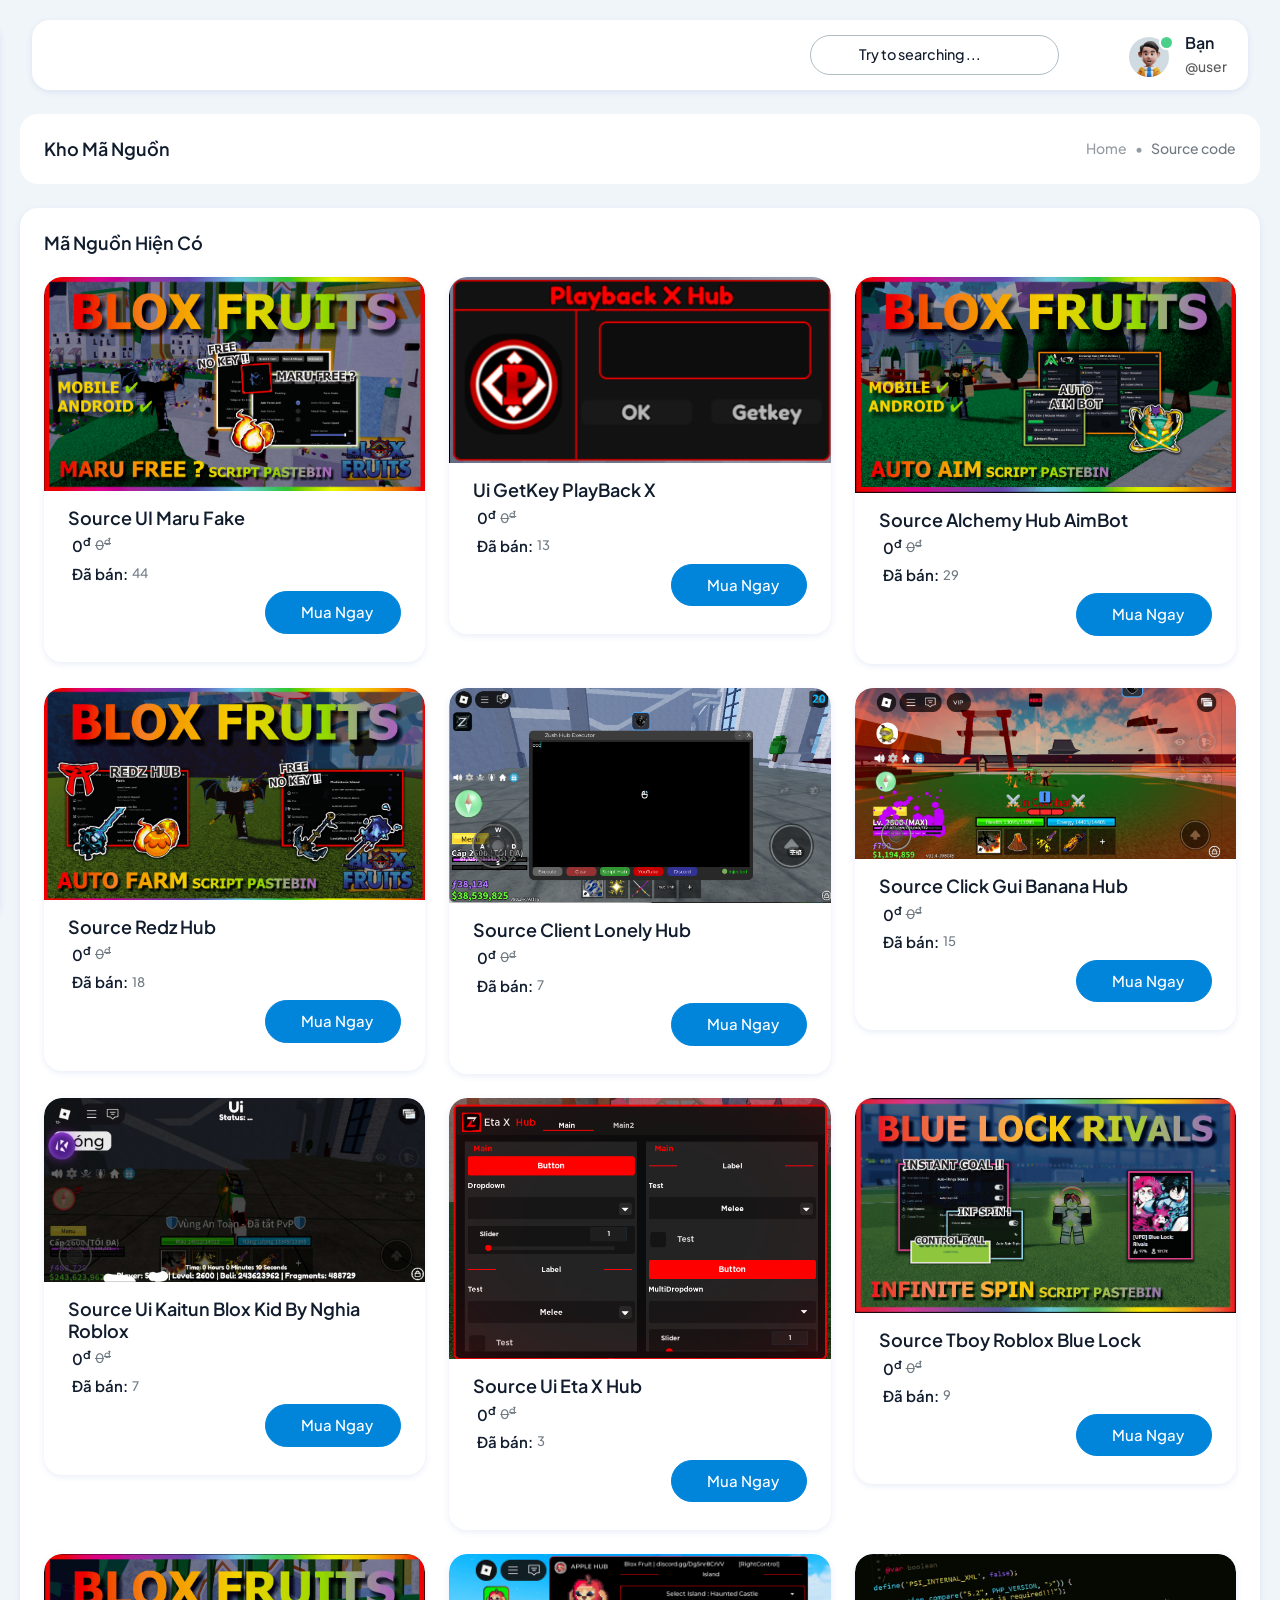
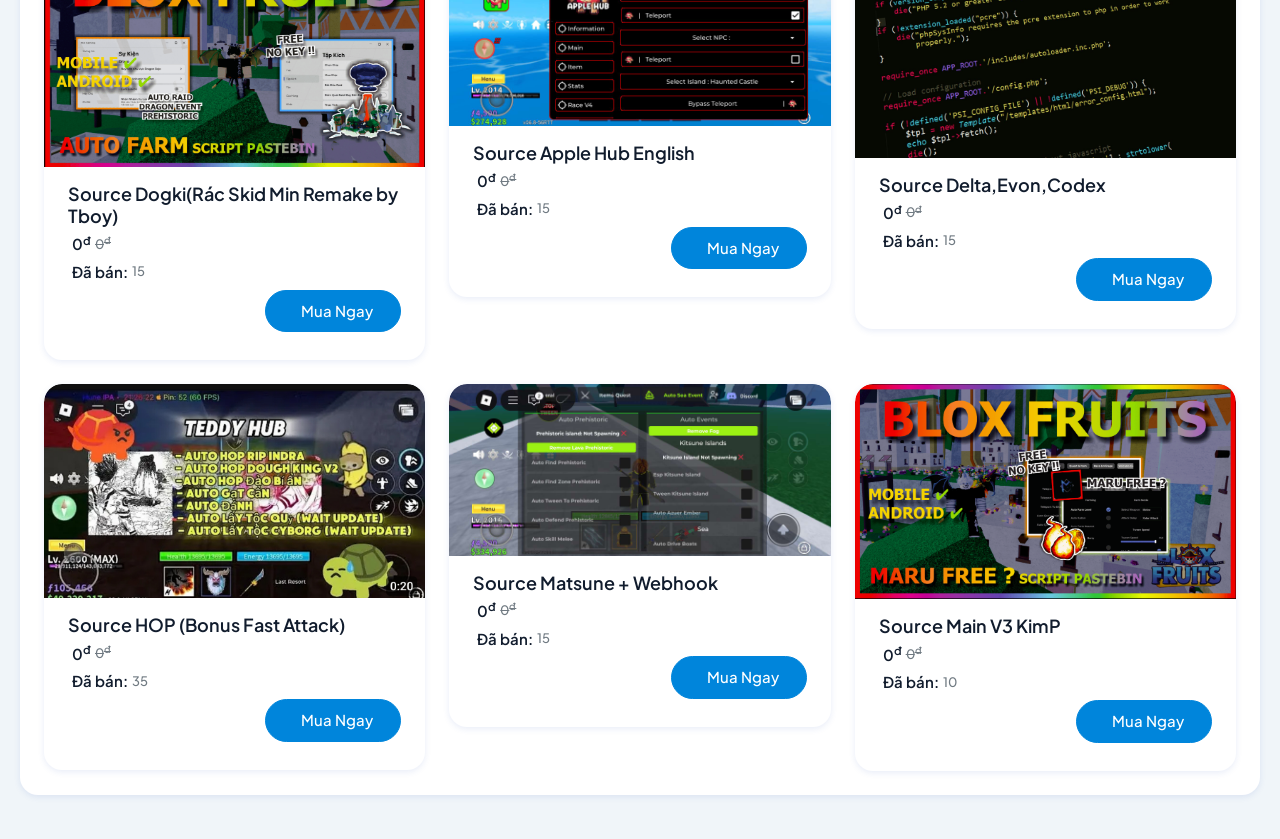
==== commit 1e5c892f: "Update and rename index (1).html to index.html" ====
--- a/index.html
+++ b/index.html
@@ -1,851 +1,968 @@
-<!DOCTYPE html><html data-bs-theme="light" data-color-theme="Blue_Theme" data-layout="vertical" dir="ltr" lang="en"><head>
-  <!-- Required meta tags -->
-  <meta charset="utf-8">
-  <meta content="IE=edge" http-equiv="X-UA-Compatible">
-  <meta content="width=device-width, initial-scale=1.0" name="viewport">
-  <!-- Favicon icon-->
-  <link href="images/QdMMq6F.png" rel="shortcut icon" type="image/png">
-  <!-- Core Css -->
-  <link href="css/style.css" rel="stylesheet">
-  <!-- jvectormap  -->
-  <link href="css/jquery-jvectormap.css" rel="stylesheet">
-  <script src="js/sweetalert2.all.js"></script>
- </head>
- <body>
-  <!-- Preloader -->
-  <!-- <div class="preloader">
-   <img alt="LongHip12" class="lds-ripple img-fluid" src=""/>
-  </div> -->
-  <div id="main-wrapper">
-   <!-- Sidebar Start -->
-   <aside class="left-sidebar with-vertical">
-    <div class="brand-logo d-flex align-items-center justify-content-between">
-     <a class="text-nowrap logo-img" href="/">
-      <img alt="Logo" width="100px" class="dark-logo" src="images/QwyEq0J.gif">
-      <img alt="Logo" width="100px" class="light-logo" src="images/QwyEq0J.gif">
-     </a>
-     <a class="sidebartoggler ms-auto text-decoration-none fs-5 d-block d-xl-none" href="javascript:void(0)">
-<iconify-icon class="fs-6" icon="material-symbols-light:close"></iconify-icon>
-      
-     </a>
-    </div>
-      <div class="scroll-sidebar" data-simplebar="">
-        <!-- Sidebar navigation-->
-        <nav class="sidebar-nav">
-          <ul id="sidebarnav" class="mb-0">
-            <li class="nav-small-cap">
-              <iconify-icon icon="solar:menu-dots-bold-duotone" class="nav-small-cap-icon fs-5"></iconify-icon>
-              <span class="hide-menu">Home</span>
-            </li>
-            <li class="sidebar-item">
-              <a class="sidebar-link sidebar-link primary-hover-bg" href="https://longhip2012.github.io/SourceRoblox" aria-expanded="false">
-                <span class="aside-icon p-2 bg-primary-subtle rounded-1">
-                  <iconify-icon icon="solar:screencast-2-line-duotone" class="fs-6"></iconify-icon>
-                </span>
-                <span class="hide-menu ps-1">Trang Chủ</span>
-              </a>
-            </li>
-            
-            <li class="sidebar-item">
-              <a class="sidebar-link has-arrow danger-hover-bg" href="javascript:void(0)" aria-expanded="false">
-                <span class="aside-icon p-2 bg-danger-subtle rounded-1">
-                  <iconify-icon icon="tabler:source-code" class="fs-6"></iconify-icon>
-                </span>
-                <span class="hide-menu ps-1">Mã Nguồn</span>
-              </a>
-              <ul aria-expanded="false" class="collapse first-level">
-                <li class="sidebar-item">
-                  <a href="https://longhip2012.github.io/source-code" class="sidebar-link">
-                    <span class="sidebar-icon"></span>
-                    <span class="hide-menu">Kho Mã Nguồn</span>
-                  </a>
-                </li>
-            
-            
-            
-
-        </nav>
-        <!-- End Sidebar navigation -->
-      </div>
-      
-    <div class="fixed-profile mx-3 mt-3">
-     <div class="card bg-primary-subtle mb-0 shadow-none">
-      <div class="card-body p-4">
-       <div class="d-flex align-items-center justify-content-between gap-3">
-        <div class="d-flex align-items-center gap-3">
-         <img alt="spike-img" class="img-fluid rounded-circle" height="45" src="images/user-1.jpg" width="45">
-                  <div>
-          <h5 class="mb-0">Bạn</h5>
-          <p class="fs-3 lh-base mb-0 profile-subtext">
-                 </p></div>
-        
-       </div>
-      </div>
-     </div>
-    </div>
-   </div></aside>
-   <!--  Sidebar End -->
-   
-   <div class="page-wrapper">
-    <div class="body-wrapper">
-     <div class="container-fluid">
-      <!--  Header Start -->
-      <header class="topbar sticky-top">
-       <div class="with-vertical">
-        <nav class="navbar navbar-expand-lg p-0">
-         <ul class="navbar-nav">
-          <li class="nav-item nav-icon-hover-bg rounded-circle">
-           <a class="nav-link sidebartoggler" href="javascript:void(0)" id="headerCollapse">
-            <iconify-icon class="fs-7" icon="solar:list-bold-duotone">
-            </iconify-icon>
-           </a>
-          </li>
-         </ul>
-         <div class="d-block d-lg-none py-3">
-          <img alt="Logo" class="dark-logo" width="100px" src="images/QwyEq0J.gif">
-           <img alt="Logo" class="light-logo" width="100px" src="images/QwyEq0J.gif">
-           
-          
-         </div>
-         <a aria-controls="navbarNav" aria-expanded="false" aria-label="Toggle navigation" class="navbar-toggler p-0 border-0" data-bs-target="#navbarNav" data-bs-toggle="collapse" href="javascript:void(0)">
-          <span class="p-2">
-          <div class="bg-info-subtle p-6 me-3 rounded-circle d-flex align-items-center justify-content-center">
-              <iconify-icon class="fs-7 text-success" icon="marketeq:user-alert">
-              </iconify-icon>
-              </div>
-           
-          </span>
-         </a>
-         <div class="collapse navbar-collapse justify-content-end" id="navbarNav">
-          <div class="d-flex align-items-center justify-content-between">
-           <ul class="navbar-nav flex-row ms-auto align-items-center justify-content-center">
-            <li class="nav-item dropdown nav-icon-hover-bg rounded-circle d-flex d-lg-none">
-             <a aria-expanded="false" class="nav-link position-relative" href="javascript:void(0)" id="drop3">
-              <iconify-icon class="fs-7" icon="solar:magnifer-linear">
-              </iconify-icon>
-             </a>
-             <div aria-labelledby="drop3" class="dropdown-menu content-dd dropdown-menu-end dropdown-menu-animate-up">
-              <!--  Search Bar -->
-              <div class="modal-header border-bottom p-3">
-               <input class="form-control fs-3" placeholder="Try to searching ..." type="search">
-              </div>
-             </div>
-            </li>
-            <li class="nav-item dropdown d-none d-lg-block">
-             <a aria-expanded="false" class="nav-link position-relative shadow-none" href="javascript:void(0)" id="drop3">
-              <form class="nav-link position-relative shadow-none">
-               <input class="form-control rounded-3 py-2 ps-5 text-dark" placeholder="Try to searching ..." type="text">
-              </form>
-             </a>
-             <div aria-labelledby="drop3" class="dropdown-menu content-dd dropdown-menu-end dropdown-menu-animate-up">
-              <div class="modal-header border-bottom p-3">
-               <input class="form-control fs-3" placeholder="Try to searching ..." type="search">
-               
-              </div>
-             </div>
-            </li>
-            <li class="nav-item dropdown nav-icon-hover-bg rounded-circle">
-             <a aria-expanded="false" class="nav-link position-relative" href="javascript:void(0)" id="drop2">
-              <iconify-icon class="fs-6" icon="solar:widget-add-line-duotone">
-              </iconify-icon>
-             </a>
-             <div aria-labelledby="drop2" class="dropdown-menu content-dd dropdown-menu-end dropdown-menu-animate-up">
-              <!--  Shortcuts -->
-              <div class="d-flex align-items-center py-3 px-7 gap-6">
-               <h3 class="mb-0 fs-5">
-                Shortcuts
-               </h3>
-              </div>
-              <div class="row gx-0">
-               <div class="col-6">
-                <a class="dropdown-item px-7 border-top border-bottom border-end py-6 d-flex flex-column gap-2 justify-content-center text-center" href="https://bootstrapdemos.wrappixel.com/spike/dist/main/app-invoice.html">
-                 <div class="bg-secondary-subtle rounded-3 m-auto round d-flex align-items-center justify-content-center">
-                  <iconify-icon class="fs-7 text-secondary" icon="solar:checklist-minimalistic-bold-duotone">
-                  </iconify-icon>
-                 </div>
-                 <h6 class="mb-0 fs-4">
-                  Invoice
-                 </h6>
-                 <span class="d-block text-body-color fs-3">
-                  Get latest invoice
-                 </span>
-                </a>
-               </div>
-               <div class="col-6">
-                <a class="dropdown-item px-7 border-top border-bottom py-6 d-flex flex-column gap-2 justify-content-center text-center" href="https://bootstrapdemos.wrappixel.com/spike/dist/main/app-chat.html">
-                 <div class="bg-primary-subtle rounded-3 m-auto round d-flex align-items-center justify-content-center">
-                  <iconify-icon class="fs-7 text-primary" icon="solar:chat-square-call-bold-duotone">
-                  </iconify-icon>
-                 </div>
-                 <h6 class="mb-0 fs-4">
-                  Chat
-                 </h6>
-                 <span class="d-block text-body-color fs-3">
-                  New messages
-                 </span>
-                </a>
-               </div>
-               <div class="col-6">
-                <a class="dropdown-item px-7 border-bottom border-end py-6 d-flex flex-column gap-2 justify-content-center text-center" href="https://bootstrapdemos.wrappixel.com/spike/dist/main/app-contact2.html">
-                 <div class="bg-info-subtle rounded-3 m-auto round d-flex align-items-center justify-content-center">
-                  <iconify-icon class="fs-7 text-info" icon="solar:phone-calling-rounded-bold-duotone">
-                  </iconify-icon>
-                 </div>
-                 <h6 class="mb-0 fs-4">
-                  Contact
-                 </h6>
-                 <span class="d-block text-body-color fs-3">
-                  2 Unsaved Contacts
-                 </span>
-                </a>
-               </div>
-               <div class="col-6">
-                <a class="dropdown-item px-7 border-bottom py-6 d-flex flex-column gap-2 justify-content-center text-center" href="https://bootstrapdemos.wrappixel.com/spike/dist/main/app-email.html">
-                 <div class="bg-danger-subtle rounded-3 m-auto round d-flex align-items-center justify-content-center">
-                  <iconify-icon class="fs-7 text-danger" icon="solar:mailbox-bold-duotone">
-                  </iconify-icon>
-                 </div>
-                 <h6 class="mb-0 fs-4">
-                  Emailx
-                 </h6>
-                 <span class="d-block text-body-color fs-3">
-                  Get new emails
-                 </span>
-                </a>
-               </div>
-               <div class="col-6">
-                <a class="dropdown-item px-7 border-end py-6 d-flex flex-column gap-2 justify-content-center text-center" href="https://bootstrapdemos.wrappixel.com/spike/dist/main/page-user-profile.html">
-                 <div class="bg-warning-subtle rounded-3 m-auto round d-flex align-items-center justify-content-center">
-                  <iconify-icon class="fs-7 text-warning" icon="solar:shield-user-bold-duotone">
-                  </iconify-icon>
-                 </div>
-                 <h6 class="mb-0 fs-4">
-                  Profile
-                 </h6>
-                 <span class="d-block text-body-color fs-3">
-                  More information
-                 </span>
-                </a>
-               </div>
-               <div class="col-6">
-                <a class="dropdown-item px-7 py-6 d-flex flex-column gap-2 justify-content-center text-center" href="https://bootstrapdemos.wrappixel.com/spike/dist/main/app-calendar.html">
-                 <div class="bg-success-subtle rounded-3 m-auto round d-flex align-items-center justify-content-center">
-                  <iconify-icon class="fs-7 text-success" icon="solar:calendar-mark-bold-duotone">
-                  </iconify-icon>
-                 </div>
-                 <h6 class="mb-0 fs-4">
-                  Calendar
-                 </h6>
-                 <span class="d-block text-body-color fs-3">
-                  Get dates
-                 </span>
-                </a>
-               </div>
-              </div>
-             </div>
-            </li>
-            <li class="nav-item dropdown">
-             <a aria-expanded="false" class="nav-link position-relative ms-6" href="javascript:void(0)" id="drop1">
-              <div class="d-flex align-items-center flex-shrink-0">
-               <div class="user-profile me-sm-3 me-2">
-                <img alt="spike-img" class="rounded-circle" src="images/user-1.jpg" width="40">
-               </div>
-               <span class="d-sm-none d-block">
-                <iconify-icon icon="solar:alt-arrow-down-line-duotone">
-                </iconify-icon>
-               </span>
-                              <div class="d-none d-sm-block">
-                <h6 class="fs-4 mb-1 profile-name">
-                 Bạn
-                </h6>
-                <p class="fs-3 lh-base mb-0 profile-subtext">
-                 @user
-                </p>
-               </div>
-                             </div>
-             </a>
-             <div aria-labelledby="drop1" class="dropdown-menu content-dd dropdown-menu-end dropdown-menu-animate-up">
-              <div class="profile-dropdown position-relative" data-simplebar="">
-               <div class="d-flex align-items-center mx-7 py-9 border-bottom">
-                <img alt="user" class="rounded-circle" src="images/user-1.jpg" width="90">
-                 <div class="ms-4">
-                  <h4 class="mb-0 fs-5 fw-normal">
-                   Bạn                  </h4>
-                  <p class="text-muted mb-0 mt-1 d-flex align-items-center">
-                   <iconify-icon class="fs-4 me-1" icon="solar:mailbox-line-duotone">
-                   </iconify-icon>
-                   @user                  </p>
-                 </div>
-                
-               
-                </a>
-               </div>
-                             </div>
-             </div>
-            </div></li>
-
-          </ul></div>
-         </div>
-        </nav>
-       </div>
-      </header><title>Kho Mã Nguồn - SHOPLONGHIP12</title>
-          <div class="card shadow-none position-relative overflow-hidden mb-4">
-            <div class="card-body d-flex align-items-center justify-content-between p-4">
-              <h6 class="card-title mb-0">Kho Mã Nguồn</h6>
-              <nav aria-label="breadcrumb">
-                <ol class="breadcrumb mb-0">
-                  <li class="breadcrumb-item">
-                    <a class="text-muted text-decoration-none" href="https://longhip2012.github.io/SourceRoblox">Home</a>
-                  </li>
-                  <li class="breadcrumb-item" aria-current="page">Source code</li>
-                </ol>
-              </nav>
-            </div>
-          </div>
-          <div class="card position-relative overflow-hidden">
-            <div class="shop-part col-lg-12">
-              <div class="card-body p-4 pb-0">
-                <div class="d-flex justify-content-between align-items-center gap-6 mb-4">
-                  <a class="btn btn-primary d-lg-none d-flex" href="https://longhip2012.github.io/SourceRoblox">
-                    <iconify-icon class="fs-6 text-white" icon="formkit:arrowleft"></iconify-icon>
-                  </a>
-                 <h5 class="fs-5 mb-0 d-none d-lg-block">Mã Nguồn Hiện Có</h5>
-                </div>
-                <div class="row">
-                                 <div class="col-sm-4 col-xxl-4">
-                    <div class="card hover-img overflow-hidden">
-                      <div class="position-relative">
-                        <a href="https://link4m.com/go/cD9w2vz">
-                          <img src="images/fKN4yj9.png" class="card-img-top" alt="Templates">
-                        </a>
-                      </div>
-                      <div class="card-body pt-3 p-4">
-                        <h6 class="fs-5">Source UI Maru Fake</h6>
-                        <div class="d-flex align-items-center justify-content-between">
-                          <div class="d-flex align-items-center mb-2">
-                         <iconify-icon class="text-warning fs-4 me-1" icon="solar:tag-price-bold"></iconify-icon>
-                         <h6 style="font-size:15px" class="mb-0 me-1">0<sup>đ</sup></h6>
-                          <p style="text-decoration:line-through;font-size:13px;" class="mb-0">0<sup>đ</sup></p>
-                        </div>
-                        </div>  
-                        <div class="d-flex align-items-center mb-2">
-                         <iconify-icon class="text-primary fs-5 me-1" icon="solar:cart-large-4-bold"></iconify-icon>
-                         <h6 style="font-size:15px" class="mb-0 me-1">Đã bán: </h6>
-                          <p style="font-size:13px;" class="mb-0">44</p>
-                        </div>
-                      <button onclick="window.location.href='https://link4m.com/go/cD9w2vz'" type="button" class="float-end justify-content-center btn mb-1 btn-rounded btn-primary d-flex align-items-center">
-                        <iconify-icon class="fs-4 me-2" icon="solar:cart-3-bold"></iconify-icon>
-                        Mua Ngay
-                      </button>                      
-                        </div>
-                      </div>
-                    </div>
-                                   <div class="col-sm-4 col-xxl-4">
-                    <div class="card hover-img overflow-hidden">
-                      <div class="position-relative">
-                        <a href="https://link4m.com/go/vuTTuLqe'">
-                          <img src="images/2fJ8TDR.png" class="card-img-top" alt="Templates">
-                        </a>
-                      </div>
-                      <div class="card-body pt-3 p-4">
-                        <h6 class="fs-5">Ui GetKey PlayBack X</h6>
-                        <div class="d-flex align-items-center justify-content-between">
-                          <div class="d-flex align-items-center mb-2">
-                         <iconify-icon class="text-warning fs-4 me-1" icon="solar:tag-price-bold"></iconify-icon>
-                         <h6 style="font-size:15px" class="mb-0 me-1">0<sup>đ</sup></h6>
-                          <p style="text-decoration:line-through;font-size:13px;" class="mb-0">0<sup>đ</sup></p>
-                        </div>
-                        </div>  
-                        <div class="d-flex align-items-center mb-2">
-                         <iconify-icon class="text-primary fs-5 me-1" icon="solar:cart-large-4-bold"></iconify-icon>
-                         <h6 style="font-size:15px" class="mb-0 me-1">Đã bán: </h6>
-                          <p style="font-size:13px;" class="mb-0">13</p>
-                        </div>
-                      <button onclick="window.location.href='https://link4m.com/go/vuTTuLqe'" type="button" class="float-end justify-content-center btn mb-1 btn-rounded btn-primary d-flex align-items-center">
-                        <iconify-icon class="fs-4 me-2" icon="solar:cart-3-bold"></iconify-icon>
-                        Mua Ngay
-                      </button>                      
-                        </div>
-                      </div>
-                    </div>
-                                   <div class="col-sm-4 col-xxl-4">
-                    <div class="card hover-img overflow-hidden">
-                      <div class="position-relative">
-                        <a href="https://link4m.com/go/uH1Ooqp">
-                          <img src="images/tRrMiB7.png" class="card-img-top" alt="Templates">
-                        </a>
-                      </div>
-                      <div class="card-body pt-3 p-4">
-                        <h6 class="fs-5">Source Alchemy Hub AimBot</h6>
-                        <div class="d-flex align-items-center justify-content-between">
-                          <div class="d-flex align-items-center mb-2">
-                         <iconify-icon class="text-warning fs-4 me-1" icon="solar:tag-price-bold"></iconify-icon>
-                         <h6 style="font-size:15px" class="mb-0 me-1">0<sup>đ</sup></h6>
-                          <p style="text-decoration:line-through;font-size:13px;" class="mb-0">0<sup>đ</sup></p>
-                        </div>
-                        </div>  
-                        <div class="d-flex align-items-center mb-2">
-                         <iconify-icon class="text-primary fs-5 me-1" icon="solar:cart-large-4-bold"></iconify-icon>
-                         <h6 style="font-size:15px" class="mb-0 me-1">Đã bán: </h6>
-                          <p style="font-size:13px;" class="mb-0">29</p>
-                        </div>
-                      <button onclick="window.location.href='https://link4m.com/go/uH1Ooqp'" type="button" class="float-end justify-content-center btn mb-1 btn-rounded btn-primary d-flex align-items-center">
-                        <iconify-icon class="fs-4 me-2" icon="solar:cart-3-bold"></iconify-icon>
-                        Mua Ngay
-                      </button>                      
-                        </div>
-                      </div>
-                    </div>
-                                   <div class="col-sm-4 col-xxl-4">
-                    <div class="card hover-img overflow-hidden">
-                      <div class="position-relative">
-                        <a href="https://link4m.com/go/Mo4LUT">
-                          <img src="images/Q2Jki6P.png" class="card-img-top" alt="Templates">
-                        </a>
-                      </div>
-                      <div class="card-body pt-3 p-4">
-                        <h6 class="fs-5">Source Redz Hub</h6>
-                        <div class="d-flex align-items-center justify-content-between">
-                          <div class="d-flex align-items-center mb-2">
-                         <iconify-icon class="text-warning fs-4 me-1" icon="solar:tag-price-bold"></iconify-icon>
-                         <h6 style="font-size:15px" class="mb-0 me-1">0<sup>đ</sup></h6>
-                          <p style="text-decoration:line-through;font-size:13px;" class="mb-0">0<sup>đ</sup></p>
-                        </div>
-                        </div>  
-                        <div class="d-flex align-items-center mb-2">
-                         <iconify-icon class="text-primary fs-5 me-1" icon="solar:cart-large-4-bold"></iconify-icon>
-                         <h6 style="font-size:15px" class="mb-0 me-1">Đã bán: </h6>
-                          <p style="font-size:13px;" class="mb-0">18</p>
-                        </div>
-                      <button onclick="window.location.href='https://link4m.com/go/Mo4LUT'" type="button" class="float-end justify-content-center btn mb-1 btn-rounded btn-primary d-flex align-items-center">
-                        <iconify-icon class="fs-4 me-2" icon="solar:cart-3-bold"></iconify-icon>
-                        Mua Ngay
-                      </button>                      
-                        </div>
-                      </div>
-                    </div>
-                                   <div class="col-sm-4 col-xxl-4">
-                    <div class="card hover-img overflow-hidden">
-                      <div class="position-relative">
-                        <a href="https://link4m.com/go/sF7ZQz">
-                          <img src="images/lbBS5qf.png" class="card-img-top" alt="Templates">
-                        </a>
-                      </div>
-                      <div class="card-body pt-3 p-4">
-                        <h6 class="fs-5">Source Client Lonely Hub</h6>
-                        <div class="d-flex align-items-center justify-content-between">
-                          <div class="d-flex align-items-center mb-2">
-                         <iconify-icon class="text-warning fs-4 me-1" icon="solar:tag-price-bold"></iconify-icon>
-                         <h6 style="font-size:15px" class="mb-0 me-1">0<sup>đ</sup></h6>
-                          <p style="text-decoration:line-through;font-size:13px;" class="mb-0">0<sup>đ</sup></p>
-                        </div>
-                        </div>  
-                        <div class="d-flex align-items-center mb-2">
-                         <iconify-icon class="text-primary fs-5 me-1" icon="solar:cart-large-4-bold"></iconify-icon>
-                         <h6 style="font-size:15px" class="mb-0 me-1">Đã bán: </h6>
-                          <p style="font-size:13px;" class="mb-0">7</p>
-                        </div>
-                      <button onclick="window.location.href='https://link4m.com/go/sF7ZQz'" type="button" class="float-end justify-content-center btn mb-1 btn-rounded btn-primary d-flex align-items-center">
-                        <iconify-icon class="fs-4 me-2" icon="solar:cart-3-bold"></iconify-icon>
-                        Mua Ngay
-                      </button>                      
-                        </div>
-                      </div>
-                    </div>
-                                   
-                                   <div class="col-sm-4 col-xxl-4">
-                    <div class="card hover-img overflow-hidden">
-                      <div class="position-relative">
-                        <a href="https://link4m.com/go/RbEhxFsw">
-                          <img src="images/banana.png" class="card-img-top" alt="Templates">
-                        </a>
-                      </div>
-                      <div class="card-body pt-3 p-4">
-                        <h6 class="fs-5">Source Click Gui Banana Hub</h6>
-                        <div class="d-flex align-items-center justify-content-between">
-                          <div class="d-flex align-items-center mb-2">
-                         <iconify-icon class="text-warning fs-4 me-1" icon="solar:tag-price-bold"></iconify-icon>
-                         <h6 style="font-size:15px" class="mb-0 me-1">0<sup>đ</sup></h6>
-                          <p style="text-decoration:line-through;font-size:13px;" class="mb-0">0<sup>đ</sup></p>
-                        </div>
-                        </div>  
-                        <div class="d-flex align-items-center mb-2">
-                         <iconify-icon class="text-primary fs-5 me-1" icon="solar:cart-large-4-bold"></iconify-icon>
-                         <h6 style="font-size:15px" class="mb-0 me-1">Đã bán: </h6>
-                          <p style="font-size:13px;" class="mb-0">15</p>
-                        </div>
-                      <button onclick="window.location.href='https://link4m.com/go/RbEhxFsw'" type="button" class="float-end justify-content-center btn mb-1 btn-rounded btn-primary d-flex align-items-center">
-                        <iconify-icon class="fs-4 me-2" icon="solar:cart-3-bold"></iconify-icon>
-                        Mua Ngay
-                      </button>                      
-                        </div>
-                      </div>
-                    </div>
-                                   
-                                   <div class="col-sm-4 col-xxl-4">
-                    <div class="card hover-img overflow-hidden">
-                      <div class="position-relative">
-                        <a href="https://link4m.com/go/OdDfX">
-                          <img src="images/kaitun.png" class="card-img-top" alt="Templates">
-                        </a>
-                      </div>
-                      <div class="card-body pt-3 p-4">
-                        <h6 class="fs-5">Source Ui Kaitun Blox Kid By Nghia Roblox</h6>
-                        <div class="d-flex align-items-center justify-content-between">
-                          <div class="d-flex align-items-center mb-2">
-                         <iconify-icon class="text-warning fs-4 me-1" icon="solar:tag-price-bold"></iconify-icon>
-                         <h6 style="font-size:15px" class="mb-0 me-1">0<sup>đ</sup></h6>
-                          <p style="text-decoration:line-through;font-size:13px;" class="mb-0">0<sup>đ</sup></p>
-                        </div>
-                        </div>  
-                        <div class="d-flex align-items-center mb-2">
-                         <iconify-icon class="text-primary fs-5 me-1" icon="solar:cart-large-4-bold"></iconify-icon>
-                         <h6 style="font-size:15px" class="mb-0 me-1">Đã bán: </h6>
-                          <p style="font-size:13px;" class="mb-0">7</p>
-                        </div>
-                      <button onclick="window.location.href='https://link4m.com/go/OdDfX'" type="button" class="float-end justify-content-center btn mb-1 btn-rounded btn-primary d-flex align-items-center">
-                        <iconify-icon class="fs-4 me-2" icon="solar:cart-3-bold"></iconify-icon>
-                        Mua Ngay
-                      </button>                      
-                        </div>
-                      </div>
-                    </div>
-                    
-                                   <div class="col-sm-4 col-xxl-4">
-                    <div class="card hover-img overflow-hidden">
-                      <div class="position-relative">
-                        <a href="https://link4m.com/go/kIZs1">
-                          <img src="images/5DqIoXX.png" class="card-img-top" alt="Templates">
-                        </a>
-                      </div>
-                      <div class="card-body pt-3 p-4">
-                        <h6 class="fs-5">Source Ui Eta X Hub</h6>
-                        <div class="d-flex align-items-center justify-content-between">
-                          <div class="d-flex align-items-center mb-2">
-                         <iconify-icon class="text-warning fs-4 me-1" icon="solar:tag-price-bold"></iconify-icon>
-                         <h6 style="font-size:15px" class="mb-0 me-1">0<sup>đ</sup></h6>
-                          <p style="text-decoration:line-through;font-size:13px;" class="mb-0">0<sup>đ</sup></p>
-                        </div>
-                        </div>  
-                        <div class="d-flex align-items-center mb-2">
-                         <iconify-icon class="text-primary fs-5 me-1" icon="solar:cart-large-4-bold"></iconify-icon>
-                         <h6 style="font-size:15px" class="mb-0 me-1">Đã bán: </h6>
-                          <p style="font-size:13px;" class="mb-0">3</p>
-                        </div>
-                      <button onclick="window.location.href='https://link4m.com/go/kIZs1'" type="button" class="float-end justify-content-center btn mb-1 btn-rounded btn-primary d-flex align-items-center">
-                        <iconify-icon class="fs-4 me-2" icon="solar:cart-3-bold"></iconify-icon>
-                        Mua Ngay
-                      </button>                      
-                        </div>
-                      </div>
-                    </div>
-                                   <div class="col-sm-4 col-xxl-4">
-                    <div class="card hover-img overflow-hidden">
-                      <div class="position-relative">
-                        <a href="https://link4m.com/go/H87IdEq">
-                          <img src="images/QVMQnZ2.png" class="card-img-top" alt="Templates">
-                        </a>
-                      </div>
-                      <div class="card-body pt-3 p-4">
-                        <h6 class="fs-5">Source Tboy Roblox Blue Lock</h6>
-                        <div class="d-flex align-items-center justify-content-between">
-                          <div class="d-flex align-items-center mb-2">
-                         <iconify-icon class="text-warning fs-4 me-1" icon="solar:tag-price-bold"></iconify-icon>
-                         <h6 style="font-size:15px" class="mb-0 me-1">0<sup>đ</sup></h6>
-                          <p style="text-decoration:line-through;font-size:13px;" class="mb-0">0<sup>đ</sup></p>
-                        </div>
-                        </div>  
-                        <div class="d-flex align-items-center mb-2">
-                         <iconify-icon class="text-primary fs-5 me-1" icon="solar:cart-large-4-bold"></iconify-icon>
-                         <h6 style="font-size:15px" class="mb-0 me-1">Đã bán: </h6>
-                          <p style="font-size:13px;" class="mb-0">9</p>
-                        </div>
-                      <button onclick="window.location.href='https://link4m.com/go/H87IdEq'" type="button" class="float-end justify-content-center btn mb-1 btn-rounded btn-primary d-flex align-items-center">
-                        <iconify-icon class="fs-4 me-2" icon="solar:cart-3-bold"></iconify-icon>
-                        Mua Ngay
-                      </button>                      
-                        </div>
-                      </div>
-                    </div>
-                                   <div class="col-sm-4 col-xxl-4">
-                    <div class="card hover-img overflow-hidden">
-                      <div class="position-relative">
-                        <a href="https://link4m.com/go/VoJwHmjP">
-                          <img src="images/Hu5tRYw.png" class="card-img-top" alt="Templates">
-                        </a>
-                      </div>
-                      <div class="card-body pt-3 p-4">
-                        <h6 class="fs-5">Source Dogki(Rác Skid Min Remake by Tboy)</h6>
-                        <div class="d-flex align-items-center justify-content-between">
-                          <div class="d-flex align-items-center mb-2">
-                         <iconify-icon class="text-warning fs-4 me-1" icon="solar:tag-price-bold"></iconify-icon>
-                         <h6 style="font-size:15px" class="mb-0 me-1">0<sup>đ</sup></h6>
-                          <p style="text-decoration:line-through;font-size:13px;" class="mb-0">0<sup>đ</sup></p>
-                        </div>
-                        </div>  
-                        <div class="d-flex align-items-center mb-2">
-                         <iconify-icon class="text-primary fs-5 me-1" icon="solar:cart-large-4-bold"></iconify-icon>
-                         <h6 style="font-size:15px" class="mb-0 me-1">Đã bán: </h6>
-                          <p style="font-size:13px;" class="mb-0">15</p>
-                        </div>
-                      <button onclick="window.location.href='https://link4m.com/go/VoJwHmjP'" type="button" class="float-end justify-content-center btn mb-1 btn-rounded btn-primary d-flex align-items-center">
-                        <iconify-icon class="fs-4 me-2" icon="solar:cart-3-bold"></iconify-icon>
-                        Mua Ngay
-                      </button>                      
-                        </div>
-                      </div>
-                    </div>
-                                   <div class="col-sm-4 col-xxl-4">
-                    <div class="card hover-img overflow-hidden">
-                      <div class="position-relative">
-                        <a href="https://link4m.com/go/pBMgAzY">
-                          <img src="images/4niXCPu.png" class="card-img-top" alt="Templates">
-                        </a>
-                      </div>
-                      <div class="card-body pt-3 p-4">
-                        <h6 class="fs-5">Source Main V3 KimP</h6>
-                        <div class="d-flex align-items-center justify-content-between">
-                          <div class="d-flex align-items-center mb-2">
-                         <iconify-icon class="text-warning fs-4 me-1" icon="solar:tag-price-bold"></iconify-icon>
-                         <h6 style="font-size:15px" class="mb-0 me-1">0<sup>đ</sup></h6>
-                          <p style="text-decoration:line-through;font-size:13px;" class="mb-0">0<sup>đ</sup></p>
-                        </div>
-                        </div>  
-                        <div class="d-flex align-items-center mb-2">
-                         <iconify-icon class="text-primary fs-5 me-1" icon="solar:cart-large-4-bold"></iconify-icon>
-                         <h6 style="font-size:15px" class="mb-0 me-1">Đã bán: </h6>
-                          <p style="font-size:13px;" class="mb-0">10</p>
-                        </div>
-                      <button onclick="window.location.href='https://link4m.com/go/pBMgAzY'" type="button" class="float-end justify-content-center btn mb-1 btn-rounded btn-primary d-flex align-items-center">
-                        <iconify-icon class="fs-4 me-2" icon="solar:cart-3-bold"></iconify-icon>
-                        Mua Ngay
-                      </button>                      
-                        </div>
-                      </div>
-                    </div>
-                                   </div>
-                 
-                </div>
-              </div>
-            </div>
-</div>
-   </div>
-       <div class="dark-transparent sidebartoggler"></div>
-       </div>
-               <div id="responsive-overlay"></div>
-   <script>
-    function handleColorTheme(e) {
-    document.documentElement.setAttribute("data-color-theme", e);
-  }
-   </script>
-  <!-- <button aria-controls="offcanvasExample" class="btn btn-primary p-3 rounded-circle d-flex align-items-center justify-content-center customizer-btn" data-bs-target="#offcanvasExample" data-bs-toggle="offcanvas" type="button">
-    <i class="icon ti ti-settings fs-7">
-    </i>
-   </button> -->
-   <div aria-labelledby="offcanvasExampleLabel" class="offcanvas customizer offcanvas-end" id="offcanvasExample" tabindex="-1">
-    <div class="d-flex align-items-center justify-content-between p-3 border-bottom">
-     <h4 class="offcanvas-title fw-semibold" id="offcanvasExampleLabel">
-      Settings
-     </h4>
-     <button aria-label="Close" class="btn-close" data-bs-dismiss="offcanvas" type="button">
-     </button>
-    </div>
-    <div class="offcanvas-body h-n80" data-simplebar="">
-     <h6 class="fw-semibold fs-4 mb-2">
-      Theme
-     </h6>
-     <div class="d-flex flex-row gap-3 customizer-box" role="group">
-      <input autocomplete="off" class="btn-check light-layout" id="light-layout" name="theme-layout" type="radio">
-       <label class="btn p-9 btn-outline-primary" for="light-layout">
-        <iconify-icon class="fs-7 me-2" icon="iconoir:sun-light"></iconify-icon>
-        
-        Light
-       </label>
-       <input autocomplete="off" class="btn-check dark-layout" id="dark-layout" name="theme-layout" type="radio">
-        <label class="btn p-9 btn-outline-primary" for="dark-layout">
-         <iconify-icon class="fs-7 me-2" icon="ph:moon"></iconify-icon>
-         
-         Dark
-        </label>
-       
-      
-     </div>
-     <h6 class="mt-5 fw-semibold fs-4 mb-2">
-      Theme Direction
-     </h6>
-     <div class="d-flex flex-row gap-3 customizer-box" role="group">
-      <input autocomplete="off" class="btn-check" id="ltr-layout" name="direction-l" type="radio">
-       <label class="btn p-9 btn-outline-primary" for="ltr-layout">
-        <iconify-icon class="fs-7 me-2" icon="entypo:align-left"></iconify-icon>
-        
-        LTR
-       </label>
-       <input autocomplete="off" class="btn-check" id="rtl-layout" name="direction-l" type="radio">
-        <label class="btn p-9 btn-outline-primary" for="rtl-layout">
-        <iconify-icon class="fs-7 me-2" icon="entypo:align-right"></iconify-icon>
-         
-         RTL
-        </label>
-       
-      
-     </div>
-     <h6 class="mt-5 fw-semibold fs-4 mb-2">
-      Theme Colors
-     </h6>
-     <div class="d-flex flex-row flex-wrap gap-3 customizer-box color-pallete" role="group">
-      <input autocomplete="off" class="btn-check" id="Blue_Theme" name="color-theme-layout" type="radio">
-       <label class="btn p-9 btn-outline-primary d-flex align-items-center justify-content-center" data-bs-placement="top" data-bs-title="BLUE_THEME" data-bs-toggle="tooltip" for="Blue_Theme" onclick="handleColorTheme('Blue_Theme')">
-        <div class="color-box rounded-circle d-flex align-items-center justify-content-center skin-1">
-          <iconify-icon class="text-white d-flex icon fs-5" icon="material-symbols:check"></iconify-icon>
-         
-        </div>
-       </label>
-       <input autocomplete="off" class="btn-check" id="Aqua_Theme" name="color-theme-layout" type="radio">
-        <label class="btn p-9 btn-outline-primary d-flex align-items-center justify-content-center" data-bs-placement="top" data-bs-title="AQUA_THEME" data-bs-toggle="tooltip" for="Aqua_Theme" onclick="handleColorTheme('Aqua_Theme')">
-         <div class="color-box rounded-circle d-flex align-items-center justify-content-center skin-2">
-          <iconify-icon class="text-white d-flex icon fs-5" icon="material-symbols:check"></iconify-icon>
-          
-         </div>
-        </label>
-        <input autocomplete="off" class="btn-check" id="Purple_Theme" name="color-theme-layout" type="radio">
-        <label class="btn p-9 btn-outline-primary d-flex align-items-center justify-content-center" data-bs-placement="top" data-bs-title="PURPLE_THEME" data-bs-toggle="tooltip" for="Purple_Theme" onclick="handleColorTheme('Purple_Theme')">
-         <div class="color-box rounded-circle d-flex align-items-center justify-content-center skin-3">
-          <iconify-icon class="text-white d-flex icon fs-5" icon="material-symbols:check"></iconify-icon>
-          
-         </div>
-        </label>
-        <input autocomplete="off" class="btn-check" id="green-theme-layout" name="color-theme-layout" type="radio">
-        <label class="btn p-9 btn-outline-primary d-flex align-items-center justify-content-center" data-bs-placement="top" data-bs-title="GREEN_THEME" data-bs-toggle="tooltip" for="green-theme-layout" onclick="handleColorTheme('Green_Theme')">
-         <div class="color-box rounded-circle d-flex align-items-center justify-content-center skin-4">
-          <iconify-icon class="text-white d-flex icon fs-5" icon="material-symbols:check"></iconify-icon>
-          
-         </div>
-        </label>
-        <input autocomplete="off" class="btn-check" id="cyan-theme-layout" name="color-theme-layout" type="radio">
-        <label class="btn p-9 btn-outline-primary d-flex align-items-center justify-content-center" data-bs-placement="top" data-bs-title="CYAN_THEME" data-bs-toggle="tooltip" for="cyan-theme-layout" onclick="handleColorTheme('Cyan_Theme')">
-         <div class="color-box rounded-circle d-flex align-items-center justify-content-center skin-5">
-          <iconify-icon class="text-white d-flex icon fs-5" icon="material-symbols:check"></iconify-icon>
-          
-         </div>
-        </label>
-        <input autocomplete="off" class="btn-check" id="orange-theme-layout" name="color-theme-layout" type="radio">
-        <label class="btn p-9 btn-outline-primary d-flex align-items-center justify-content-center" data-bs-placement="top" data-bs-title="ORANGE_THEME" data-bs-toggle="tooltip" for="orange-theme-layout" onclick="handleColorTheme('Orange_Theme')">
-         <div class="color-box rounded-circle d-flex align-items-center justify-content-center skin-6">
-          <iconify-icon class="text-white d-flex icon fs-5" icon="material-symbols:check"></iconify-icon>
-         </div>
-        </label>
-       
-      
-     </div>
-     <h6 class="mt-5 fw-semibold fs-4 mb-2">
-      Layout Type
-     </h6>
-     <div class="d-flex flex-row gap-3 customizer-box" role="group">
-      <div>
-       <input autocomplete="off" class="btn-check" id="vertical-layout" name="page-layout" type="radio">
-       <label class="btn p-9 btn-outline-primary" for="vertical-layout">
-        <i class="icon ti ti-layout-sidebar-right fs-7 me-2">
-        </i>
-        Vertical
-       </label>
-      </div>
-      <div>
-       <input autocomplete="off" class="btn-check" id="horizontal-layout" name="page-layout" type="radio">
-       <label class="btn p-9 btn-outline-primary" for="horizontal-layout">
-        <i class="icon ti ti-layout-navbar fs-7 me-2">
-        </i>
-        Horizontal
-       </label>
-      </div>
-     </div>
-     <h6 class="mt-5 fw-semibold fs-4 mb-2">
-      Container Option
-     </h6>
-     <div class="d-flex flex-row gap-3 customizer-box" role="group">
-      <input autocomplete="off" class="btn-check" id="boxed-layout" name="layout" type="radio">
-      <label class="btn p-9 btn-outline-primary" for="boxed-layout">
-       <i class="icon ti ti-layout-distribute-vertical fs-7 me-2">
-       </i>
-       Boxed
-      </label>
-      <input autocomplete="off" class="btn-check" id="full-layout" name="layout" type="radio">
-      <label class="btn p-9 btn-outline-primary" for="full-layout">
-       <i class="icon ti ti-layout-distribute-horizontal fs-7 me-2">
-       </i>
-       Full
-      </label>
-     </div>
-     <h6 class="fw-semibold fs-4 mb-2 mt-5">
-      Sidebar Type
-     </h6>
-     <div class="d-flex flex-row gap-3 customizer-box" role="group">
-      <a class="fullsidebar" href="javascript:void(0)">
-       <input autocomplete="off" class="btn-check" id="full-sidebar" name="sidebar-type" type="radio">
-       <label class="btn p-9 btn-outline-primary" for="full-sidebar">
-        <i class="icon ti ti-layout-sidebar-right fs-7 me-2">
-        </i>
-        Full
-       </label>
-      </a>
-      <div>
-       <input autocomplete="off" class="btn-check" id="mini-sidebar" name="sidebar-type" type="radio">
-       <label class="btn p-9 btn-outline-primary" for="mini-sidebar">
-        <i class="icon ti ti-layout-sidebar fs-7 me-2">
-        </i>
-        Collapse
-       </label>
-      </div>
-     </div>
-     <h6 class="mt-5 fw-semibold fs-4 mb-2">
-      Card With
-     </h6>
-     <div class="d-flex flex-row gap-3 customizer-box" role="group">
-      <input autocomplete="off" class="btn-check" id="card-with-border" name="card-layout" type="radio">
-      <label class="btn p-9 btn-outline-primary" for="card-with-border">
-       <i class="icon ti ti-border-outer fs-7 me-2">
-       </i>
-       Border
-      </label>
-      <input autocomplete="off" class="btn-check" id="card-without-border" name="card-layout" type="radio">
-      <label class="btn p-9 btn-outline-primary" for="card-without-border">
-       <i class="icon ti ti-border-none fs-7 me-2">
-       </i>
-       Shadow
-      </label>
-     </div>
-    </div>
-   </div>
-  </div>
-  <div class="dark-transparent sidebartoggler">
-  </div>
-  <script src="js/vendor.min.js">
-  </script>
-  <!-- Import Js Files -->
-  <script src="js/bootstrap.bundle.min.js">
-  </script>
-  <script src="js/simplebar.min.js">
-  </script>
-  <script src="js/app.init.js">
-  </script>
-  <script src="js/theme.js">
-  </script>
-  <script src="js/app.min.js">
-  </script>
-  <script src="js/sidebarmenu.js">
-  </script>
-  <script src="js/feather.min.js">
-  </script>
-  <!-- solar icons -->
-  <script src="js/iconify-icon.min.js">
-  </script>
-  <script src="js/jquery-jvectormap.min.js">
-  </script>
-  <script src="js/apexcharts.min.js">
-  </script>
-  <script src="js/jquery-jvectormap-us-aea-en.js">
-  </script>
-  <script src="js/dashboard.js">
-  </script>
- 
-
-</body></html>
+<!DOCTYPE html><html data-bs-theme="light" data-color-theme="Blue_Theme" data-layout="vertical" dir="ltr" lang="en"><head>
+  <!-- Required meta tags -->
+  <meta charset="utf-8">
+  <meta content="IE=edge" http-equiv="X-UA-Compatible">
+  <meta content="width=device-width, initial-scale=1.0" name="viewport">
+  <!-- Favicon icon-->
+  <link href="images/QdMMq6F.png" rel="shortcut icon" type="image/png">
+  <!-- Core Css -->
+  <link href="css/style.css" rel="stylesheet">
+  <!-- jvectormap  -->
+  <link href="css/jquery-jvectormap.css" rel="stylesheet">
+  <script src="js/sweetalert2.all.js"></script>
+ </head>
+ <body>
+  <!-- Preloader -->
+  <!-- <div class="preloader">
+   <img alt="LongHip12" class="lds-ripple img-fluid" src=""/>
+  </div> -->
+  <div id="main-wrapper">
+   <!-- Sidebar Start -->
+   <aside class="left-sidebar with-vertical">
+    <div class="brand-logo d-flex align-items-center justify-content-between">
+     <a class="text-nowrap logo-img" href="/">
+      <img alt="Logo" width="100px" class="dark-logo" src="images/QwyEq0J.gif">
+      <img alt="Logo" width="100px" class="light-logo" src="images/QwyEq0J.gif">
+     </a>
+     <a class="sidebartoggler ms-auto text-decoration-none fs-5 d-block d-xl-none" href="javascript:void(0)">
+<iconify-icon class="fs-6" icon="material-symbols-light:close"></iconify-icon>
+      
+     </a>
+    </div>
+      <div class="scroll-sidebar" data-simplebar="">
+        <!-- Sidebar navigation-->
+        <nav class="sidebar-nav">
+          <ul id="sidebarnav" class="mb-0">
+            <li class="nav-small-cap">
+              <iconify-icon icon="solar:menu-dots-bold-duotone" class="nav-small-cap-icon fs-5"></iconify-icon>
+              <span class="hide-menu">Home</span>
+            </li>
+            <li class="sidebar-item">
+              <a class="sidebar-link sidebar-link primary-hover-bg" href="https://longhip2012.github.io/SourceRoblox" aria-expanded="false">
+                <span class="aside-icon p-2 bg-primary-subtle rounded-1">
+                  <iconify-icon icon="solar:screencast-2-line-duotone" class="fs-6"></iconify-icon>
+                </span>
+                <span class="hide-menu ps-1">Trang Chủ</span>
+              </a>
+            </li>
+            
+            <li class="sidebar-item">
+              <a class="sidebar-link has-arrow danger-hover-bg" href="javascript:void(0)" aria-expanded="false">
+                <span class="aside-icon p-2 bg-danger-subtle rounded-1">
+                  <iconify-icon icon="tabler:source-code" class="fs-6"></iconify-icon>
+                </span>
+                <span class="hide-menu ps-1">Mã Nguồn</span>
+              </a>
+              <ul aria-expanded="false" class="collapse first-level">
+                <li class="sidebar-item">
+                  <a href="https://longhip2012.github.io/source-code" class="sidebar-link">
+                    <span class="sidebar-icon"></span>
+                    <span class="hide-menu">Kho Mã Nguồn</span>
+                  </a>
+                </li>
+            
+            
+            
+
+        </nav>
+        <!-- End Sidebar navigation -->
+      </div>
+      
+    <div class="fixed-profile mx-3 mt-3">
+     <div class="card bg-primary-subtle mb-0 shadow-none">
+      <div class="card-body p-4">
+       <div class="d-flex align-items-center justify-content-between gap-3">
+        <div class="d-flex align-items-center gap-3">
+         <img alt="spike-img" class="img-fluid rounded-circle" height="45" src="images/user-1.jpg" width="45">
+                  <div>
+          <h5 class="mb-0">Bạn</h5>
+          <p class="fs-3 lh-base mb-0 profile-subtext">
+                 </p></div>
+        
+       </div>
+      </div>
+     </div>
+    </div>
+   </div></aside>
+   <!--  Sidebar End -->
+   
+   <div class="page-wrapper">
+    <div class="body-wrapper">
+     <div class="container-fluid">
+      <!--  Header Start -->
+      <header class="topbar sticky-top">
+       <div class="with-vertical">
+        <nav class="navbar navbar-expand-lg p-0">
+         <ul class="navbar-nav">
+          <li class="nav-item nav-icon-hover-bg rounded-circle">
+           <a class="nav-link sidebartoggler" href="javascript:void(0)" id="headerCollapse">
+            <iconify-icon class="fs-7" icon="solar:list-bold-duotone">
+            </iconify-icon>
+           </a>
+          </li>
+         </ul>
+         <div class="d-block d-lg-none py-3">
+          <img alt="Logo" class="dark-logo" width="100px" src="images/QwyEq0J.gif">
+           <img alt="Logo" class="light-logo" width="100px" src="images/QwyEq0J.gif">
+           
+          
+         </div>
+         <a aria-controls="navbarNav" aria-expanded="false" aria-label="Toggle navigation" class="navbar-toggler p-0 border-0" data-bs-target="#navbarNav" data-bs-toggle="collapse" href="javascript:void(0)">
+          <span class="p-2">
+          <div class="bg-info-subtle p-6 me-3 rounded-circle d-flex align-items-center justify-content-center">
+              <iconify-icon class="fs-7 text-success" icon="marketeq:user-alert">
+              </iconify-icon>
+              </div>
+           
+          </span>
+         </a>
+         <div class="collapse navbar-collapse justify-content-end" id="navbarNav">
+          <div class="d-flex align-items-center justify-content-between">
+           <ul class="navbar-nav flex-row ms-auto align-items-center justify-content-center">
+            <li class="nav-item dropdown nav-icon-hover-bg rounded-circle d-flex d-lg-none">
+             <a aria-expanded="false" class="nav-link position-relative" href="javascript:void(0)" id="drop3">
+              <iconify-icon class="fs-7" icon="solar:magnifer-linear">
+              </iconify-icon>
+             </a>
+             <div aria-labelledby="drop3" class="dropdown-menu content-dd dropdown-menu-end dropdown-menu-animate-up">
+              <!--  Search Bar -->
+              <div class="modal-header border-bottom p-3">
+               <input class="form-control fs-3" placeholder="Try to searching ..." type="search">
+              </div>
+             </div>
+            </li>
+            <li class="nav-item dropdown d-none d-lg-block">
+             <a aria-expanded="false" class="nav-link position-relative shadow-none" href="javascript:void(0)" id="drop3">
+              <form class="nav-link position-relative shadow-none">
+               <input class="form-control rounded-3 py-2 ps-5 text-dark" placeholder="Try to searching ..." type="text">
+              </form>
+             </a>
+             <div aria-labelledby="drop3" class="dropdown-menu content-dd dropdown-menu-end dropdown-menu-animate-up">
+              <div class="modal-header border-bottom p-3">
+               <input class="form-control fs-3" placeholder="Try to searching ..." type="search">
+               
+              </div>
+             </div>
+            </li>
+            <li class="nav-item dropdown nav-icon-hover-bg rounded-circle">
+             <a aria-expanded="false" class="nav-link position-relative" href="javascript:void(0)" id="drop2">
+              <iconify-icon class="fs-6" icon="solar:widget-add-line-duotone">
+              </iconify-icon>
+             </a>
+             <div aria-labelledby="drop2" class="dropdown-menu content-dd dropdown-menu-end dropdown-menu-animate-up">
+              <!--  Shortcuts -->
+              <div class="d-flex align-items-center py-3 px-7 gap-6">
+               <h3 class="mb-0 fs-5">
+                Shortcuts
+               </h3>
+              </div>
+              <div class="row gx-0">
+               <div class="col-6">
+                <a class="dropdown-item px-7 border-top border-bottom border-end py-6 d-flex flex-column gap-2 justify-content-center text-center" href="https://bootstrapdemos.wrappixel.com/spike/dist/main/app-invoice.html">
+                 <div class="bg-secondary-subtle rounded-3 m-auto round d-flex align-items-center justify-content-center">
+                  <iconify-icon class="fs-7 text-secondary" icon="solar:checklist-minimalistic-bold-duotone">
+                  </iconify-icon>
+                 </div>
+                 <h6 class="mb-0 fs-4">
+                  Invoice
+                 </h6>
+                 <span class="d-block text-body-color fs-3">
+                  Get latest invoice
+                 </span>
+                </a>
+               </div>
+               <div class="col-6">
+                <a class="dropdown-item px-7 border-top border-bottom py-6 d-flex flex-column gap-2 justify-content-center text-center" href="https://bootstrapdemos.wrappixel.com/spike/dist/main/app-chat.html">
+                 <div class="bg-primary-subtle rounded-3 m-auto round d-flex align-items-center justify-content-center">
+                  <iconify-icon class="fs-7 text-primary" icon="solar:chat-square-call-bold-duotone">
+                  </iconify-icon>
+                 </div>
+                 <h6 class="mb-0 fs-4">
+                  Chat
+                 </h6>
+                 <span class="d-block text-body-color fs-3">
+                  New messages
+                 </span>
+                </a>
+               </div>
+               <div class="col-6">
+                <a class="dropdown-item px-7 border-bottom border-end py-6 d-flex flex-column gap-2 justify-content-center text-center" href="https://bootstrapdemos.wrappixel.com/spike/dist/main/app-contact2.html">
+                 <div class="bg-info-subtle rounded-3 m-auto round d-flex align-items-center justify-content-center">
+                  <iconify-icon class="fs-7 text-info" icon="solar:phone-calling-rounded-bold-duotone">
+                  </iconify-icon>
+                 </div>
+                 <h6 class="mb-0 fs-4">
+                  Contact
+                 </h6>
+                 <span class="d-block text-body-color fs-3">
+                  2 Unsaved Contacts
+                 </span>
+                </a>
+               </div>
+               <div class="col-6">
+                <a class="dropdown-item px-7 border-bottom py-6 d-flex flex-column gap-2 justify-content-center text-center" href="https://bootstrapdemos.wrappixel.com/spike/dist/main/app-email.html">
+                 <div class="bg-danger-subtle rounded-3 m-auto round d-flex align-items-center justify-content-center">
+                  <iconify-icon class="fs-7 text-danger" icon="solar:mailbox-bold-duotone">
+                  </iconify-icon>
+                 </div>
+                 <h6 class="mb-0 fs-4">
+                  Emailx
+                 </h6>
+                 <span class="d-block text-body-color fs-3">
+                  Get new emails
+                 </span>
+                </a>
+               </div>
+               <div class="col-6">
+                <a class="dropdown-item px-7 border-end py-6 d-flex flex-column gap-2 justify-content-center text-center" href="https://bootstrapdemos.wrappixel.com/spike/dist/main/page-user-profile.html">
+                 <div class="bg-warning-subtle rounded-3 m-auto round d-flex align-items-center justify-content-center">
+                  <iconify-icon class="fs-7 text-warning" icon="solar:shield-user-bold-duotone">
+                  </iconify-icon>
+                 </div>
+                 <h6 class="mb-0 fs-4">
+                  Profile
+                 </h6>
+                 <span class="d-block text-body-color fs-3">
+                  More information
+                 </span>
+                </a>
+               </div>
+               <div class="col-6">
+                <a class="dropdown-item px-7 py-6 d-flex flex-column gap-2 justify-content-center text-center" href="https://bootstrapdemos.wrappixel.com/spike/dist/main/app-calendar.html">
+                 <div class="bg-success-subtle rounded-3 m-auto round d-flex align-items-center justify-content-center">
+                  <iconify-icon class="fs-7 text-success" icon="solar:calendar-mark-bold-duotone">
+                  </iconify-icon>
+                 </div>
+                 <h6 class="mb-0 fs-4">
+                  Calendar
+                 </h6>
+                 <span class="d-block text-body-color fs-3">
+                  Get dates
+                 </span>
+                </a>
+               </div>
+              </div>
+             </div>
+            </li>
+            <li class="nav-item dropdown">
+             <a aria-expanded="false" class="nav-link position-relative ms-6" href="javascript:void(0)" id="drop1">
+              <div class="d-flex align-items-center flex-shrink-0">
+               <div class="user-profile me-sm-3 me-2">
+                <img alt="spike-img" class="rounded-circle" src="images/user-1.jpg" width="40">
+               </div>
+               <span class="d-sm-none d-block">
+                <iconify-icon icon="solar:alt-arrow-down-line-duotone">
+                </iconify-icon>
+               </span>
+                              <div class="d-none d-sm-block">
+                <h6 class="fs-4 mb-1 profile-name">
+                 Bạn
+                </h6>
+                <p class="fs-3 lh-base mb-0 profile-subtext">
+                 @user
+                </p>
+               </div>
+                             </div>
+             </a>
+             <div aria-labelledby="drop1" class="dropdown-menu content-dd dropdown-menu-end dropdown-menu-animate-up">
+              <div class="profile-dropdown position-relative" data-simplebar="">
+               <div class="d-flex align-items-center mx-7 py-9 border-bottom">
+                <img alt="user" class="rounded-circle" src="images/user-1.jpg" width="90">
+                 <div class="ms-4">
+                  <h4 class="mb-0 fs-5 fw-normal">
+                   Bạn                  </h4>
+                  <p class="text-muted mb-0 mt-1 d-flex align-items-center">
+                   <iconify-icon class="fs-4 me-1" icon="solar:mailbox-line-duotone">
+                   </iconify-icon>
+                   @user                  </p>
+                 </div>
+                
+               
+                </a>
+               </div>
+                             </div>
+             </div>
+            </div></li>
+
+          </ul></div>
+         </div>
+        </nav>
+       </div>
+      </header><title>Kho Mã Nguồn - SHOPLONGHIP12</title>
+          <div class="card shadow-none position-relative overflow-hidden mb-4">
+            <div class="card-body d-flex align-items-center justify-content-between p-4">
+              <h6 class="card-title mb-0">Kho Mã Nguồn</h6>
+              <nav aria-label="breadcrumb">
+                <ol class="breadcrumb mb-0">
+                  <li class="breadcrumb-item">
+                    <a class="text-muted text-decoration-none" href="https://longhip2012.github.io/SourceRoblox">Home</a>
+                  </li>
+                  <li class="breadcrumb-item" aria-current="page">Source code</li>
+                </ol>
+              </nav>
+            </div>
+          </div>
+          <div class="card position-relative overflow-hidden">
+            <div class="shop-part col-lg-12">
+              <div class="card-body p-4 pb-0">
+                <div class="d-flex justify-content-between align-items-center gap-6 mb-4">
+                  <a class="btn btn-primary d-lg-none d-flex" href="https://longhip2012.github.io/SourceRoblox">
+                    <iconify-icon class="fs-6 text-white" icon="formkit:arrowleft"></iconify-icon>
+                  </a>
+                 <h5 class="fs-5 mb-0 d-none d-lg-block">Mã Nguồn Hiện Có</h5>
+                </div>
+                <div class="row">
+                                 <div class="col-sm-4 col-xxl-4">
+                    <div class="card hover-img overflow-hidden">
+                      <div class="position-relative">
+                        <a href="https://link4m.com/go/cD9w2vz">
+                          <img src="images/fKN4yj9.png" class="card-img-top" alt="Templates">
+                        </a>
+                      </div>
+                      <div class="card-body pt-3 p-4">
+                        <h6 class="fs-5">Source UI Maru Fake</h6>
+                        <div class="d-flex align-items-center justify-content-between">
+                          <div class="d-flex align-items-center mb-2">
+                         <iconify-icon class="text-warning fs-4 me-1" icon="solar:tag-price-bold"></iconify-icon>
+                         <h6 style="font-size:15px" class="mb-0 me-1">0<sup>đ</sup></h6>
+                          <p style="text-decoration:line-through;font-size:13px;" class="mb-0">0<sup>đ</sup></p>
+                        </div>
+                        </div>  
+                        <div class="d-flex align-items-center mb-2">
+                         <iconify-icon class="text-primary fs-5 me-1" icon="solar:cart-large-4-bold"></iconify-icon>
+                         <h6 style="font-size:15px" class="mb-0 me-1">Đã bán: </h6>
+                          <p style="font-size:13px;" class="mb-0">44</p>
+                        </div>
+                      <button onclick="window.location.href='https://link4m.com/go/cD9w2vz'" type="button" class="float-end justify-content-center btn mb-1 btn-rounded btn-primary d-flex align-items-center">
+                        <iconify-icon class="fs-4 me-2" icon="solar:cart-3-bold"></iconify-icon>
+                        Mua Ngay
+                      </button>                      
+                        </div>
+                      </div>
+                    </div>
+                                   <div class="col-sm-4 col-xxl-4">
+                    <div class="card hover-img overflow-hidden">
+                      <div class="position-relative">
+                        <a href="https://link4m.com/go/vuTTuLqe'">
+                          <img src="images/2fJ8TDR.png" class="card-img-top" alt="Templates">
+                        </a>
+                      </div>
+                      <div class="card-body pt-3 p-4">
+                        <h6 class="fs-5">Ui GetKey PlayBack X</h6>
+                        <div class="d-flex align-items-center justify-content-between">
+                          <div class="d-flex align-items-center mb-2">
+                         <iconify-icon class="text-warning fs-4 me-1" icon="solar:tag-price-bold"></iconify-icon>
+                         <h6 style="font-size:15px" class="mb-0 me-1">0<sup>đ</sup></h6>
+                          <p style="text-decoration:line-through;font-size:13px;" class="mb-0">0<sup>đ</sup></p>
+                        </div>
+                        </div>  
+                        <div class="d-flex align-items-center mb-2">
+                         <iconify-icon class="text-primary fs-5 me-1" icon="solar:cart-large-4-bold"></iconify-icon>
+                         <h6 style="font-size:15px" class="mb-0 me-1">Đã bán: </h6>
+                          <p style="font-size:13px;" class="mb-0">13</p>
+                        </div>
+                      <button onclick="window.location.href='https://link4m.com/go/vuTTuLqe'" type="button" class="float-end justify-content-center btn mb-1 btn-rounded btn-primary d-flex align-items-center">
+                        <iconify-icon class="fs-4 me-2" icon="solar:cart-3-bold"></iconify-icon>
+                        Mua Ngay
+                      </button>                      
+                        </div>
+                      </div>
+                    </div>
+                                   <div class="col-sm-4 col-xxl-4">
+                    <div class="card hover-img overflow-hidden">
+                      <div class="position-relative">
+                        <a href="https://link4m.com/go/uH1Ooqp">
+                          <img src="images/tRrMiB7.png" class="card-img-top" alt="Templates">
+                        </a>
+                      </div>
+                      <div class="card-body pt-3 p-4">
+                        <h6 class="fs-5">Source Alchemy Hub AimBot</h6>
+                        <div class="d-flex align-items-center justify-content-between">
+                          <div class="d-flex align-items-center mb-2">
+                         <iconify-icon class="text-warning fs-4 me-1" icon="solar:tag-price-bold"></iconify-icon>
+                         <h6 style="font-size:15px" class="mb-0 me-1">0<sup>đ</sup></h6>
+                          <p style="text-decoration:line-through;font-size:13px;" class="mb-0">0<sup>đ</sup></p>
+                        </div>
+                        </div>  
+                        <div class="d-flex align-items-center mb-2">
+                         <iconify-icon class="text-primary fs-5 me-1" icon="solar:cart-large-4-bold"></iconify-icon>
+                         <h6 style="font-size:15px" class="mb-0 me-1">Đã bán: </h6>
+                          <p style="font-size:13px;" class="mb-0">29</p>
+                        </div>
+                      <button onclick="window.location.href='https://link4m.com/go/uH1Ooqp'" type="button" class="float-end justify-content-center btn mb-1 btn-rounded btn-primary d-flex align-items-center">
+                        <iconify-icon class="fs-4 me-2" icon="solar:cart-3-bold"></iconify-icon>
+                        Mua Ngay
+                      </button>                      
+                        </div>
+                      </div>
+                    </div>
+                                   <div class="col-sm-4 col-xxl-4">
+                    <div class="card hover-img overflow-hidden">
+                      <div class="position-relative">
+                        <a href="https://link4m.com/go/Mo4LUT">
+                          <img src="images/Q2Jki6P.png" class="card-img-top" alt="Templates">
+                        </a>
+                      </div>
+                      <div class="card-body pt-3 p-4">
+                        <h6 class="fs-5">Source Redz Hub</h6>
+                        <div class="d-flex align-items-center justify-content-between">
+                          <div class="d-flex align-items-center mb-2">
+                         <iconify-icon class="text-warning fs-4 me-1" icon="solar:tag-price-bold"></iconify-icon>
+                         <h6 style="font-size:15px" class="mb-0 me-1">0<sup>đ</sup></h6>
+                          <p style="text-decoration:line-through;font-size:13px;" class="mb-0">0<sup>đ</sup></p>
+                        </div>
+                        </div>  
+                        <div class="d-flex align-items-center mb-2">
+                         <iconify-icon class="text-primary fs-5 me-1" icon="solar:cart-large-4-bold"></iconify-icon>
+                         <h6 style="font-size:15px" class="mb-0 me-1">Đã bán: </h6>
+                          <p style="font-size:13px;" class="mb-0">18</p>
+                        </div>
+                      <button onclick="window.location.href='https://link4m.com/go/Mo4LUT'" type="button" class="float-end justify-content-center btn mb-1 btn-rounded btn-primary d-flex align-items-center">
+                        <iconify-icon class="fs-4 me-2" icon="solar:cart-3-bold"></iconify-icon>
+                        Mua Ngay
+                      </button>                      
+                        </div>
+                      </div>
+                    </div>
+                                   <div class="col-sm-4 col-xxl-4">
+                    <div class="card hover-img overflow-hidden">
+                      <div class="position-relative">
+                        <a href="https://link4m.com/go/sF7ZQz">
+                          <img src="images/lbBS5qf.png" class="card-img-top" alt="Templates">
+                        </a>
+                      </div>
+                      <div class="card-body pt-3 p-4">
+                        <h6 class="fs-5">Source Client Lonely Hub</h6>
+                        <div class="d-flex align-items-center justify-content-between">
+                          <div class="d-flex align-items-center mb-2">
+                         <iconify-icon class="text-warning fs-4 me-1" icon="solar:tag-price-bold"></iconify-icon>
+                         <h6 style="font-size:15px" class="mb-0 me-1">0<sup>đ</sup></h6>
+                          <p style="text-decoration:line-through;font-size:13px;" class="mb-0">0<sup>đ</sup></p>
+                        </div>
+                        </div>  
+                        <div class="d-flex align-items-center mb-2">
+                         <iconify-icon class="text-primary fs-5 me-1" icon="solar:cart-large-4-bold"></iconify-icon>
+                         <h6 style="font-size:15px" class="mb-0 me-1">Đã bán: </h6>
+                          <p style="font-size:13px;" class="mb-0">7</p>
+                        </div>
+                      <button onclick="window.location.href='https://link4m.com/go/sF7ZQz'" type="button" class="float-end justify-content-center btn mb-1 btn-rounded btn-primary d-flex align-items-center">
+                        <iconify-icon class="fs-4 me-2" icon="solar:cart-3-bold"></iconify-icon>
+                        Mua Ngay
+                      </button>                      
+                        </div>
+                      </div>
+                    </div>
+                                   
+                                   <div class="col-sm-4 col-xxl-4">
+                    <div class="card hover-img overflow-hidden">
+                      <div class="position-relative">
+                        <a href="https://link4m.com/go/RbEhxFsw">
+                          <img src="images/banana.png" class="card-img-top" alt="Templates">
+                        </a>
+                      </div>
+                      <div class="card-body pt-3 p-4">
+                        <h6 class="fs-5">Source Click Gui Banana Hub</h6>
+                        <div class="d-flex align-items-center justify-content-between">
+                          <div class="d-flex align-items-center mb-2">
+                         <iconify-icon class="text-warning fs-4 me-1" icon="solar:tag-price-bold"></iconify-icon>
+                         <h6 style="font-size:15px" class="mb-0 me-1">0<sup>đ</sup></h6>
+                          <p style="text-decoration:line-through;font-size:13px;" class="mb-0">0<sup>đ</sup></p>
+                        </div>
+                        </div>  
+                        <div class="d-flex align-items-center mb-2">
+                         <iconify-icon class="text-primary fs-5 me-1" icon="solar:cart-large-4-bold"></iconify-icon>
+                         <h6 style="font-size:15px" class="mb-0 me-1">Đã bán: </h6>
+                          <p style="font-size:13px;" class="mb-0">15</p>
+                        </div>
+                      <button onclick="window.location.href='https://link4m.com/go/RbEhxFsw'" type="button" class="float-end justify-content-center btn mb-1 btn-rounded btn-primary d-flex align-items-center">
+                        <iconify-icon class="fs-4 me-2" icon="solar:cart-3-bold"></iconify-icon>
+                        Mua Ngay
+                      </button>                      
+                        </div>
+                      </div>
+                    </div>
+                                   
+                                   <div class="col-sm-4 col-xxl-4">
+                    <div class="card hover-img overflow-hidden">
+                      <div class="position-relative">
+                        <a href="https://link4m.com/go/OdDfX">
+                          <img src="images/kaitun.png" class="card-img-top" alt="Templates">
+                        </a>
+                      </div>
+                      <div class="card-body pt-3 p-4">
+                        <h6 class="fs-5">Source Ui Kaitun Blox Kid By Nghia Roblox</h6>
+                        <div class="d-flex align-items-center justify-content-between">
+                          <div class="d-flex align-items-center mb-2">
+                         <iconify-icon class="text-warning fs-4 me-1" icon="solar:tag-price-bold"></iconify-icon>
+                         <h6 style="font-size:15px" class="mb-0 me-1">0<sup>đ</sup></h6>
+                          <p style="text-decoration:line-through;font-size:13px;" class="mb-0">0<sup>đ</sup></p>
+                        </div>
+                        </div>  
+                        <div class="d-flex align-items-center mb-2">
+                         <iconify-icon class="text-primary fs-5 me-1" icon="solar:cart-large-4-bold"></iconify-icon>
+                         <h6 style="font-size:15px" class="mb-0 me-1">Đã bán: </h6>
+                          <p style="font-size:13px;" class="mb-0">7</p>
+                        </div>
+                      <button onclick="window.location.href='https://link4m.com/go/OdDfX'" type="button" class="float-end justify-content-center btn mb-1 btn-rounded btn-primary d-flex align-items-center">
+                        <iconify-icon class="fs-4 me-2" icon="solar:cart-3-bold"></iconify-icon>
+                        Mua Ngay
+                      </button>                      
+                        </div>
+                      </div>
+                    </div>
+                    
+                                   <div class="col-sm-4 col-xxl-4">
+                    <div class="card hover-img overflow-hidden">
+                      <div class="position-relative">
+                        <a href="https://link4m.com/go/kIZs1">
+                          <img src="images/5DqIoXX.png" class="card-img-top" alt="Templates">
+                        </a>
+                      </div>
+                      <div class="card-body pt-3 p-4">
+                        <h6 class="fs-5">Source Ui Eta X Hub</h6>
+                        <div class="d-flex align-items-center justify-content-between">
+                          <div class="d-flex align-items-center mb-2">
+                         <iconify-icon class="text-warning fs-4 me-1" icon="solar:tag-price-bold"></iconify-icon>
+                         <h6 style="font-size:15px" class="mb-0 me-1">0<sup>đ</sup></h6>
+                          <p style="text-decoration:line-through;font-size:13px;" class="mb-0">0<sup>đ</sup></p>
+                        </div>
+                        </div>  
+                        <div class="d-flex align-items-center mb-2">
+                         <iconify-icon class="text-primary fs-5 me-1" icon="solar:cart-large-4-bold"></iconify-icon>
+                         <h6 style="font-size:15px" class="mb-0 me-1">Đã bán: </h6>
+                          <p style="font-size:13px;" class="mb-0">3</p>
+                        </div>
+                      <button onclick="window.location.href='https://link4m.com/go/kIZs1'" type="button" class="float-end justify-content-center btn mb-1 btn-rounded btn-primary d-flex align-items-center">
+                        <iconify-icon class="fs-4 me-2" icon="solar:cart-3-bold"></iconify-icon>
+                        Mua Ngay
+                      </button>                      
+                        </div>
+                      </div>
+                    </div>
+                                   <div class="col-sm-4 col-xxl-4">
+                    <div class="card hover-img overflow-hidden">
+                      <div class="position-relative">
+                        <a href="https://link4m.com/go/H87IdEq">
+                          <img src="images/QVMQnZ2.png" class="card-img-top" alt="Templates">
+                        </a>
+                      </div>
+                      <div class="card-body pt-3 p-4">
+                        <h6 class="fs-5">Source Tboy Roblox Blue Lock</h6>
+                        <div class="d-flex align-items-center justify-content-between">
+                          <div class="d-flex align-items-center mb-2">
+                         <iconify-icon class="text-warning fs-4 me-1" icon="solar:tag-price-bold"></iconify-icon>
+                         <h6 style="font-size:15px" class="mb-0 me-1">0<sup>đ</sup></h6>
+                          <p style="text-decoration:line-through;font-size:13px;" class="mb-0">0<sup>đ</sup></p>
+                        </div>
+                        </div>  
+                        <div class="d-flex align-items-center mb-2">
+                         <iconify-icon class="text-primary fs-5 me-1" icon="solar:cart-large-4-bold"></iconify-icon>
+                         <h6 style="font-size:15px" class="mb-0 me-1">Đã bán: </h6>
+                          <p style="font-size:13px;" class="mb-0">9</p>
+                        </div>
+                      <button onclick="window.location.href='https://link4m.com/go/H87IdEq'" type="button" class="float-end justify-content-center btn mb-1 btn-rounded btn-primary d-flex align-items-center">
+                        <iconify-icon class="fs-4 me-2" icon="solar:cart-3-bold"></iconify-icon>
+                        Mua Ngay
+                      </button>                      
+                        </div>
+                      </div>
+                    </div>
+                                   <div class="col-sm-4 col-xxl-4">
+                    <div class="card hover-img overflow-hidden">
+                      <div class="position-relative">
+                        <a href="https://link4m.com/go/VoJwHmjP">
+                          <img src="images/Hu5tRYw.png" class="card-img-top" alt="Templates">
+                        </a>
+                      </div>
+                      <div class="card-body pt-3 p-4">
+                        <h6 class="fs-5">Source Dogki(Rác Skid Min Remake by Tboy)</h6>
+                        <div class="d-flex align-items-center justify-content-between">
+                          <div class="d-flex align-items-center mb-2">
+                         <iconify-icon class="text-warning fs-4 me-1" icon="solar:tag-price-bold"></iconify-icon>
+                         <h6 style="font-size:15px" class="mb-0 me-1">0<sup>đ</sup></h6>
+                          <p style="text-decoration:line-through;font-size:13px;" class="mb-0">0<sup>đ</sup></p>
+                        </div>
+                        </div>  
+                        <div class="d-flex align-items-center mb-2">
+                         <iconify-icon class="text-primary fs-5 me-1" icon="solar:cart-large-4-bold"></iconify-icon>
+                         <h6 style="font-size:15px" class="mb-0 me-1">Đã bán: </h6>
+                          <p style="font-size:13px;" class="mb-0">15</p>
+                        </div>
+                      <button onclick="window.location.href='https://link4m.com/go/VoJwHmjP'" type="button" class="float-end justify-content-center btn mb-1 btn-rounded btn-primary d-flex align-items-center">
+                        <iconify-icon class="fs-4 me-2" icon="solar:cart-3-bold"></iconify-icon>
+                        Mua Ngay
+                      </button>                      
+                        </div>
+                      </div>
+                    </div>
+                 
+                    <div class="col-sm-4 col-xxl-4">
+                    <div class="card hover-img overflow-hidden">
+                      <div class="position-relative">
+                        <a href="https://link4sub.com/kAcO">
+                          <img src="images/applehub.png" class="card-img-top" alt="Templates">
+                        </a>
+                      </div>
+                      <div class="card-body pt-3 p-4">
+                        <h6 class="fs-5">Source Apple Hub English</h6>
+                        <div class="d-flex align-items-center justify-content-between">
+                          <div class="d-flex align-items-center mb-2">
+                         <iconify-icon class="text-warning fs-4 me-1" icon="solar:tag-price-bold"></iconify-icon>
+                         <h6 style="font-size:15px" class="mb-0 me-1">0<sup>đ</sup></h6>
+                          <p style="text-decoration:line-through;font-size:13px;" class="mb-0">0<sup>đ</sup></p>
+                        </div>
+                        </div>  
+                        <div class="d-flex align-items-center mb-2">
+                         <iconify-icon class="text-primary fs-5 me-1" icon="solar:cart-large-4-bold"></iconify-icon>
+                         <h6 style="font-size:15px" class="mb-0 me-1">Đã bán: </h6>
+                          <p style="font-size:13px;" class="mb-0">15</p>
+                        </div>
+                      <button onclick="window.location.href='https://link4sub.com/kAcO'" type="button" class="float-end justify-content-center btn mb-1 btn-rounded btn-primary d-flex align-items-center">
+                        <iconify-icon class="fs-4 me-2" icon="solar:cart-3-bold"></iconify-icon>
+                        Mua Ngay
+                      </button>                      
+                        </div>
+                      </div>
+                    </div>
+                    
+                                       <div class="col-sm-4 col-xxl-4">
+                    <div class="card hover-img overflow-hidden">
+                      <div class="position-relative">
+                        <a href="https://link4m.com/go/bvyXGAO">
+                          <img src="images/tai-xung.png" class="card-img-top" alt="Templates">
+                        </a>
+                      </div>
+                      <div class="card-body pt-3 p-4">
+                        <h6 class="fs-5">Source Delta,Evon,Codex</h6>
+                        <div class="d-flex align-items-center justify-content-between">
+                          <div class="d-flex align-items-center mb-2">
+                         <iconify-icon class="text-warning fs-4 me-1" icon="solar:tag-price-bold"></iconify-icon>
+                         <h6 style="font-size:15px" class="mb-0 me-1">0<sup>đ</sup></h6>
+                          <p style="text-decoration:line-through;font-size:13px;" class="mb-0">0<sup>đ</sup></p>
+                        </div>
+                        </div>  
+                        <div class="d-flex align-items-center mb-2">
+                         <iconify-icon class="text-primary fs-5 me-1" icon="solar:cart-large-4-bold"></iconify-icon>
+                         <h6 style="font-size:15px" class="mb-0 me-1">Đã bán: </h6>
+                          <p style="font-size:13px;" class="mb-0">15</p>
+                        </div>
+                      <button onclick="window.location.href='https://link4m.com/go/bvyXGAO'" type="button" class="float-end justify-content-center btn mb-1 btn-rounded btn-primary d-flex align-items-center">
+                        <iconify-icon class="fs-4 me-2" icon="solar:cart-3-bold"></iconify-icon>
+                        Mua Ngay
+                      </button>                      
+                        </div>
+                      </div>
+                    </div>
+                    
+                    <div class="col-sm-4 col-xxl-4">
+                    <div class="card hover-img overflow-hidden">
+                      <div class="position-relative">
+                        <a href="https://link4m.com/go/QIWj5N">
+                          <img src="images/teddy.png" class="card-img-top" alt="Templates">
+                        </a>
+                      </div>
+                      <div class="card-body pt-3 p-4">
+                        <h6 class="fs-5">Source HOP (Bonus Fast Attack)</h6>
+                        <div class="d-flex align-items-center justify-content-between">
+                          <div class="d-flex align-items-center mb-2">
+                         <iconify-icon class="text-warning fs-4 me-1" icon="solar:tag-price-bold"></iconify-icon>
+                         <h6 style="font-size:15px" class="mb-0 me-1">0<sup>đ</sup></h6>
+                          <p style="text-decoration:line-through;font-size:13px;" class="mb-0">0<sup>đ</sup></p>
+                        </div>
+                        </div>  
+                        <div class="d-flex align-items-center mb-2">
+                         <iconify-icon class="text-primary fs-5 me-1" icon="solar:cart-large-4-bold"></iconify-icon>
+                         <h6 style="font-size:15px" class="mb-0 me-1">Đã bán: </h6>
+                          <p style="font-size:13px;" class="mb-0">35</p>
+                        </div>
+                      <button onclick="window.location.href='https://link4m.com/go/QIWj5N'" type="button" class="float-end justify-content-center btn mb-1 btn-rounded btn-primary d-flex align-items-center">
+                        <iconify-icon class="fs-4 me-2" icon="solar:cart-3-bold"></iconify-icon>
+                        Mua Ngay
+                      </button>                      
+                        </div>
+                      </div>
+                    </div>
+                    
+                    <div class="col-sm-4 col-xxl-4">
+                    <div class="card hover-img overflow-hidden">
+                      <div class="position-relative">
+                        <a href="https://link4m.com/go/7TJZl3E">
+                          <img src="images/matsune.png" class="card-img-top" alt="Templates">
+                        </a>
+                      </div>
+                      <div class="card-body pt-3 p-4">
+                        <h6 class="fs-5">Source Matsune + Webhook </h6>
+                        <div class="d-flex align-items-center justify-content-between">
+                          <div class="d-flex align-items-center mb-2">
+                         <iconify-icon class="text-warning fs-4 me-1" icon="solar:tag-price-bold"></iconify-icon>
+                         <h6 style="font-size:15px" class="mb-0 me-1">0<sup>đ</sup></h6>
+                          <p style="text-decoration:line-through;font-size:13px;" class="mb-0">0<sup>đ</sup></p>
+                        </div>
+                        </div>  
+                        <div class="d-flex align-items-center mb-2">
+                         <iconify-icon class="text-primary fs-5 me-1" icon="solar:cart-large-4-bold"></iconify-icon>
+                         <h6 style="font-size:15px" class="mb-0 me-1">Đã bán: </h6>
+                          <p style="font-size:13px;" class="mb-0">15</p>
+                        </div>
+                      <button onclick="window.location.href='https://link4m.com/go/7TJZl3E'" type="button" class="float-end justify-content-center btn mb-1 btn-rounded btn-primary d-flex align-items-center">
+                        <iconify-icon class="fs-4 me-2" icon="solar:cart-3-bold"></iconify-icon>
+                        Mua Ngay
+                      </button>                      
+                        </div>
+                      </div>
+                    </div>
+                    
+                                   <div class="col-sm-4 col-xxl-4">
+                    <div class="card hover-img overflow-hidden">
+                      <div class="position-relative">
+                        <a href="https://link4m.com/go/pBMgAzY">
+                          <img src="images/4niXCPu.png" class="card-img-top" alt="Templates">
+                        </a>
+                      </div>
+                      <div class="card-body pt-3 p-4">
+                        <h6 class="fs-5">Source Main V3 KimP</h6>
+                        <div class="d-flex align-items-center justify-content-between">
+                          <div class="d-flex align-items-center mb-2">
+                         <iconify-icon class="text-warning fs-4 me-1" icon="solar:tag-price-bold"></iconify-icon>
+                         <h6 style="font-size:15px" class="mb-0 me-1">0<sup>đ</sup></h6>
+                          <p style="text-decoration:line-through;font-size:13px;" class="mb-0">0<sup>đ</sup></p>
+                        </div>
+                        </div>  
+                        <div class="d-flex align-items-center mb-2">
+                         <iconify-icon class="text-primary fs-5 me-1" icon="solar:cart-large-4-bold"></iconify-icon>
+                         <h6 style="font-size:15px" class="mb-0 me-1">Đã bán: </h6>
+                          <p style="font-size:13px;" class="mb-0">10</p>
+                        </div>
+                      <button onclick="window.location.href='https://link4m.com/go/pBMgAzY'" type="button" class="float-end justify-content-center btn mb-1 btn-rounded btn-primary d-flex align-items-center">
+                        <iconify-icon class="fs-4 me-2" icon="solar:cart-3-bold"></iconify-icon>
+                        Mua Ngay
+                      </button>                      
+                        </div>
+                      </div>
+                    </div>
+                                   </div>
+                 
+                </div>
+              </div>
+            </div>
+</div>
+   </div>
+       <div class="dark-transparent sidebartoggler"></div>
+       </div>
+               <div id="responsive-overlay"></div>
+   <script>
+    function handleColorTheme(e) {
+    document.documentElement.setAttribute("data-color-theme", e);
+  }
+   </script>
+  <!-- <button aria-controls="offcanvasExample" class="btn btn-primary p-3 rounded-circle d-flex align-items-center justify-content-center customizer-btn" data-bs-target="#offcanvasExample" data-bs-toggle="offcanvas" type="button">
+    <i class="icon ti ti-settings fs-7">
+    </i>
+   </button> -->
+   <div aria-labelledby="offcanvasExampleLabel" class="offcanvas customizer offcanvas-end" id="offcanvasExample" tabindex="-1">
+    <div class="d-flex align-items-center justify-content-between p-3 border-bottom">
+     <h4 class="offcanvas-title fw-semibold" id="offcanvasExampleLabel">
+      Settings
+     </h4>
+     <button aria-label="Close" class="btn-close" data-bs-dismiss="offcanvas" type="button">
+     </button>
+    </div>
+    <div class="offcanvas-body h-n80" data-simplebar="">
+     <h6 class="fw-semibold fs-4 mb-2">
+      Theme
+     </h6>
+     <div class="d-flex flex-row gap-3 customizer-box" role="group">
+      <input autocomplete="off" class="btn-check light-layout" id="light-layout" name="theme-layout" type="radio">
+       <label class="btn p-9 btn-outline-primary" for="light-layout">
+        <iconify-icon class="fs-7 me-2" icon="iconoir:sun-light"></iconify-icon>
+        
+        Light
+       </label>
+       <input autocomplete="off" class="btn-check dark-layout" id="dark-layout" name="theme-layout" type="radio">
+        <label class="btn p-9 btn-outline-primary" for="dark-layout">
+         <iconify-icon class="fs-7 me-2" icon="ph:moon"></iconify-icon>
+         
+         Dark
+        </label>
+       
+      
+     </div>
+     <h6 class="mt-5 fw-semibold fs-4 mb-2">
+      Theme Direction
+     </h6>
+     <div class="d-flex flex-row gap-3 customizer-box" role="group">
+      <input autocomplete="off" class="btn-check" id="ltr-layout" name="direction-l" type="radio">
+       <label class="btn p-9 btn-outline-primary" for="ltr-layout">
+        <iconify-icon class="fs-7 me-2" icon="entypo:align-left"></iconify-icon>
+        
+        LTR
+       </label>
+       <input autocomplete="off" class="btn-check" id="rtl-layout" name="direction-l" type="radio">
+        <label class="btn p-9 btn-outline-primary" for="rtl-layout">
+        <iconify-icon class="fs-7 me-2" icon="entypo:align-right"></iconify-icon>
+         
+         RTL
+        </label>
+       
+      
+     </div>
+     <h6 class="mt-5 fw-semibold fs-4 mb-2">
+      Theme Colors
+     </h6>
+     <div class="d-flex flex-row flex-wrap gap-3 customizer-box color-pallete" role="group">
+      <input autocomplete="off" class="btn-check" id="Blue_Theme" name="color-theme-layout" type="radio">
+       <label class="btn p-9 btn-outline-primary d-flex align-items-center justify-content-center" data-bs-placement="top" data-bs-title="BLUE_THEME" data-bs-toggle="tooltip" for="Blue_Theme" onclick="handleColorTheme('Blue_Theme')">
+        <div class="color-box rounded-circle d-flex align-items-center justify-content-center skin-1">
+          <iconify-icon class="text-white d-flex icon fs-5" icon="material-symbols:check"></iconify-icon>
+         
+        </div>
+       </label>
+       <input autocomplete="off" class="btn-check" id="Aqua_Theme" name="color-theme-layout" type="radio">
+        <label class="btn p-9 btn-outline-primary d-flex align-items-center justify-content-center" data-bs-placement="top" data-bs-title="AQUA_THEME" data-bs-toggle="tooltip" for="Aqua_Theme" onclick="handleColorTheme('Aqua_Theme')">
+         <div class="color-box rounded-circle d-flex align-items-center justify-content-center skin-2">
+          <iconify-icon class="text-white d-flex icon fs-5" icon="material-symbols:check"></iconify-icon>
+          
+         </div>
+        </label>
+        <input autocomplete="off" class="btn-check" id="Purple_Theme" name="color-theme-layout" type="radio">
+        <label class="btn p-9 btn-outline-primary d-flex align-items-center justify-content-center" data-bs-placement="top" data-bs-title="PURPLE_THEME" data-bs-toggle="tooltip" for="Purple_Theme" onclick="handleColorTheme('Purple_Theme')">
+         <div class="color-box rounded-circle d-flex align-items-center justify-content-center skin-3">
+          <iconify-icon class="text-white d-flex icon fs-5" icon="material-symbols:check"></iconify-icon>
+          
+         </div>
+        </label>
+        <input autocomplete="off" class="btn-check" id="green-theme-layout" name="color-theme-layout" type="radio">
+        <label class="btn p-9 btn-outline-primary d-flex align-items-center justify-content-center" data-bs-placement="top" data-bs-title="GREEN_THEME" data-bs-toggle="tooltip" for="green-theme-layout" onclick="handleColorTheme('Green_Theme')">
+         <div class="color-box rounded-circle d-flex align-items-center justify-content-center skin-4">
+          <iconify-icon class="text-white d-flex icon fs-5" icon="material-symbols:check"></iconify-icon>
+          
+         </div>
+        </label>
+        <input autocomplete="off" class="btn-check" id="cyan-theme-layout" name="color-theme-layout" type="radio">
+        <label class="btn p-9 btn-outline-primary d-flex align-items-center justify-content-center" data-bs-placement="top" data-bs-title="CYAN_THEME" data-bs-toggle="tooltip" for="cyan-theme-layout" onclick="handleColorTheme('Cyan_Theme')">
+         <div class="color-box rounded-circle d-flex align-items-center justify-content-center skin-5">
+          <iconify-icon class="text-white d-flex icon fs-5" icon="material-symbols:check"></iconify-icon>
+          
+         </div>
+        </label>
+        <input autocomplete="off" class="btn-check" id="orange-theme-layout" name="color-theme-layout" type="radio">
+        <label class="btn p-9 btn-outline-primary d-flex align-items-center justify-content-center" data-bs-placement="top" data-bs-title="ORANGE_THEME" data-bs-toggle="tooltip" for="orange-theme-layout" onclick="handleColorTheme('Orange_Theme')">
+         <div class="color-box rounded-circle d-flex align-items-center justify-content-center skin-6">
+          <iconify-icon class="text-white d-flex icon fs-5" icon="material-symbols:check"></iconify-icon>
+         </div>
+        </label>
+       
+      
+     </div>
+     <h6 class="mt-5 fw-semibold fs-4 mb-2">
+      Layout Type
+     </h6>
+     <div class="d-flex flex-row gap-3 customizer-box" role="group">
+      <div>
+       <input autocomplete="off" class="btn-check" id="vertical-layout" name="page-layout" type="radio">
+       <label class="btn p-9 btn-outline-primary" for="vertical-layout">
+        <i class="icon ti ti-layout-sidebar-right fs-7 me-2">
+        </i>
+        Vertical
+       </label>
+      </div>
+      <div>
+       <input autocomplete="off" class="btn-check" id="horizontal-layout" name="page-layout" type="radio">
+       <label class="btn p-9 btn-outline-primary" for="horizontal-layout">
+        <i class="icon ti ti-layout-navbar fs-7 me-2">
+        </i>
+        Horizontal
+       </label>
+      </div>
+     </div>
+     <h6 class="mt-5 fw-semibold fs-4 mb-2">
+      Container Option
+     </h6>
+     <div class="d-flex flex-row gap-3 customizer-box" role="group">
+      <input autocomplete="off" class="btn-check" id="boxed-layout" name="layout" type="radio">
+      <label class="btn p-9 btn-outline-primary" for="boxed-layout">
+       <i class="icon ti ti-layout-distribute-vertical fs-7 me-2">
+       </i>
+       Boxed
+      </label>
+      <input autocomplete="off" class="btn-check" id="full-layout" name="layout" type="radio">
+      <label class="btn p-9 btn-outline-primary" for="full-layout">
+       <i class="icon ti ti-layout-distribute-horizontal fs-7 me-2">
+       </i>
+       Full
+      </label>
+     </div>
+     <h6 class="fw-semibold fs-4 mb-2 mt-5">
+      Sidebar Type
+     </h6>
+     <div class="d-flex flex-row gap-3 customizer-box" role="group">
+      <a class="fullsidebar" href="javascript:void(0)">
+       <input autocomplete="off" class="btn-check" id="full-sidebar" name="sidebar-type" type="radio">
+       <label class="btn p-9 btn-outline-primary" for="full-sidebar">
+        <i class="icon ti ti-layout-sidebar-right fs-7 me-2">
+        </i>
+        Full
+       </label>
+      </a>
+      <div>
+       <input autocomplete="off" class="btn-check" id="mini-sidebar" name="sidebar-type" type="radio">
+       <label class="btn p-9 btn-outline-primary" for="mini-sidebar">
+        <i class="icon ti ti-layout-sidebar fs-7 me-2">
+        </i>
+        Collapse
+       </label>
+      </div>
+     </div>
+     <h6 class="mt-5 fw-semibold fs-4 mb-2">
+      Card With
+     </h6>
+     <div class="d-flex flex-row gap-3 customizer-box" role="group">
+      <input autocomplete="off" class="btn-check" id="card-with-border" name="card-layout" type="radio">
+      <label class="btn p-9 btn-outline-primary" for="card-with-border">
+       <i class="icon ti ti-border-outer fs-7 me-2">
+       </i>
+       Border
+      </label>
+      <input autocomplete="off" class="btn-check" id="card-without-border" name="card-layout" type="radio">
+      <label class="btn p-9 btn-outline-primary" for="card-without-border">
+       <i class="icon ti ti-border-none fs-7 me-2">
+       </i>
+       Shadow
+      </label>
+     </div>
+    </div>
+   </div>
+  </div>
+  <div class="dark-transparent sidebartoggler">
+  </div>
+  <script src="js/vendor.min.js">
+  </script>
+  <!-- Import Js Files -->
+  <script src="js/bootstrap.bundle.min.js">
+  </script>
+  <script src="js/simplebar.min.js">
+  </script>
+  <script src="js/app.init.js">
+  </script>
+  <script src="js/theme.js">
+  </script>
+  <script src="js/app.min.js">
+  </script>
+  <script src="js/sidebarmenu.js">
+  </script>
+  <script src="js/feather.min.js">
+  </script>
+  <!-- solar icons -->
+  <script src="js/iconify-icon.min.js">
+  </script>
+  <script src="js/jquery-jvectormap.min.js">
+  </script>
+  <script src="js/apexcharts.min.js">
+  </script>
+  <script src="js/jquery-jvectormap-us-aea-en.js">
+  </script>
+  <script src="js/dashboard.js">
+  </script>
+ 
+
+</body></html>
